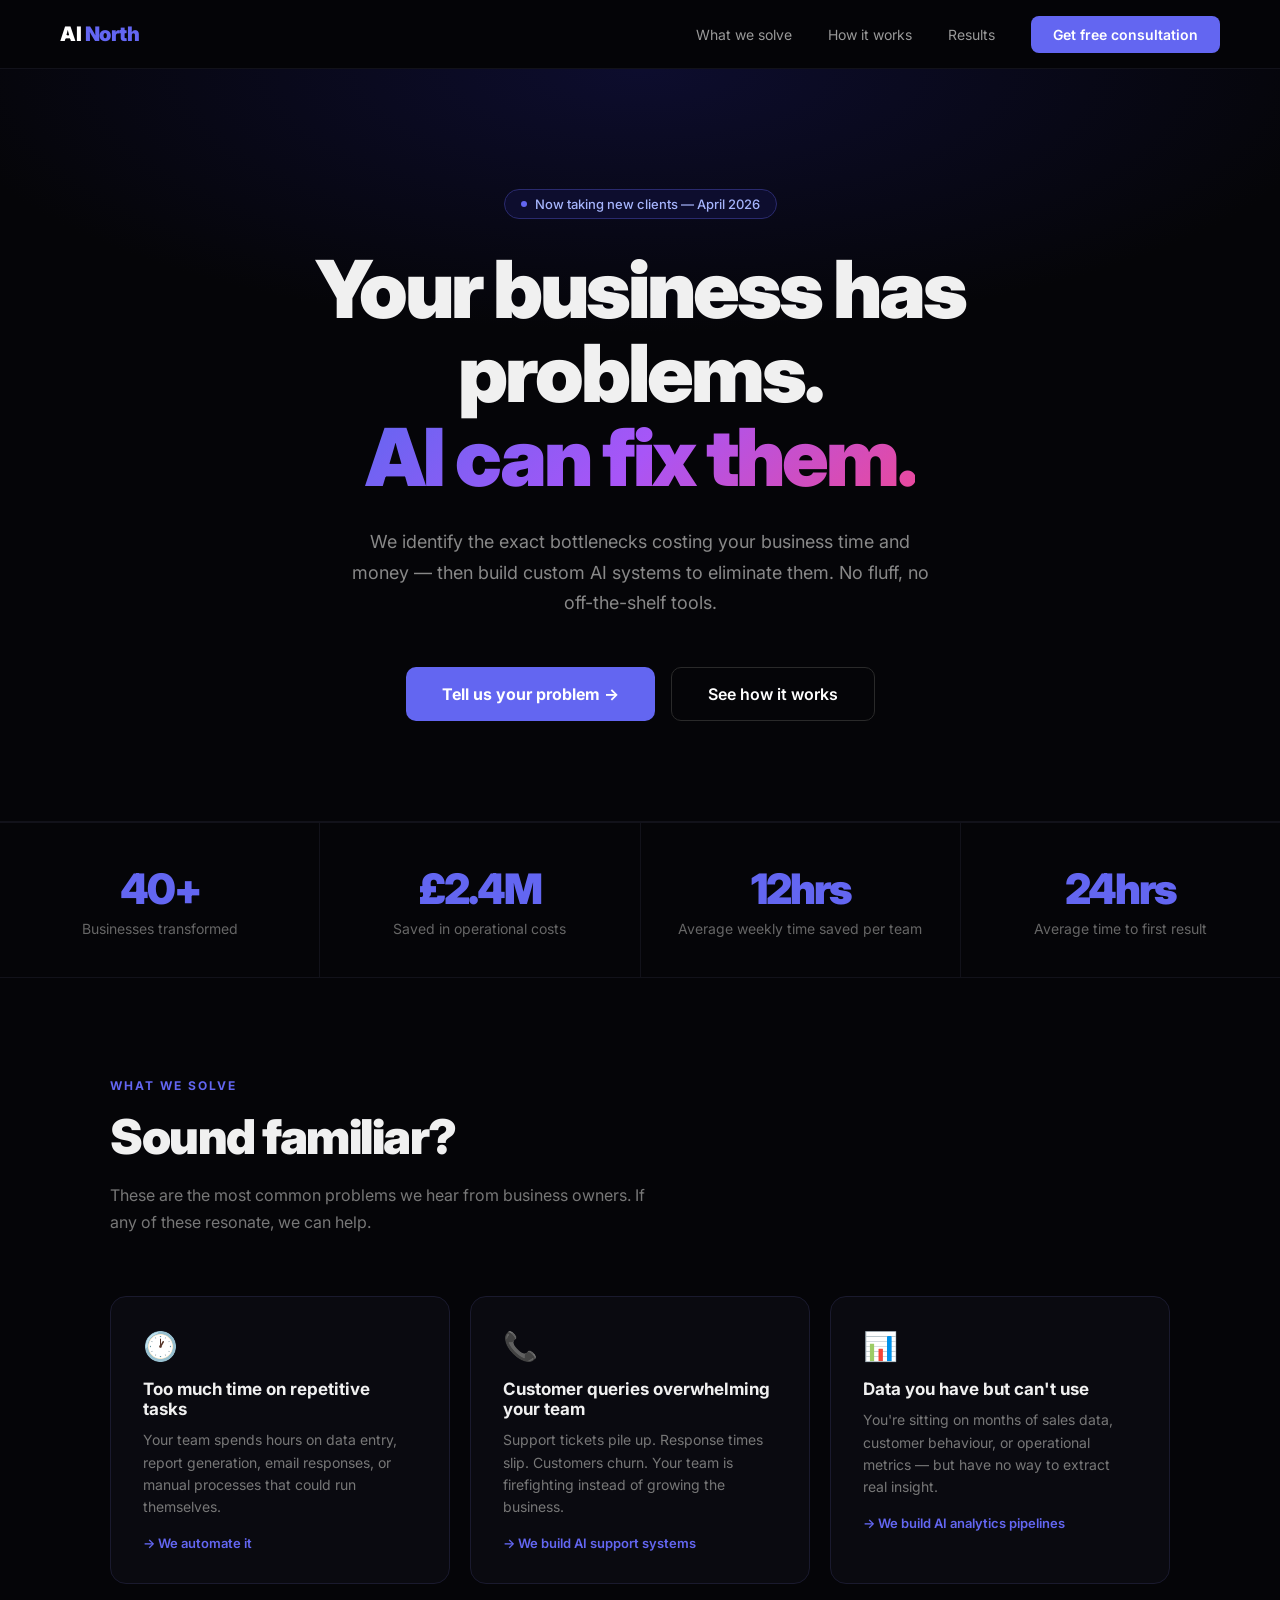
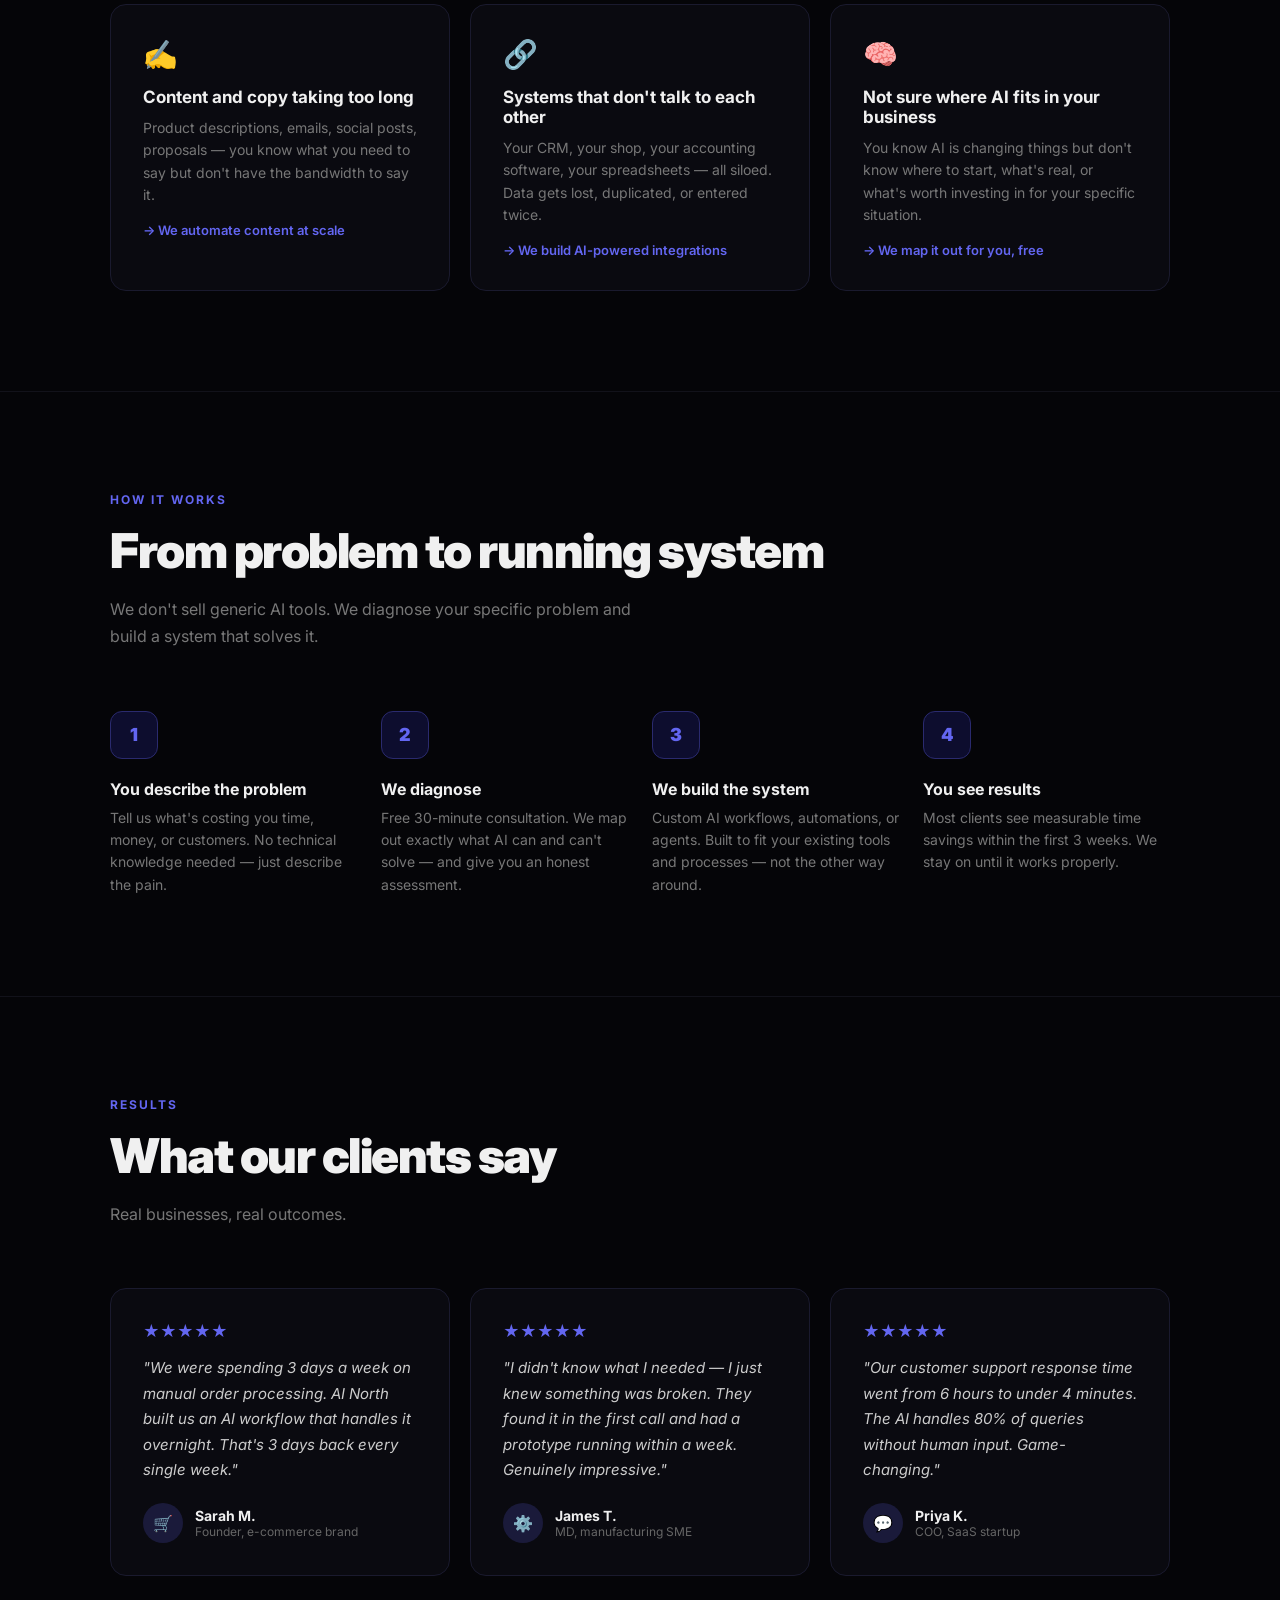
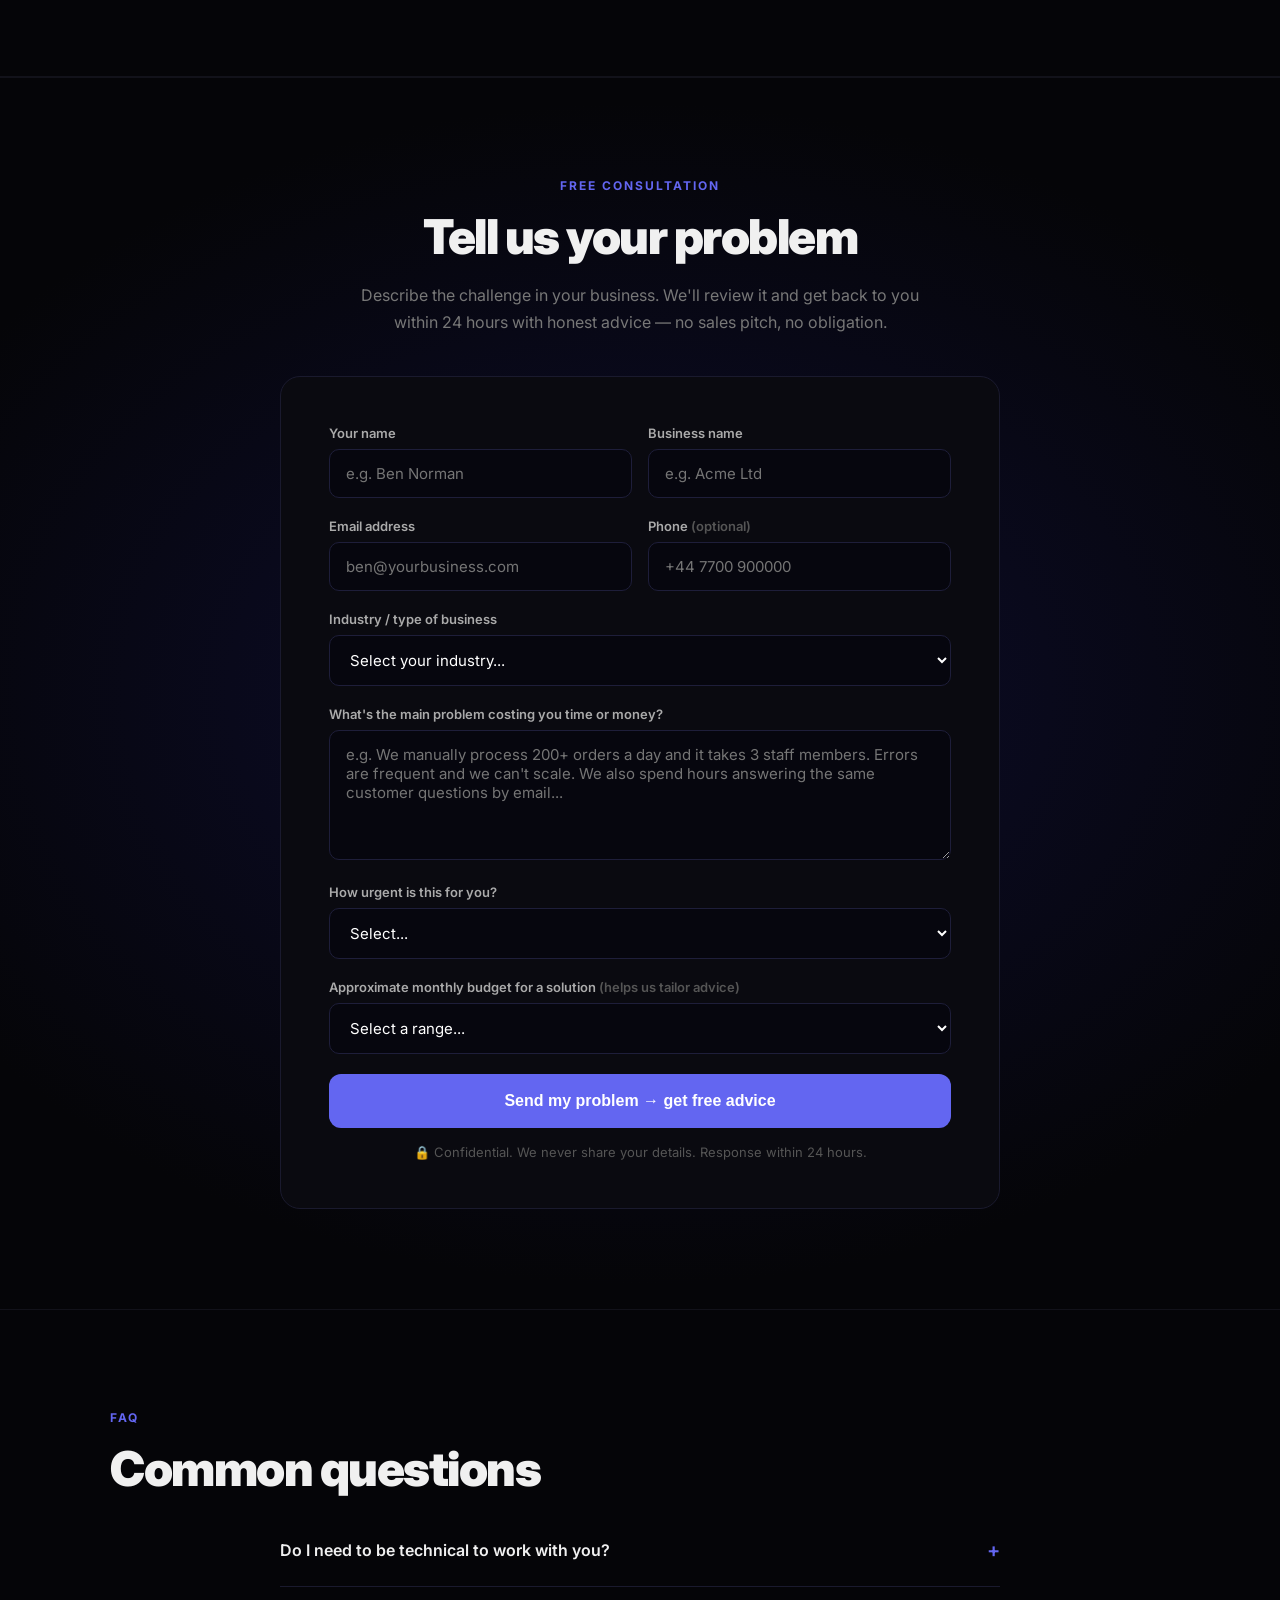
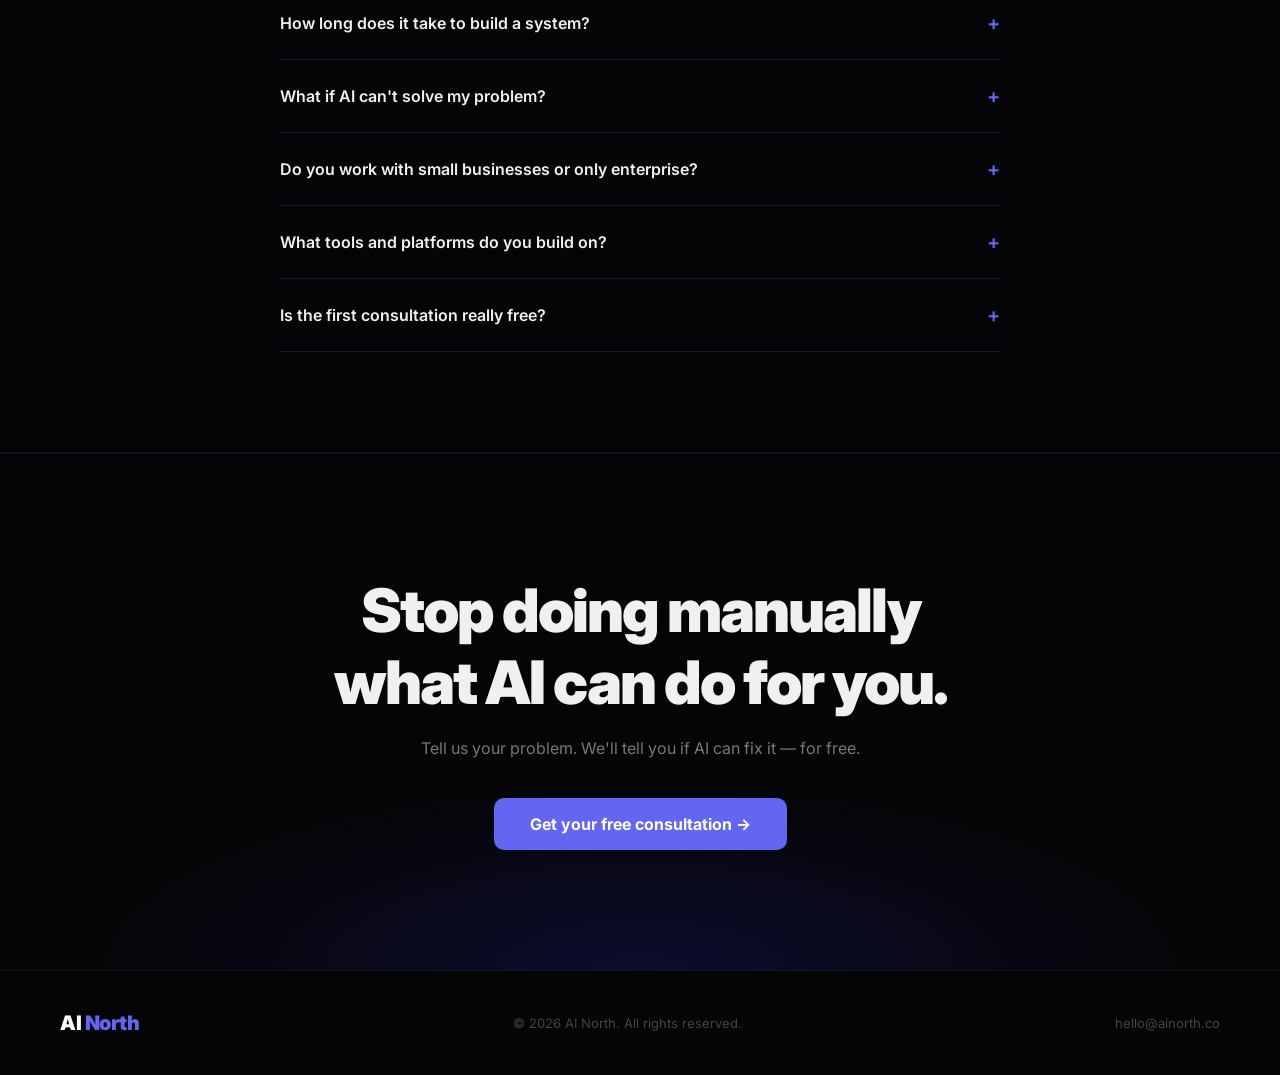
==== index.html @ d1d44990 "Initial commit - AI North landing page" ====
<!DOCTYPE html>
<html lang="en">
<head>
  <meta charset="UTF-8"/>
  <meta name="viewport" content="width=device-width, initial-scale=1.0"/>
  <title>AI North — Business AI Consultancy</title>
  <link href="https://fonts.googleapis.com/css2?family=Inter:wght@400;500;600;700;800;900&display=swap" rel="stylesheet"/>
  <style>
    *, *::before, *::after { box-sizing: border-box; margin: 0; padding: 0; }
    html { scroll-behavior: smooth; }
    body { font-family: 'Inter', sans-serif; background: #050508; color: #f0f0f0; }

    /* NAV */
    nav {
      display: flex; justify-content: space-between; align-items: center;
      padding: 22px 60px; border-bottom: 1px solid #12121a;
      position: sticky; top: 0; background: rgba(5,5,8,0.96);
      backdrop-filter: blur(12px); z-index: 100;
    }
    .logo { font-size: 20px; font-weight: 900; letter-spacing: -0.5px; color: #fff; }
    .logo span { color: #6366f1; }
    .nav-links a { color: #999; text-decoration: none; margin-left: 32px; font-size: 14px; transition: color 0.2s; }
    .nav-links a:hover { color: #fff; }
    .nav-cta {
      background: #6366f1; color: #fff !important; padding: 10px 22px;
      border-radius: 8px; font-weight: 600; font-size: 14px;
    }
    .nav-cta:hover { background: #4f46e5 !important; }

    /* HERO */
    .hero {
      padding: 120px 20px 100px; text-align: center;
      background: radial-gradient(ellipse 80% 50% at 50% 0%, #0d0d2e 0%, #050508 70%);
      border-bottom: 1px solid #12121a;
    }
    .hero-badge {
      display: inline-flex; align-items: center; gap: 8px;
      background: #0d0d2e; border: 1px solid #2a2a6e; color: #a5b4fc;
      padding: 6px 16px; border-radius: 20px; font-size: 13px; font-weight: 500; margin-bottom: 28px;
    }
    .hero-badge .dot { width: 6px; height: 6px; background: #6366f1; border-radius: 50%; animation: pulse 2s infinite; }
    @keyframes pulse { 0%,100%{opacity:1;} 50%{opacity:0.3;} }
    .hero h1 {
      font-size: clamp(38px, 7vw, 80px); font-weight: 900; line-height: 1.05;
      letter-spacing: -3px; max-width: 920px; margin: 0 auto 28px;
    }
    .hero h1 .grad {
      background: linear-gradient(135deg, #6366f1, #a855f7, #ec4899);
      -webkit-background-clip: text; -webkit-text-fill-color: transparent;
    }
    .hero p { font-size: 18px; color: #888; max-width: 580px; margin: 0 auto 48px; line-height: 1.7; }
    .hero-btns { display: flex; gap: 16px; justify-content: center; flex-wrap: wrap; }
    .btn-primary {
      background: #6366f1; color: #fff; padding: 16px 36px; border-radius: 10px;
      font-size: 16px; font-weight: 700; text-decoration: none; transition: background 0.2s;
      display: inline-flex; align-items: center; gap: 8px;
    }
    .btn-primary:hover { background: #4f46e5; }
    .btn-ghost {
      background: transparent; color: #fff; padding: 16px 36px; border-radius: 10px;
      font-size: 16px; font-weight: 600; text-decoration: none; border: 1px solid #2a2a2a;
      transition: border-color 0.2s;
    }
    .btn-ghost:hover { border-color: #6366f1; }

    /* STATS */
    .stats {
      display: grid; grid-template-columns: repeat(auto-fit, minmax(180px, 1fr));
      gap: 1px; background: #12121a; border-top: 1px solid #12121a; border-bottom: 1px solid #12121a;
    }
    .stat { background: #050508; padding: 40px 32px; text-align: center; }
    .stat .num { font-size: 42px; font-weight: 900; letter-spacing: -2px; color: #6366f1; }
    .stat .label { font-size: 14px; color: #666; margin-top: 6px; }

    /* SECTION */
    .section { padding: 100px 20px; max-width: 1100px; margin: 0 auto; }
    .section-label { color: #6366f1; font-size: 12px; font-weight: 700; text-transform: uppercase; letter-spacing: 2px; margin-bottom: 14px; }
    .section-title { font-size: clamp(28px, 4vw, 48px); font-weight: 900; letter-spacing: -1.5px; margin-bottom: 16px; }
    .section-sub { color: #777; font-size: 16px; line-height: 1.7; max-width: 560px; margin-bottom: 60px; }

    /* PROBLEMS */
    .problems-grid { display: grid; grid-template-columns: repeat(auto-fit, minmax(300px, 1fr)); gap: 20px; }
    .problem-card {
      background: #0a0a10; border: 1px solid #1a1a2e; border-radius: 16px;
      padding: 32px; transition: border-color 0.2s, transform 0.2s;
    }
    .problem-card:hover { border-color: #6366f1; transform: translateY(-2px); }
    .problem-icon { font-size: 28px; margin-bottom: 16px; }
    .problem-card h3 { font-size: 17px; font-weight: 700; margin-bottom: 10px; }
    .problem-card p { color: #777; font-size: 14px; line-height: 1.6; }
    .problem-arrow { color: #6366f1; font-size: 13px; font-weight: 600; margin-top: 16px; display: block; }

    /* PROCESS */
    .process-steps { display: grid; grid-template-columns: repeat(auto-fit, minmax(200px, 1fr)); gap: 24px; }
    .process-step { position: relative; }
    .step-num {
      width: 48px; height: 48px; background: #0d0d2e; border: 1px solid #2a2a6e;
      border-radius: 12px; display: flex; align-items: center; justify-content: center;
      font-size: 18px; font-weight: 900; color: #6366f1; margin-bottom: 20px;
    }
    .process-step h3 { font-size: 16px; font-weight: 700; margin-bottom: 8px; }
    .process-step p { color: #777; font-size: 14px; line-height: 1.6; }

    /* LEAD FORM */
    .form-section {
      background: radial-gradient(ellipse 80% 60% at 50% 50%, #0d0d2e 0%, #050508 80%);
      border-top: 1px solid #12121a; border-bottom: 1px solid #12121a;
      padding: 100px 20px;
    }
    .form-wrap { max-width: 720px; margin: 0 auto; }
    .form-wrap .section-title { text-align: center; }
    .form-wrap .section-sub { text-align: center; margin-left: auto; margin-right: auto; }

    .lead-form {
      background: #0a0a10; border: 1px solid #1a1a2e; border-radius: 20px;
      padding: 48px; margin-top: 40px;
    }
    .form-group { margin-bottom: 20px; }
    .form-group label { display: block; font-size: 13px; font-weight: 600; color: #aaa; margin-bottom: 8px; }
    .form-group input, .form-group select, .form-group textarea {
      width: 100%; background: #06060e; border: 1px solid #1e1e3a; border-radius: 10px;
      padding: 14px 16px; color: #fff; font-size: 15px; font-family: 'Inter', sans-serif;
      outline: none; transition: border-color 0.2s;
    }
    .form-group input:focus, .form-group select:focus, .form-group textarea:focus { border-color: #6366f1; }
    .form-group select option { background: #0a0a10; }
    .form-group textarea { min-height: 130px; resize: vertical; }
    .form-row-2 { display: grid; grid-template-columns: 1fr 1fr; gap: 16px; }
    @media (max-width: 560px) { .form-row-2 { grid-template-columns: 1fr; } }

    .form-submit {
      width: 100%; background: #6366f1; color: #fff; padding: 18px;
      border-radius: 12px; font-size: 16px; font-weight: 700; border: none;
      cursor: pointer; transition: background 0.2s; margin-top: 8px;
      display: flex; align-items: center; justify-content: center; gap: 8px;
    }
    .form-submit:hover { background: #4f46e5; }
    .form-note { text-align: center; color: #555; font-size: 13px; margin-top: 16px; }

    /* SUCCESS */
    .form-success {
      display: none; text-align: center; padding: 40px 20px;
    }
    .form-success .tick { font-size: 52px; margin-bottom: 16px; }
    .form-success h3 { font-size: 24px; font-weight: 800; margin-bottom: 10px; }
    .form-success p { color: #888; font-size: 15px; line-height: 1.6; }

    /* TESTIMONIALS */
    .testimonials { display: grid; grid-template-columns: repeat(auto-fit, minmax(280px, 1fr)); gap: 20px; }
    .tcard {
      background: #0a0a10; border: 1px solid #1a1a2e; border-radius: 16px; padding: 32px;
    }
    .tcard .stars { color: #6366f1; font-size: 16px; margin-bottom: 14px; }
    .tcard p { color: #ccc; font-size: 15px; line-height: 1.7; margin-bottom: 20px; font-style: italic; }
    .tcard .author { display: flex; align-items: center; gap: 12px; }
    .avatar {
      width: 40px; height: 40px; border-radius: 50%; background: #1a1a3a;
      display: flex; align-items: center; justify-content: center; font-size: 16px;
    }
    .tcard .name { font-size: 14px; font-weight: 700; }
    .tcard .role { font-size: 12px; color: #666; }

    /* FAQ */
    .faq { max-width: 720px; margin: 0 auto; }
    .faq-item { border-bottom: 1px solid #1a1a2e; padding: 24px 0; cursor: pointer; }
    .faq-q { display: flex; justify-content: space-between; align-items: center; font-size: 16px; font-weight: 600; }
    .faq-q .icon { color: #6366f1; font-size: 20px; transition: transform 0.2s; }
    .faq-a { color: #777; font-size: 14px; line-height: 1.7; max-height: 0; overflow: hidden; transition: max-height 0.3s ease, padding 0.3s; }
    .faq-item.open .faq-a { max-height: 200px; padding-top: 14px; }
    .faq-item.open .icon { transform: rotate(45deg); }

    /* CTA */
    .cta-section {
      text-align: center; padding: 120px 20px;
      background: radial-gradient(ellipse 60% 50% at 50% 100%, #0d0d2e 0%, #050508 70%);
      border-top: 1px solid #12121a;
    }
    .cta-section h2 { font-size: clamp(30px, 5vw, 60px); font-weight: 900; letter-spacing: -2px; margin-bottom: 20px; }
    .cta-section p { color: #777; font-size: 16px; margin-bottom: 40px; }

    /* FOOTER */
    footer {
      border-top: 1px solid #12121a; padding: 40px 60px;
      display: flex; justify-content: space-between; align-items: center; flex-wrap: wrap; gap: 20px;
    }
    footer p { color: #444; font-size: 13px; }

    @media (max-width: 700px) {
      nav { padding: 18px 20px; }
      .nav-links { display: none; }
      footer { padding: 32px 20px; flex-direction: column; text-align: center; }
    }
  </style>
</head>
<body>

<!-- NAV -->
<nav>
  <div class="logo">AI <span>North</span></div>
  <div class="nav-links">
    <a href="#problems">What we solve</a>
    <a href="#process">How it works</a>
    <a href="#testimonials">Results</a>
    <a href="#contact" class="nav-cta">Get free consultation</a>
  </div>
</nav>

<!-- HERO -->
<div class="hero">
  <div class="hero-badge">
    <div class="dot"></div>
    Now taking new clients — April 2026
  </div>
  <h1>Your business has problems.<br/><span class="grad">AI can fix them.</span></h1>
  <p>We identify the exact bottlenecks costing your business time and money — then build custom AI systems to eliminate them. No fluff, no off-the-shelf tools.</p>
  <div class="hero-btns">
    <a href="#contact" class="btn-primary">Tell us your problem →</a>
    <a href="#process" class="btn-ghost">See how it works</a>
  </div>
</div>

<!-- STATS -->
<div class="stats">
  <div class="stat">
    <div class="num">40+</div>
    <div class="label">Businesses transformed</div>
  </div>
  <div class="stat">
    <div class="num">£2.4M</div>
    <div class="label">Saved in operational costs</div>
  </div>
  <div class="stat">
    <div class="num">12hrs</div>
    <div class="label">Average weekly time saved per team</div>
  </div>
  <div class="stat">
    <div class="num">24hrs</div>
    <div class="label">Average time to first result</div>
  </div>
</div>

<!-- PROBLEMS -->
<div style="border-bottom: 1px solid #12121a;">
  <div class="section" id="problems">
    <div class="section-label">What we solve</div>
    <div class="section-title">Sound familiar?</div>
    <p class="section-sub">These are the most common problems we hear from business owners. If any of these resonate, we can help.</p>
    <div class="problems-grid">
      <div class="problem-card">
        <div class="problem-icon">🕐</div>
        <h3>Too much time on repetitive tasks</h3>
        <p>Your team spends hours on data entry, report generation, email responses, or manual processes that could run themselves.</p>
        <span class="problem-arrow">→ We automate it</span>
      </div>
      <div class="problem-card">
        <div class="problem-icon">📞</div>
        <h3>Customer queries overwhelming your team</h3>
        <p>Support tickets pile up. Response times slip. Customers churn. Your team is firefighting instead of growing the business.</p>
        <span class="problem-arrow">→ We build AI support systems</span>
      </div>
      <div class="problem-card">
        <div class="problem-icon">📊</div>
        <h3>Data you have but can't use</h3>
        <p>You're sitting on months of sales data, customer behaviour, or operational metrics — but have no way to extract real insight.</p>
        <span class="problem-arrow">→ We build AI analytics pipelines</span>
      </div>
      <div class="problem-card">
        <div class="problem-icon">✍️</div>
        <h3>Content and copy taking too long</h3>
        <p>Product descriptions, emails, social posts, proposals — you know what you need to say but don't have the bandwidth to say it.</p>
        <span class="problem-arrow">→ We automate content at scale</span>
      </div>
      <div class="problem-card">
        <div class="problem-icon">🔗</div>
        <h3>Systems that don't talk to each other</h3>
        <p>Your CRM, your shop, your accounting software, your spreadsheets — all siloed. Data gets lost, duplicated, or entered twice.</p>
        <span class="problem-arrow">→ We build AI-powered integrations</span>
      </div>
      <div class="problem-card">
        <div class="problem-icon">🧠</div>
        <h3>Not sure where AI fits in your business</h3>
        <p>You know AI is changing things but don't know where to start, what's real, or what's worth investing in for your specific situation.</p>
        <span class="problem-arrow">→ We map it out for you, free</span>
      </div>
    </div>
  </div>
</div>

<!-- PROCESS -->
<div style="border-bottom: 1px solid #12121a; background: #050508;">
  <div class="section" id="process">
    <div class="section-label">How it works</div>
    <div class="section-title">From problem to running system</div>
    <p class="section-sub">We don't sell generic AI tools. We diagnose your specific problem and build a system that solves it.</p>
    <div class="process-steps">
      <div class="process-step">
        <div class="step-num">1</div>
        <h3>You describe the problem</h3>
        <p>Tell us what's costing you time, money, or customers. No technical knowledge needed — just describe the pain.</p>
      </div>
      <div class="process-step">
        <div class="step-num">2</div>
        <h3>We diagnose</h3>
        <p>Free 30-minute consultation. We map out exactly what AI can and can't solve — and give you an honest assessment.</p>
      </div>
      <div class="process-step">
        <div class="step-num">3</div>
        <h3>We build the system</h3>
        <p>Custom AI workflows, automations, or agents. Built to fit your existing tools and processes — not the other way around.</p>
      </div>
      <div class="process-step">
        <div class="step-num">4</div>
        <h3>You see results</h3>
        <p>Most clients see measurable time savings within the first 3 weeks. We stay on until it works properly.</p>
      </div>
    </div>
  </div>
</div>

<!-- TESTIMONIALS -->
<div style="border-bottom: 1px solid #12121a;">
  <div class="section" id="testimonials">
    <div class="section-label">Results</div>
    <div class="section-title">What our clients say</div>
    <p class="section-sub">Real businesses, real outcomes.</p>
    <div class="testimonials">
      <div class="tcard">
        <div class="stars">★★★★★</div>
        <p>"We were spending 3 days a week on manual order processing. AI North built us an AI workflow that handles it overnight. That's 3 days back every single week."</p>
        <div class="author">
          <div class="avatar">🛒</div>
          <div>
            <div class="name">Sarah M.</div>
            <div class="role">Founder, e-commerce brand</div>
          </div>
        </div>
      </div>
      <div class="tcard">
        <div class="stars">★★★★★</div>
        <p>"I didn't know what I needed — I just knew something was broken. They found it in the first call and had a prototype running within a week. Genuinely impressive."</p>
        <div class="author">
          <div class="avatar">⚙️</div>
          <div>
            <div class="name">James T.</div>
            <div class="role">MD, manufacturing SME</div>
          </div>
        </div>
      </div>
      <div class="tcard">
        <div class="stars">★★★★★</div>
        <p>"Our customer support response time went from 6 hours to under 4 minutes. The AI handles 80% of queries without human input. Game-changing."</p>
        <div class="author">
          <div class="avatar">💬</div>
          <div>
            <div class="name">Priya K.</div>
            <div class="role">COO, SaaS startup</div>
          </div>
        </div>
      </div>
    </div>
  </div>
</div>

<!-- LEAD FORM -->
<div class="form-section" id="contact">
  <div class="form-wrap">
    <div class="section-label" style="text-align:center;">Free consultation</div>
    <div class="section-title" style="text-align:center;">Tell us your problem</div>
    <p class="section-sub" style="text-align:center; margin-bottom: 0;">
      Describe the challenge in your business. We'll review it and get back to you within 24 hours with honest advice — no sales pitch, no obligation.
    </p>

    <div class="lead-form" id="leadForm">
      <div class="form-row-2">
        <div class="form-group">
          <label>Your name</label>
          <input type="text" id="f-name" placeholder="e.g. Ben Norman"/>
        </div>
        <div class="form-group">
          <label>Business name</label>
          <input type="text" id="f-biz" placeholder="e.g. Acme Ltd"/>
        </div>
      </div>
      <div class="form-row-2">
        <div class="form-group">
          <label>Email address</label>
          <input type="email" id="f-email" placeholder="ben@yourbusiness.com"/>
        </div>
        <div class="form-group">
          <label>Phone <span style="color:#555">(optional)</span></label>
          <input type="tel" id="f-phone" placeholder="+44 7700 900000"/>
        </div>
      </div>
      <div class="form-group">
        <label>Industry / type of business</label>
        <select id="f-industry">
          <option value="">Select your industry...</option>
          <option>E-commerce / Retail</option>
          <option>Professional Services</option>
          <option>Healthcare</option>
          <option>Manufacturing</option>
          <option>Hospitality / Food & Beverage</option>
          <option>Real Estate</option>
          <option>Finance / Accounting</option>
          <option>Marketing / Agency</option>
          <option>Tech / SaaS</option>
          <option>Other</option>
        </select>
      </div>
      <div class="form-group">
        <label>What's the main problem costing you time or money?</label>
        <textarea id="f-problem" placeholder="e.g. We manually process 200+ orders a day and it takes 3 staff members. Errors are frequent and we can't scale. We also spend hours answering the same customer questions by email..."></textarea>
      </div>
      <div class="form-group">
        <label>How urgent is this for you?</label>
        <select id="f-urgency">
          <option value="">Select...</option>
          <option>Critical — costing us significantly right now</option>
          <option>Important — needs solving in the next month</option>
          <option>Planning ahead — next 3–6 months</option>
          <option>Just exploring what's possible</option>
        </select>
      </div>
      <div class="form-group">
        <label>Approximate monthly budget for a solution <span style="color:#555">(helps us tailor advice)</span></label>
        <select id="f-budget">
          <option value="">Select a range...</option>
          <option>Under £500/month</option>
          <option>£500–£1,500/month</option>
          <option>£1,500–£5,000/month</option>
          <option>£5,000+/month</option>
          <option>Not sure yet</option>
        </select>
      </div>
      <button class="form-submit" onclick="submitForm()">
        Send my problem → get free advice
      </button>
      <p class="form-note">🔒 Confidential. We never share your details. Response within 24 hours.</p>
    </div>

    <div class="form-success" id="formSuccess">
      <div class="tick">✅</div>
      <h3>We've got your message</h3>
      <p>Thanks — we'll review your situation and get back to you within 24 hours with honest, specific advice.<br/><br/>
      In the meantime, if it's urgent you can reach us directly at <strong style="color:#a5b4fc;">hello@ainorth.co</strong></p>
    </div>
  </div>
</div>

<!-- FAQ -->
<div style="border-bottom: 1px solid #12121a;">
  <div class="section">
    <div class="section-label">FAQ</div>
    <div class="section-title">Common questions</div>
    <div class="faq">
      <div class="faq-item" onclick="toggleFaq(this)">
        <div class="faq-q">Do I need to be technical to work with you? <span class="icon">+</span></div>
        <div class="faq-a">Not at all. Our job is to translate your business problem into a technical solution. You describe what's broken; we figure out how to fix it.</div>
      </div>
      <div class="faq-item" onclick="toggleFaq(this)">
        <div class="faq-q">How long does it take to build a system? <span class="icon">+</span></div>
        <div class="faq-a">Simple automations can be live in 1–2 weeks. More complex AI agents or multi-system integrations typically take 3–6 weeks. We'll give you a clear timeline before any work starts.</div>
      </div>
      <div class="faq-item" onclick="toggleFaq(this)">
        <div class="faq-q">What if AI can't solve my problem? <span class="icon">+</span></div>
        <div class="faq-a">We'll tell you that on the first call. We'd rather lose a lead than oversell. If AI isn't the right tool, we'll tell you what is.</div>
      </div>
      <div class="faq-item" onclick="toggleFaq(this)">
        <div class="faq-q">Do you work with small businesses or only enterprise? <span class="icon">+</span></div>
        <div class="faq-a">Both. Some of our best results have come from 5-person businesses where one well-placed AI system has a huge impact. Budget ranges from £500/month upwards depending on complexity.</div>
      </div>
      <div class="faq-item" onclick="toggleFaq(this)">
        <div class="faq-q">What tools and platforms do you build on? <span class="icon">+</span></div>
        <div class="faq-a">We're tool-agnostic. We use whatever fits your existing stack — whether that's OpenAI, Anthropic, Make, Zapier, custom Python, or purpose-built agents. No lock-in.</div>
      </div>
      <div class="faq-item" onclick="toggleFaq(this)">
        <div class="faq-q">Is the first consultation really free? <span class="icon">+</span></div>
        <div class="faq-a">Yes. No obligation, no sales pressure. We review your problem, tell you honestly what AI can do for you, and give you a rough cost estimate. You decide what to do from there.</div>
      </div>
    </div>
  </div>
</div>

<!-- FINAL CTA -->
<div class="cta-section">
  <h2>Stop doing manually<br/>what AI can do for you.</h2>
  <p>Tell us your problem. We'll tell you if AI can fix it — for free.</p>
  <a href="#contact" class="btn-primary">Get your free consultation →</a>
</div>

<!-- FOOTER -->
<footer>
  <div class="logo">AI <span>North</span></div>
  <p>© 2026 AI North. All rights reserved.</p>
  <p style="color:#444; font-size:13px;">hello@ainorth.co</p>
</footer>

<script>
  function submitForm() {
    const name = document.getElementById('f-name').value.trim();
    const email = document.getElementById('f-email').value.trim();
    const problem = document.getElementById('f-problem').value.trim();

    if (!name || !email || !problem) {
      alert('Please fill in your name, email, and describe your problem — we need those to help you.');
      return;
    }

    document.getElementById('leadForm').style.display = 'none';
    document.getElementById('formSuccess').style.display = 'block';
    window.scrollTo({ top: document.getElementById('contact').offsetTop, behavior: 'smooth' });

    // In production: POST to your backend / CRM / email here
    console.log('Lead captured:', { name, email, problem });
  }

  function toggleFaq(el) {
    el.classList.toggle('open');
  }
</script>

</body>
</html>
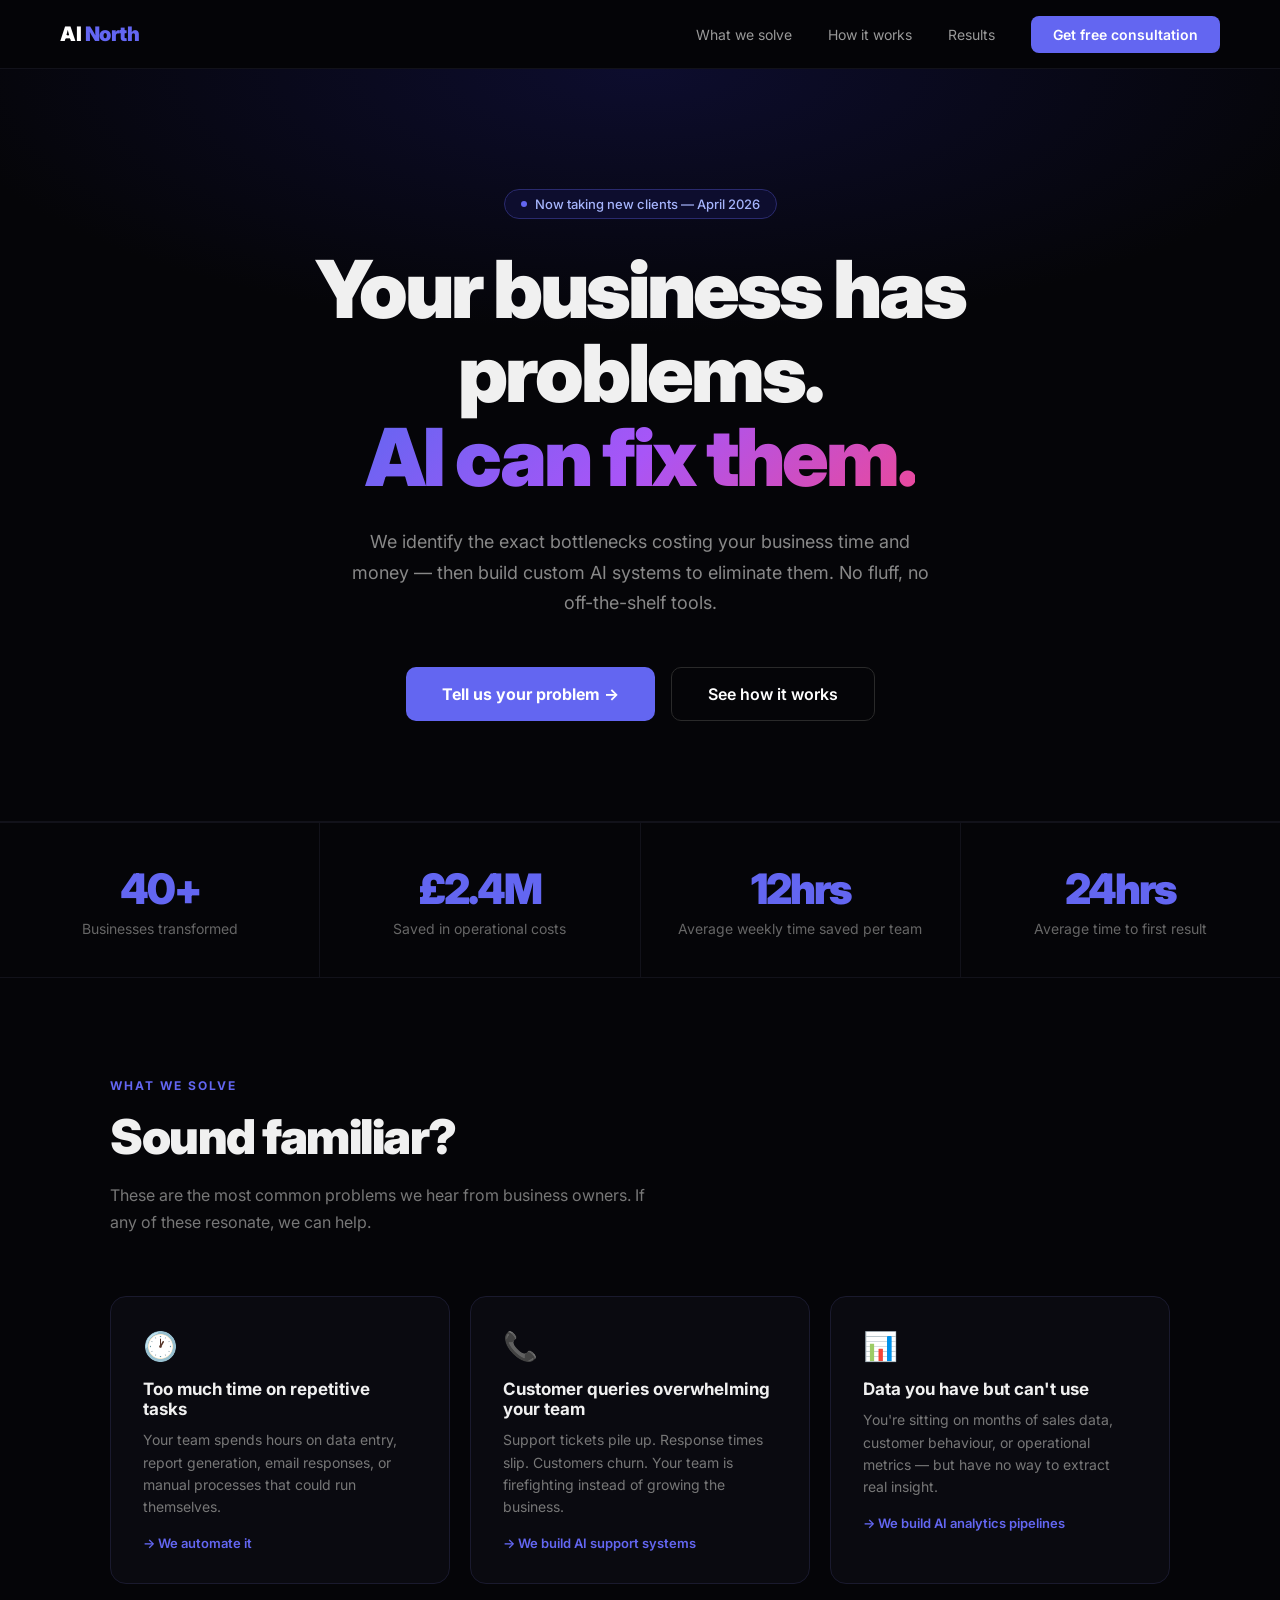
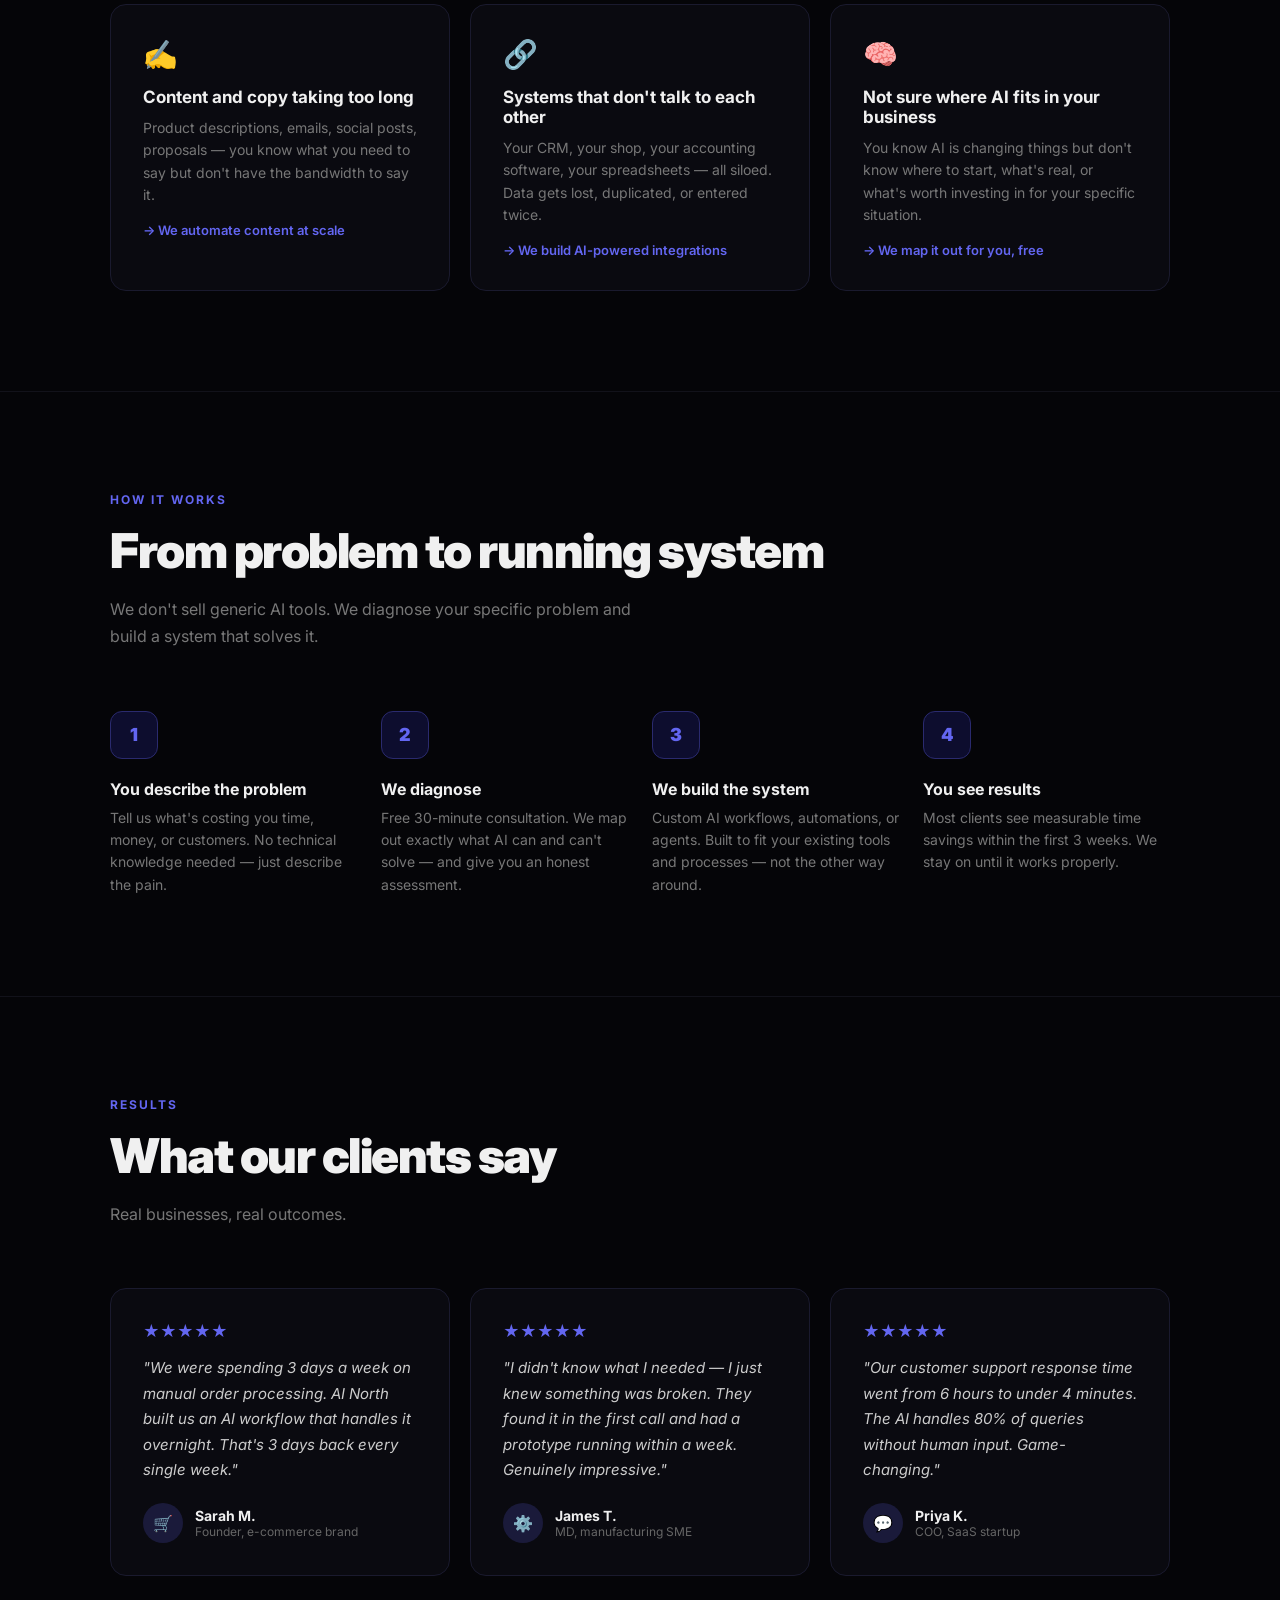
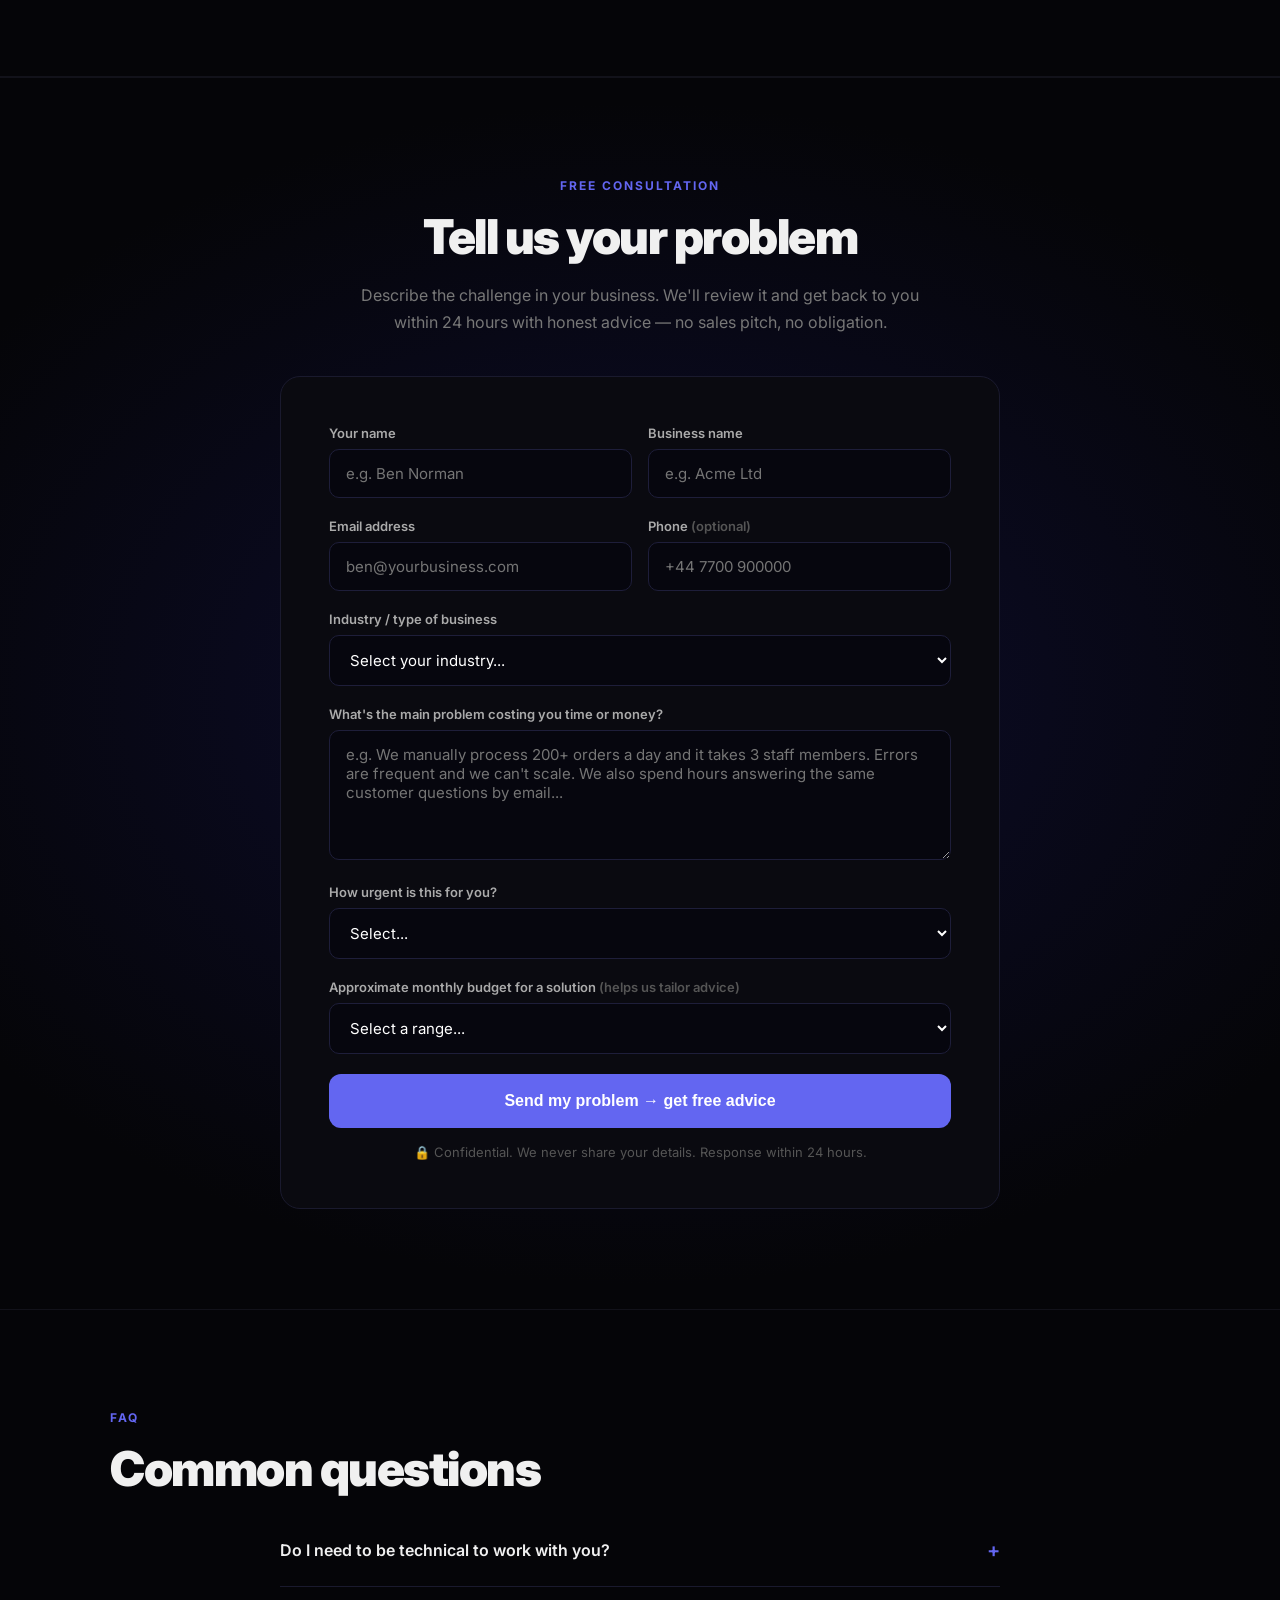
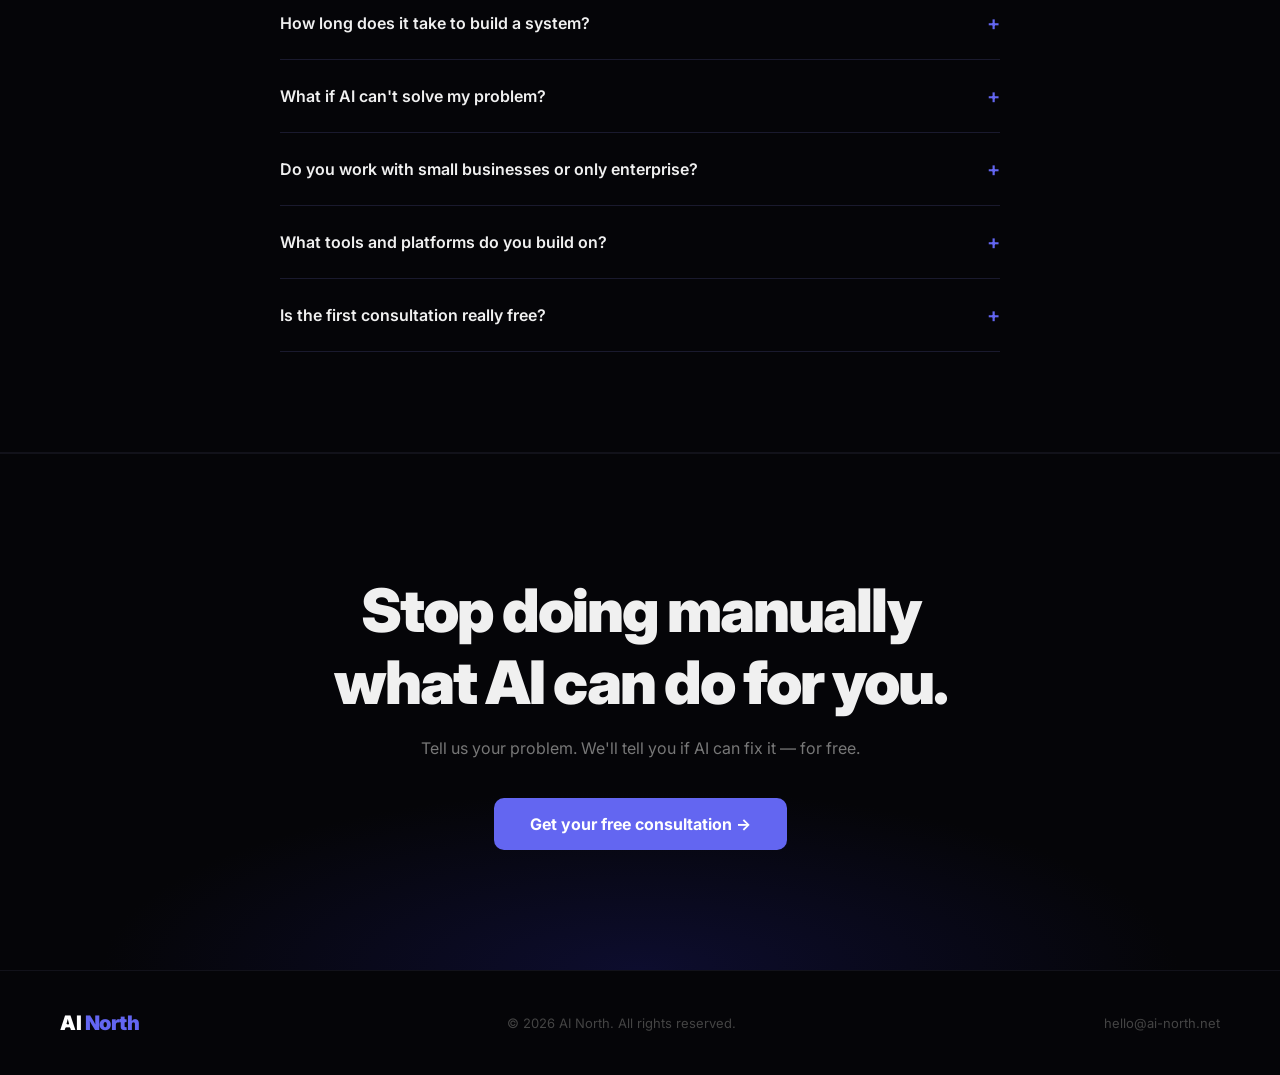
==== commit b2e8671a: "Update email to hello@ai-north.net" ====
--- a/index.html
+++ b/index.html
@@ -442,7 +442,7 @@
       <div class="tick">✅</div>
       <h3>We've got your message</h3>
       <p>Thanks — we'll review your situation and get back to you within 24 hours with honest, specific advice.<br/><br/>
-      In the meantime, if it's urgent you can reach us directly at <strong style="color:#a5b4fc;">hello@ainorth.co</strong></p>
+      In the meantime, if it's urgent you can reach us directly at <strong style="color:#a5b4fc;">hello@ai-north.net</strong></p>
     </div>
   </div>
 </div>
@@ -492,7 +492,7 @@
 <footer>
   <div class="logo">AI <span>North</span></div>
   <p>© 2026 AI North. All rights reserved.</p>
-  <p style="color:#444; font-size:13px;">hello@ainorth.co</p>
+  <p style="color:#444; font-size:13px;">hello@ai-north.net</p>
 </footer>
 
 <script>
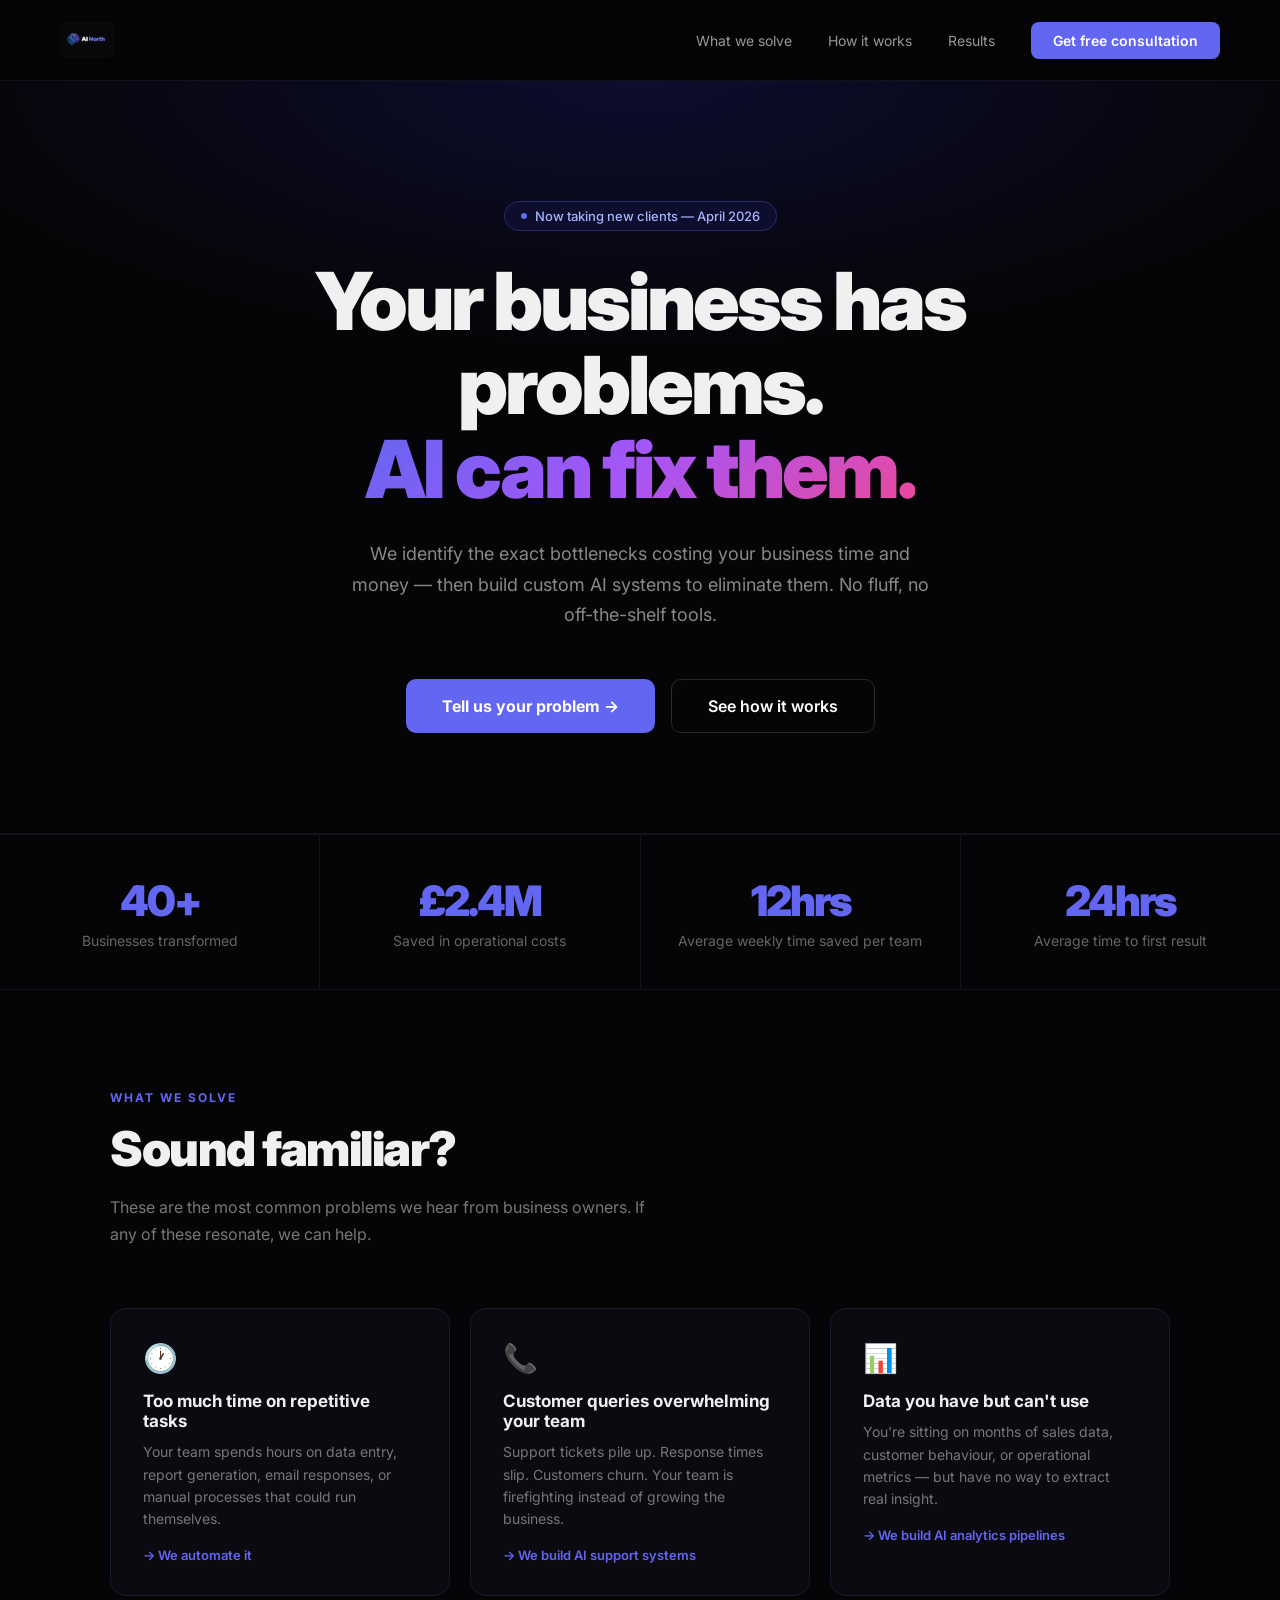
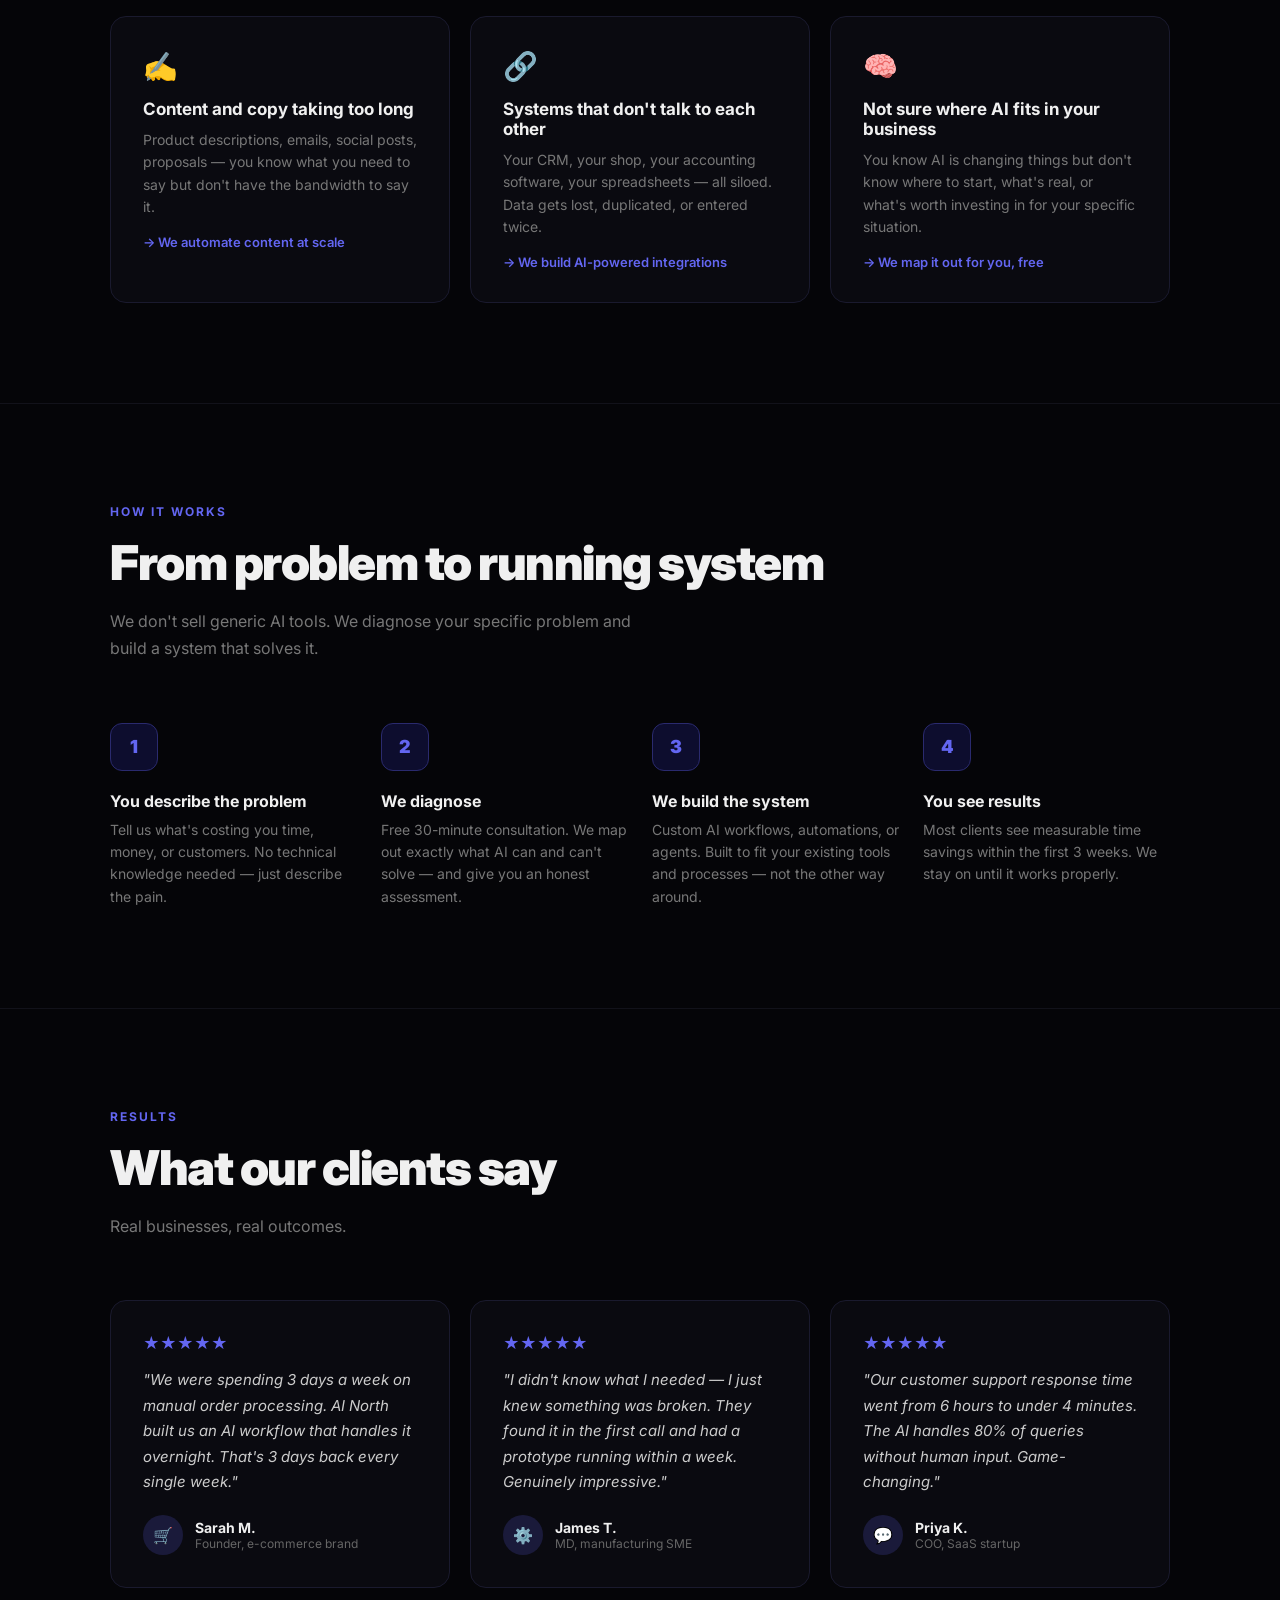
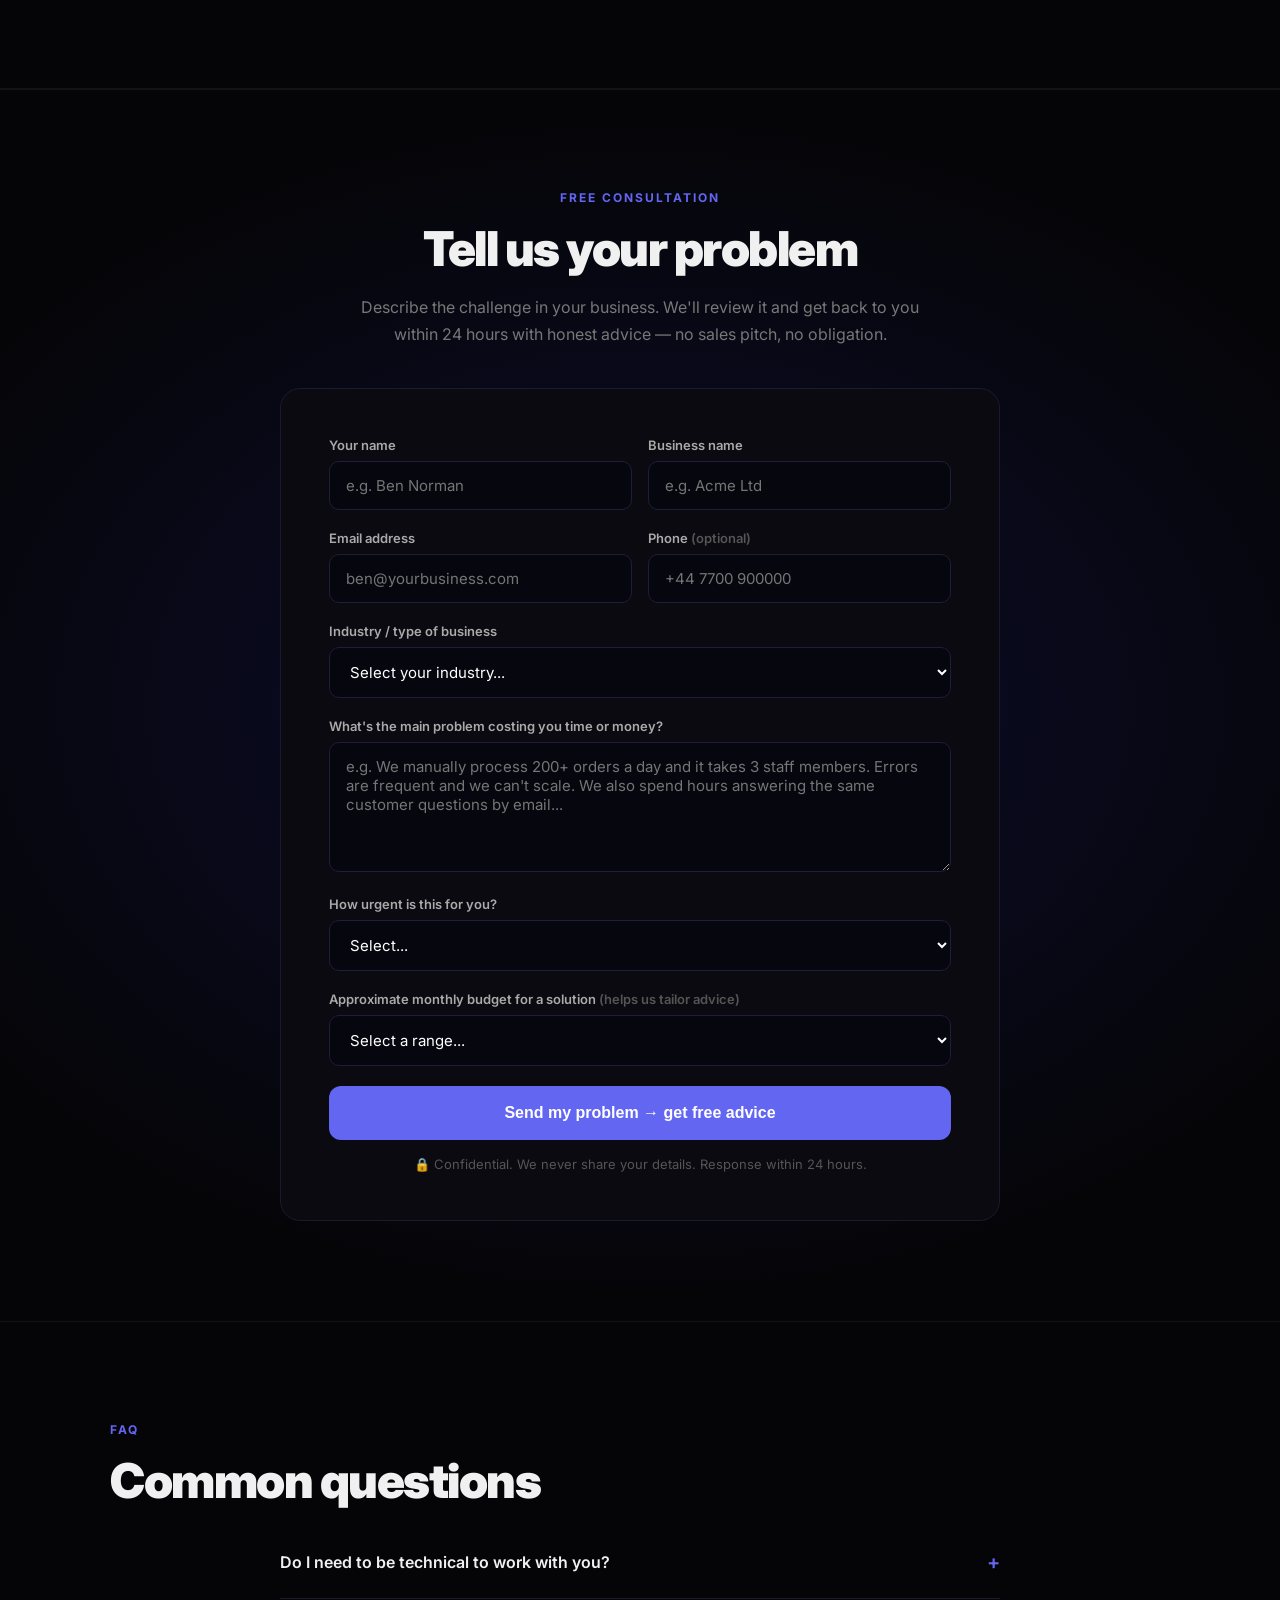
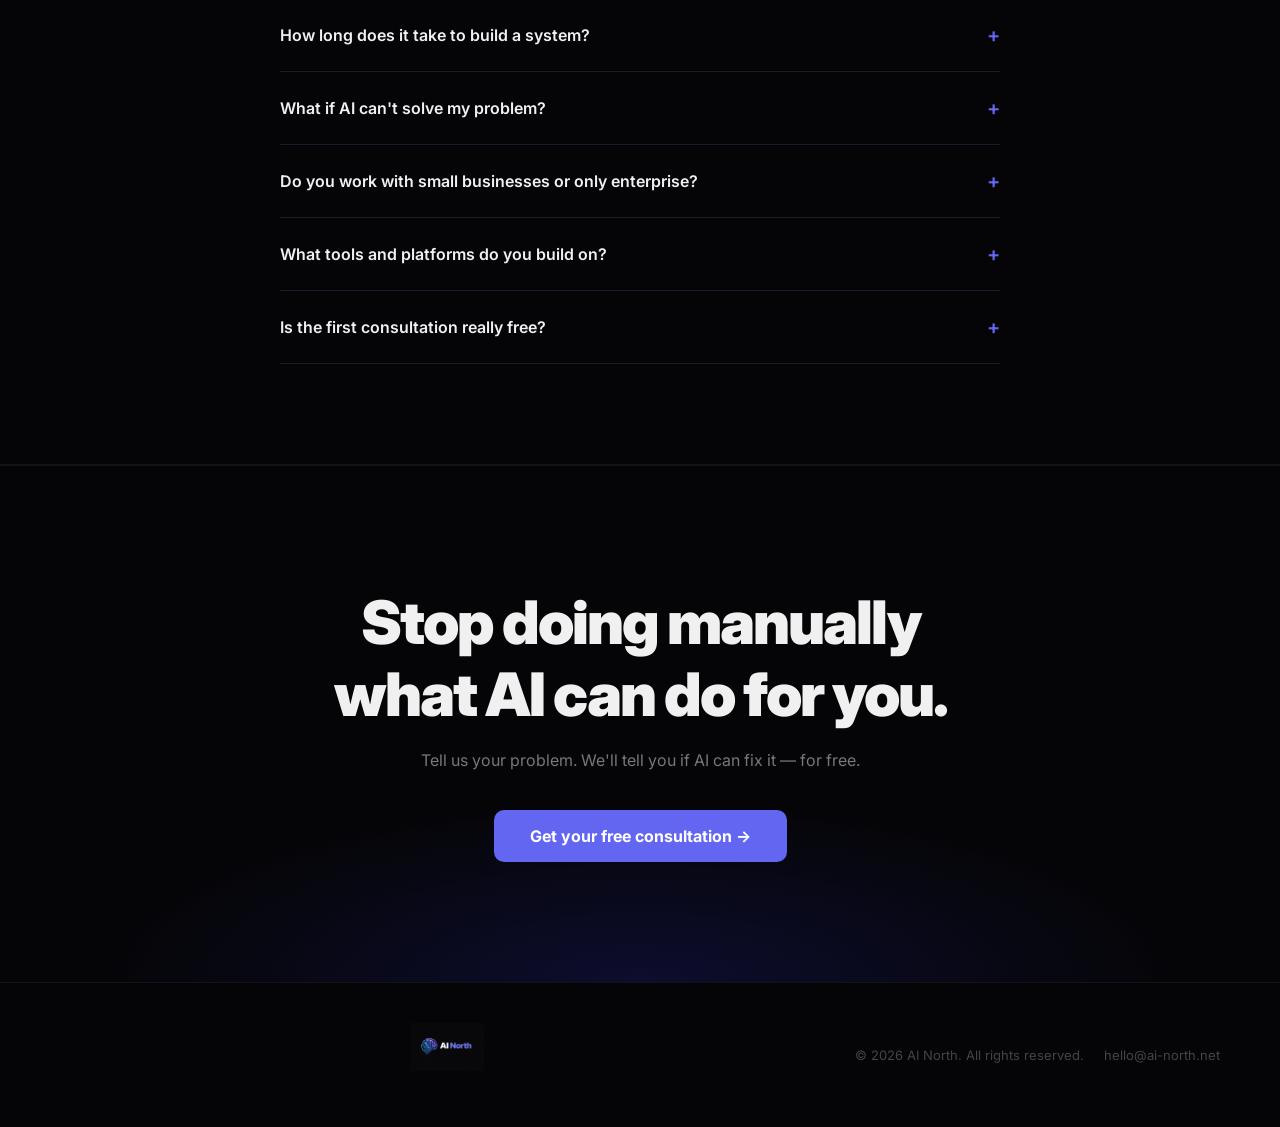
==== commit d3ca4609: "Add AI North logo to nav and footer" ====
--- a/index.html
+++ b/index.html
@@ -196,7 +196,7 @@
 
 <!-- NAV -->
 <nav>
-  <div class="logo">AI <span>North</span></div>
+  <img src="logo.jpg" alt="AI North" style="height:36px; display:block;"/>
   <div class="nav-links">
     <a href="#problems">What we solve</a>
     <a href="#process">How it works</a>
@@ -490,7 +490,7 @@
 
 <!-- FOOTER -->
 <footer>
-  <div class="logo">AI <span>North</span></div>
+  <img src="logo.jpg" alt="AI North" style="height:48px; display:block; margin:0 auto 16px;"/>
   <p>© 2026 AI North. All rights reserved.</p>
   <p style="color:#444; font-size:13px;">hello@ai-north.net</p>
 </footer>
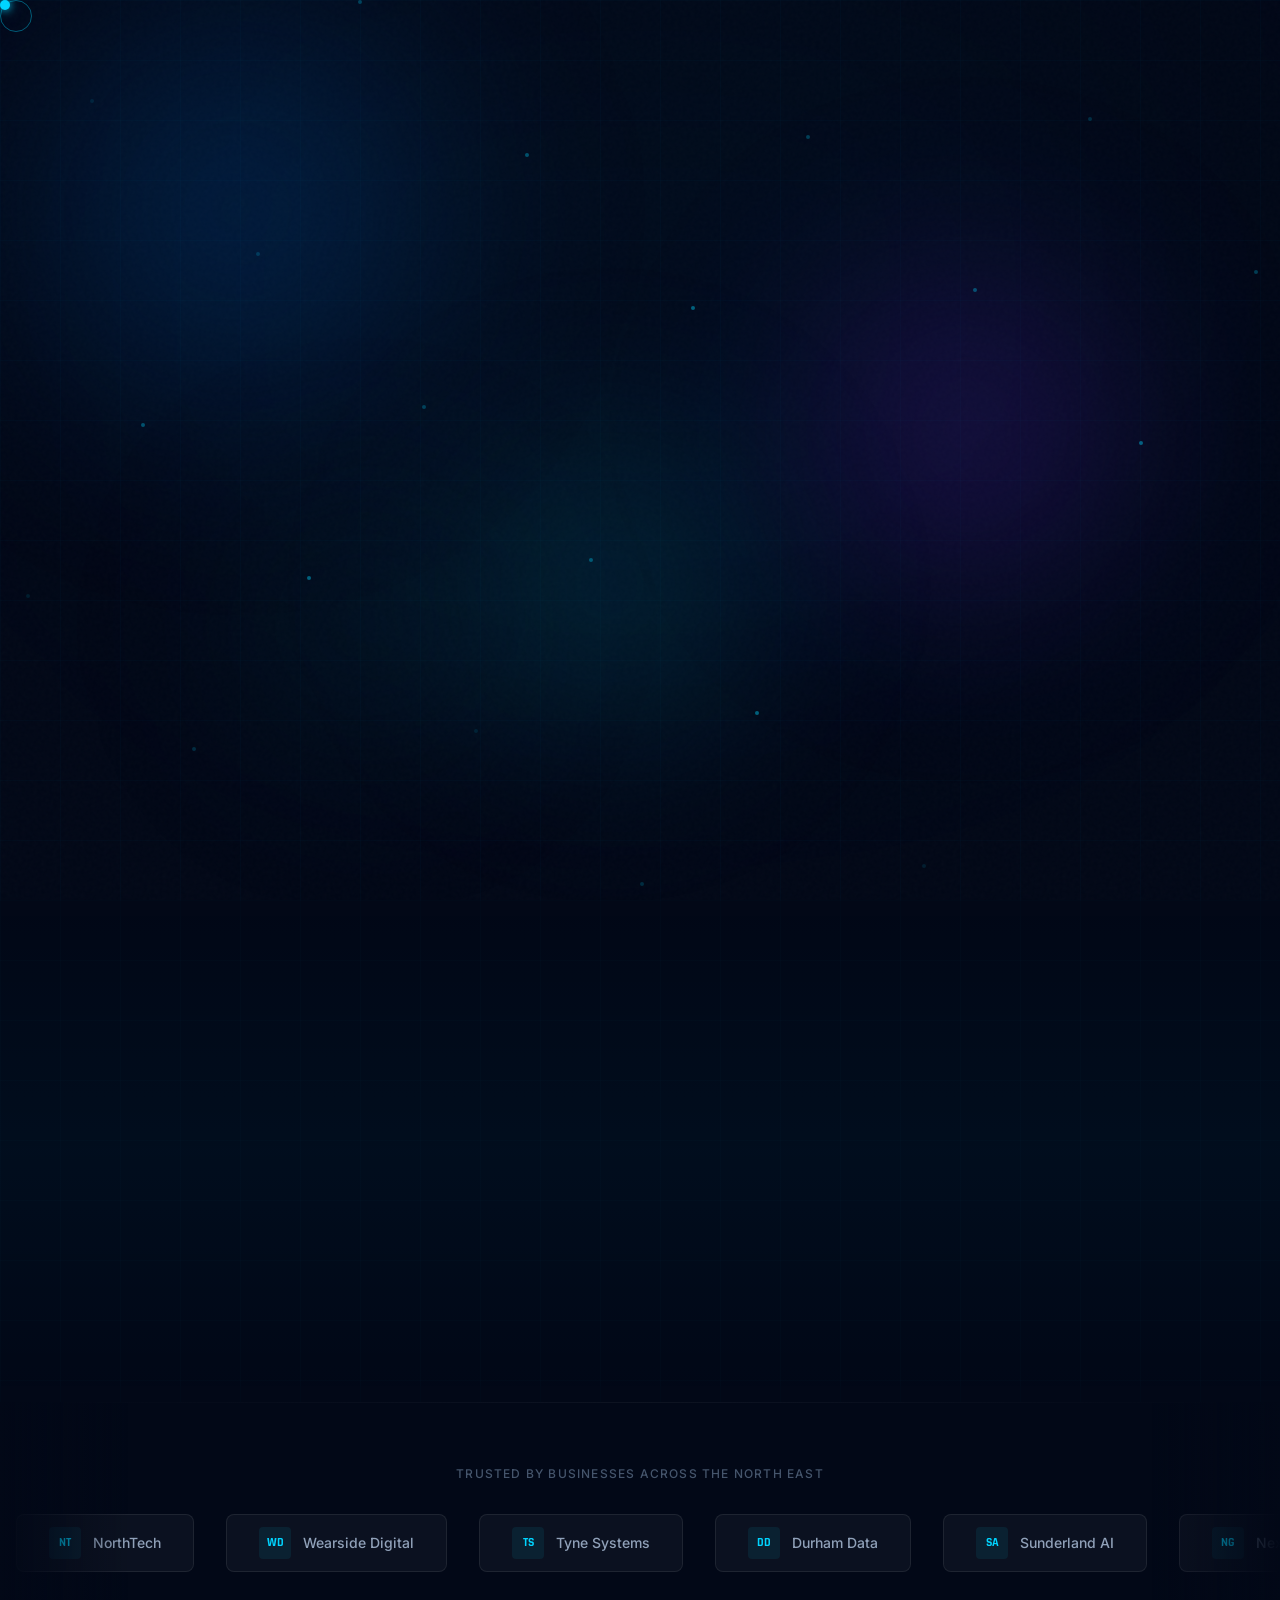
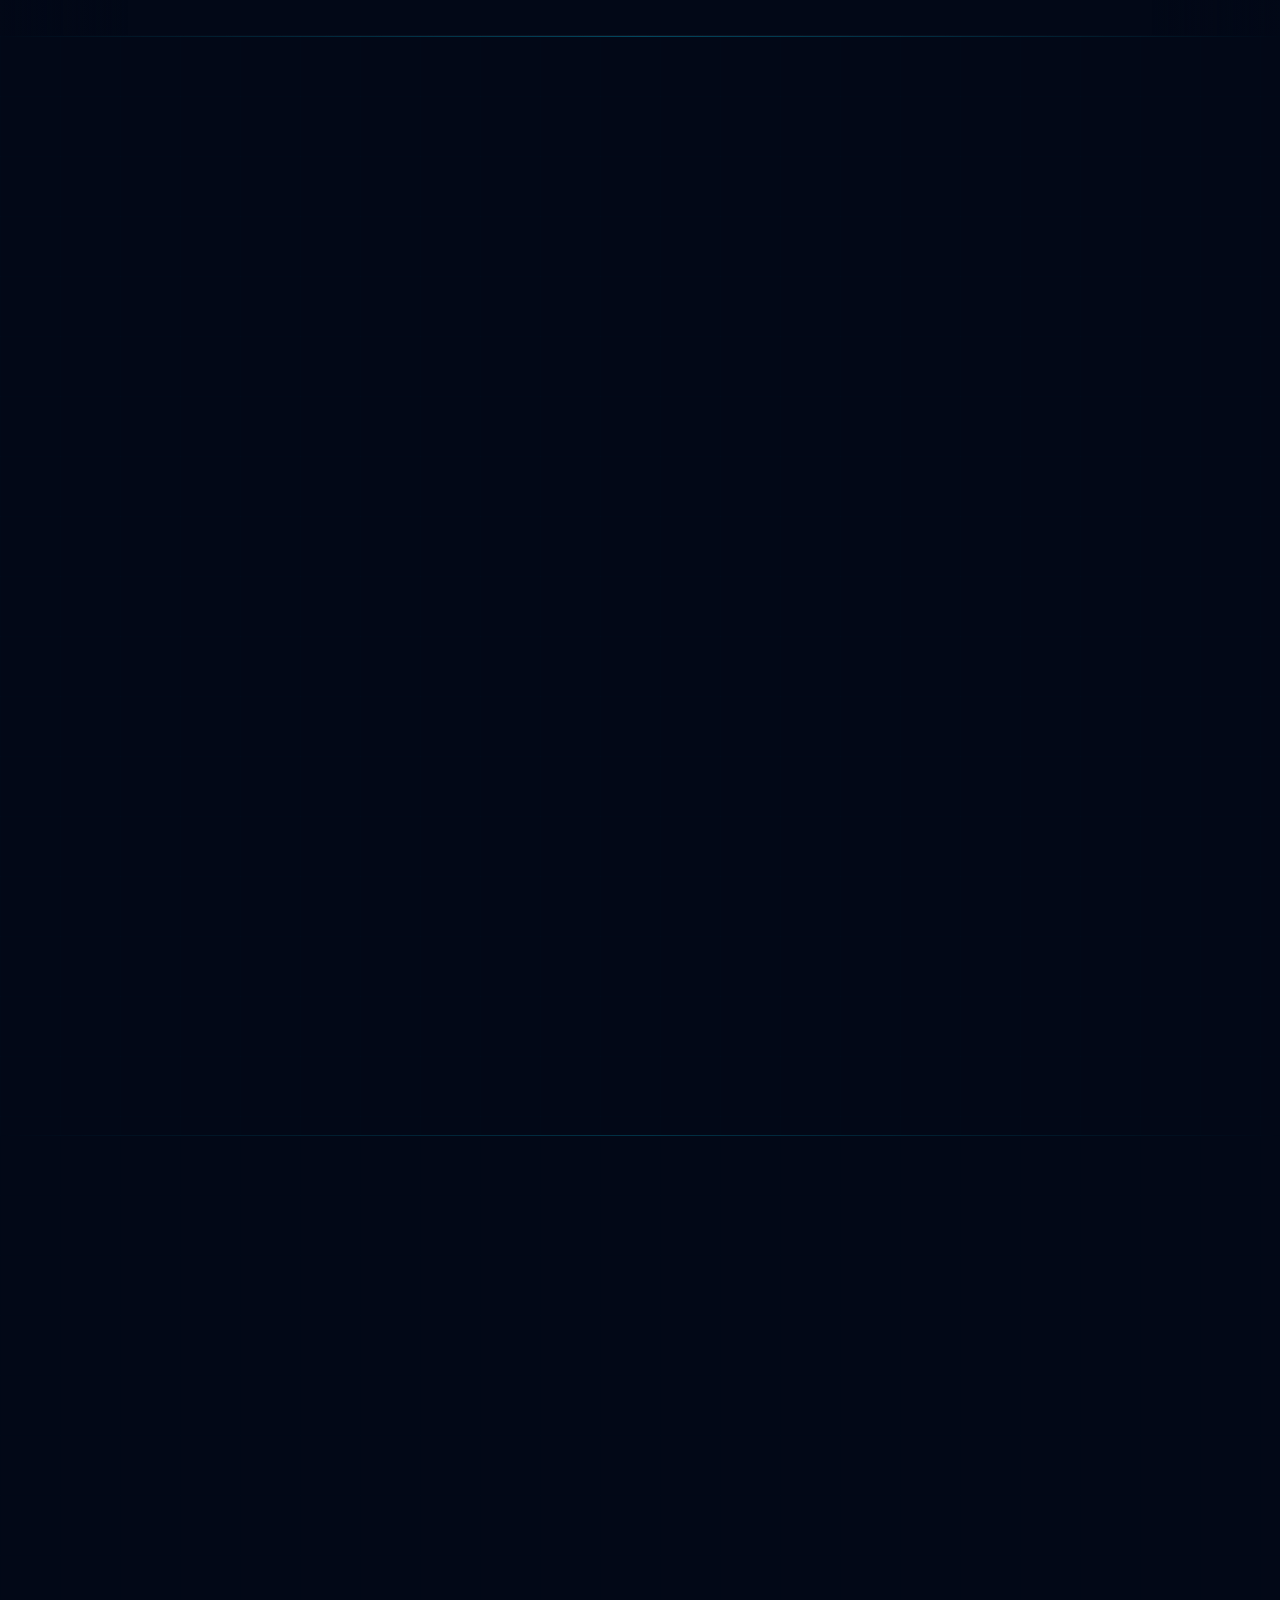
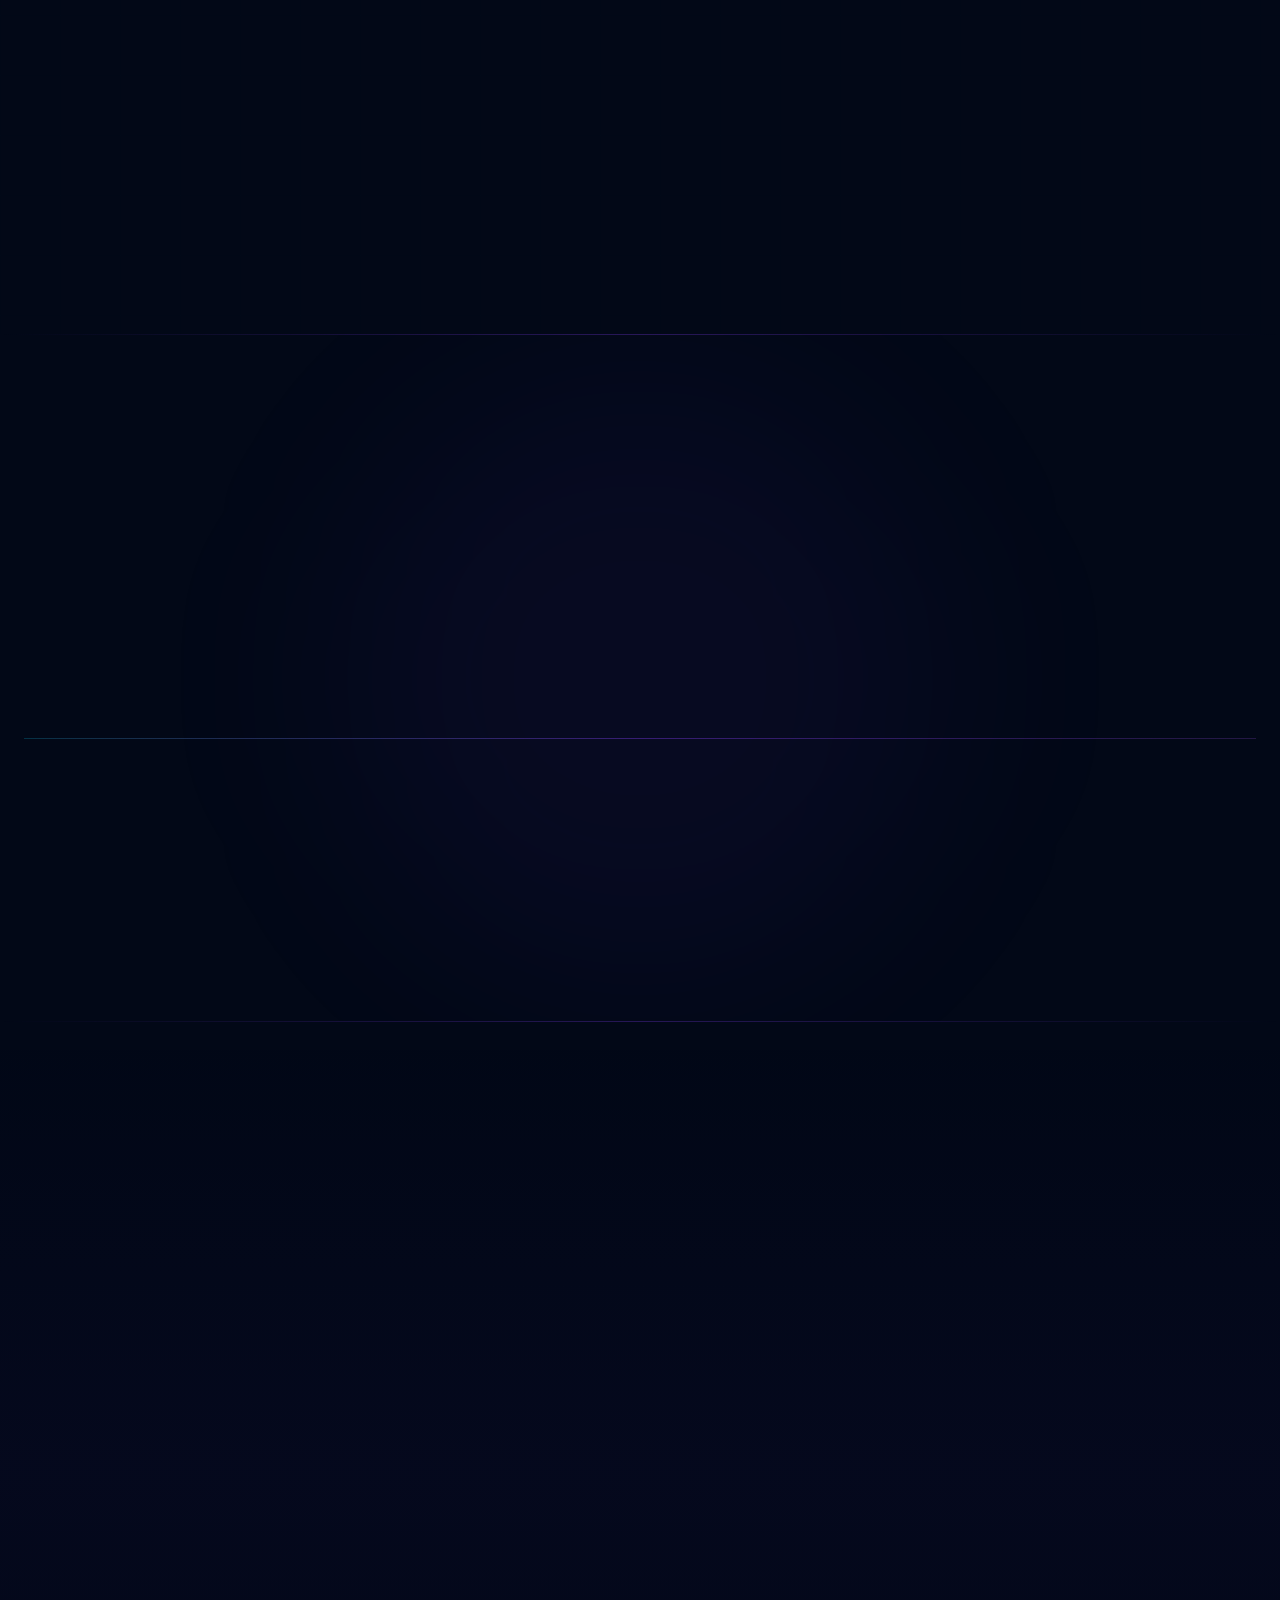
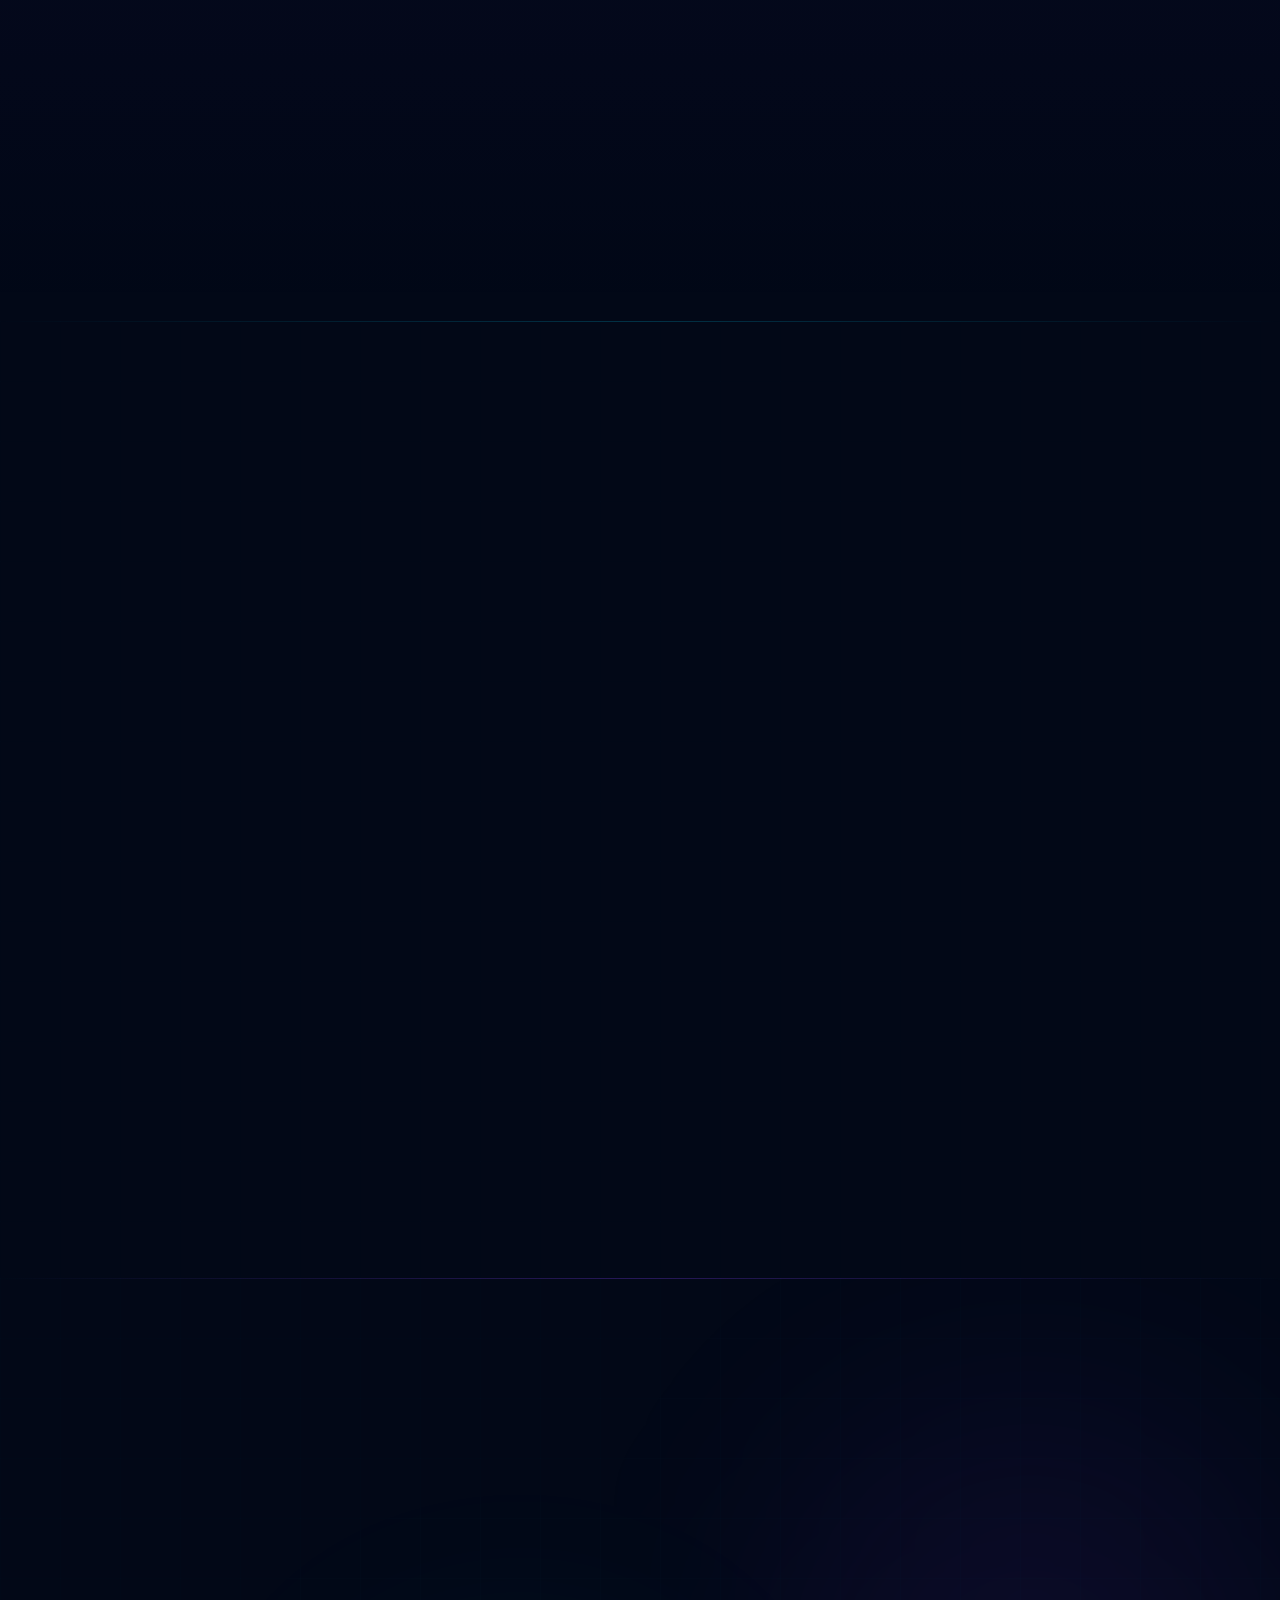
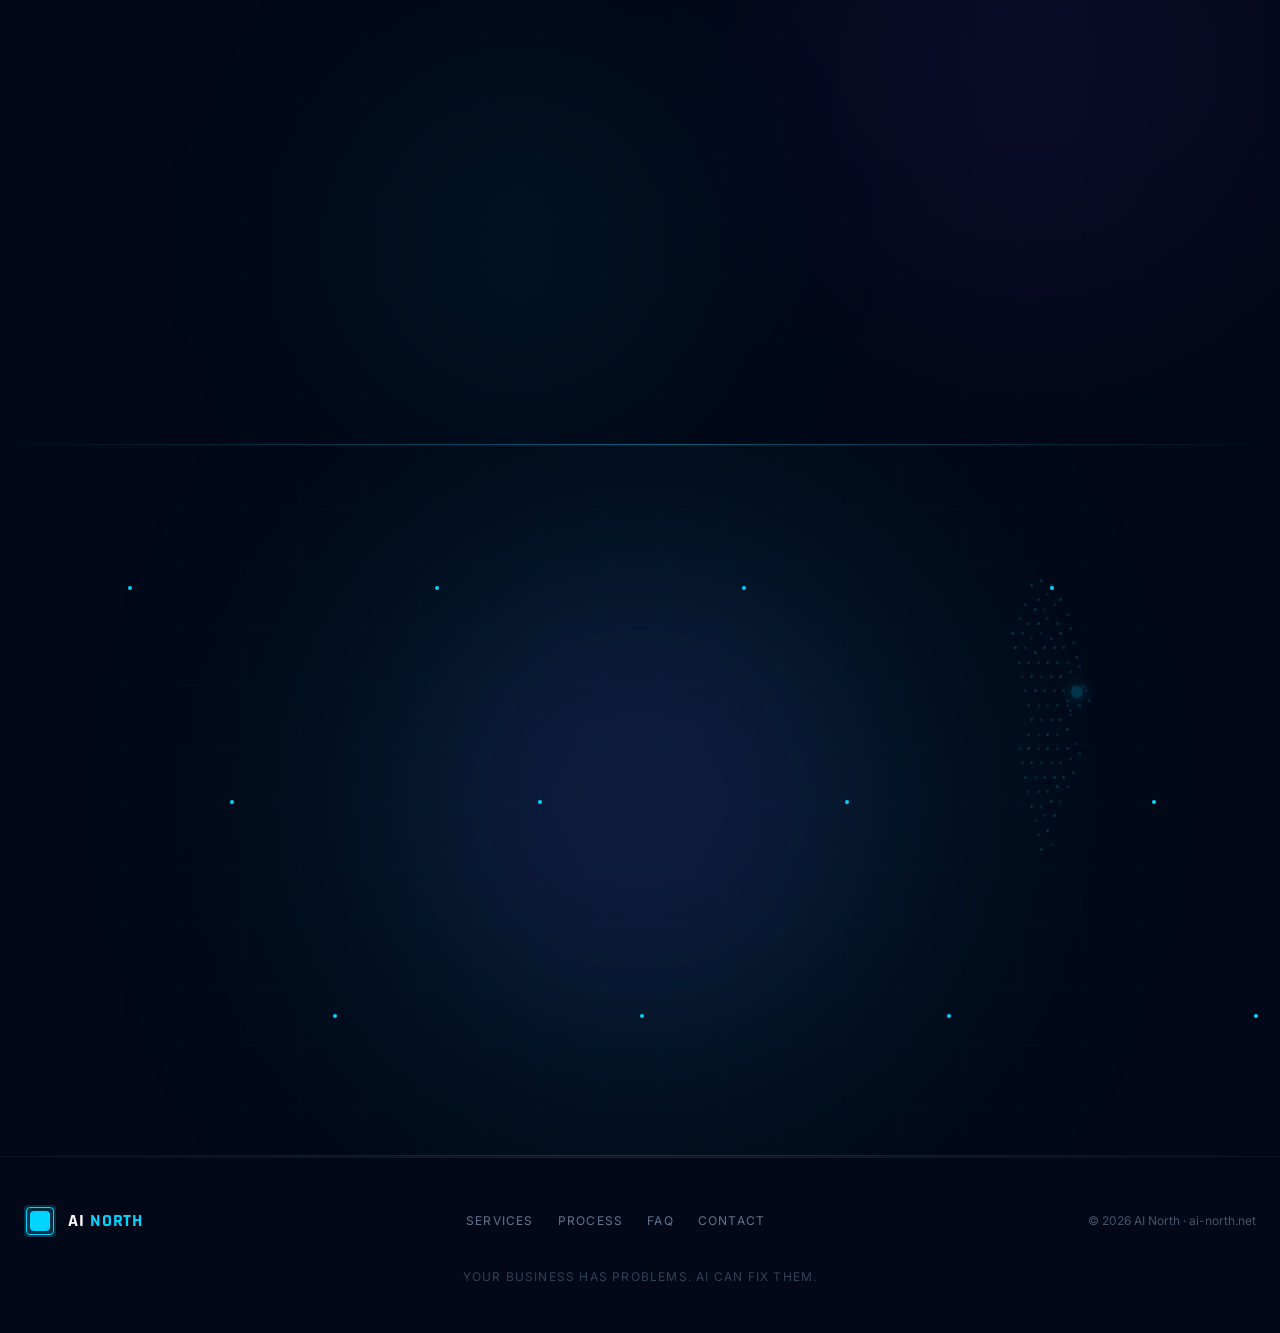
==== commit f3c3f434: "Rebrand: deploy new AI North site (Next.js static export)" ====
--- a/index.html
+++ b/index.html
@@ -1,523 +1 @@
-<!DOCTYPE html>
-<html lang="en">
-<head>
-  <meta charset="UTF-8"/>
-  <meta name="viewport" content="width=device-width, initial-scale=1.0"/>
-  <title>AI North — Business AI Consultancy</title>
-  <link href="https://fonts.googleapis.com/css2?family=Inter:wght@400;500;600;700;800;900&display=swap" rel="stylesheet"/>
-  <style>
-    *, *::before, *::after { box-sizing: border-box; margin: 0; padding: 0; }
-    html { scroll-behavior: smooth; }
-    body { font-family: 'Inter', sans-serif; background: #050508; color: #f0f0f0; }
-
-    /* NAV */
-    nav {
-      display: flex; justify-content: space-between; align-items: center;
-      padding: 22px 60px; border-bottom: 1px solid #12121a;
-      position: sticky; top: 0; background: rgba(5,5,8,0.96);
-      backdrop-filter: blur(12px); z-index: 100;
-    }
-    .logo { font-size: 20px; font-weight: 900; letter-spacing: -0.5px; color: #fff; }
-    .logo span { color: #6366f1; }
-    .nav-links a { color: #999; text-decoration: none; margin-left: 32px; font-size: 14px; transition: color 0.2s; }
-    .nav-links a:hover { color: #fff; }
-    .nav-cta {
-      background: #6366f1; color: #fff !important; padding: 10px 22px;
-      border-radius: 8px; font-weight: 600; font-size: 14px;
-    }
-    .nav-cta:hover { background: #4f46e5 !important; }
-
-    /* HERO */
-    .hero {
-      padding: 120px 20px 100px; text-align: center;
-      background: radial-gradient(ellipse 80% 50% at 50% 0%, #0d0d2e 0%, #050508 70%);
-      border-bottom: 1px solid #12121a;
-    }
-    .hero-badge {
-      display: inline-flex; align-items: center; gap: 8px;
-      background: #0d0d2e; border: 1px solid #2a2a6e; color: #a5b4fc;
-      padding: 6px 16px; border-radius: 20px; font-size: 13px; font-weight: 500; margin-bottom: 28px;
-    }
-    .hero-badge .dot { width: 6px; height: 6px; background: #6366f1; border-radius: 50%; animation: pulse 2s infinite; }
-    @keyframes pulse { 0%,100%{opacity:1;} 50%{opacity:0.3;} }
-    .hero h1 {
-      font-size: clamp(38px, 7vw, 80px); font-weight: 900; line-height: 1.05;
-      letter-spacing: -3px; max-width: 920px; margin: 0 auto 28px;
-    }
-    .hero h1 .grad {
-      background: linear-gradient(135deg, #6366f1, #a855f7, #ec4899);
-      -webkit-background-clip: text; -webkit-text-fill-color: transparent;
-    }
-    .hero p { font-size: 18px; color: #888; max-width: 580px; margin: 0 auto 48px; line-height: 1.7; }
-    .hero-btns { display: flex; gap: 16px; justify-content: center; flex-wrap: wrap; }
-    .btn-primary {
-      background: #6366f1; color: #fff; padding: 16px 36px; border-radius: 10px;
-      font-size: 16px; font-weight: 700; text-decoration: none; transition: background 0.2s;
-      display: inline-flex; align-items: center; gap: 8px;
-    }
-    .btn-primary:hover { background: #4f46e5; }
-    .btn-ghost {
-      background: transparent; color: #fff; padding: 16px 36px; border-radius: 10px;
-      font-size: 16px; font-weight: 600; text-decoration: none; border: 1px solid #2a2a2a;
-      transition: border-color 0.2s;
-    }
-    .btn-ghost:hover { border-color: #6366f1; }
-
-    /* STATS */
-    .stats {
-      display: grid; grid-template-columns: repeat(auto-fit, minmax(180px, 1fr));
-      gap: 1px; background: #12121a; border-top: 1px solid #12121a; border-bottom: 1px solid #12121a;
-    }
-    .stat { background: #050508; padding: 40px 32px; text-align: center; }
-    .stat .num { font-size: 42px; font-weight: 900; letter-spacing: -2px; color: #6366f1; }
-    .stat .label { font-size: 14px; color: #666; margin-top: 6px; }
-
-    /* SECTION */
-    .section { padding: 100px 20px; max-width: 1100px; margin: 0 auto; }
-    .section-label { color: #6366f1; font-size: 12px; font-weight: 700; text-transform: uppercase; letter-spacing: 2px; margin-bottom: 14px; }
-    .section-title { font-size: clamp(28px, 4vw, 48px); font-weight: 900; letter-spacing: -1.5px; margin-bottom: 16px; }
-    .section-sub { color: #777; font-size: 16px; line-height: 1.7; max-width: 560px; margin-bottom: 60px; }
-
-    /* PROBLEMS */
-    .problems-grid { display: grid; grid-template-columns: repeat(auto-fit, minmax(300px, 1fr)); gap: 20px; }
-    .problem-card {
-      background: #0a0a10; border: 1px solid #1a1a2e; border-radius: 16px;
-      padding: 32px; transition: border-color 0.2s, transform 0.2s;
-    }
-    .problem-card:hover { border-color: #6366f1; transform: translateY(-2px); }
-    .problem-icon { font-size: 28px; margin-bottom: 16px; }
-    .problem-card h3 { font-size: 17px; font-weight: 700; margin-bottom: 10px; }
-    .problem-card p { color: #777; font-size: 14px; line-height: 1.6; }
-    .problem-arrow { color: #6366f1; font-size: 13px; font-weight: 600; margin-top: 16px; display: block; }
-
-    /* PROCESS */
-    .process-steps { display: grid; grid-template-columns: repeat(auto-fit, minmax(200px, 1fr)); gap: 24px; }
-    .process-step { position: relative; }
-    .step-num {
-      width: 48px; height: 48px; background: #0d0d2e; border: 1px solid #2a2a6e;
-      border-radius: 12px; display: flex; align-items: center; justify-content: center;
-      font-size: 18px; font-weight: 900; color: #6366f1; margin-bottom: 20px;
-    }
-    .process-step h3 { font-size: 16px; font-weight: 700; margin-bottom: 8px; }
-    .process-step p { color: #777; font-size: 14px; line-height: 1.6; }
-
-    /* LEAD FORM */
-    .form-section {
-      background: radial-gradient(ellipse 80% 60% at 50% 50%, #0d0d2e 0%, #050508 80%);
-      border-top: 1px solid #12121a; border-bottom: 1px solid #12121a;
-      padding: 100px 20px;
-    }
-    .form-wrap { max-width: 720px; margin: 0 auto; }
-    .form-wrap .section-title { text-align: center; }
-    .form-wrap .section-sub { text-align: center; margin-left: auto; margin-right: auto; }
-
-    .lead-form {
-      background: #0a0a10; border: 1px solid #1a1a2e; border-radius: 20px;
-      padding: 48px; margin-top: 40px;
-    }
-    .form-group { margin-bottom: 20px; }
-    .form-group label { display: block; font-size: 13px; font-weight: 600; color: #aaa; margin-bottom: 8px; }
-    .form-group input, .form-group select, .form-group textarea {
-      width: 100%; background: #06060e; border: 1px solid #1e1e3a; border-radius: 10px;
-      padding: 14px 16px; color: #fff; font-size: 15px; font-family: 'Inter', sans-serif;
-      outline: none; transition: border-color 0.2s;
-    }
-    .form-group input:focus, .form-group select:focus, .form-group textarea:focus { border-color: #6366f1; }
-    .form-group select option { background: #0a0a10; }
-    .form-group textarea { min-height: 130px; resize: vertical; }
-    .form-row-2 { display: grid; grid-template-columns: 1fr 1fr; gap: 16px; }
-    @media (max-width: 560px) { .form-row-2 { grid-template-columns: 1fr; } }
-
-    .form-submit {
-      width: 100%; background: #6366f1; color: #fff; padding: 18px;
-      border-radius: 12px; font-size: 16px; font-weight: 700; border: none;
-      cursor: pointer; transition: background 0.2s; margin-top: 8px;
-      display: flex; align-items: center; justify-content: center; gap: 8px;
-    }
-    .form-submit:hover { background: #4f46e5; }
-    .form-note { text-align: center; color: #555; font-size: 13px; margin-top: 16px; }
-
-    /* SUCCESS */
-    .form-success {
-      display: none; text-align: center; padding: 40px 20px;
-    }
-    .form-success .tick { font-size: 52px; margin-bottom: 16px; }
-    .form-success h3 { font-size: 24px; font-weight: 800; margin-bottom: 10px; }
-    .form-success p { color: #888; font-size: 15px; line-height: 1.6; }
-
-    /* TESTIMONIALS */
-    .testimonials { display: grid; grid-template-columns: repeat(auto-fit, minmax(280px, 1fr)); gap: 20px; }
-    .tcard {
-      background: #0a0a10; border: 1px solid #1a1a2e; border-radius: 16px; padding: 32px;
-    }
-    .tcard .stars { color: #6366f1; font-size: 16px; margin-bottom: 14px; }
-    .tcard p { color: #ccc; font-size: 15px; line-height: 1.7; margin-bottom: 20px; font-style: italic; }
-    .tcard .author { display: flex; align-items: center; gap: 12px; }
-    .avatar {
-      width: 40px; height: 40px; border-radius: 50%; background: #1a1a3a;
-      display: flex; align-items: center; justify-content: center; font-size: 16px;
-    }
-    .tcard .name { font-size: 14px; font-weight: 700; }
-    .tcard .role { font-size: 12px; color: #666; }
-
-    /* FAQ */
-    .faq { max-width: 720px; margin: 0 auto; }
-    .faq-item { border-bottom: 1px solid #1a1a2e; padding: 24px 0; cursor: pointer; }
-    .faq-q { display: flex; justify-content: space-between; align-items: center; font-size: 16px; font-weight: 600; }
-    .faq-q .icon { color: #6366f1; font-size: 20px; transition: transform 0.2s; }
-    .faq-a { color: #777; font-size: 14px; line-height: 1.7; max-height: 0; overflow: hidden; transition: max-height 0.3s ease, padding 0.3s; }
-    .faq-item.open .faq-a { max-height: 200px; padding-top: 14px; }
-    .faq-item.open .icon { transform: rotate(45deg); }
-
-    /* CTA */
-    .cta-section {
-      text-align: center; padding: 120px 20px;
-      background: radial-gradient(ellipse 60% 50% at 50% 100%, #0d0d2e 0%, #050508 70%);
-      border-top: 1px solid #12121a;
-    }
-    .cta-section h2 { font-size: clamp(30px, 5vw, 60px); font-weight: 900; letter-spacing: -2px; margin-bottom: 20px; }
-    .cta-section p { color: #777; font-size: 16px; margin-bottom: 40px; }
-
-    /* FOOTER */
-    footer {
-      border-top: 1px solid #12121a; padding: 40px 60px;
-      display: flex; justify-content: space-between; align-items: center; flex-wrap: wrap; gap: 20px;
-    }
-    footer p { color: #444; font-size: 13px; }
-
-    @media (max-width: 700px) {
-      nav { padding: 18px 20px; }
-      .nav-links { display: none; }
-      footer { padding: 32px 20px; flex-direction: column; text-align: center; }
-    }
-  </style>
-</head>
-<body>
-
-<!-- NAV -->
-<nav>
-  <img src="logo.jpg" alt="AI North" style="height:36px; display:block;"/>
-  <div class="nav-links">
-    <a href="#problems">What we solve</a>
-    <a href="#process">How it works</a>
-    <a href="#testimonials">Results</a>
-    <a href="#contact" class="nav-cta">Get free consultation</a>
-  </div>
-</nav>
-
-<!-- HERO -->
-<div class="hero">
-  <div class="hero-badge">
-    <div class="dot"></div>
-    Now taking new clients — April 2026
-  </div>
-  <h1>Your business has problems.<br/><span class="grad">AI can fix them.</span></h1>
-  <p>We identify the exact bottlenecks costing your business time and money — then build custom AI systems to eliminate them. No fluff, no off-the-shelf tools.</p>
-  <div class="hero-btns">
-    <a href="#contact" class="btn-primary">Tell us your problem →</a>
-    <a href="#process" class="btn-ghost">See how it works</a>
-  </div>
-</div>
-
-<!-- STATS -->
-<div class="stats">
-  <div class="stat">
-    <div class="num">40+</div>
-    <div class="label">Businesses transformed</div>
-  </div>
-  <div class="stat">
-    <div class="num">£2.4M</div>
-    <div class="label">Saved in operational costs</div>
-  </div>
-  <div class="stat">
-    <div class="num">12hrs</div>
-    <div class="label">Average weekly time saved per team</div>
-  </div>
-  <div class="stat">
-    <div class="num">24hrs</div>
-    <div class="label">Average time to first result</div>
-  </div>
-</div>
-
-<!-- PROBLEMS -->
-<div style="border-bottom: 1px solid #12121a;">
-  <div class="section" id="problems">
-    <div class="section-label">What we solve</div>
-    <div class="section-title">Sound familiar?</div>
-    <p class="section-sub">These are the most common problems we hear from business owners. If any of these resonate, we can help.</p>
-    <div class="problems-grid">
-      <div class="problem-card">
-        <div class="problem-icon">🕐</div>
-        <h3>Too much time on repetitive tasks</h3>
-        <p>Your team spends hours on data entry, report generation, email responses, or manual processes that could run themselves.</p>
-        <span class="problem-arrow">→ We automate it</span>
-      </div>
-      <div class="problem-card">
-        <div class="problem-icon">📞</div>
-        <h3>Customer queries overwhelming your team</h3>
-        <p>Support tickets pile up. Response times slip. Customers churn. Your team is firefighting instead of growing the business.</p>
-        <span class="problem-arrow">→ We build AI support systems</span>
-      </div>
-      <div class="problem-card">
-        <div class="problem-icon">📊</div>
-        <h3>Data you have but can't use</h3>
-        <p>You're sitting on months of sales data, customer behaviour, or operational metrics — but have no way to extract real insight.</p>
-        <span class="problem-arrow">→ We build AI analytics pipelines</span>
-      </div>
-      <div class="problem-card">
-        <div class="problem-icon">✍️</div>
-        <h3>Content and copy taking too long</h3>
-        <p>Product descriptions, emails, social posts, proposals — you know what you need to say but don't have the bandwidth to say it.</p>
-        <span class="problem-arrow">→ We automate content at scale</span>
-      </div>
-      <div class="problem-card">
-        <div class="problem-icon">🔗</div>
-        <h3>Systems that don't talk to each other</h3>
-        <p>Your CRM, your shop, your accounting software, your spreadsheets — all siloed. Data gets lost, duplicated, or entered twice.</p>
-        <span class="problem-arrow">→ We build AI-powered integrations</span>
-      </div>
-      <div class="problem-card">
-        <div class="problem-icon">🧠</div>
-        <h3>Not sure where AI fits in your business</h3>
-        <p>You know AI is changing things but don't know where to start, what's real, or what's worth investing in for your specific situation.</p>
-        <span class="problem-arrow">→ We map it out for you, free</span>
-      </div>
-    </div>
-  </div>
-</div>
-
-<!-- PROCESS -->
-<div style="border-bottom: 1px solid #12121a; background: #050508;">
-  <div class="section" id="process">
-    <div class="section-label">How it works</div>
-    <div class="section-title">From problem to running system</div>
-    <p class="section-sub">We don't sell generic AI tools. We diagnose your specific problem and build a system that solves it.</p>
-    <div class="process-steps">
-      <div class="process-step">
-        <div class="step-num">1</div>
-        <h3>You describe the problem</h3>
-        <p>Tell us what's costing you time, money, or customers. No technical knowledge needed — just describe the pain.</p>
-      </div>
-      <div class="process-step">
-        <div class="step-num">2</div>
-        <h3>We diagnose</h3>
-        <p>Free 30-minute consultation. We map out exactly what AI can and can't solve — and give you an honest assessment.</p>
-      </div>
-      <div class="process-step">
-        <div class="step-num">3</div>
-        <h3>We build the system</h3>
-        <p>Custom AI workflows, automations, or agents. Built to fit your existing tools and processes — not the other way around.</p>
-      </div>
-      <div class="process-step">
-        <div class="step-num">4</div>
-        <h3>You see results</h3>
-        <p>Most clients see measurable time savings within the first 3 weeks. We stay on until it works properly.</p>
-      </div>
-    </div>
-  </div>
-</div>
-
-<!-- TESTIMONIALS -->
-<div style="border-bottom: 1px solid #12121a;">
-  <div class="section" id="testimonials">
-    <div class="section-label">Results</div>
-    <div class="section-title">What our clients say</div>
-    <p class="section-sub">Real businesses, real outcomes.</p>
-    <div class="testimonials">
-      <div class="tcard">
-        <div class="stars">★★★★★</div>
-        <p>"We were spending 3 days a week on manual order processing. AI North built us an AI workflow that handles it overnight. That's 3 days back every single week."</p>
-        <div class="author">
-          <div class="avatar">🛒</div>
-          <div>
-            <div class="name">Sarah M.</div>
-            <div class="role">Founder, e-commerce brand</div>
-          </div>
-        </div>
-      </div>
-      <div class="tcard">
-        <div class="stars">★★★★★</div>
-        <p>"I didn't know what I needed — I just knew something was broken. They found it in the first call and had a prototype running within a week. Genuinely impressive."</p>
-        <div class="author">
-          <div class="avatar">⚙️</div>
-          <div>
-            <div class="name">James T.</div>
-            <div class="role">MD, manufacturing SME</div>
-          </div>
-        </div>
-      </div>
-      <div class="tcard">
-        <div class="stars">★★★★★</div>
-        <p>"Our customer support response time went from 6 hours to under 4 minutes. The AI handles 80% of queries without human input. Game-changing."</p>
-        <div class="author">
-          <div class="avatar">💬</div>
-          <div>
-            <div class="name">Priya K.</div>
-            <div class="role">COO, SaaS startup</div>
-          </div>
-        </div>
-      </div>
-    </div>
-  </div>
-</div>
-
-<!-- LEAD FORM -->
-<div class="form-section" id="contact">
-  <div class="form-wrap">
-    <div class="section-label" style="text-align:center;">Free consultation</div>
-    <div class="section-title" style="text-align:center;">Tell us your problem</div>
-    <p class="section-sub" style="text-align:center; margin-bottom: 0;">
-      Describe the challenge in your business. We'll review it and get back to you within 24 hours with honest advice — no sales pitch, no obligation.
-    </p>
-
-    <div class="lead-form" id="leadForm">
-      <div class="form-row-2">
-        <div class="form-group">
-          <label>Your name</label>
-          <input type="text" id="f-name" placeholder="e.g. Ben Norman"/>
-        </div>
-        <div class="form-group">
-          <label>Business name</label>
-          <input type="text" id="f-biz" placeholder="e.g. Acme Ltd"/>
-        </div>
-      </div>
-      <div class="form-row-2">
-        <div class="form-group">
-          <label>Email address</label>
-          <input type="email" id="f-email" placeholder="ben@yourbusiness.com"/>
-        </div>
-        <div class="form-group">
-          <label>Phone <span style="color:#555">(optional)</span></label>
-          <input type="tel" id="f-phone" placeholder="+44 7700 900000"/>
-        </div>
-      </div>
-      <div class="form-group">
-        <label>Industry / type of business</label>
-        <select id="f-industry">
-          <option value="">Select your industry...</option>
-          <option>E-commerce / Retail</option>
-          <option>Professional Services</option>
-          <option>Healthcare</option>
-          <option>Manufacturing</option>
-          <option>Hospitality / Food & Beverage</option>
-          <option>Real Estate</option>
-          <option>Finance / Accounting</option>
-          <option>Marketing / Agency</option>
-          <option>Tech / SaaS</option>
-          <option>Other</option>
-        </select>
-      </div>
-      <div class="form-group">
-        <label>What's the main problem costing you time or money?</label>
-        <textarea id="f-problem" placeholder="e.g. We manually process 200+ orders a day and it takes 3 staff members. Errors are frequent and we can't scale. We also spend hours answering the same customer questions by email..."></textarea>
-      </div>
-      <div class="form-group">
-        <label>How urgent is this for you?</label>
-        <select id="f-urgency">
-          <option value="">Select...</option>
-          <option>Critical — costing us significantly right now</option>
-          <option>Important — needs solving in the next month</option>
-          <option>Planning ahead — next 3–6 months</option>
-          <option>Just exploring what's possible</option>
-        </select>
-      </div>
-      <div class="form-group">
-        <label>Approximate monthly budget for a solution <span style="color:#555">(helps us tailor advice)</span></label>
-        <select id="f-budget">
-          <option value="">Select a range...</option>
-          <option>Under £500/month</option>
-          <option>£500–£1,500/month</option>
-          <option>£1,500–£5,000/month</option>
-          <option>£5,000+/month</option>
-          <option>Not sure yet</option>
-        </select>
-      </div>
-      <button class="form-submit" onclick="submitForm()">
-        Send my problem → get free advice
-      </button>
-      <p class="form-note">🔒 Confidential. We never share your details. Response within 24 hours.</p>
-    </div>
-
-    <div class="form-success" id="formSuccess">
-      <div class="tick">✅</div>
-      <h3>We've got your message</h3>
-      <p>Thanks — we'll review your situation and get back to you within 24 hours with honest, specific advice.<br/><br/>
-      In the meantime, if it's urgent you can reach us directly at <strong style="color:#a5b4fc;">hello@ai-north.net</strong></p>
-    </div>
-  </div>
-</div>
-
-<!-- FAQ -->
-<div style="border-bottom: 1px solid #12121a;">
-  <div class="section">
-    <div class="section-label">FAQ</div>
-    <div class="section-title">Common questions</div>
-    <div class="faq">
-      <div class="faq-item" onclick="toggleFaq(this)">
-        <div class="faq-q">Do I need to be technical to work with you? <span class="icon">+</span></div>
-        <div class="faq-a">Not at all. Our job is to translate your business problem into a technical solution. You describe what's broken; we figure out how to fix it.</div>
-      </div>
-      <div class="faq-item" onclick="toggleFaq(this)">
-        <div class="faq-q">How long does it take to build a system? <span class="icon">+</span></div>
-        <div class="faq-a">Simple automations can be live in 1–2 weeks. More complex AI agents or multi-system integrations typically take 3–6 weeks. We'll give you a clear timeline before any work starts.</div>
-      </div>
-      <div class="faq-item" onclick="toggleFaq(this)">
-        <div class="faq-q">What if AI can't solve my problem? <span class="icon">+</span></div>
-        <div class="faq-a">We'll tell you that on the first call. We'd rather lose a lead than oversell. If AI isn't the right tool, we'll tell you what is.</div>
-      </div>
-      <div class="faq-item" onclick="toggleFaq(this)">
-        <div class="faq-q">Do you work with small businesses or only enterprise? <span class="icon">+</span></div>
-        <div class="faq-a">Both. Some of our best results have come from 5-person businesses where one well-placed AI system has a huge impact. Budget ranges from £500/month upwards depending on complexity.</div>
-      </div>
-      <div class="faq-item" onclick="toggleFaq(this)">
-        <div class="faq-q">What tools and platforms do you build on? <span class="icon">+</span></div>
-        <div class="faq-a">We're tool-agnostic. We use whatever fits your existing stack — whether that's OpenAI, Anthropic, Make, Zapier, custom Python, or purpose-built agents. No lock-in.</div>
-      </div>
-      <div class="faq-item" onclick="toggleFaq(this)">
-        <div class="faq-q">Is the first consultation really free? <span class="icon">+</span></div>
-        <div class="faq-a">Yes. No obligation, no sales pressure. We review your problem, tell you honestly what AI can do for you, and give you a rough cost estimate. You decide what to do from there.</div>
-      </div>
-    </div>
-  </div>
-</div>
-
-<!-- FINAL CTA -->
-<div class="cta-section">
-  <h2>Stop doing manually<br/>what AI can do for you.</h2>
-  <p>Tell us your problem. We'll tell you if AI can fix it — for free.</p>
-  <a href="#contact" class="btn-primary">Get your free consultation →</a>
-</div>
-
-<!-- FOOTER -->
-<footer>
-  <img src="logo.jpg" alt="AI North" style="height:48px; display:block; margin:0 auto 16px;"/>
-  <p>© 2026 AI North. All rights reserved.</p>
-  <p style="color:#444; font-size:13px;">hello@ai-north.net</p>
-</footer>
-
-<script>
-  function submitForm() {
-    const name = document.getElementById('f-name').value.trim();
-    const email = document.getElementById('f-email').value.trim();
-    const problem = document.getElementById('f-problem').value.trim();
-
-    if (!name || !email || !problem) {
-      alert('Please fill in your name, email, and describe your problem — we need those to help you.');
-      return;
-    }
-
-    document.getElementById('leadForm').style.display = 'none';
-    document.getElementById('formSuccess').style.display = 'block';
-    window.scrollTo({ top: document.getElementById('contact').offsetTop, behavior: 'smooth' });
-
-    // In production: POST to your backend / CRM / email here
-    console.log('Lead captured:', { name, email, problem });
-  }
-
-  function toggleFaq(el) {
-    el.classList.toggle('open');
-  }
-</script>
-
-</body>
-</html>
+<!DOCTYPE html><html lang="en" class="dark"><head><meta charSet="utf-8"/><meta name="viewport" content="width=device-width, initial-scale=1"/><link rel="stylesheet" href="/_next/static/chunks/0i_iizu~orw3q.css" data-precedence="next"/><link rel="preload" as="script" fetchPriority="low" href="/_next/static/chunks/0fpki3y6aj230.js"/><script src="/_next/static/chunks/0ie~z4v0mtx0d.js" async=""></script><script src="/_next/static/chunks/0n~dq4kpx9xxx.js" async=""></script><script src="/_next/static/chunks/turbopack-08ur5-6b~3fn..js" async=""></script><script src="/_next/static/chunks/0dbhjjzl8qfwv.js" async=""></script><script src="/_next/static/chunks/0ppp~ibxrglez.js" async=""></script><script src="/_next/static/chunks/03u4iez1grug9.js" async=""></script><link rel="preload" href="https://fonts.googleapis.com/css2?family=Inter:wght@300;400;500;600;700;800;900&amp;family=Rajdhani:wght@500;600;700&amp;display=swap" as="style"/><link rel="preconnect" href="https://fonts.googleapis.com"/><link rel="preconnect" href="https://fonts.gstatic.com" crossorigin="anonymous"/><title>AI North — Business AI Consultancy</title><meta name="description" content="Your business has problems. AI can fix them. Expert AI consultancy in the North of England."/><meta name="keywords" content="AI consultancy, business automation, AI North, artificial intelligence, automation"/><link rel="icon" href="/favicon.ico?favicon.0x3dzn~oxb6tn.ico" sizes="256x256" type="image/x-icon"/><link href="https://fonts.googleapis.com/css2?family=Inter:wght@300;400;500;600;700;800;900&amp;family=Rajdhani:wght@500;600;700&amp;display=swap" rel="stylesheet"/><script src="/_next/static/chunks/03~yq9q893hmn.js" noModule=""></script></head><body class="antialiased"><div hidden=""><!--$--><!--/$--></div><main class="relative min-h-screen bg-[#020817] overflow-x-hidden"><div class="cursor-trail fixed top-0 left-0 pointer-events-none z-[9999] w-8 h-8 rounded-full border border-[#00d4ff]/40 hidden md:block" style="transition:none;will-change:transform"></div><div class="cursor-dot fixed top-0 left-0 pointer-events-none z-[9999] w-2.5 h-2.5 rounded-full bg-[#00d4ff] hidden md:block" style="box-shadow:0 0 8px #00d4ff, 0 0 20px #00d4ff60;transition:none;will-change:transform"></div><div class="fixed inset-0 pointer-events-none z-0"><div class="absolute top-0 left-1/2 -translate-x-1/2 w-[1000px] h-[600px] rounded-full bg-[#00d4ff]/3 blur-[150px]"></div></div><div class="fixed top-0 left-0 right-0 h-[2px] z-[100]" aria-hidden="true" style="transform-origin:0% 50%;transform:scaleX(0)"><div class="h-full w-full" style="background:linear-gradient(90deg, #00d4ff, #7c3aed, #a855f7);box-shadow:0 0 8px #00d4ff60"></div></div><nav class="fixed top-0 left-0 right-0 z-50 transition-all duration-500 bg-transparent" style="opacity:0;transform:translateY(-100px)"><div class="max-w-7xl mx-auto px-6 py-4 flex items-center justify-between"><a href="#" class="flex items-center gap-3 group"><div class="relative w-9 h-9"><div class="absolute inset-0 bg-[#00d4ff] rounded-sm opacity-20 group-hover:opacity-30 transition-opacity"></div><div class="absolute inset-[3px] border border-[#00d4ff] rounded-sm"></div><div class="absolute inset-[7px] bg-[#00d4ff] rounded-sm"></div></div><span class="font-bold text-xl tracking-wider" style="font-family:Rajdhani, sans-serif"><span class="text-white">AI</span><span class="text-[#00d4ff]"> NORTH</span></span></a><div class="hidden md:flex items-center gap-8"><a href="#services" class="text-sm text-slate-400 hover:text-[#00d4ff] transition-colors duration-300 tracking-wider uppercase font-medium relative group">Services<span class="absolute -bottom-1 left-0 w-0 h-px bg-[#00d4ff] group-hover:w-full transition-all duration-300"></span></a><a href="#process" class="text-sm text-slate-400 hover:text-[#00d4ff] transition-colors duration-300 tracking-wider uppercase font-medium relative group">Process<span class="absolute -bottom-1 left-0 w-0 h-px bg-[#00d4ff] group-hover:w-full transition-all duration-300"></span></a><a href="#stats" class="text-sm text-slate-400 hover:text-[#00d4ff] transition-colors duration-300 tracking-wider uppercase font-medium relative group">Stats<span class="absolute -bottom-1 left-0 w-0 h-px bg-[#00d4ff] group-hover:w-full transition-all duration-300"></span></a><a href="#faq" class="text-sm text-slate-400 hover:text-[#00d4ff] transition-colors duration-300 tracking-wider uppercase font-medium relative group">FAQ<span class="absolute -bottom-1 left-0 w-0 h-px bg-[#00d4ff] group-hover:w-full transition-all duration-300"></span></a><a href="#contact" class="text-sm text-slate-400 hover:text-[#00d4ff] transition-colors duration-300 tracking-wider uppercase font-medium relative group">Contact<span class="absolute -bottom-1 left-0 w-0 h-px bg-[#00d4ff] group-hover:w-full transition-all duration-300"></span></a><a href="#contact" class="btn-neon text-xs py-2 px-5">Get Started</a></div><button class="md:hidden flex flex-col gap-1.5 p-2"><span class="block w-6 h-0.5 bg-[#00d4ff] transition-all duration-300 "></span><span class="block w-6 h-0.5 bg-[#00d4ff] transition-all duration-300 "></span><span class="block w-6 h-0.5 bg-[#00d4ff] transition-all duration-300 "></span></button></div></nav><section class="relative min-h-screen flex items-center overflow-hidden" id="hero"><div class="absolute inset-0 z-0 overflow-hidden"><div class="gradient-mesh-blob blob-1"></div><div class="gradient-mesh-blob blob-2"></div><div class="gradient-mesh-blob blob-3"></div><div class="gradient-mesh-blob blob-4"></div><div class="absolute inset-0 opacity-[0.02]" style="background-image:url(&quot;data:image/svg+xml,%3Csvg viewBox=&#x27;0 0 256 256&#x27; xmlns=&#x27;http://www.w3.org/2000/svg&#x27;%3E%3Cfilter id=&#x27;noise&#x27;%3E%3CfeTurbulence type=&#x27;fractalNoise&#x27; baseFrequency=&#x27;0.9&#x27; numOctaves=&#x27;4&#x27; stitchTiles=&#x27;stitch&#x27;/%3E%3C/filter%3E%3Crect width=&#x27;100%25&#x27; height=&#x27;100%25&#x27; filter=&#x27;url(%23noise)&#x27;/%3E%3C/svg%3E&quot;)"></div></div><div class="absolute inset-0 grid-bg opacity-40 z-0"></div><div class="absolute inset-0 z-[1]"><!--$!--><template data-dgst="BAILOUT_TO_CLIENT_SIDE_RENDERING"></template><!--/$--></div><div class="absolute inset-0 pointer-events-none z-[2]"><div class="absolute w-1 h-1 rounded-full bg-[#00d4ff]" style="left:7%;top:11%;opacity:0.1"></div><div class="absolute w-1 h-1 rounded-full bg-[#00d4ff]" style="left:20%;top:28%;opacity:0.18"></div><div class="absolute w-1 h-1 rounded-full bg-[#00d4ff]" style="left:33%;top:45%;opacity:0.26"></div><div class="absolute w-1 h-1 rounded-full bg-[#00d4ff]" style="left:46%;top:62%;opacity:0.33999999999999997"></div><div class="absolute w-1 h-1 rounded-full bg-[#00d4ff]" style="left:59%;top:79%;opacity:0.42000000000000004"></div><div class="absolute w-1 h-1 rounded-full bg-[#00d4ff]" style="left:72%;top:96%;opacity:0.1"></div><div class="absolute w-1 h-1 rounded-full bg-[#00d4ff]" style="left:85%;top:13%;opacity:0.18"></div><div class="absolute w-1 h-1 rounded-full bg-[#00d4ff]" style="left:98%;top:30%;opacity:0.26"></div><div class="absolute w-1 h-1 rounded-full bg-[#00d4ff]" style="left:11%;top:47%;opacity:0.33999999999999997"></div><div class="absolute w-1 h-1 rounded-full bg-[#00d4ff]" style="left:24%;top:64%;opacity:0.42000000000000004"></div><div class="absolute w-1 h-1 rounded-full bg-[#00d4ff]" style="left:37%;top:81%;opacity:0.1"></div><div class="absolute w-1 h-1 rounded-full bg-[#00d4ff]" style="left:50%;top:98%;opacity:0.18"></div><div class="absolute w-1 h-1 rounded-full bg-[#00d4ff]" style="left:63%;top:15%;opacity:0.26"></div><div class="absolute w-1 h-1 rounded-full bg-[#00d4ff]" style="left:76%;top:32%;opacity:0.33999999999999997"></div><div class="absolute w-1 h-1 rounded-full bg-[#00d4ff]" style="left:89%;top:49%;opacity:0.42000000000000004"></div><div class="absolute w-1 h-1 rounded-full bg-[#00d4ff]" style="left:2%;top:66%;opacity:0.1"></div><div class="absolute w-1 h-1 rounded-full bg-[#00d4ff]" style="left:15%;top:83%;opacity:0.18"></div><div class="absolute w-1 h-1 rounded-full bg-[#00d4ff]" style="left:28%;top:0%;opacity:0.26"></div><div class="absolute w-1 h-1 rounded-full bg-[#00d4ff]" style="left:41%;top:17%;opacity:0.33999999999999997"></div><div class="absolute w-1 h-1 rounded-full bg-[#00d4ff]" style="left:54%;top:34%;opacity:0.42000000000000004"></div></div><div class="relative z-10 max-w-7xl mx-auto px-6 pt-24 pb-20 w-full"><div class="max-w-3xl"><div class="inline-flex items-center gap-2 glass rounded-full px-4 py-2 mb-8 border border-[#00d4ff]/20" style="opacity:0;transform:translateY(20px)"><span class="w-2 h-2 rounded-full bg-[#00d4ff] animate-pulse"></span><span class="text-xs text-[#00d4ff] tracking-widest uppercase font-medium">AI Consultancy • North of England</span></div><h1 class="text-5xl md:text-7xl font-black mb-6 leading-tight" style="font-family:Rajdhani, sans-serif;letter-spacing:-0.02em;opacity:0;transform:translateY(30px)"><span class="text-white">Your Business</span><br/><span class="text-white">Has Problems.</span><br/><span class="gradient-text">AI Can Fix Them.</span></h1><p class="text-lg md:text-xl text-slate-400 mb-10 max-w-xl leading-relaxed" style="opacity:0;transform:translateY(20px)">We design and deploy intelligent AI systems that automate your biggest bottlenecks, cut costs, and give you back time — in days, not months.</p><div class="flex flex-col sm:flex-row gap-4" style="opacity:0;transform:translateY(20px)"><a href="#contact" class="btn-neon text-center">⚡ Start Your AI Journey</a><a href="#services" class="px-8 py-3 border border-slate-600 text-slate-300 hover:border-[#7c3aed] hover:text-white transition-all duration-300 rounded text-sm uppercase tracking-widest font-semibold text-center">Explore Services</a></div><div class="flex flex-wrap gap-6 mt-12 text-xs text-slate-500 uppercase tracking-widest" style="opacity:0"><span class="flex items-center gap-2"><span class="text-[#00d4ff]">■</span> <!-- -->40+ Businesses Helped</span><span class="flex items-center gap-2"><span class="text-[#00d4ff]">■</span> <!-- -->£2.4M Saved</span><span class="flex items-center gap-2"><span class="text-[#00d4ff]">■</span> <!-- -->24h To Prototype</span></div></div></div><div class="absolute bottom-8 left-1/2 -translate-x-1/2 flex flex-col items-center gap-2 z-10" style="opacity:0"><span class="text-xs text-slate-600 uppercase tracking-widest">Scroll</span><div class="w-px h-8 bg-gradient-to-b from-[#00d4ff] to-transparent"></div></div></section><section id="stats" class="relative py-24 overflow-hidden"><div class="absolute inset-0 bg-gradient-to-b from-transparent via-[#00d4ff]/3 to-transparent"></div><div class="absolute inset-0 grid-bg opacity-30"></div><div class="relative z-10 max-w-7xl mx-auto px-6"><div class="text-center mb-16" style="opacity:0;transform:translateY(20px)"><span class="text-xs text-[#00d4ff] tracking-widest uppercase font-medium">Proven Results</span><h2 class="text-4xl md:text-5xl font-bold mt-3 text-white" style="font-family:Rajdhani, sans-serif">Numbers Don&#x27;t Lie</h2></div><div class="grid grid-cols-2 md:grid-cols-4 gap-6"><div class="relative group" style="opacity:0;transform:translateY(30px)"><div class="glass rounded-lg p-6 md:p-8 text-center glow-border-animated h-full"><div class="absolute inset-0 rounded-lg bg-[#00d4ff]/5 opacity-0 group-hover:opacity-100 transition-opacity duration-500 blur-xl"></div><div class="text-4xl md:text-5xl font-black text-[#00d4ff] mb-2 glow-blue" style="font-family:Rajdhani, sans-serif"><span>0<!-- -->+</span></div><div class="text-white font-semibold text-sm mb-1">Businesses Helped</div><div class="text-slate-500 text-xs">Across every sector</div><span class="absolute top-2 left-2 w-3 h-3 border-t border-l border-[#00d4ff]/40"></span><span class="absolute top-2 right-2 w-3 h-3 border-t border-r border-[#00d4ff]/40"></span><span class="absolute bottom-2 left-2 w-3 h-3 border-b border-l border-[#00d4ff]/40"></span><span class="absolute bottom-2 right-2 w-3 h-3 border-b border-r border-[#00d4ff]/40"></span></div></div><div class="relative group" style="opacity:0;transform:translateY(30px)"><div class="glass rounded-lg p-6 md:p-8 text-center glow-border-animated h-full"><div class="absolute inset-0 rounded-lg bg-[#00d4ff]/5 opacity-0 group-hover:opacity-100 transition-opacity duration-500 blur-xl"></div><div class="text-4xl md:text-5xl font-black text-[#00d4ff] mb-2 glow-blue" style="font-family:Rajdhani, sans-serif"><span>£<!-- -->0.0<!-- -->M</span></div><div class="text-white font-semibold text-sm mb-1">Total Savings</div><div class="text-slate-500 text-xs">Delivered to clients</div><span class="absolute top-2 left-2 w-3 h-3 border-t border-l border-[#00d4ff]/40"></span><span class="absolute top-2 right-2 w-3 h-3 border-t border-r border-[#00d4ff]/40"></span><span class="absolute bottom-2 left-2 w-3 h-3 border-b border-l border-[#00d4ff]/40"></span><span class="absolute bottom-2 right-2 w-3 h-3 border-b border-r border-[#00d4ff]/40"></span></div></div><div class="relative group" style="opacity:0;transform:translateY(30px)"><div class="glass rounded-lg p-6 md:p-8 text-center glow-border-animated h-full"><div class="absolute inset-0 rounded-lg bg-[#00d4ff]/5 opacity-0 group-hover:opacity-100 transition-opacity duration-500 blur-xl"></div><div class="text-4xl md:text-5xl font-black text-[#00d4ff] mb-2 glow-blue" style="font-family:Rajdhani, sans-serif"><span>0<!-- -->hrs</span></div><div class="text-white font-semibold text-sm mb-1">Avg Response</div><div class="text-slate-500 text-xs">We move fast</div><span class="absolute top-2 left-2 w-3 h-3 border-t border-l border-[#00d4ff]/40"></span><span class="absolute top-2 right-2 w-3 h-3 border-t border-r border-[#00d4ff]/40"></span><span class="absolute bottom-2 left-2 w-3 h-3 border-b border-l border-[#00d4ff]/40"></span><span class="absolute bottom-2 right-2 w-3 h-3 border-b border-r border-[#00d4ff]/40"></span></div></div><div class="relative group" style="opacity:0;transform:translateY(30px)"><div class="glass rounded-lg p-6 md:p-8 text-center glow-border-animated h-full"><div class="absolute inset-0 rounded-lg bg-[#00d4ff]/5 opacity-0 group-hover:opacity-100 transition-opacity duration-500 blur-xl"></div><div class="text-4xl md:text-5xl font-black text-[#00d4ff] mb-2 glow-blue" style="font-family:Rajdhani, sans-serif"><span>0<!-- -->hrs</span></div><div class="text-white font-semibold text-sm mb-1">To Prototype</div><div class="text-slate-500 text-xs">Concept to working demo</div><span class="absolute top-2 left-2 w-3 h-3 border-t border-l border-[#00d4ff]/40"></span><span class="absolute top-2 right-2 w-3 h-3 border-t border-r border-[#00d4ff]/40"></span><span class="absolute bottom-2 left-2 w-3 h-3 border-b border-l border-[#00d4ff]/40"></span><span class="absolute bottom-2 right-2 w-3 h-3 border-b border-r border-[#00d4ff]/40"></span></div></div></div></div></section><section class="relative py-16 overflow-hidden"><div class="absolute top-0 left-0 right-0 h-px bg-gradient-to-r from-transparent via-white/5 to-transparent"></div><div class="absolute bottom-0 left-0 right-0 h-px bg-gradient-to-r from-transparent via-white/5 to-transparent"></div><div class="absolute left-0 top-0 bottom-0 w-32 z-10 pointer-events-none" style="background:linear-gradient(to right, #020817, transparent)"></div><div class="absolute right-0 top-0 bottom-0 w-32 z-10 pointer-events-none" style="background:linear-gradient(to left, #020817, transparent)"></div><div class="relative z-0 max-w-7xl mx-auto px-6 mb-8"><p class="text-center text-xs text-slate-600 tracking-widest uppercase font-medium">Trusted by businesses across the North East</p></div><div class="relative overflow-hidden"><div class="flex items-center" style="width:max-content"><div class="flex-shrink-0 flex items-center gap-3 px-8 py-3 mx-4 glass rounded-lg border border-white/5 group hover:border-[#00d4ff]/20 transition-colors duration-300"><div class="w-8 h-8 rounded flex items-center justify-center text-xs font-black text-[#00d4ff] flex-shrink-0" style="background:rgba(0,212,255,0.08);font-family:Rajdhani, sans-serif">NT</div><span class="text-slate-400 text-sm font-medium whitespace-nowrap group-hover:text-slate-300 transition-colors">NorthTech</span></div><div class="flex-shrink-0 flex items-center gap-3 px-8 py-3 mx-4 glass rounded-lg border border-white/5 group hover:border-[#00d4ff]/20 transition-colors duration-300"><div class="w-8 h-8 rounded flex items-center justify-center text-xs font-black text-[#00d4ff] flex-shrink-0" style="background:rgba(0,212,255,0.08);font-family:Rajdhani, sans-serif">WD</div><span class="text-slate-400 text-sm font-medium whitespace-nowrap group-hover:text-slate-300 transition-colors">Wearside Digital</span></div><div class="flex-shrink-0 flex items-center gap-3 px-8 py-3 mx-4 glass rounded-lg border border-white/5 group hover:border-[#00d4ff]/20 transition-colors duration-300"><div class="w-8 h-8 rounded flex items-center justify-center text-xs font-black text-[#00d4ff] flex-shrink-0" style="background:rgba(0,212,255,0.08);font-family:Rajdhani, sans-serif">TS</div><span class="text-slate-400 text-sm font-medium whitespace-nowrap group-hover:text-slate-300 transition-colors">Tyne Systems</span></div><div class="flex-shrink-0 flex items-center gap-3 px-8 py-3 mx-4 glass rounded-lg border border-white/5 group hover:border-[#00d4ff]/20 transition-colors duration-300"><div class="w-8 h-8 rounded flex items-center justify-center text-xs font-black text-[#00d4ff] flex-shrink-0" style="background:rgba(0,212,255,0.08);font-family:Rajdhani, sans-serif">DD</div><span class="text-slate-400 text-sm font-medium whitespace-nowrap group-hover:text-slate-300 transition-colors">Durham Data</span></div><div class="flex-shrink-0 flex items-center gap-3 px-8 py-3 mx-4 glass rounded-lg border border-white/5 group hover:border-[#00d4ff]/20 transition-colors duration-300"><div class="w-8 h-8 rounded flex items-center justify-center text-xs font-black text-[#00d4ff] flex-shrink-0" style="background:rgba(0,212,255,0.08);font-family:Rajdhani, sans-serif">SA</div><span class="text-slate-400 text-sm font-medium whitespace-nowrap group-hover:text-slate-300 transition-colors">Sunderland AI</span></div><div class="flex-shrink-0 flex items-center gap-3 px-8 py-3 mx-4 glass rounded-lg border border-white/5 group hover:border-[#00d4ff]/20 transition-colors duration-300"><div class="w-8 h-8 rounded flex items-center justify-center text-xs font-black text-[#00d4ff] flex-shrink-0" style="background:rgba(0,212,255,0.08);font-family:Rajdhani, sans-serif">NG</div><span class="text-slate-400 text-sm font-medium whitespace-nowrap group-hover:text-slate-300 transition-colors">Nexus Group</span></div><div class="flex-shrink-0 flex items-center gap-3 px-8 py-3 mx-4 glass rounded-lg border border-white/5 group hover:border-[#00d4ff]/20 transition-colors duration-300"><div class="w-8 h-8 rounded flex items-center justify-center text-xs font-black text-[#00d4ff] flex-shrink-0" style="background:rgba(0,212,255,0.08);font-family:Rajdhani, sans-serif">PN</div><span class="text-slate-400 text-sm font-medium whitespace-nowrap group-hover:text-slate-300 transition-colors">PitchNorth</span></div><div class="flex-shrink-0 flex items-center gap-3 px-8 py-3 mx-4 glass rounded-lg border border-white/5 group hover:border-[#00d4ff]/20 transition-colors duration-300"><div class="w-8 h-8 rounded flex items-center justify-center text-xs font-black text-[#00d4ff] flex-shrink-0" style="background:rgba(0,212,255,0.08);font-family:Rajdhani, sans-serif">CL</div><span class="text-slate-400 text-sm font-medium whitespace-nowrap group-hover:text-slate-300 transition-colors">Coastal Labs</span></div><div class="flex-shrink-0 flex items-center gap-3 px-8 py-3 mx-4 glass rounded-lg border border-white/5 group hover:border-[#00d4ff]/20 transition-colors duration-300"><div class="w-8 h-8 rounded flex items-center justify-center text-xs font-black text-[#00d4ff] flex-shrink-0" style="background:rgba(0,212,255,0.08);font-family:Rajdhani, sans-serif">GW</div><span class="text-slate-400 text-sm font-medium whitespace-nowrap group-hover:text-slate-300 transition-colors">Grid Works</span></div><div class="flex-shrink-0 flex items-center gap-3 px-8 py-3 mx-4 glass rounded-lg border border-white/5 group hover:border-[#00d4ff]/20 transition-colors duration-300"><div class="w-8 h-8 rounded flex items-center justify-center text-xs font-black text-[#00d4ff] flex-shrink-0" style="background:rgba(0,212,255,0.08);font-family:Rajdhani, sans-serif">AT</div><span class="text-slate-400 text-sm font-medium whitespace-nowrap group-hover:text-slate-300 transition-colors">Aurora Tech</span></div><div class="flex-shrink-0 flex items-center gap-3 px-8 py-3 mx-4 glass rounded-lg border border-white/5 group hover:border-[#00d4ff]/20 transition-colors duration-300"><div class="w-8 h-8 rounded flex items-center justify-center text-xs font-black text-[#00d4ff] flex-shrink-0" style="background:rgba(0,212,255,0.08);font-family:Rajdhani, sans-serif">NT</div><span class="text-slate-400 text-sm font-medium whitespace-nowrap group-hover:text-slate-300 transition-colors">NorthTech</span></div><div class="flex-shrink-0 flex items-center gap-3 px-8 py-3 mx-4 glass rounded-lg border border-white/5 group hover:border-[#00d4ff]/20 transition-colors duration-300"><div class="w-8 h-8 rounded flex items-center justify-center text-xs font-black text-[#00d4ff] flex-shrink-0" style="background:rgba(0,212,255,0.08);font-family:Rajdhani, sans-serif">WD</div><span class="text-slate-400 text-sm font-medium whitespace-nowrap group-hover:text-slate-300 transition-colors">Wearside Digital</span></div><div class="flex-shrink-0 flex items-center gap-3 px-8 py-3 mx-4 glass rounded-lg border border-white/5 group hover:border-[#00d4ff]/20 transition-colors duration-300"><div class="w-8 h-8 rounded flex items-center justify-center text-xs font-black text-[#00d4ff] flex-shrink-0" style="background:rgba(0,212,255,0.08);font-family:Rajdhani, sans-serif">TS</div><span class="text-slate-400 text-sm font-medium whitespace-nowrap group-hover:text-slate-300 transition-colors">Tyne Systems</span></div><div class="flex-shrink-0 flex items-center gap-3 px-8 py-3 mx-4 glass rounded-lg border border-white/5 group hover:border-[#00d4ff]/20 transition-colors duration-300"><div class="w-8 h-8 rounded flex items-center justify-center text-xs font-black text-[#00d4ff] flex-shrink-0" style="background:rgba(0,212,255,0.08);font-family:Rajdhani, sans-serif">DD</div><span class="text-slate-400 text-sm font-medium whitespace-nowrap group-hover:text-slate-300 transition-colors">Durham Data</span></div><div class="flex-shrink-0 flex items-center gap-3 px-8 py-3 mx-4 glass rounded-lg border border-white/5 group hover:border-[#00d4ff]/20 transition-colors duration-300"><div class="w-8 h-8 rounded flex items-center justify-center text-xs font-black text-[#00d4ff] flex-shrink-0" style="background:rgba(0,212,255,0.08);font-family:Rajdhani, sans-serif">SA</div><span class="text-slate-400 text-sm font-medium whitespace-nowrap group-hover:text-slate-300 transition-colors">Sunderland AI</span></div><div class="flex-shrink-0 flex items-center gap-3 px-8 py-3 mx-4 glass rounded-lg border border-white/5 group hover:border-[#00d4ff]/20 transition-colors duration-300"><div class="w-8 h-8 rounded flex items-center justify-center text-xs font-black text-[#00d4ff] flex-shrink-0" style="background:rgba(0,212,255,0.08);font-family:Rajdhani, sans-serif">NG</div><span class="text-slate-400 text-sm font-medium whitespace-nowrap group-hover:text-slate-300 transition-colors">Nexus Group</span></div><div class="flex-shrink-0 flex items-center gap-3 px-8 py-3 mx-4 glass rounded-lg border border-white/5 group hover:border-[#00d4ff]/20 transition-colors duration-300"><div class="w-8 h-8 rounded flex items-center justify-center text-xs font-black text-[#00d4ff] flex-shrink-0" style="background:rgba(0,212,255,0.08);font-family:Rajdhani, sans-serif">PN</div><span class="text-slate-400 text-sm font-medium whitespace-nowrap group-hover:text-slate-300 transition-colors">PitchNorth</span></div><div class="flex-shrink-0 flex items-center gap-3 px-8 py-3 mx-4 glass rounded-lg border border-white/5 group hover:border-[#00d4ff]/20 transition-colors duration-300"><div class="w-8 h-8 rounded flex items-center justify-center text-xs font-black text-[#00d4ff] flex-shrink-0" style="background:rgba(0,212,255,0.08);font-family:Rajdhani, sans-serif">CL</div><span class="text-slate-400 text-sm font-medium whitespace-nowrap group-hover:text-slate-300 transition-colors">Coastal Labs</span></div><div class="flex-shrink-0 flex items-center gap-3 px-8 py-3 mx-4 glass rounded-lg border border-white/5 group hover:border-[#00d4ff]/20 transition-colors duration-300"><div class="w-8 h-8 rounded flex items-center justify-center text-xs font-black text-[#00d4ff] flex-shrink-0" style="background:rgba(0,212,255,0.08);font-family:Rajdhani, sans-serif">GW</div><span class="text-slate-400 text-sm font-medium whitespace-nowrap group-hover:text-slate-300 transition-colors">Grid Works</span></div><div class="flex-shrink-0 flex items-center gap-3 px-8 py-3 mx-4 glass rounded-lg border border-white/5 group hover:border-[#00d4ff]/20 transition-colors duration-300"><div class="w-8 h-8 rounded flex items-center justify-center text-xs font-black text-[#00d4ff] flex-shrink-0" style="background:rgba(0,212,255,0.08);font-family:Rajdhani, sans-serif">AT</div><span class="text-slate-400 text-sm font-medium whitespace-nowrap group-hover:text-slate-300 transition-colors">Aurora Tech</span></div></div></div></section><section id="services" class="relative py-24 overflow-hidden"><div class="absolute inset-0 grid-bg opacity-20"></div><div class="absolute top-0 left-0 right-0 h-px bg-gradient-to-r from-transparent via-[#00d4ff]/30 to-transparent"></div><div class="relative z-10 max-w-7xl mx-auto px-6"><div class="text-center mb-16" style="opacity:0;transform:translateY(20px)"><span class="text-xs text-[#00d4ff] tracking-widest uppercase font-medium">What We Build</span><h2 class="text-4xl md:text-5xl font-bold mt-3 mb-4 text-white" style="font-family:Rajdhani, sans-serif">AI Solutions For Every Challenge</h2><p class="text-slate-400 max-w-xl mx-auto">From quick wins to full transformations — we&#x27;ve got the tools and expertise to solve your most pressing business problems.</p></div><div class="grid grid-cols-1 md:grid-cols-2 lg:grid-cols-3 gap-6"><div class="relative group cursor-default" style="opacity:0;transform:translateY(40px)"><div class="relative rounded-xl p-7 h-full overflow-hidden transition-shadow duration-500" style="background:rgba(255,255,255,0.03);border:1px solid rgba(255,255,255,0.06);box-shadow:0 4px 24px rgba(0,0,0,0.2);transition:border-color 0.3s, box-shadow 0.3s"><div class="absolute inset-0 opacity-[0.06] pointer-events-none" style="background-image:radial-gradient(circle, #00d4ff 1px, transparent 1px);background-size:20px 20px"></div><div class="absolute inset-0 rounded-xl opacity-0 group-hover:opacity-100 transition-opacity duration-500 pointer-events-none" style="background:radial-gradient(ellipse at 50% 0%, #00d4ff12, transparent 70%)"></div><div class="relative z-10"><div class="text-4xl mb-5 inline-block" style="display:inline-block;transform-origin:center">⚡</div><div class="w-8 h-0.5 mb-4 rounded-full transition-all duration-300 group-hover:w-16" style="background:#00d4ff"></div><h3 class="text-xl font-bold text-white mb-3 group-hover:text-[#00d4ff] transition-colors duration-300" style="font-family:Rajdhani, sans-serif">Automation</h3><p class="text-slate-400 text-sm leading-relaxed mb-5">Eliminate repetitive tasks with intelligent automation pipelines. From document processing to multi-step workflows — we automate the grind so your team focuses on what matters.</p><ul class="space-y-1.5"><li class="flex items-center gap-2 text-xs text-slate-500 group-hover:text-slate-400 transition-colors"><span style="color:#00d4ff">▸</span>Process automation</li><li class="flex items-center gap-2 text-xs text-slate-500 group-hover:text-slate-400 transition-colors"><span style="color:#00d4ff">▸</span>Workflow orchestration</li><li class="flex items-center gap-2 text-xs text-slate-500 group-hover:text-slate-400 transition-colors"><span style="color:#00d4ff">▸</span>RPA integration</li></ul></div><div class="absolute bottom-0 right-0 w-20 h-20 opacity-10 group-hover:opacity-25 transition-opacity duration-300 pointer-events-none" style="background:linear-gradient(225deg, #00d4ff, transparent);border-radius:0 0 12px 0"></div></div></div><div class="relative group cursor-default" style="opacity:0;transform:translateY(40px)"><div class="relative rounded-xl p-7 h-full overflow-hidden transition-shadow duration-500" style="background:rgba(255,255,255,0.03);border:1px solid rgba(255,255,255,0.06);box-shadow:0 4px 24px rgba(0,0,0,0.2);transition:border-color 0.3s, box-shadow 0.3s"><div class="absolute inset-0 opacity-[0.06] pointer-events-none" style="background-image:radial-gradient(circle, #7c3aed 1px, transparent 1px);background-size:20px 20px"></div><div class="absolute inset-0 rounded-xl opacity-0 group-hover:opacity-100 transition-opacity duration-500 pointer-events-none" style="background:radial-gradient(ellipse at 50% 0%, #7c3aed12, transparent 70%)"></div><div class="relative z-10"><div class="text-4xl mb-5 inline-block" style="display:inline-block;transform-origin:center">🤖</div><div class="w-8 h-0.5 mb-4 rounded-full transition-all duration-300 group-hover:w-16" style="background:#7c3aed"></div><h3 class="text-xl font-bold text-white mb-3 group-hover:text-[#00d4ff] transition-colors duration-300" style="font-family:Rajdhani, sans-serif">AI Support Systems</h3><p class="text-slate-400 text-sm leading-relaxed mb-5">Deploy AI agents that handle customer queries 24/7 — with the intelligence to escalate when needed. Cut support costs while improving response quality.</p><ul class="space-y-1.5"><li class="flex items-center gap-2 text-xs text-slate-500 group-hover:text-slate-400 transition-colors"><span style="color:#7c3aed">▸</span>24/7 AI chat</li><li class="flex items-center gap-2 text-xs text-slate-500 group-hover:text-slate-400 transition-colors"><span style="color:#7c3aed">▸</span>Smart escalation</li><li class="flex items-center gap-2 text-xs text-slate-500 group-hover:text-slate-400 transition-colors"><span style="color:#7c3aed">▸</span>Multi-channel support</li></ul></div><div class="absolute bottom-0 right-0 w-20 h-20 opacity-10 group-hover:opacity-25 transition-opacity duration-300 pointer-events-none" style="background:linear-gradient(225deg, #7c3aed, transparent);border-radius:0 0 12px 0"></div></div></div><div class="relative group cursor-default" style="opacity:0;transform:translateY(40px)"><div class="relative rounded-xl p-7 h-full overflow-hidden transition-shadow duration-500" style="background:rgba(255,255,255,0.03);border:1px solid rgba(255,255,255,0.06);box-shadow:0 4px 24px rgba(0,0,0,0.2);transition:border-color 0.3s, box-shadow 0.3s"><div class="absolute inset-0 opacity-[0.06] pointer-events-none" style="background-image:radial-gradient(circle, #06b6d4 1px, transparent 1px);background-size:20px 20px"></div><div class="absolute inset-0 rounded-xl opacity-0 group-hover:opacity-100 transition-opacity duration-500 pointer-events-none" style="background:radial-gradient(ellipse at 50% 0%, #06b6d412, transparent 70%)"></div><div class="relative z-10"><div class="text-4xl mb-5 inline-block" style="display:inline-block;transform-origin:center">📊</div><div class="w-8 h-0.5 mb-4 rounded-full transition-all duration-300 group-hover:w-16" style="background:#06b6d4"></div><h3 class="text-xl font-bold text-white mb-3 group-hover:text-[#00d4ff] transition-colors duration-300" style="font-family:Rajdhani, sans-serif">AI Analytics</h3><p class="text-slate-400 text-sm leading-relaxed mb-5">Transform raw data into actionable intelligence. AI-powered dashboards, predictive insights, and anomaly detection that give you an unfair advantage.</p><ul class="space-y-1.5"><li class="flex items-center gap-2 text-xs text-slate-500 group-hover:text-slate-400 transition-colors"><span style="color:#06b6d4">▸</span>Predictive analytics</li><li class="flex items-center gap-2 text-xs text-slate-500 group-hover:text-slate-400 transition-colors"><span style="color:#06b6d4">▸</span>Real-time dashboards</li><li class="flex items-center gap-2 text-xs text-slate-500 group-hover:text-slate-400 transition-colors"><span style="color:#06b6d4">▸</span>Anomaly detection</li></ul></div><div class="absolute bottom-0 right-0 w-20 h-20 opacity-10 group-hover:opacity-25 transition-opacity duration-300 pointer-events-none" style="background:linear-gradient(225deg, #06b6d4, transparent);border-radius:0 0 12px 0"></div></div></div><div class="relative group cursor-default" style="opacity:0;transform:translateY(40px)"><div class="relative rounded-xl p-7 h-full overflow-hidden transition-shadow duration-500" style="background:rgba(255,255,255,0.03);border:1px solid rgba(255,255,255,0.06);box-shadow:0 4px 24px rgba(0,0,0,0.2);transition:border-color 0.3s, box-shadow 0.3s"><div class="absolute inset-0 opacity-[0.06] pointer-events-none" style="background-image:radial-gradient(circle, #a855f7 1px, transparent 1px);background-size:20px 20px"></div><div class="absolute inset-0 rounded-xl opacity-0 group-hover:opacity-100 transition-opacity duration-500 pointer-events-none" style="background:radial-gradient(ellipse at 50% 0%, #a855f712, transparent 70%)"></div><div class="relative z-10"><div class="text-4xl mb-5 inline-block" style="display:inline-block;transform-origin:center">✍️</div><div class="w-8 h-0.5 mb-4 rounded-full transition-all duration-300 group-hover:w-16" style="background:#a855f7"></div><h3 class="text-xl font-bold text-white mb-3 group-hover:text-[#00d4ff] transition-colors duration-300" style="font-family:Rajdhani, sans-serif">Content at Scale</h3><p class="text-slate-400 text-sm leading-relaxed mb-5">Produce high-quality content at 100x the speed. Product descriptions, marketing copy, social content — all on-brand, all automated, all yours.</p><ul class="space-y-1.5"><li class="flex items-center gap-2 text-xs text-slate-500 group-hover:text-slate-400 transition-colors"><span style="color:#a855f7">▸</span>Brand-aligned AI</li><li class="flex items-center gap-2 text-xs text-slate-500 group-hover:text-slate-400 transition-colors"><span style="color:#a855f7">▸</span>Multi-format output</li><li class="flex items-center gap-2 text-xs text-slate-500 group-hover:text-slate-400 transition-colors"><span style="color:#a855f7">▸</span>SEO optimisation</li></ul></div><div class="absolute bottom-0 right-0 w-20 h-20 opacity-10 group-hover:opacity-25 transition-opacity duration-300 pointer-events-none" style="background:linear-gradient(225deg, #a855f7, transparent);border-radius:0 0 12px 0"></div></div></div><div class="relative group cursor-default" style="opacity:0;transform:translateY(40px)"><div class="relative rounded-xl p-7 h-full overflow-hidden transition-shadow duration-500" style="background:rgba(255,255,255,0.03);border:1px solid rgba(255,255,255,0.06);box-shadow:0 4px 24px rgba(0,0,0,0.2);transition:border-color 0.3s, box-shadow 0.3s"><div class="absolute inset-0 opacity-[0.06] pointer-events-none" style="background-image:radial-gradient(circle, #0ea5e9 1px, transparent 1px);background-size:20px 20px"></div><div class="absolute inset-0 rounded-xl opacity-0 group-hover:opacity-100 transition-opacity duration-500 pointer-events-none" style="background:radial-gradient(ellipse at 50% 0%, #0ea5e912, transparent 70%)"></div><div class="relative z-10"><div class="text-4xl mb-5 inline-block" style="display:inline-block;transform-origin:center">🔗</div><div class="w-8 h-0.5 mb-4 rounded-full transition-all duration-300 group-hover:w-16" style="background:#0ea5e9"></div><h3 class="text-xl font-bold text-white mb-3 group-hover:text-[#00d4ff] transition-colors duration-300" style="font-family:Rajdhani, sans-serif">AI Integrations</h3><p class="text-slate-400 text-sm leading-relaxed mb-5">Connect AI capabilities to your existing tools. CRM, ERP, Slack, Shopify, SAP — we build the bridges that make AI work inside your current stack.</p><ul class="space-y-1.5"><li class="flex items-center gap-2 text-xs text-slate-500 group-hover:text-slate-400 transition-colors"><span style="color:#0ea5e9">▸</span>API development</li><li class="flex items-center gap-2 text-xs text-slate-500 group-hover:text-slate-400 transition-colors"><span style="color:#0ea5e9">▸</span>Legacy system connectors</li><li class="flex items-center gap-2 text-xs text-slate-500 group-hover:text-slate-400 transition-colors"><span style="color:#0ea5e9">▸</span>Real-time sync</li></ul></div><div class="absolute bottom-0 right-0 w-20 h-20 opacity-10 group-hover:opacity-25 transition-opacity duration-300 pointer-events-none" style="background:linear-gradient(225deg, #0ea5e9, transparent);border-radius:0 0 12px 0"></div></div></div><div class="relative group cursor-default" style="opacity:0;transform:translateY(40px)"><div class="relative rounded-xl p-7 h-full overflow-hidden transition-shadow duration-500" style="background:rgba(255,255,255,0.03);border:1px solid rgba(255,255,255,0.06);box-shadow:0 4px 24px rgba(0,0,0,0.2);transition:border-color 0.3s, box-shadow 0.3s"><div class="absolute inset-0 opacity-[0.06] pointer-events-none" style="background-image:radial-gradient(circle, #6366f1 1px, transparent 1px);background-size:20px 20px"></div><div class="absolute inset-0 rounded-xl opacity-0 group-hover:opacity-100 transition-opacity duration-500 pointer-events-none" style="background:radial-gradient(ellipse at 50% 0%, #6366f112, transparent 70%)"></div><div class="relative z-10"><div class="text-4xl mb-5 inline-block" style="display:inline-block;transform-origin:center">🧭</div><div class="w-8 h-0.5 mb-4 rounded-full transition-all duration-300 group-hover:w-16" style="background:#6366f1"></div><h3 class="text-xl font-bold text-white mb-3 group-hover:text-[#00d4ff] transition-colors duration-300" style="font-family:Rajdhani, sans-serif">AI Strategy Mapping</h3><p class="text-slate-400 text-sm leading-relaxed mb-5">Not sure where to start? We audit your business, identify the highest-value AI opportunities, and build a phased roadmap you can actually execute.</p><ul class="space-y-1.5"><li class="flex items-center gap-2 text-xs text-slate-500 group-hover:text-slate-400 transition-colors"><span style="color:#6366f1">▸</span>AI readiness audit</li><li class="flex items-center gap-2 text-xs text-slate-500 group-hover:text-slate-400 transition-colors"><span style="color:#6366f1">▸</span>ROI prioritisation</li><li class="flex items-center gap-2 text-xs text-slate-500 group-hover:text-slate-400 transition-colors"><span style="color:#6366f1">▸</span>Phased roadmap</li></ul></div><div class="absolute bottom-0 right-0 w-20 h-20 opacity-10 group-hover:opacity-25 transition-opacity duration-300 pointer-events-none" style="background:linear-gradient(225deg, #6366f1, transparent);border-radius:0 0 12px 0"></div></div></div></div></div></section><section class="relative py-24 overflow-hidden"><div class="absolute inset-0 grid-bg opacity-10"></div><div class="absolute top-0 left-0 right-0 h-px bg-gradient-to-r from-transparent via-[#00d4ff]/20 to-transparent"></div><div class="relative z-10 max-w-7xl mx-auto px-6"><div class="text-center mb-16" style="opacity:0;transform:translateY(20px)"><span class="text-xs text-[#00d4ff] tracking-widest uppercase font-medium">Live Demo</span><h2 class="text-4xl md:text-5xl font-bold mt-3 mb-4 text-white" style="font-family:Rajdhani, sans-serif">See It In Action</h2><p class="text-slate-400 max-w-xl mx-auto">From problem to solution in a conversation. This is how fast AI North works.</p></div><div class="max-w-3xl mx-auto"><div class="relative rounded-xl overflow-hidden" style="background:rgba(0,0,0,0.7);border:1px solid rgba(0, 212, 255, 0.2);box-shadow:0 0 40px rgba(0, 212, 255, 0.05), 0 25px 50px rgba(0,0,0,0.5);opacity:0;transform:translateY(30px)"><div class="flex items-center gap-2 px-4 py-3 border-b border-[#00d4ff]/10 bg-black/30"><div class="w-3 h-3 rounded-full bg-red-500/70"></div><div class="w-3 h-3 rounded-full bg-yellow-500/70"></div><div class="w-3 h-3 rounded-full bg-green-500/70"></div><span class="ml-2 text-xs text-slate-500 font-mono">ai-north — terminal</span></div><div class="p-6 font-mono text-sm min-h-[320px]"><div class="leading-relaxed text-[#00d4ff]"><span class="inline-block w-2 h-4 bg-[#00d4ff] ml-0.5 animate-pulse align-middle"></span></div></div></div><div class="text-center mt-8" style="opacity:0;transform:translateY(10px)"><a href="#contact" class="btn-neon text-sm">⚡ Start Your Own Conversation</a></div></div></div></section><section id="process" class="relative py-24 overflow-hidden"><div class="absolute inset-0"><div class="absolute top-1/2 left-1/2 -translate-x-1/2 -translate-y-1/2 w-[600px] h-[600px] rounded-full bg-[#7c3aed]/5 blur-[100px]"></div></div><div class="absolute top-0 left-0 right-0 h-px bg-gradient-to-r from-transparent via-[#7c3aed]/30 to-transparent"></div><div class="relative z-10 max-w-7xl mx-auto px-6"><div class="text-center mb-16" style="opacity:0;transform:translateY(20px)"><span class="text-xs text-[#7c3aed] tracking-widest uppercase font-medium">How It Works</span><h2 class="text-4xl md:text-5xl font-bold mt-3 mb-4 text-white" style="font-family:Rajdhani, sans-serif">From Problem To Solution In Days</h2><p class="text-slate-400 max-w-xl mx-auto">A proven 4-step process that goes from conversation to live AI system faster than you thought possible.</p></div><div class="relative"><div class="hidden md:block absolute top-24 left-0 right-0 h-px"><div class="absolute inset-0 bg-gradient-to-r from-[#00d4ff]/20 via-[#7c3aed]/40 to-[#a855f7]/20"></div><div class="absolute inset-0 bg-gradient-to-r from-[#00d4ff] via-[#7c3aed] to-[#a855f7] origin-left" style="opacity:0.3;transform:scaleX(0)"></div></div><div class="grid grid-cols-1 md:grid-cols-4 gap-8 md:gap-6"><div class="relative group" style="opacity:0;transform:translateY(40px)"><div class="relative mb-8 flex justify-center"><div class="relative w-16 h-16 rounded-full flex items-center justify-center z-10" style="background:radial-gradient(circle, #00d4ff22, transparent);border:2px solid #00d4ff;box-shadow:0 0 20px #00d4ff40"><span class="text-2xl">💬</span><div class="absolute inset-0 rounded-full" style="border:1px solid #00d4ff"></div></div></div><div class="text-center"><div class="text-5xl font-black mb-2 opacity-10 group-hover:opacity-30 transition-opacity" style="color:#00d4ff;font-family:Rajdhani, sans-serif">01</div><h3 class="text-lg font-bold text-white mb-3" style="font-family:Rajdhani, sans-serif">Describe Your Problem</h3><p class="text-slate-400 text-sm leading-relaxed">Tell us what&#x27;s slowing you down. No jargon required — just describe what&#x27;s painful, slow, or expensive in plain English.</p></div><div class="md:hidden flex justify-center mt-6"><div class="text-[#7c3aed]">↓</div></div></div><div class="relative group" style="opacity:0;transform:translateY(40px)"><div class="relative mb-8 flex justify-center"><div class="relative w-16 h-16 rounded-full flex items-center justify-center z-10" style="background:radial-gradient(circle, #7c3aed22, transparent);border:2px solid #7c3aed;box-shadow:0 0 20px #7c3aed40"><span class="text-2xl">🔍</span><div class="absolute inset-0 rounded-full" style="border:1px solid #7c3aed"></div></div></div><div class="text-center"><div class="text-5xl font-black mb-2 opacity-10 group-hover:opacity-30 transition-opacity" style="color:#7c3aed;font-family:Rajdhani, sans-serif">02</div><h3 class="text-lg font-bold text-white mb-3" style="font-family:Rajdhani, sans-serif">We Diagnose</h3><p class="text-slate-400 text-sm leading-relaxed">Our team analyses your workflow, identifies AI opportunities, and maps out a custom solution designed specifically for your business.</p></div><div class="md:hidden flex justify-center mt-6"><div class="text-[#7c3aed]">↓</div></div></div><div class="relative group" style="opacity:0;transform:translateY(40px)"><div class="relative mb-8 flex justify-center"><div class="relative w-16 h-16 rounded-full flex items-center justify-center z-10" style="background:radial-gradient(circle, #06b6d422, transparent);border:2px solid #06b6d4;box-shadow:0 0 20px #06b6d440"><span class="text-2xl">⚙️</span><div class="absolute inset-0 rounded-full" style="border:1px solid #06b6d4"></div></div></div><div class="text-center"><div class="text-5xl font-black mb-2 opacity-10 group-hover:opacity-30 transition-opacity" style="color:#06b6d4;font-family:Rajdhani, sans-serif">03</div><h3 class="text-lg font-bold text-white mb-3" style="font-family:Rajdhani, sans-serif">We Build</h3><p class="text-slate-400 text-sm leading-relaxed">We design, develop, and test your AI system. You get a working prototype within 24 hours — not weeks of PowerPoint decks.</p></div><div class="md:hidden flex justify-center mt-6"><div class="text-[#7c3aed]">↓</div></div></div><div class="relative group" style="opacity:0;transform:translateY(40px)"><div class="relative mb-8 flex justify-center"><div class="relative w-16 h-16 rounded-full flex items-center justify-center z-10" style="background:radial-gradient(circle, #a855f722, transparent);border:2px solid #a855f7;box-shadow:0 0 20px #a855f740"><span class="text-2xl">📈</span><div class="absolute inset-0 rounded-full" style="border:1px solid #a855f7"></div></div></div><div class="text-center"><div class="text-5xl font-black mb-2 opacity-10 group-hover:opacity-30 transition-opacity" style="color:#a855f7;font-family:Rajdhani, sans-serif">04</div><h3 class="text-lg font-bold text-white mb-3" style="font-family:Rajdhani, sans-serif">See Results</h3><p class="text-slate-400 text-sm leading-relaxed">Your system goes live. We monitor, iterate, and optimise. You watch the hours saved, costs cut, and revenue grow.</p></div></div></div></div></div></section><section class="relative py-24 overflow-hidden"><div class="absolute inset-0 bg-gradient-to-b from-transparent via-[#7c3aed]/3 to-transparent"></div><div class="absolute top-0 left-0 right-0 h-px bg-gradient-to-r from-transparent via-[#7c3aed]/30 to-transparent"></div><div class="relative z-10 max-w-7xl mx-auto px-6"><div class="text-center mb-20" style="opacity:0;transform:translateY(20px)"><span class="text-xs text-[#7c3aed] tracking-widest uppercase font-medium">What We Build</span><h2 class="text-4xl md:text-5xl font-bold mt-3 mb-4 text-white" style="font-family:Rajdhani, sans-serif">Real AI. Real Results.</h2><p class="text-slate-400 max-w-xl mx-auto">Dashboards, agents, and pipelines — all designed around your specific problems.</p></div><div class="relative flex flex-col md:flex-row items-center justify-center gap-6 md:gap-0 md:h-[480px]"><div class="md:absolute w-full md:w-[340px] cursor-default" style="transform:translateY(60px) rotate(-6deg);z-index:2;position:relative;opacity:0"><div class="rounded-2xl overflow-hidden" style="background:rgba(255,255,255,0.03);backdrop-filter:blur(20px);border:1px solid #00d4ff30;box-shadow:0 20px 60px rgba(0,0,0,0.4), 0 0 40px #00d4ff10"><div class="p-4 bg-gradient-to-br from-[#00d4ff]/20 via-[#0ea5e9]/10 to-transparent border-b" style="border-color:#00d4ff20"><div class="flex items-center gap-2 mb-1"><div class="w-2 h-2 rounded-full animate-pulse" style="background:#00d4ff"></div><span class="text-xs font-mono" style="color:#00d4ff">LIVE</span></div><h3 class="text-white font-bold text-sm" style="font-family:Rajdhani, sans-serif">AI Analytics Dashboard</h3><p class="text-slate-500 text-xs">Real-time insights powered by machine learning</p></div><div class="p-4 grid grid-cols-3 gap-3 border-b" style="border-color:#00d4ff10"><div class="text-center"><div class="font-bold text-white text-sm" style="font-family:Rajdhani, sans-serif">2,847</div><div class="text-xs" style="color:#00d4ff">+73%</div><div class="text-xs text-slate-600 truncate">Tickets Resolved</div></div><div class="text-center"><div class="font-bold text-white text-sm" style="font-family:Rajdhani, sans-serif">£14,200</div><div class="text-xs" style="color:#00d4ff">this month</div><div class="text-xs text-slate-600 truncate">Cost Saved</div></div><div class="text-center"><div class="font-bold text-white text-sm" style="font-family:Rajdhani, sans-serif">0.3s</div><div class="text-xs" style="color:#00d4ff">-98%</div><div class="text-xs text-slate-600 truncate">Avg Response</div></div></div><div class="px-4 pt-2 pb-4"><svg viewBox="0 0 100 100" class="w-full h-16" preserveAspectRatio="none"><defs><linearGradient id="grad-#00d4ff" x1="0" y1="0" x2="0" y2="1"><stop offset="0%" stop-color="#00d4ff" stop-opacity="0.3"></stop><stop offset="100%" stop-color="#00d4ff" stop-opacity="0"></stop></linearGradient></defs><polyline points="0,66.31578947368422 14.285714285714286,45.26315789473684 28.571428571428573,53.68421052631579 42.85714285714286,32.631578947368425 57.142857142857146,39.368421052631575 71.42857142857143,24.21052631578948 85.71428571428572,28.421052631578945 100,20" fill="none" stroke="#00d4ff" stroke-width="2" stroke-linecap="round" stroke-linejoin="round"></polyline><polygon points="0,100 0,66.31578947368422 14.285714285714286,45.26315789473684 28.571428571428573,53.68421052631579 42.85714285714286,32.631578947368425 57.142857142857146,39.368421052631575 71.42857142857143,24.21052631578948 85.71428571428572,28.421052631578945 100,20 100,100" fill="url(#grad-#00d4ff)"></polygon></svg></div></div></div><div class="md:absolute w-full md:w-[340px] cursor-default" style="transform:translateY(60px);z-index:3;position:relative;opacity:0"><div class="rounded-2xl overflow-hidden" style="background:rgba(255,255,255,0.03);backdrop-filter:blur(20px);border:1px solid #a855f730;box-shadow:0 20px 60px rgba(0,0,0,0.4), 0 0 40px #a855f710"><div class="p-4 bg-gradient-to-br from-[#7c3aed]/20 via-[#a855f7]/10 to-transparent border-b" style="border-color:#a855f720"><div class="flex items-center gap-2 mb-1"><div class="w-2 h-2 rounded-full animate-pulse" style="background:#a855f7"></div><span class="text-xs font-mono" style="color:#a855f7">LIVE</span></div><h3 class="text-white font-bold text-sm" style="font-family:Rajdhani, sans-serif">AI Support Agent</h3><p class="text-slate-500 text-xs">Intelligent multi-channel customer support</p></div><div class="p-4 grid grid-cols-3 gap-3 border-b" style="border-color:#a855f710"><div class="text-center"><div class="font-bold text-white text-sm" style="font-family:Rajdhani, sans-serif">142</div><div class="text-xs" style="color:#a855f7">live</div><div class="text-xs text-slate-600 truncate">Active Conversations</div></div><div class="text-center"><div class="font-bold text-white text-sm" style="font-family:Rajdhani, sans-serif">94%</div><div class="text-xs" style="color:#a855f7">+22%</div><div class="text-xs text-slate-600 truncate">Resolution Rate</div></div><div class="text-center"><div class="font-bold text-white text-sm" style="font-family:Rajdhani, sans-serif">8</div><div class="text-xs" style="color:#a855f7">-64%</div><div class="text-xs text-slate-600 truncate">Escalations</div></div></div><div class="px-4 pt-2 pb-4"><svg viewBox="0 0 100 100" class="w-full h-16" preserveAspectRatio="none"><defs><linearGradient id="grad-#a855f7" x1="0" y1="0" x2="0" y2="1"><stop offset="0%" stop-color="#a855f7" stop-opacity="0.3"></stop><stop offset="100%" stop-color="#a855f7" stop-opacity="0"></stop></linearGradient></defs><polyline points="0,72.72727272727273 14.285714285714286,59.09090909090909 28.571428571428573,45.45454545454546 42.85714285714286,50 57.142857142857146,36.36363636363637 71.42857142857143,40.90909090909091 85.71428571428572,27.27272727272728 100,20" fill="none" stroke="#a855f7" stroke-width="2" stroke-linecap="round" stroke-linejoin="round"></polyline><polygon points="0,100 0,72.72727272727273 14.285714285714286,59.09090909090909 28.571428571428573,45.45454545454546 42.85714285714286,50 57.142857142857146,36.36363636363637 71.42857142857143,40.90909090909091 85.71428571428572,27.27272727272728 100,20 100,100" fill="url(#grad-#a855f7)"></polygon></svg></div></div></div><div class="md:absolute w-full md:w-[340px] cursor-default" style="transform:translateY(60px) rotate(6deg);z-index:1;position:relative;opacity:0"><div class="rounded-2xl overflow-hidden" style="background:rgba(255,255,255,0.03);backdrop-filter:blur(20px);border:1px solid #06b6d430;box-shadow:0 20px 60px rgba(0,0,0,0.4), 0 0 40px #06b6d410"><div class="p-4 bg-gradient-to-br from-[#06b6d4]/20 via-[#0ea5e9]/10 to-transparent border-b" style="border-color:#06b6d420"><div class="flex items-center gap-2 mb-1"><div class="w-2 h-2 rounded-full animate-pulse" style="background:#06b6d4"></div><span class="text-xs font-mono" style="color:#06b6d4">LIVE</span></div><h3 class="text-white font-bold text-sm" style="font-family:Rajdhani, sans-serif">Automation Pipeline</h3><p class="text-slate-500 text-xs">End-to-end workflow orchestration</p></div><div class="p-4 grid grid-cols-3 gap-3 border-b" style="border-color:#06b6d410"><div class="text-center"><div class="font-bold text-white text-sm" style="font-family:Rajdhani, sans-serif">18,490</div><div class="text-xs" style="color:#06b6d4">this week</div><div class="text-xs text-slate-600 truncate">Tasks Automated</div></div><div class="text-center"><div class="font-bold text-white text-sm" style="font-family:Rajdhani, sans-serif">340hrs</div><div class="text-xs" style="color:#06b6d4">per month</div><div class="text-xs text-slate-600 truncate">Time Saved</div></div><div class="text-center"><div class="font-bold text-white text-sm" style="font-family:Rajdhani, sans-serif">0.02%</div><div class="text-xs" style="color:#06b6d4">-99%</div><div class="text-xs text-slate-600 truncate">Error Rate</div></div></div><div class="px-4 pt-2 pb-4"><svg viewBox="0 0 100 100" class="w-full h-16" preserveAspectRatio="none"><defs><linearGradient id="grad-#06b6d4" x1="0" y1="0" x2="0" y2="1"><stop offset="0%" stop-color="#06b6d4" stop-opacity="0.3"></stop><stop offset="100%" stop-color="#06b6d4" stop-opacity="0"></stop></linearGradient></defs><polyline points="0,54.16666666666667 14.285714285714286,50 28.571428571428573,41.66666666666667 42.85714285714286,43.33333333333333 57.142857142857146,37.5 71.42857142857143,26.66666666666667 85.71428571428572,31.66666666666667 100,20" fill="none" stroke="#06b6d4" stroke-width="2" stroke-linecap="round" stroke-linejoin="round"></polyline><polygon points="0,100 0,54.16666666666667 14.285714285714286,50 28.571428571428573,41.66666666666667 42.85714285714286,43.33333333333333 57.142857142857146,37.5 71.42857142857143,26.66666666666667 85.71428571428572,31.66666666666667 100,20 100,100" fill="url(#grad-#06b6d4)"></polygon></svg></div></div></div></div></div></section><section id="faq" class="relative py-24 overflow-hidden"><div class="absolute inset-0 grid-bg opacity-15"></div><div class="absolute top-0 left-0 right-0 h-px bg-gradient-to-r from-transparent via-[#00d4ff]/20 to-transparent"></div><div class="relative z-10 max-w-4xl mx-auto px-6"><div class="text-center mb-16" style="opacity:0;transform:translateY(20px)"><span class="text-xs text-[#00d4ff] tracking-widest uppercase font-medium">Got Questions?</span><h2 class="text-4xl md:text-5xl font-bold mt-3 mb-4 text-white" style="font-family:Rajdhani, sans-serif">Frequently Asked</h2></div><div class="space-y-3"><div style="opacity:0;transform:translateY(20px)"><div class="glass rounded-lg overflow-hidden border transition-all duration-300 border-[#00d4ff]/30 shadow-lg shadow-[#00d4ff]/10"><button class="w-full flex items-center justify-between p-5 text-left gap-4 group"><span class="font-semibold transition-colors duration-300 text-[#00d4ff]">How quickly can you deliver a working solution?</span><span class="flex-shrink-0 w-6 h-6 flex items-center justify-center border rounded-sm text-sm transition-colors border-[#00d4ff] text-[#00d4ff]">+</span></button><div style="height:auto;opacity:1"><div class="px-5 pb-5 text-slate-400 text-sm leading-relaxed border-t border-[#00d4ff]/10 pt-4">We typically have a working prototype within 24 hours of our diagnosis call. Full deployment depends on complexity — simple automations go live in days, complex integrations within 2-3 weeks.</div></div></div></div><div style="opacity:0;transform:translateY(20px)"><div class="glass rounded-lg overflow-hidden border transition-all duration-300 border-white/5 hover:border-[#00d4ff]/15"><button class="w-full flex items-center justify-between p-5 text-left gap-4 group"><span class="font-semibold transition-colors duration-300 text-slate-200 group-hover:text-white">Do I need technical knowledge to work with you?</span><span class="flex-shrink-0 w-6 h-6 flex items-center justify-center border rounded-sm text-sm transition-colors border-slate-600 text-slate-400">+</span></button></div></div><div style="opacity:0;transform:translateY(20px)"><div class="glass rounded-lg overflow-hidden border transition-all duration-300 border-white/5 hover:border-[#00d4ff]/15"><button class="w-full flex items-center justify-between p-5 text-left gap-4 group"><span class="font-semibold transition-colors duration-300 text-slate-200 group-hover:text-white">What industries do you work with?</span><span class="flex-shrink-0 w-6 h-6 flex items-center justify-center border rounded-sm text-sm transition-colors border-slate-600 text-slate-400">+</span></button></div></div><div style="opacity:0;transform:translateY(20px)"><div class="glass rounded-lg overflow-hidden border transition-all duration-300 border-white/5 hover:border-[#00d4ff]/15"><button class="w-full flex items-center justify-between p-5 text-left gap-4 group"><span class="font-semibold transition-colors duration-300 text-slate-200 group-hover:text-white">How much does it cost?</span><span class="flex-shrink-0 w-6 h-6 flex items-center justify-center border rounded-sm text-sm transition-colors border-slate-600 text-slate-400">+</span></button></div></div><div style="opacity:0;transform:translateY(20px)"><div class="glass rounded-lg overflow-hidden border transition-all duration-300 border-white/5 hover:border-[#00d4ff]/15"><button class="w-full flex items-center justify-between p-5 text-left gap-4 group"><span class="font-semibold transition-colors duration-300 text-slate-200 group-hover:text-white">Will AI replace my employees?</span><span class="flex-shrink-0 w-6 h-6 flex items-center justify-center border rounded-sm text-sm transition-colors border-slate-600 text-slate-400">+</span></button></div></div><div style="opacity:0;transform:translateY(20px)"><div class="glass rounded-lg overflow-hidden border transition-all duration-300 border-white/5 hover:border-[#00d4ff]/15"><button class="w-full flex items-center justify-between p-5 text-left gap-4 group"><span class="font-semibold transition-colors duration-300 text-slate-200 group-hover:text-white">What happens after launch?</span><span class="flex-shrink-0 w-6 h-6 flex items-center justify-center border rounded-sm text-sm transition-colors border-slate-600 text-slate-400">+</span></button></div></div><div style="opacity:0;transform:translateY(20px)"><div class="glass rounded-lg overflow-hidden border transition-all duration-300 border-white/5 hover:border-[#00d4ff]/15"><button class="w-full flex items-center justify-between p-5 text-left gap-4 group"><span class="font-semibold transition-colors duration-300 text-slate-200 group-hover:text-white">Is my business data secure?</span><span class="flex-shrink-0 w-6 h-6 flex items-center justify-center border rounded-sm text-sm transition-colors border-slate-600 text-slate-400">+</span></button></div></div></div></div></section><section id="contact" class="relative py-24 overflow-hidden"><div class="absolute inset-0"><div class="absolute top-1/2 right-0 w-[500px] h-[500px] rounded-full bg-[#7c3aed]/8 blur-[120px] -translate-y-1/2"></div><div class="absolute bottom-0 left-1/4 w-[400px] h-[400px] rounded-full bg-[#00d4ff]/5 blur-[100px]"></div></div><div class="absolute inset-0 grid-bg opacity-20"></div><div class="absolute top-0 left-0 right-0 h-px bg-gradient-to-r from-transparent via-[#7c3aed]/30 to-transparent"></div><div class="relative z-10 max-w-7xl mx-auto px-6"><div class="grid grid-cols-1 lg:grid-cols-2 gap-16 items-start"><div style="opacity:0;transform:translateX(-30px)"><span class="text-xs text-[#7c3aed] tracking-widest uppercase font-medium">Get In Touch</span><h2 class="text-4xl md:text-5xl font-bold mt-3 mb-6 text-white" style="font-family:Rajdhani, sans-serif">Let&#x27;s Solve Your<br/><span class="gradient-text">Biggest Problem</span></h2><p class="text-slate-400 mb-8 leading-relaxed">Tell us what&#x27;s holding your business back. We&#x27;ll respond within 12 hours with a diagnosis and initial plan — no sales pitch, just solutions.</p><div class="space-y-4"><div class="flex items-start gap-4 glass rounded-lg p-4 border border-white/5"><span class="text-2xl">⚡</span><div><div class="text-white font-semibold text-sm">12hr Response</div><div class="text-slate-500 text-xs">We reply fast — always</div></div></div><div class="flex items-start gap-4 glass rounded-lg p-4 border border-white/5"><span class="text-2xl">🎯</span><div><div class="text-white font-semibold text-sm">24hr Prototype</div><div class="text-slate-500 text-xs">Working demo, not a deck</div></div></div><div class="flex items-start gap-4 glass rounded-lg p-4 border border-white/5"><span class="text-2xl">🔒</span><div><div class="text-white font-semibold text-sm">No Pressure</div><div class="text-slate-500 text-xs">Free diagnosis, no commitment</div></div></div></div></div><div style="opacity:0;transform:translateX(30px)"><form class="glass rounded-xl p-8 border border-white/5 space-y-5"><span class="absolute top-3 left-3 w-4 h-4 border-t-2 border-l-2 border-[#00d4ff]/40 rounded-tl-sm"></span><span class="absolute top-3 right-3 w-4 h-4 border-t-2 border-r-2 border-[#00d4ff]/40 rounded-tr-sm"></span><span class="absolute bottom-3 left-3 w-4 h-4 border-b-2 border-l-2 border-[#00d4ff]/40 rounded-bl-sm"></span><span class="absolute bottom-3 right-3 w-4 h-4 border-b-2 border-r-2 border-[#00d4ff]/40 rounded-br-sm"></span><div class="grid grid-cols-1 sm:grid-cols-2 gap-4"><div><label class="block text-xs text-slate-400 mb-1.5 uppercase tracking-wider">Name *</label><input required="" placeholder="John Smith" class="futuristic-input" name="name" value=""/></div><div><label class="block text-xs text-slate-400 mb-1.5 uppercase tracking-wider">Business Name *</label><input required="" placeholder="Acme Ltd" class="futuristic-input" name="business" value=""/></div></div><div class="grid grid-cols-1 sm:grid-cols-2 gap-4"><div><label class="block text-xs text-slate-400 mb-1.5 uppercase tracking-wider">Email *</label><input required="" type="email" placeholder="john@acme.co.uk" class="futuristic-input" name="email" value=""/></div><div><label class="block text-xs text-slate-400 mb-1.5 uppercase tracking-wider">Phone</label><input placeholder="07700 000000" class="futuristic-input" name="phone" value=""/></div></div><div class="grid grid-cols-1 sm:grid-cols-2 gap-4"><div><label class="block text-xs text-slate-400 mb-1.5 uppercase tracking-wider">Industry *</label><select required="" name="industry" class="futuristic-input"><option value="" disabled="" selected="">Select industry</option><option value="Retail" class="bg-[#020817]">Retail</option><option value="E-commerce" class="bg-[#020817]">E-commerce</option><option value="Professional Services" class="bg-[#020817]">Professional Services</option><option value="Healthcare" class="bg-[#020817]">Healthcare</option><option value="Logistics" class="bg-[#020817]">Logistics</option><option value="Hospitality" class="bg-[#020817]">Hospitality</option><option value="Manufacturing" class="bg-[#020817]">Manufacturing</option><option value="Finance" class="bg-[#020817]">Finance</option><option value="Education" class="bg-[#020817]">Education</option><option value="Other" class="bg-[#020817]">Other</option></select></div><div><label class="block text-xs text-slate-400 mb-1.5 uppercase tracking-wider">Budget Range</label><select name="budget" class="futuristic-input"><option value="" disabled="" selected="">Select budget</option><option value="Under £1,000" class="bg-[#020817]">Under £1,000</option><option value="£1,000 – £5,000" class="bg-[#020817]">£1,000 – £5,000</option><option value="£5,000 – £15,000" class="bg-[#020817]">£5,000 – £15,000</option><option value="£15,000 – £50,000" class="bg-[#020817]">£15,000 – £50,000</option><option value="£50,000+" class="bg-[#020817]">£50,000+</option><option value="Not sure yet" class="bg-[#020817]">Not sure yet</option></select></div></div><div><label class="block text-xs text-slate-400 mb-1.5 uppercase tracking-wider">Describe Your Problem *</label><textarea required="" name="problem" placeholder="Tell us what&#x27;s slowing you down, costing you money, or frustrating your team..." rows="4" class="futuristic-input resize-none"></textarea></div><button type="submit" class="relative w-full py-4 rounded font-bold text-sm uppercase tracking-widest overflow-hidden transition-all duration-300 btn-neon" tabindex="0"><span class="relative z-10">⚡ Send Message</span></button><p class="text-xs text-slate-600 text-center">No spam, no selling your data. We reply within 12 hours.</p></form></div></div></div></section><section class="relative py-32 overflow-hidden"><div class="absolute inset-0"><div class="absolute top-1/2 left-1/2 -translate-x-1/2 -translate-y-1/2 w-[700px] h-[700px] rounded-full bg-[#00d4ff]/8 blur-[120px]"></div><div class="absolute top-1/2 left-1/2 -translate-x-1/2 -translate-y-1/2 w-[400px] h-[400px] rounded-full bg-[#7c3aed]/10 blur-[80px]"></div></div><div class="absolute inset-0 grid-bg opacity-30"></div><div class="absolute top-0 left-0 right-0 h-px bg-gradient-to-r from-transparent via-[#00d4ff]/40 to-transparent"></div><div class="absolute bottom-0 left-0 right-0 h-px bg-gradient-to-r from-transparent via-[#7c3aed]/40 to-transparent"></div><div class="absolute inset-0 overflow-hidden pointer-events-none" aria-hidden="true"><div class="absolute inset-0 flex items-center justify-end pr-8 md:pr-16"><div class="relative w-[320px] h-[480px] opacity-20"><div class="absolute w-[3px] h-[3px] rounded-full bg-[#00d4ff]" style="left:42%;top:5%;opacity:0.907215207797856"></div><div class="absolute w-[3px] h-[3px] rounded-full bg-[#00d4ff]" style="left:45%;top:4%;opacity:0.9783567121402643"></div><div class="absolute w-[3px] h-[3px] rounded-full bg-[#00d4ff]" style="left:48%;top:5%;opacity:0.9572930817302379"></div><div class="absolute w-[3px] h-[3px] rounded-full bg-[#00d4ff]" style="left:44%;top:8%;opacity:0.7055186908553847"></div><div class="absolute w-[3px] h-[3px] rounded-full bg-[#00d4ff]" style="left:47%;top:7%;opacity:0.5653324505337296"></div><div class="absolute w-[3px] h-[3px] rounded-full bg-[#00d4ff]" style="left:40%;top:9%;opacity:0.7420022011914891"></div><div class="absolute w-[3px] h-[3px] rounded-full bg-[#00d4ff]" style="left:43%;top:10%;opacity:0.8844791423313484"></div><div class="absolute w-[3px] h-[3px] rounded-full bg-[#00d4ff]" style="left:46%;top:10%;opacity:0.5703977707805441"></div><div class="absolute w-[3px] h-[3px] rounded-full bg-[#00d4ff]" style="left:49%;top:9%;opacity:0.5904888991550548"></div><div class="absolute w-[3px] h-[3px] rounded-full bg-[#00d4ff]" style="left:51%;top:8%;opacity:0.8947259039324679"></div><div class="absolute w-[3px] h-[3px] rounded-full bg-[#00d4ff]" style="left:38%;top:12%;opacity:0.5385001283095501"></div><div class="absolute w-[3px] h-[3px] rounded-full bg-[#00d4ff]" style="left:41%;top:13%;opacity:0.6974912725147169"></div><div class="absolute w-[3px] h-[3px] rounded-full bg-[#00d4ff]" style="left:44%;top:13%;opacity:0.9866535401681871"></div><div class="absolute w-[3px] h-[3px] rounded-full bg-[#00d4ff]" style="left:47%;top:12%;opacity:0.6213516374325216"></div><div class="absolute w-[3px] h-[3px] rounded-full bg-[#00d4ff]" style="left:50%;top:13%;opacity:0.6230084285943893"></div><div class="absolute w-[3px] h-[3px] rounded-full bg-[#00d4ff]" style="left:53%;top:11%;opacity:0.5510661664869789"></div><div class="absolute w-[3px] h-[3px] rounded-full bg-[#00d4ff]" style="left:36%;top:15%;opacity:0.985318294875569"></div><div class="absolute w-[3px] h-[3px] rounded-full bg-[#00d4ff]" style="left:39%;top:15%;opacity:0.6599036873089402"></div><div class="absolute w-[3px] h-[3px] rounded-full bg-[#00d4ff]" style="left:42%;top:16%;opacity:0.5375021534477235"></div><div class="absolute w-[3px] h-[3px] rounded-full bg-[#00d4ff]" style="left:45%;top:15%;opacity:0.5194553907746877"></div><div class="absolute w-[3px] h-[3px] rounded-full bg-[#00d4ff]" style="left:48%;top:16%;opacity:0.7593689332802346"></div><div class="absolute w-[3px] h-[3px] rounded-full bg-[#00d4ff]" style="left:51%;top:15%;opacity:0.9829198407197093"></div><div class="absolute w-[3px] h-[3px] rounded-full bg-[#00d4ff]" style="left:54%;top:14%;opacity:0.7399076245131373"></div><div class="absolute w-[3px] h-[3px] rounded-full bg-[#00d4ff]" style="left:37%;top:18%;opacity:0.9544628498219544"></div><div class="absolute w-[3px] h-[3px] rounded-full bg-[#00d4ff]" style="left:40%;top:18%;opacity:0.6323110949637981"></div><div class="absolute w-[3px] h-[3px] rounded-full bg-[#00d4ff]" style="left:43%;top:19%;opacity:0.9320788658589837"></div><div class="absolute w-[3px] h-[3px] rounded-full bg-[#00d4ff]" style="left:46%;top:18%;opacity:0.9223678276829357"></div><div class="absolute w-[3px] h-[3px] rounded-full bg-[#00d4ff]" style="left:49%;top:18%;opacity:0.895998824323845"></div><div class="absolute w-[3px] h-[3px] rounded-full bg-[#00d4ff]" style="left:52%;top:18%;opacity:0.7483351485907502"></div><div class="absolute w-[3px] h-[3px] rounded-full bg-[#00d4ff]" style="left:55%;top:17%;opacity:0.5817120438913455"></div><div class="absolute w-[3px] h-[3px] rounded-full bg-[#00d4ff]" style="left:38%;top:21%;opacity:0.78030042942579"></div><div class="absolute w-[3px] h-[3px] rounded-full bg-[#00d4ff]" style="left:41%;top:21%;opacity:0.6697922313423503"></div><div class="absolute w-[3px] h-[3px] rounded-full bg-[#00d4ff]" style="left:44%;top:21%;opacity:0.5402033808581358"></div><div class="absolute w-[3px] h-[3px] rounded-full bg-[#00d4ff]" style="left:47%;top:21%;opacity:0.8139922550701559"></div><div class="absolute w-[3px] h-[3px] rounded-full bg-[#00d4ff]" style="left:50%;top:21%;opacity:0.8175101929291146"></div><div class="absolute w-[3px] h-[3px] rounded-full bg-[#00d4ff]" style="left:53%;top:21%;opacity:0.5441551256887065"></div><div class="absolute w-[3px] h-[3px] rounded-full bg-[#00d4ff]" style="left:56%;top:20%;opacity:0.7138522773651761"></div><div class="absolute w-[3px] h-[3px] rounded-full bg-[#00d4ff]" style="left:39%;top:24%;opacity:0.5567335129977476"></div><div class="absolute w-[3px] h-[3px] rounded-full bg-[#00d4ff]" style="left:42%;top:24%;opacity:0.8561626538075188"></div><div class="absolute w-[3px] h-[3px] rounded-full bg-[#00d4ff]" style="left:45%;top:24%;opacity:0.5685506780424483"></div><div class="absolute w-[3px] h-[3px] rounded-full bg-[#00d4ff]" style="left:48%;top:24%;opacity:0.7664141722824312"></div><div class="absolute w-[3px] h-[3px] rounded-full bg-[#00d4ff]" style="left:51%;top:24%;opacity:0.9484688823317816"></div><div class="absolute w-[3px] h-[3px] rounded-full bg-[#00d4ff]" style="left:54%;top:23%;opacity:0.6661435498192108"></div><div class="absolute w-[3px] h-[3px] rounded-full bg-[#00d4ff]" style="left:57%;top:22%;opacity:0.648642837207956"></div><div class="absolute w-[3px] h-[3px] rounded-full bg-[#00d4ff]" style="left:52%;top:27%;opacity:0.7461036683629836"></div><div class="absolute w-[3px] h-[3px] rounded-full bg-[#00d4ff]" style="left:55%;top:26%;opacity:0.5227180257734798"></div><div class="absolute w-[3px] h-[3px] rounded-full bg-[#00d4ff]" style="left:58%;top:26%;opacity:0.6777671088098536"></div><div class="absolute w-[3px] h-[3px] rounded-full bg-[#00d4ff]" style="left:53%;top:29%;opacity:0.8450223132995932"></div><div class="absolute w-[3px] h-[3px] rounded-full bg-[#00d4ff]" style="left:56%;top:28%;opacity:0.5798368908605123"></div><div class="absolute w-[3px] h-[3px] rounded-full bg-[#00d4ff]" style="left:59%;top:27%;opacity:0.7031953298281676"></div><div class="absolute w-[3px] h-[3px] rounded-full bg-[#00d4ff]" style="left:54%;top:31%;opacity:0.5511347862840265"></div><div class="absolute w-[3px] h-[3px] rounded-full bg-[#00d4ff]" style="left:57%;top:30%;opacity:0.8253439564033581"></div><div class="absolute w-[3px] h-[3px] rounded-full bg-[#00d4ff]" style="left:60%;top:29%;opacity:0.7002107413131528"></div><div class="absolute w-[3px] h-[3px] rounded-full bg-[#00d4ff]" style="left:40%;top:27%;opacity:0.7519686373589939"></div><div class="absolute w-[3px] h-[3px] rounded-full bg-[#00d4ff]" style="left:43%;top:27%;opacity:0.9542992746224456"></div><div class="absolute w-[3px] h-[3px] rounded-full bg-[#00d4ff]" style="left:46%;top:27%;opacity:0.8234268305858661"></div><div class="absolute w-[3px] h-[3px] rounded-full bg-[#00d4ff]" style="left:49%;top:27%;opacity:0.7717114552180981"></div><div class="absolute w-[3px] h-[3px] rounded-full bg-[#00d4ff]" style="left:41%;top:30%;opacity:0.7598389190502393"></div><div class="absolute w-[3px] h-[3px] rounded-full bg-[#00d4ff]" style="left:44%;top:30%;opacity:0.520781041289922"></div><div class="absolute w-[3px] h-[3px] rounded-full bg-[#00d4ff]" style="left:47%;top:30%;opacity:0.5583679420600861"></div><div class="absolute w-[3px] h-[3px] rounded-full bg-[#00d4ff]" style="left:50%;top:30%;opacity:0.6273457609229713"></div><div class="absolute w-[3px] h-[3px] rounded-full bg-[#00d4ff]" style="left:53%;top:30%;opacity:0.5614780345160406"></div><div class="absolute w-[3px] h-[3px] rounded-full bg-[#00d4ff]" style="left:42%;top:33%;opacity:0.8164610854132481"></div><div class="absolute w-[3px] h-[3px] rounded-full bg-[#00d4ff]" style="left:45%;top:33%;opacity:0.6473268247383075"></div><div class="absolute w-[3px] h-[3px] rounded-full bg-[#00d4ff]" style="left:48%;top:33%;opacity:0.6945270263355273"></div><div class="absolute w-[3px] h-[3px] rounded-full bg-[#00d4ff]" style="left:51%;top:33%;opacity:0.7492384136418991"></div><div class="absolute w-[3px] h-[3px] rounded-full bg-[#00d4ff]" style="left:54%;top:32%;opacity:0.5254050532865219"></div><div class="absolute w-[3px] h-[3px] rounded-full bg-[#00d4ff]" style="left:41%;top:36%;opacity:0.7332073464013007"></div><div class="absolute w-[3px] h-[3px] rounded-full bg-[#00d4ff]" style="left:44%;top:36%;opacity:0.5366819744529885"></div><div class="absolute w-[3px] h-[3px] rounded-full bg-[#00d4ff]" style="left:47%;top:36%;opacity:0.9821020112059925"></div><div class="absolute w-[3px] h-[3px] rounded-full bg-[#00d4ff]" style="left:50%;top:36%;opacity:0.5364194490721635"></div><div class="absolute w-[3px] h-[3px] rounded-full bg-[#00d4ff]" style="left:53%;top:35%;opacity:0.9233444474406644"></div><div class="absolute w-[3px] h-[3px] rounded-full bg-[#00d4ff]" style="left:38%;top:39%;opacity:0.6963289191192806"></div><div class="absolute w-[3px] h-[3px] rounded-full bg-[#00d4ff]" style="left:41%;top:39%;opacity:0.9539652066704238"></div><div class="absolute w-[3px] h-[3px] rounded-full bg-[#00d4ff]" style="left:44%;top:39%;opacity:0.5666827966482546"></div><div class="absolute w-[3px] h-[3px] rounded-full bg-[#00d4ff]" style="left:47%;top:39%;opacity:0.9771115328308491"></div><div class="absolute w-[3px] h-[3px] rounded-full bg-[#00d4ff]" style="left:50%;top:39%;opacity:0.5904177409034682"></div><div class="absolute w-[3px] h-[3px] rounded-full bg-[#00d4ff]" style="left:53%;top:39%;opacity:0.8288608459814184"></div><div class="absolute w-[3px] h-[3px] rounded-full bg-[#00d4ff]" style="left:56%;top:38%;opacity:0.5068131995704417"></div><div class="absolute w-[3px] h-[3px] rounded-full bg-[#00d4ff]" style="left:39%;top:42%;opacity:0.7161180837375906"></div><div class="absolute w-[3px] h-[3px] rounded-full bg-[#00d4ff]" style="left:42%;top:42%;opacity:0.8258544083331283"></div><div class="absolute w-[3px] h-[3px] rounded-full bg-[#00d4ff]" style="left:45%;top:42%;opacity:0.7364291365922689"></div><div class="absolute w-[3px] h-[3px] rounded-full bg-[#00d4ff]" style="left:48%;top:42%;opacity:0.5837649677924223"></div><div class="absolute w-[3px] h-[3px] rounded-full bg-[#00d4ff]" style="left:51%;top:42%;opacity:0.6614752414778147"></div><div class="absolute w-[3px] h-[3px] rounded-full bg-[#00d4ff]" style="left:54%;top:41%;opacity:0.5257420217111999"></div><div class="absolute w-[3px] h-[3px] rounded-full bg-[#00d4ff]" style="left:57%;top:40%;opacity:0.6464018275655015"></div><div class="absolute w-[3px] h-[3px] rounded-full bg-[#00d4ff]" style="left:40%;top:45%;opacity:0.8751271087200301"></div><div class="absolute w-[3px] h-[3px] rounded-full bg-[#00d4ff]" style="left:43%;top:45%;opacity:0.6296580304690875"></div><div class="absolute w-[3px] h-[3px] rounded-full bg-[#00d4ff]" style="left:46%;top:45%;opacity:0.8862875866953929"></div><div class="absolute w-[3px] h-[3px] rounded-full bg-[#00d4ff]" style="left:49%;top:45%;opacity:0.9669337516427495"></div><div class="absolute w-[3px] h-[3px] rounded-full bg-[#00d4ff]" style="left:52%;top:45%;opacity:0.9915943037236966"></div><div class="absolute w-[3px] h-[3px] rounded-full bg-[#00d4ff]" style="left:55%;top:44%;opacity:0.8541442532892928"></div><div class="absolute w-[3px] h-[3px] rounded-full bg-[#00d4ff]" style="left:41%;top:48%;opacity:0.6043765832588593"></div><div class="absolute w-[3px] h-[3px] rounded-full bg-[#00d4ff]" style="left:44%;top:48%;opacity:0.6507208824711632"></div><div class="absolute w-[3px] h-[3px] rounded-full bg-[#00d4ff]" style="left:47%;top:48%;opacity:0.7523174866695848"></div><div class="absolute w-[3px] h-[3px] rounded-full bg-[#00d4ff]" style="left:50%;top:47%;opacity:0.9521473747401575"></div><div class="absolute w-[3px] h-[3px] rounded-full bg-[#00d4ff]" style="left:53%;top:47%;opacity:0.557965486308178"></div><div class="absolute w-[3px] h-[3px] rounded-full bg-[#00d4ff]" style="left:42%;top:51%;opacity:0.8470323857584295"></div><div class="absolute w-[3px] h-[3px] rounded-full bg-[#00d4ff]" style="left:45%;top:51%;opacity:0.6236165508829622"></div><div class="absolute w-[3px] h-[3px] rounded-full bg-[#00d4ff]" style="left:48%;top:50%;opacity:0.9878820458393212"></div><div class="absolute w-[3px] h-[3px] rounded-full bg-[#00d4ff]" style="left:51%;top:50%;opacity:0.6059219801627596"></div><div class="absolute w-[3px] h-[3px] rounded-full bg-[#00d4ff]" style="left:43%;top:54%;opacity:0.5794565620291621"></div><div class="absolute w-[3px] h-[3px] rounded-full bg-[#00d4ff]" style="left:46%;top:53%;opacity:0.5134853181538238"></div><div class="absolute w-[3px] h-[3px] rounded-full bg-[#00d4ff]" style="left:49%;top:53%;opacity:0.9234338976723933"></div><div class="absolute w-[3px] h-[3px] rounded-full bg-[#00d4ff]" style="left:44%;top:57%;opacity:0.710124296542608"></div><div class="absolute w-[3px] h-[3px] rounded-full bg-[#00d4ff]" style="left:47%;top:56%;opacity:0.9532171700461429"></div><div class="absolute w-[3px] h-[3px] rounded-full bg-[#00d4ff]" style="left:45%;top:60%;opacity:0.8709095265939137"></div><div class="absolute w-[3px] h-[3px] rounded-full bg-[#00d4ff]" style="left:48%;top:59%;opacity:0.518177352064806"></div><div class="absolute" style="left:56.5%;top:27.5%"><div class="absolute w-3 h-3 -translate-x-1/2 -translate-y-1/2 rounded-full bg-[#00d4ff]" style="box-shadow:0 0 12px #00d4ff, 0 0 24px #00d4ff80"></div><div class="absolute rounded-full border border-[#00d4ff]/60" style="top:-50%;left:-50%"></div><div class="absolute rounded-full border border-[#00d4ff]/60" style="top:-50%;left:-50%"></div><div class="absolute rounded-full border border-[#00d4ff]/60" style="top:-50%;left:-50%"></div></div></div></div></div><div class="absolute inset-0 pointer-events-none"><div class="absolute w-1 h-1 rounded-full bg-[#00d4ff]" style="left:10%;top:20%"></div><div class="absolute w-1 h-1 rounded-full bg-[#00d4ff]" style="left:18%;top:50%"></div><div class="absolute w-1 h-1 rounded-full bg-[#00d4ff]" style="left:26%;top:80%"></div><div class="absolute w-1 h-1 rounded-full bg-[#00d4ff]" style="left:34%;top:20%"></div><div class="absolute w-1 h-1 rounded-full bg-[#00d4ff]" style="left:42%;top:50%"></div><div class="absolute w-1 h-1 rounded-full bg-[#00d4ff]" style="left:50%;top:80%"></div><div class="absolute w-1 h-1 rounded-full bg-[#00d4ff]" style="left:58%;top:20%"></div><div class="absolute w-1 h-1 rounded-full bg-[#00d4ff]" style="left:66%;top:50%"></div><div class="absolute w-1 h-1 rounded-full bg-[#00d4ff]" style="left:74%;top:80%"></div><div class="absolute w-1 h-1 rounded-full bg-[#00d4ff]" style="left:82%;top:20%"></div><div class="absolute w-1 h-1 rounded-full bg-[#00d4ff]" style="left:90%;top:50%"></div><div class="absolute w-1 h-1 rounded-full bg-[#00d4ff]" style="left:98%;top:80%"></div></div><div class="relative z-10 max-w-4xl mx-auto px-6 text-center"><div><div class="flex justify-center mb-8" style="opacity:0;transform:translateY(30px)"><div class="inline-flex items-center gap-3 glass rounded-full px-5 py-2 border border-[#00d4ff]/20"><span class="w-2 h-2 rounded-full bg-[#00d4ff] animate-pulse"></span><span class="text-xs text-[#00d4ff] tracking-widest uppercase">The Bottom Line</span></div></div><h2 class="text-4xl md:text-6xl font-black text-white mb-6 leading-tight" style="font-family:Rajdhani, sans-serif;opacity:0;transform:translateY(30px)">Stop Doing Manually<br/><span class="gradient-text">What AI Can Do For You.</span></h2><p class="text-lg text-slate-400 mb-10 max-w-2xl mx-auto leading-relaxed" style="opacity:0;transform:translateY(30px)">Every hour your team spends on repetitive tasks is an hour not spent on growth. Let&#x27;s fix that — fast.</p><div class="flex flex-col sm:flex-row gap-4 justify-center" style="opacity:0;transform:translateY(30px)"><a href="#contact" class="btn-neon text-sm py-4 px-10 inline-block" tabindex="0">⚡ Start Now — It&#x27;s Free To Talk</a><a href="#services" class="inline-block px-10 py-4 border border-slate-600 text-slate-300 hover:border-[#7c3aed] hover:text-white transition-all duration-300 rounded text-sm uppercase tracking-widest font-semibold" tabindex="0">See What We Build</a></div><div class="mt-12 flex flex-wrap justify-center gap-8 text-xs text-slate-600" style="opacity:0;transform:translateY(30px)"><span>✓ 40+ businesses transformed</span><span>✓ Results in days, not months</span><span>✓ UK-based team</span></div></div></div></section><footer class="relative border-t border-white/5 py-12"><div class="absolute top-0 left-0 right-0 h-px bg-gradient-to-r from-transparent via-[#00d4ff]/20 to-transparent"></div><div class="max-w-7xl mx-auto px-6"><div class="flex flex-col md:flex-row items-center justify-between gap-6"><div class="flex items-center gap-3"><div class="relative w-8 h-8"><div class="absolute inset-0 bg-[#00d4ff] rounded-sm opacity-20"></div><div class="absolute inset-[2px] border border-[#00d4ff] rounded-sm"></div><div class="absolute inset-[6px] bg-[#00d4ff] rounded-sm"></div></div><span class="font-bold text-lg tracking-wider" style="font-family:Rajdhani, sans-serif"><span class="text-white">AI</span><span class="text-[#00d4ff]"> NORTH</span></span></div><div class="flex flex-wrap justify-center gap-6 text-xs text-slate-500 uppercase tracking-widest"><a href="#services" class="hover:text-[#00d4ff] transition-colors">Services</a><a href="#process" class="hover:text-[#00d4ff] transition-colors">Process</a><a href="#faq" class="hover:text-[#00d4ff] transition-colors">FAQ</a><a href="#contact" class="hover:text-[#00d4ff] transition-colors">Contact</a></div><div class="text-xs text-slate-600">© <!-- -->2026<!-- --> AI North · ai-north.net</div></div><div class="mt-8 text-center text-xs text-slate-700 tracking-widest uppercase">Your business has problems. AI can fix them.</div></div></footer></main><!--$--><!--/$--><script src="/_next/static/chunks/0fpki3y6aj230.js" id="_R_" async=""></script><script>(self.__next_f=self.__next_f||[]).push([0])</script><script>self.__next_f.push([1,"1:\"$Sreact.fragment\"\n2:I[39756,[\"/_next/static/chunks/0dbhjjzl8qfwv.js\"],\"default\"]\n3:I[37457,[\"/_next/static/chunks/0dbhjjzl8qfwv.js\"],\"default\"]\n4:I[77768,[\"/_next/static/chunks/0dbhjjzl8qfwv.js\",\"/_next/static/chunks/0ppp~ibxrglez.js\",\"/_next/static/chunks/03u4iez1grug9.js\"],\"default\"]\n5:I[44805,[\"/_next/static/chunks/0dbhjjzl8qfwv.js\",\"/_next/static/chunks/0ppp~ibxrglez.js\",\"/_next/static/chunks/03u4iez1grug9.js\"],\"default\"]\n6:I[72776,[\"/_next/static/chunks/0dbhjjzl8qfwv.js\",\"/_next/static/chunks/0ppp~ibxrglez.js\",\"/_next/static/chunks/03u4iez1grug9.js\"],\"default\"]\n7:I[23271,[\"/_next/static/chunks/0dbhjjzl8qfwv.js\",\"/_next/static/chunks/0ppp~ibxrglez.js\",\"/_next/static/chunks/03u4iez1grug9.js\"],\"default\"]\n8:I[99648,[\"/_next/static/chunks/0dbhjjzl8qfwv.js\",\"/_next/static/chunks/0ppp~ibxrglez.js\",\"/_next/static/chunks/03u4iez1grug9.js\"],\"default\"]\n9:I[48278,[\"/_next/static/chunks/0dbhjjzl8qfwv.js\",\"/_next/static/chunks/0ppp~ibxrglez.js\",\"/_next/static/chunks/03u4iez1grug9.js\"],\"default\"]\na:I[42559,[\"/_next/static/chunks/0dbhjjzl8qfwv.js\",\"/_next/static/chunks/0ppp~ibxrglez.js\",\"/_next/static/chunks/03u4iez1grug9.js\"],\"default\"]\nb:I[13201,[\"/_next/static/chunks/0dbhjjzl8qfwv.js\",\"/_next/static/chunks/0ppp~ibxrglez.js\",\"/_next/static/chunks/03u4iez1grug9.js\"],\"default\"]\nc:I[75477,[\"/_next/static/chunks/0dbhjjzl8qfwv.js\",\"/_next/static/chunks/0ppp~ibxrglez.js\",\"/_next/static/chunks/03u4iez1grug9.js\"],\"default\"]\nd:I[15790,[\"/_next/static/chunks/0dbhjjzl8qfwv.js\",\"/_next/static/chunks/0ppp~ibxrglez.js\",\"/_next/static/chunks/03u4iez1grug9.js\"],\"default\"]\ne:I[12506,[\"/_next/static/chunks/0dbhjjzl8qfwv.js\",\"/_next/static/chunks/0ppp~ibxrglez.js\",\"/_next/static/chunks/03u4iez1grug9.js\"],\"default\"]\nf:I[94493,[\"/_next/static/chunks/0dbhjjzl8qfwv.js\",\"/_next/static/chunks/0ppp~ibxrglez.js\",\"/_next/static/chunks/03u4iez1grug9.js\"],\"default\"]\n10:I[86929,[\"/_next/static/chunks/0dbhjjzl8qfwv.js\",\"/_next/static/chunks/0ppp~ibxrglez.js\",\"/_next/static/chunks/03u4iez1grug9.js\"],\"default\"]\n11:I[56691,[\"/_next/static/chunks/0dbhjjzl8qfwv.js\",\"/_next/static/chunks/0ppp~ibxrglez.js\",\"/_next/static/chunks/03u4iez1grug9.js\"],\"default\"]\n12:I[97367,[\"/_next/static/chunks/0dbhjjzl8qfwv.js\"],\"OutletBoundary\"]\n13:\"$Sreact.suspense\"\n15:I[97367,[\"/_next/static/chunks/0dbhjjzl8qfwv.js\"],\"ViewportBoundary\"]\n17:I[97367,[\"/_next/static/chunks/0dbhjjzl8qfwv.js\"],\"MetadataBoundary\"]\n19:I[68027,[\"/_next/static/chunks/0dbhjjzl8qfwv.js\"],\"default\",1]\n:HL[\"/_next/static/chunks/0i_iizu~orw3q.css\",\"style\"]\n:HL[\"https://fonts.googleapis.com/css2?family=Inter:wght@300;400;500;600;700;800;900\u0026family=Rajdhani:wght@500;600;700\u0026display=swap\",\"style\"]\n"])</script><script>self.__next_f.push([1,"0:{\"P\":null,\"c\":[\"\",\"\"],\"q\":\"\",\"i\":false,\"f\":[[[\"\",{\"children\":[\"__PAGE__\",{}]},\"$undefined\",\"$undefined\",16],[[\"$\",\"$1\",\"c\",{\"children\":[[[\"$\",\"link\",\"0\",{\"rel\":\"stylesheet\",\"href\":\"/_next/static/chunks/0i_iizu~orw3q.css\",\"precedence\":\"next\",\"crossOrigin\":\"$undefined\",\"nonce\":\"$undefined\"}],[\"$\",\"script\",\"script-0\",{\"src\":\"/_next/static/chunks/0dbhjjzl8qfwv.js\",\"async\":true,\"nonce\":\"$undefined\"}]],[\"$\",\"html\",null,{\"lang\":\"en\",\"className\":\"dark\",\"children\":[[\"$\",\"head\",null,{\"children\":[[\"$\",\"link\",null,{\"rel\":\"preconnect\",\"href\":\"https://fonts.googleapis.com\"}],[\"$\",\"link\",null,{\"rel\":\"preconnect\",\"href\":\"https://fonts.gstatic.com\",\"crossOrigin\":\"anonymous\"}],[\"$\",\"link\",null,{\"href\":\"https://fonts.googleapis.com/css2?family=Inter:wght@300;400;500;600;700;800;900\u0026family=Rajdhani:wght@500;600;700\u0026display=swap\",\"rel\":\"stylesheet\"}]]}],[\"$\",\"body\",null,{\"className\":\"antialiased\",\"children\":[\"$\",\"$L2\",null,{\"parallelRouterKey\":\"children\",\"error\":\"$undefined\",\"errorStyles\":\"$undefined\",\"errorScripts\":\"$undefined\",\"template\":[\"$\",\"$L3\",null,{}],\"templateStyles\":\"$undefined\",\"templateScripts\":\"$undefined\",\"notFound\":[[[\"$\",\"title\",null,{\"children\":\"404: This page could not be found.\"}],[\"$\",\"div\",null,{\"style\":{\"fontFamily\":\"system-ui,\\\"Segoe UI\\\",Roboto,Helvetica,Arial,sans-serif,\\\"Apple Color Emoji\\\",\\\"Segoe UI Emoji\\\"\",\"height\":\"100vh\",\"textAlign\":\"center\",\"display\":\"flex\",\"flexDirection\":\"column\",\"alignItems\":\"center\",\"justifyContent\":\"center\"},\"children\":[\"$\",\"div\",null,{\"children\":[[\"$\",\"style\",null,{\"dangerouslySetInnerHTML\":{\"__html\":\"body{color:#000;background:#fff;margin:0}.next-error-h1{border-right:1px solid rgba(0,0,0,.3)}@media (prefers-color-scheme:dark){body{color:#fff;background:#000}.next-error-h1{border-right:1px solid rgba(255,255,255,.3)}}\"}}],[\"$\",\"h1\",null,{\"className\":\"next-error-h1\",\"style\":{\"display\":\"inline-block\",\"margin\":\"0 20px 0 0\",\"padding\":\"0 23px 0 0\",\"fontSize\":24,\"fontWeight\":500,\"verticalAlign\":\"top\",\"lineHeight\":\"49px\"},\"children\":404}],[\"$\",\"div\",null,{\"style\":{\"display\":\"inline-block\"},\"children\":[\"$\",\"h2\",null,{\"style\":{\"fontSize\":14,\"fontWeight\":400,\"lineHeight\":\"49px\",\"margin\":0},\"children\":\"This page could not be found.\"}]}]]}]}]],[]],\"forbidden\":\"$undefined\",\"unauthorized\":\"$undefined\"}]}]]}]]}],{\"children\":[[\"$\",\"$1\",\"c\",{\"children\":[[\"$\",\"main\",null,{\"className\":\"relative min-h-screen bg-[#020817] overflow-x-hidden\",\"children\":[[\"$\",\"$L4\",null,{}],[\"$\",\"$L5\",null,{}],[\"$\",\"div\",null,{\"className\":\"fixed inset-0 pointer-events-none z-0\",\"children\":[\"$\",\"div\",null,{\"className\":\"absolute top-0 left-1/2 -translate-x-1/2 w-[1000px] h-[600px] rounded-full bg-[#00d4ff]/3 blur-[150px]\"}]}],[\"$\",\"$L6\",null,{}],[\"$\",\"$L7\",null,{}],[\"$\",\"$L8\",null,{}],[\"$\",\"$L9\",null,{}],[\"$\",\"$La\",null,{}],[\"$\",\"$Lb\",null,{}],[\"$\",\"$Lc\",null,{}],[\"$\",\"$Ld\",null,{}],[\"$\",\"$Le\",null,{}],[\"$\",\"$Lf\",null,{}],[\"$\",\"$L10\",null,{}],[\"$\",\"$L11\",null,{}]]}],[[\"$\",\"script\",\"script-0\",{\"src\":\"/_next/static/chunks/0ppp~ibxrglez.js\",\"async\":true,\"nonce\":\"$undefined\"}],[\"$\",\"script\",\"script-1\",{\"src\":\"/_next/static/chunks/03u4iez1grug9.js\",\"async\":true,\"nonce\":\"$undefined\"}]],[\"$\",\"$L12\",null,{\"children\":[\"$\",\"$13\",null,{\"name\":\"Next.MetadataOutlet\",\"children\":\"$@14\"}]}]]}],{},null,false,null]},null,false,null],[\"$\",\"$1\",\"h\",{\"children\":[null,[\"$\",\"$L15\",null,{\"children\":\"$L16\"}],[\"$\",\"div\",null,{\"hidden\":true,\"children\":[\"$\",\"$L17\",null,{\"children\":[\"$\",\"$13\",null,{\"name\":\"Next.Metadata\",\"children\":\"$L18\"}]}]}],null]}],false]],\"m\":\"$undefined\",\"G\":[\"$19\",[[\"$\",\"link\",\"0\",{\"rel\":\"stylesheet\",\"href\":\"/_next/static/chunks/0i_iizu~orw3q.css\",\"precedence\":\"next\",\"crossOrigin\":\"$undefined\",\"nonce\":\"$undefined\"}]]],\"S\":true,\"h\":null,\"s\":\"$undefined\",\"l\":\"$undefined\",\"p\":\"$undefined\",\"d\":\"$undefined\",\"b\":\"bb7CKV6MQ-IuG_q_Jr5Aw\"}\n"])</script><script>self.__next_f.push([1,"16:[[\"$\",\"meta\",\"0\",{\"charSet\":\"utf-8\"}],[\"$\",\"meta\",\"1\",{\"name\":\"viewport\",\"content\":\"width=device-width, initial-scale=1\"}]]\n"])</script><script>self.__next_f.push([1,"1a:I[27201,[\"/_next/static/chunks/0dbhjjzl8qfwv.js\"],\"IconMark\"]\n14:null\n18:[[\"$\",\"title\",\"0\",{\"children\":\"AI North — Business AI Consultancy\"}],[\"$\",\"meta\",\"1\",{\"name\":\"description\",\"content\":\"Your business has problems. AI can fix them. Expert AI consultancy in the North of England.\"}],[\"$\",\"meta\",\"2\",{\"name\":\"keywords\",\"content\":\"AI consultancy, business automation, AI North, artificial intelligence, automation\"}],[\"$\",\"link\",\"3\",{\"rel\":\"icon\",\"href\":\"/favicon.ico?favicon.0x3dzn~oxb6tn.ico\",\"sizes\":\"256x256\",\"type\":\"image/x-icon\"}],[\"$\",\"$L1a\",\"4\",{}]]\n"])</script></body></html>
--- a/_next/static/chunks/0i_iizu~orw3q.css
+++ b/_next/static/chunks/0i_iizu~orw3q.css
@@ -0,0 +1 @@
+@layer properties{@supports (((-webkit-hyphens:none)) and (not (margin-trim:inline))) or ((-moz-orient:inline) and (not (color:rgb(from red r g b)))){*,:before,:after,::backdrop{--tw-translate-x:0;--tw-translate-y:0;--tw-translate-z:0;--tw-rotate-x:initial;--tw-rotate-y:initial;--tw-rotate-z:initial;--tw-skew-x:initial;--tw-skew-y:initial;--tw-space-y-reverse:0;--tw-border-style:solid;--tw-gradient-position:initial;--tw-gradient-from:#0000;--tw-gradient-via:#0000;--tw-gradient-to:#0000;--tw-gradient-stops:initial;--tw-gradient-via-stops:initial;--tw-gradient-from-position:0%;--tw-gradient-via-position:50%;--tw-gradient-to-position:100%;--tw-leading:initial;--tw-font-weight:initial;--tw-tracking:initial;--tw-shadow:0 0 #0000;--tw-shadow-color:initial;--tw-shadow-alpha:100%;--tw-inset-shadow:0 0 #0000;--tw-inset-shadow-color:initial;--tw-inset-shadow-alpha:100%;--tw-ring-color:initial;--tw-ring-shadow:0 0 #0000;--tw-inset-ring-color:initial;--tw-inset-ring-shadow:0 0 #0000;--tw-ring-inset:initial;--tw-ring-offset-width:0px;--tw-ring-offset-color:#fff;--tw-ring-offset-shadow:0 0 #0000;--tw-blur:initial;--tw-brightness:initial;--tw-contrast:initial;--tw-grayscale:initial;--tw-hue-rotate:initial;--tw-invert:initial;--tw-opacity:initial;--tw-saturate:initial;--tw-sepia:initial;--tw-drop-shadow:initial;--tw-drop-shadow-color:initial;--tw-drop-shadow-alpha:100%;--tw-drop-shadow-size:initial;--tw-backdrop-blur:initial;--tw-backdrop-brightness:initial;--tw-backdrop-contrast:initial;--tw-backdrop-grayscale:initial;--tw-backdrop-hue-rotate:initial;--tw-backdrop-invert:initial;--tw-backdrop-opacity:initial;--tw-backdrop-saturate:initial;--tw-backdrop-sepia:initial;--tw-duration:initial;--tw-ease:initial;--angle:0deg}}}@layer theme{:root,:host{--font-sans:ui-sans-serif, system-ui, sans-serif, "Apple Color Emoji", "Segoe UI Emoji", "Segoe UI Symbol", "Noto Color Emoji";--font-mono:ui-monospace, SFMono-Regular, Menlo, Monaco, Consolas, "Liberation Mono", "Courier New", monospace;--color-red-500:#fb2c36;--color-yellow-500:#edb200;--color-green-400:#05df72;--color-green-500:#00c758;--color-emerald-400:#00d294;--color-slate-200:#e2e8f0;--color-slate-300:#cad5e2;--color-slate-400:#90a1b9;--color-slate-500:#62748e;--color-slate-600:#45556c;--color-slate-700:#314158;--color-slate-800:#1d293d;--color-black:#000;--color-white:#fff;--spacing:.25rem;--container-xl:36rem;--container-2xl:42rem;--container-3xl:48rem;--container-4xl:56rem;--container-7xl:80rem;--text-xs:.75rem;--text-xs--line-height:calc(1 / .75);--text-sm:.875rem;--text-sm--line-height:calc(1.25 / .875);--text-lg:1.125rem;--text-lg--line-height:calc(1.75 / 1.125);--text-xl:1.25rem;--text-xl--line-height:calc(1.75 / 1.25);--text-2xl:1.5rem;--text-2xl--line-height:calc(2 / 1.5);--text-3xl:1.875rem;--text-3xl--line-height:calc(2.25 / 1.875);--text-4xl:2.25rem;--text-4xl--line-height:calc(2.5 / 2.25);--text-5xl:3rem;--text-5xl--line-height:1;--text-6xl:3.75rem;--text-6xl--line-height:1;--text-7xl:4.5rem;--text-7xl--line-height:1;--font-weight-medium:500;--font-weight-semibold:600;--font-weight-bold:700;--font-weight-black:900;--tracking-wider:.05em;--tracking-widest:.1em;--leading-tight:1.25;--leading-relaxed:1.625;--radius-sm:.25rem;--radius-lg:.5rem;--radius-xl:.75rem;--radius-2xl:1rem;--ease-in-out:cubic-bezier(.4, 0, .2, 1);--animate-pulse:pulse 2s cubic-bezier(.4, 0, .6, 1) infinite;--blur-xl:24px;--default-transition-duration:.15s;--default-transition-timing-function:cubic-bezier(.4, 0, .2, 1);--default-font-family:var(--font-sans);--default-mono-font-family:var(--font-mono)}@supports (color:lab(0% 0 0)){:root,:host{--color-red-500:lab(55.4814% 75.0732 48.8528);--color-yellow-500:lab(76.3898% 14.5258 98.4589);--color-green-400:lab(78.503% -64.9265 39.7492);--color-green-500:lab(70.5521% -66.5147 45.8073);--color-emerald-400:lab(75.0771% -60.7313 19.4147);--color-slate-200:lab(91.7353% -.998765 -4.76968);--color-slate-300:lab(84.7652% -1.94535 -7.93337);--color-slate-400:lab(65.5349% -2.25151 -14.5072);--color-slate-500:lab(48.0876% -2.03595 -16.5814);--color-slate-600:lab(35.5623% -1.74978 -15.4316);--color-slate-700:lab(26.9569% -1.47016 -15.6993);--color-slate-800:lab(16.132% -.318035 -14.6672)}}}@layer base{*,:after,:before,::backdrop{box-sizing:border-box;border:0 solid;margin:0;padding:0}::file-selector-button{box-sizing:border-box;border:0 solid;margin:0;padding:0}html,:host{-webkit-text-size-adjust:100%;tab-size:4;line-height:1.5;font-family:var(--default-font-family,ui-sans-serif, system-ui, sans-serif, "Apple Color Emoji", "Segoe UI Emoji", "Segoe UI Symbol", "Noto Color Emoji");font-feature-settings:var(--default-font-feature-settings,normal);font-variation-settings:var(--default-font-variation-settings,normal);-webkit-tap-highlight-color:transparent}hr{height:0;color:inherit;border-top-width:1px}abbr:where([title]){-webkit-text-decoration:underline dotted;text-decoration:underline dotted}h1,h2,h3,h4,h5,h6{font-size:inherit;font-weight:inherit}a{color:inherit;-webkit-text-decoration:inherit;-webkit-text-decoration:inherit;-webkit-text-decoration:inherit;-webkit-text-decoration:inherit;text-decoration:inherit}b,strong{font-weight:bolder}code,kbd,samp,pre{font-family:var(--default-mono-font-family,ui-monospace, SFMono-Regular, Menlo, Monaco, Consolas, "Liberation Mono", "Courier New", monospace);font-feature-settings:var(--default-mono-font-feature-settings,normal);font-variation-settings:var(--default-mono-font-variation-settings,normal);font-size:1em}small{font-size:80%}sub,sup{vertical-align:baseline;font-size:75%;line-height:0;position:relative}sub{bottom:-.25em}sup{top:-.5em}table{text-indent:0;border-color:inherit;border-collapse:collapse}:-moz-focusring{outline:auto}progress{vertical-align:baseline}summary{display:list-item}ol,ul,menu{list-style:none}img,svg,video,canvas,audio,iframe,embed,object{vertical-align:middle;display:block}img,video{max-width:100%;height:auto}button,input,select,optgroup,textarea{font:inherit;font-feature-settings:inherit;font-variation-settings:inherit;letter-spacing:inherit;color:inherit;opacity:1;background-color:#0000;border-radius:0}::file-selector-button{font:inherit;font-feature-settings:inherit;font-variation-settings:inherit;letter-spacing:inherit;color:inherit;opacity:1;background-color:#0000;border-radius:0}:where(select:is([multiple],[size])) optgroup{font-weight:bolder}:where(select:is([multiple],[size])) optgroup option{padding-inline-start:20px}::file-selector-button{margin-inline-end:4px}::placeholder{opacity:1}@supports (not ((-webkit-appearance:-apple-pay-button))) or (contain-intrinsic-size:1px){::placeholder{color:currentColor}@supports (color:color-mix(in lab, red, red)){::placeholder{color:color-mix(in oklab, currentcolor 50%, transparent)}}}textarea{resize:vertical}::-webkit-search-decoration{-webkit-appearance:none}::-webkit-date-and-time-value{min-height:1lh;text-align:inherit}::-webkit-datetime-edit{display:inline-flex}::-webkit-datetime-edit-fields-wrapper{padding:0}::-webkit-datetime-edit{padding-block:0}::-webkit-datetime-edit-year-field{padding-block:0}::-webkit-datetime-edit-month-field{padding-block:0}::-webkit-datetime-edit-day-field{padding-block:0}::-webkit-datetime-edit-hour-field{padding-block:0}::-webkit-datetime-edit-minute-field{padding-block:0}::-webkit-datetime-edit-second-field{padding-block:0}::-webkit-datetime-edit-millisecond-field{padding-block:0}::-webkit-datetime-edit-meridiem-field{padding-block:0}::-webkit-calendar-picker-indicator{line-height:1}:-moz-ui-invalid{box-shadow:none}button,input:where([type=button],[type=reset],[type=submit]){appearance:button}::file-selector-button{appearance:button}::-webkit-inner-spin-button{height:auto}::-webkit-outer-spin-button{height:auto}[hidden]:where(:not([hidden=until-found])){display:none!important}}@layer components;@layer utilities{.pointer-events-none{pointer-events:none}.visible{visibility:visible}.absolute{position:absolute}.fixed{position:fixed}.relative{position:relative}.inset-0{inset:calc(var(--spacing) * 0)}.inset-\[2px\]{inset:2px}.inset-\[3px\]{inset:3px}.inset-\[4px\]{inset:4px}.inset-\[6px\]{inset:6px}.inset-\[7px\]{inset:7px}.inset-\[10px\]{inset:10px}.start{inset-inline-start:var(--spacing)}.top-0{top:calc(var(--spacing) * 0)}.top-1\/2{top:50%}.top-2{top:calc(var(--spacing) * 2)}.top-3{top:calc(var(--spacing) * 3)}.top-6{top:calc(var(--spacing) * 6)}.top-24{top:calc(var(--spacing) * 24)}.right-0{right:calc(var(--spacing) * 0)}.right-2{right:calc(var(--spacing) * 2)}.right-3{right:calc(var(--spacing) * 3)}.right-6{right:calc(var(--spacing) * 6)}.-bottom-1{bottom:calc(var(--spacing) * -1)}.bottom-0{bottom:calc(var(--spacing) * 0)}.bottom-2{bottom:calc(var(--spacing) * 2)}.bottom-3{bottom:calc(var(--spacing) * 3)}.bottom-6{bottom:calc(var(--spacing) * 6)}.bottom-8{bottom:calc(var(--spacing) * 8)}.left-0{left:calc(var(--spacing) * 0)}.left-1\/2{left:50%}.left-1\/4{left:25%}.left-2{left:calc(var(--spacing) * 2)}.left-3{left:calc(var(--spacing) * 3)}.left-6{left:calc(var(--spacing) * 6)}.z-0{z-index:0}.z-10{z-index:10}.z-50{z-index:50}.z-\[1\]{z-index:1}.z-\[2\]{z-index:2}.z-\[100\]{z-index:100}.z-\[9999\]{z-index:9999}.z-\[99999\]{z-index:99999}.mx-4{margin-inline:calc(var(--spacing) * 4)}.mx-auto{margin-inline:auto}.mt-1{margin-top:calc(var(--spacing) * 1)}.mt-3{margin-top:calc(var(--spacing) * 3)}.mt-4{margin-top:calc(var(--spacing) * 4)}.mt-6{margin-top:calc(var(--spacing) * 6)}.mt-8{margin-top:calc(var(--spacing) * 8)}.mt-12{margin-top:calc(var(--spacing) * 12)}.mb-1{margin-bottom:calc(var(--spacing) * 1)}.mb-1\.5{margin-bottom:calc(var(--spacing) * 1.5)}.mb-2{margin-bottom:calc(var(--spacing) * 2)}.mb-3{margin-bottom:calc(var(--spacing) * 3)}.mb-4{margin-bottom:calc(var(--spacing) * 4)}.mb-5{margin-bottom:calc(var(--spacing) * 5)}.mb-6{margin-bottom:calc(var(--spacing) * 6)}.mb-8{margin-bottom:calc(var(--spacing) * 8)}.mb-10{margin-bottom:calc(var(--spacing) * 10)}.mb-16{margin-bottom:calc(var(--spacing) * 16)}.mb-20{margin-bottom:calc(var(--spacing) * 20)}.ml-0\.5{margin-left:calc(var(--spacing) * .5)}.ml-2{margin-left:calc(var(--spacing) * 2)}.block{display:block}.flex{display:flex}.grid{display:grid}.hidden{display:none}.inline-block{display:inline-block}.inline-flex{display:inline-flex}.h-0\.5{height:calc(var(--spacing) * .5)}.h-1{height:calc(var(--spacing) * 1)}.h-2{height:calc(var(--spacing) * 2)}.h-2\.5{height:calc(var(--spacing) * 2.5)}.h-3{height:calc(var(--spacing) * 3)}.h-4{height:calc(var(--spacing) * 4)}.h-6{height:calc(var(--spacing) * 6)}.h-8{height:calc(var(--spacing) * 8)}.h-9{height:calc(var(--spacing) * 9)}.h-16{height:calc(var(--spacing) * 16)}.h-20{height:calc(var(--spacing) * 20)}.h-\[2px\]{height:2px}.h-\[3px\]{height:3px}.h-\[400px\]{height:400px}.h-\[480px\]{height:480px}.h-\[500px\]{height:500px}.h-\[600px\]{height:600px}.h-\[700px\]{height:700px}.h-full{height:100%}.h-px{height:1px}.min-h-\[320px\]{min-height:320px}.min-h-screen{min-height:100vh}.w-0{width:calc(var(--spacing) * 0)}.w-1{width:calc(var(--spacing) * 1)}.w-2{width:calc(var(--spacing) * 2)}.w-2\.5{width:calc(var(--spacing) * 2.5)}.w-3{width:calc(var(--spacing) * 3)}.w-4{width:calc(var(--spacing) * 4)}.w-6{width:calc(var(--spacing) * 6)}.w-8{width:calc(var(--spacing) * 8)}.w-9{width:calc(var(--spacing) * 9)}.w-16{width:calc(var(--spacing) * 16)}.w-20{width:calc(var(--spacing) * 20)}.w-32{width:calc(var(--spacing) * 32)}.w-48{width:calc(var(--spacing) * 48)}.w-\[3px\]{width:3px}.w-\[320px\]{width:320px}.w-\[400px\]{width:400px}.w-\[500px\]{width:500px}.w-\[600px\]{width:600px}.w-\[700px\]{width:700px}.w-\[1000px\]{width:1000px}.w-full{width:100%}.w-px{width:1px}.max-w-2xl{max-width:var(--container-2xl)}.max-w-3xl{max-width:var(--container-3xl)}.max-w-4xl{max-width:var(--container-4xl)}.max-w-7xl{max-width:var(--container-7xl)}.max-w-xl{max-width:var(--container-xl)}.flex-shrink-0{flex-shrink:0}.origin-left{transform-origin:0}.-translate-x-1\/2{--tw-translate-x:calc(calc(1 / 2 * 100%) * -1);translate:var(--tw-translate-x) var(--tw-translate-y)}.-translate-y-1\/2{--tw-translate-y:calc(calc(1 / 2 * 100%) * -1);translate:var(--tw-translate-x) var(--tw-translate-y)}.-translate-y-2{--tw-translate-y:calc(var(--spacing) * -2);translate:var(--tw-translate-x) var(--tw-translate-y)}.translate-y-2{--tw-translate-y:calc(var(--spacing) * 2);translate:var(--tw-translate-x) var(--tw-translate-y)}.-rotate-45{rotate:-45deg}.rotate-45{rotate:45deg}.transform{transform:var(--tw-rotate-x,) var(--tw-rotate-y,) var(--tw-rotate-z,) var(--tw-skew-x,) var(--tw-skew-y,)}.animate-pulse{animation:var(--animate-pulse)}.cursor-default{cursor:default}.cursor-wait{cursor:wait}.resize-none{resize:none}.grid-cols-1{grid-template-columns:repeat(1,minmax(0,1fr))}.grid-cols-2{grid-template-columns:repeat(2,minmax(0,1fr))}.grid-cols-3{grid-template-columns:repeat(3,minmax(0,1fr))}.flex-col{flex-direction:column}.flex-wrap{flex-wrap:wrap}.items-center{align-items:center}.items-start{align-items:flex-start}.justify-between{justify-content:space-between}.justify-center{justify-content:center}.justify-end{justify-content:flex-end}.gap-1\.5{gap:calc(var(--spacing) * 1.5)}.gap-2{gap:calc(var(--spacing) * 2)}.gap-3{gap:calc(var(--spacing) * 3)}.gap-4{gap:calc(var(--spacing) * 4)}.gap-6{gap:calc(var(--spacing) * 6)}.gap-8{gap:calc(var(--spacing) * 8)}.gap-16{gap:calc(var(--spacing) * 16)}:where(.space-y-1\.5>:not(:last-child)){--tw-space-y-reverse:0;margin-block-start:calc(calc(var(--spacing) * 1.5) * var(--tw-space-y-reverse));margin-block-end:calc(calc(var(--spacing) * 1.5) * calc(1 - var(--tw-space-y-reverse)))}:where(.space-y-3>:not(:last-child)){--tw-space-y-reverse:0;margin-block-start:calc(calc(var(--spacing) * 3) * var(--tw-space-y-reverse));margin-block-end:calc(calc(var(--spacing) * 3) * calc(1 - var(--tw-space-y-reverse)))}:where(.space-y-4>:not(:last-child)){--tw-space-y-reverse:0;margin-block-start:calc(calc(var(--spacing) * 4) * var(--tw-space-y-reverse));margin-block-end:calc(calc(var(--spacing) * 4) * calc(1 - var(--tw-space-y-reverse)))}:where(.space-y-5>:not(:last-child)){--tw-space-y-reverse:0;margin-block-start:calc(calc(var(--spacing) * 5) * var(--tw-space-y-reverse));margin-block-end:calc(calc(var(--spacing) * 5) * calc(1 - var(--tw-space-y-reverse)))}.truncate{text-overflow:ellipsis;white-space:nowrap;overflow:hidden}.overflow-hidden{overflow:hidden}.overflow-x-hidden{overflow-x:hidden}.rounded{border-radius:.25rem}.rounded-2xl{border-radius:var(--radius-2xl)}.rounded-full{border-radius:3.40282e38px}.rounded-lg{border-radius:var(--radius-lg)}.rounded-sm{border-radius:var(--radius-sm)}.rounded-xl{border-radius:var(--radius-xl)}.rounded-tl-sm{border-top-left-radius:var(--radius-sm)}.rounded-tr-sm{border-top-right-radius:var(--radius-sm)}.rounded-br-sm{border-bottom-right-radius:var(--radius-sm)}.rounded-bl-sm{border-bottom-left-radius:var(--radius-sm)}.border{border-style:var(--tw-border-style);border-width:1px}.border-2{border-style:var(--tw-border-style);border-width:2px}.border-t{border-top-style:var(--tw-border-style);border-top-width:1px}.border-t-2{border-top-style:var(--tw-border-style);border-top-width:2px}.border-r{border-right-style:var(--tw-border-style);border-right-width:1px}.border-r-2{border-right-style:var(--tw-border-style);border-right-width:2px}.border-b{border-bottom-style:var(--tw-border-style);border-bottom-width:1px}.border-b-2{border-bottom-style:var(--tw-border-style);border-bottom-width:2px}.border-l{border-left-style:var(--tw-border-style);border-left-width:1px}.border-l-2{border-left-style:var(--tw-border-style);border-left-width:2px}.border-\[\#00d4ff\]{border-color:#00d4ff}.border-\[\#00d4ff\]\/10{border-color:#00d4ff1a;border-color:lab(78.0283% -33.4425 -34.0028/.1)}.border-\[\#00d4ff\]\/20{border-color:#00d4ff33;border-color:lab(78.0283% -33.4425 -34.0028/.2)}.border-\[\#00d4ff\]\/30{border-color:#00d4ff4d;border-color:lab(78.0283% -33.4425 -34.0028/.3)}.border-\[\#00d4ff\]\/40{border-color:#00d4ff66;border-color:lab(78.0283% -33.4425 -34.0028/.4)}.border-\[\#00d4ff\]\/50{border-color:#00d4ff80;border-color:lab(78.0283% -33.4425 -34.0028/.5)}.border-\[\#00d4ff\]\/60{border-color:#00d4ff99;border-color:lab(78.0283% -33.4425 -34.0028/.6)}.border-slate-600{border-color:var(--color-slate-600)}.border-white\/5{border-color:#ffffff0d}@supports (color:color-mix(in lab, red, red)){.border-white\/5{border-color:color-mix(in oklab, var(--color-white) 5%, transparent)}}.bg-\[\#00d4ff\]{background-color:#00d4ff}.bg-\[\#00d4ff\]\/3{background-color:#00d4ff08;background-color:lab(78.0283% -33.4425 -34.0028/.03)}.bg-\[\#00d4ff\]\/5{background-color:#00d4ff0d;background-color:lab(78.0283% -33.4425 -34.0028/.05)}.bg-\[\#00d4ff\]\/8{background-color:#00d4ff14;background-color:lab(78.0283% -33.4425 -34.0028/.08)}.bg-\[\#00d4ff\]\/10{background-color:#00d4ff1a;background-color:lab(78.0283% -33.4425 -34.0028/.1)}.bg-\[\#7c3aed\]\/5{background-color:#7c3aed0d;background-color:lab(42.2333% 56.9751 -80.6058/.05)}.bg-\[\#7c3aed\]\/8{background-color:#7c3aed14;background-color:lab(42.2333% 56.9751 -80.6058/.08)}.bg-\[\#7c3aed\]\/10{background-color:#7c3aed1a;background-color:lab(42.2333% 56.9751 -80.6058/.1)}.bg-\[\#020817\]{background-color:#020817}.bg-\[\#020817\]\/80{background-color:#020817cc;background-color:lab(2.16362% .469014 -8.27943/.8)}.bg-\[\#020817\]\/95{background-color:#020817f2;background-color:lab(2.16362% .469014 -8.27943/.95)}.bg-black\/30{background-color:#0000004d}@supports (color:color-mix(in lab, red, red)){.bg-black\/30{background-color:color-mix(in oklab, var(--color-black) 30%, transparent)}}.bg-green-500\/70{background-color:#00c758b3}@supports (color:color-mix(in lab, red, red)){.bg-green-500\/70{background-color:color-mix(in oklab, var(--color-green-500) 70%, transparent)}}.bg-red-500\/70{background-color:#fb2c36b3}@supports (color:color-mix(in lab, red, red)){.bg-red-500\/70{background-color:color-mix(in oklab, var(--color-red-500) 70%, transparent)}}.bg-slate-800{background-color:var(--color-slate-800)}.bg-transparent{background-color:#0000}.bg-yellow-500\/70{background-color:#edb200b3}@supports (color:color-mix(in lab, red, red)){.bg-yellow-500\/70{background-color:color-mix(in oklab, var(--color-yellow-500) 70%, transparent)}}.bg-gradient-to-b{--tw-gradient-position:to bottom in oklab;background-image:linear-gradient(var(--tw-gradient-stops))}.bg-gradient-to-br{--tw-gradient-position:to bottom right in oklab;background-image:linear-gradient(var(--tw-gradient-stops))}.bg-gradient-to-r{--tw-gradient-position:to right in oklab;background-image:linear-gradient(var(--tw-gradient-stops))}.from-\[\#00d4ff\]{--tw-gradient-from:#00d4ff;--tw-gradient-stops:var(--tw-gradient-via-stops,var(--tw-gradient-position), var(--tw-gradient-from) var(--tw-gradient-from-position), var(--tw-gradient-to) var(--tw-gradient-to-position))}.from-\[\#00d4ff\]\/20{--tw-gradient-from:#00d4ff33;--tw-gradient-stops:var(--tw-gradient-via-stops,var(--tw-gradient-position), var(--tw-gradient-from) var(--tw-gradient-from-position), var(--tw-gradient-to) var(--tw-gradient-to-position))}@supports (color:lab(0% 0 0)){.from-\[\#00d4ff\]\/20{--tw-gradient-from:lab(78.0283% -33.4425 -34.0028/.2)}}.from-\[\#06b6d4\]\/20{--tw-gradient-from:#06b6d433;--tw-gradient-stops:var(--tw-gradient-via-stops,var(--tw-gradient-position), var(--tw-gradient-from) var(--tw-gradient-from-position), var(--tw-gradient-to) var(--tw-gradient-to-position))}@supports (color:lab(0% 0 0)){.from-\[\#06b6d4\]\/20{--tw-gradient-from:lab(67.6998% -31.5985 -26.6758/.2)}}.from-\[\#7c3aed\]\/20{--tw-gradient-from:#7c3aed33;--tw-gradient-stops:var(--tw-gradient-via-stops,var(--tw-gradient-position), var(--tw-gradient-from) var(--tw-gradient-from-position), var(--tw-gradient-to) var(--tw-gradient-to-position))}@supports (color:lab(0% 0 0)){.from-\[\#7c3aed\]\/20{--tw-gradient-from:lab(42.2333% 56.9751 -80.6058/.2)}}.from-transparent{--tw-gradient-from:transparent;--tw-gradient-stops:var(--tw-gradient-via-stops,var(--tw-gradient-position), var(--tw-gradient-from) var(--tw-gradient-from-position), var(--tw-gradient-to) var(--tw-gradient-to-position))}.via-\[\#0ea5e9\]\/10{--tw-gradient-via:#0ea5e91a;--tw-gradient-via-stops:var(--tw-gradient-position), var(--tw-gradient-from) var(--tw-gradient-from-position), var(--tw-gradient-via) var(--tw-gradient-via-position), var(--tw-gradient-to) var(--tw-gradient-to-position);--tw-gradient-stops:var(--tw-gradient-via-stops)}@supports (color:lab(0% 0 0)){.via-\[\#0ea5e9\]\/10{--tw-gradient-via:lab(63.352% -17.6082 -44.8631/.1)}}.via-\[\#00d4ff\]{--tw-gradient-via:#00d4ff;--tw-gradient-via-stops:var(--tw-gradient-position), var(--tw-gradient-from) var(--tw-gradient-from-position), var(--tw-gradient-via) var(--tw-gradient-via-position), var(--tw-gradient-to) var(--tw-gradient-to-position);--tw-gradient-stops:var(--tw-gradient-via-stops)}.via-\[\#00d4ff\]\/3{--tw-gradient-via:#00d4ff08;--tw-gradient-via-stops:var(--tw-gradient-position), var(--tw-gradient-from) var(--tw-gradient-from-position), var(--tw-gradient-via) var(--tw-gradient-via-position), var(--tw-gradient-to) var(--tw-gradient-to-position);--tw-gradient-stops:var(--tw-gradient-via-stops)}@supports (color:lab(0% 0 0)){.via-\[\#00d4ff\]\/3{--tw-gradient-via:lab(78.0283% -33.4425 -34.0028/.03)}}.via-\[\#00d4ff\]\/20{--tw-gradient-via:#00d4ff33;--tw-gradient-via-stops:var(--tw-gradient-position), var(--tw-gradient-from) var(--tw-gradient-from-position), var(--tw-gradient-via) var(--tw-gradient-via-position), var(--tw-gradient-to) var(--tw-gradient-to-position);--tw-gradient-stops:var(--tw-gradient-via-stops)}@supports (color:lab(0% 0 0)){.via-\[\#00d4ff\]\/20{--tw-gradient-via:lab(78.0283% -33.4425 -34.0028/.2)}}.via-\[\#00d4ff\]\/30{--tw-gradient-via:#00d4ff4d;--tw-gradient-via-stops:var(--tw-gradient-position), var(--tw-gradient-from) var(--tw-gradient-from-position), var(--tw-gradient-via) var(--tw-gradient-via-position), var(--tw-gradient-to) var(--tw-gradient-to-position);--tw-gradient-stops:var(--tw-gradient-via-stops)}@supports (color:lab(0% 0 0)){.via-\[\#00d4ff\]\/30{--tw-gradient-via:lab(78.0283% -33.4425 -34.0028/.3)}}.via-\[\#00d4ff\]\/40{--tw-gradient-via:#00d4ff66;--tw-gradient-via-stops:var(--tw-gradient-position), var(--tw-gradient-from) var(--tw-gradient-from-position), var(--tw-gradient-via) var(--tw-gradient-via-position), var(--tw-gradient-to) var(--tw-gradient-to-position);--tw-gradient-stops:var(--tw-gradient-via-stops)}@supports (color:lab(0% 0 0)){.via-\[\#00d4ff\]\/40{--tw-gradient-via:lab(78.0283% -33.4425 -34.0028/.4)}}.via-\[\#7c3aed\]{--tw-gradient-via:#7c3aed;--tw-gradient-via-stops:var(--tw-gradient-position), var(--tw-gradient-from) var(--tw-gradient-from-position), var(--tw-gradient-via) var(--tw-gradient-via-position), var(--tw-gradient-to) var(--tw-gradient-to-position);--tw-gradient-stops:var(--tw-gradient-via-stops)}.via-\[\#7c3aed\]\/3{--tw-gradient-via:#7c3aed08;--tw-gradient-via-stops:var(--tw-gradient-position), var(--tw-gradient-from) var(--tw-gradient-from-position), var(--tw-gradient-via) var(--tw-gradient-via-position), var(--tw-gradient-to) var(--tw-gradient-to-position);--tw-gradient-stops:var(--tw-gradient-via-stops)}@supports (color:lab(0% 0 0)){.via-\[\#7c3aed\]\/3{--tw-gradient-via:lab(42.2333% 56.9751 -80.6058/.03)}}.via-\[\#7c3aed\]\/30{--tw-gradient-via:#7c3aed4d;--tw-gradient-via-stops:var(--tw-gradient-position), var(--tw-gradient-from) var(--tw-gradient-from-position), var(--tw-gradient-via) var(--tw-gradient-via-position), var(--tw-gradient-to) var(--tw-gradient-to-position);--tw-gradient-stops:var(--tw-gradient-via-stops)}@supports (color:lab(0% 0 0)){.via-\[\#7c3aed\]\/30{--tw-gradient-via:lab(42.2333% 56.9751 -80.6058/.3)}}.via-\[\#7c3aed\]\/40{--tw-gradient-via:#7c3aed66;--tw-gradient-via-stops:var(--tw-gradient-position), var(--tw-gradient-from) var(--tw-gradient-from-position), var(--tw-gradient-via) var(--tw-gradient-via-position), var(--tw-gradient-to) var(--tw-gradient-to-position);--tw-gradient-stops:var(--tw-gradient-via-stops)}@supports (color:lab(0% 0 0)){.via-\[\#7c3aed\]\/40{--tw-gradient-via:lab(42.2333% 56.9751 -80.6058/.4)}}.via-\[\#a855f7\]\/10{--tw-gradient-via:#a855f71a;--tw-gradient-via-stops:var(--tw-gradient-position), var(--tw-gradient-from) var(--tw-gradient-from-position), var(--tw-gradient-via) var(--tw-gradient-via-position), var(--tw-gradient-to) var(--tw-gradient-to-position);--tw-gradient-stops:var(--tw-gradient-via-stops)}@supports (color:lab(0% 0 0)){.via-\[\#a855f7\]\/10{--tw-gradient-via:lab(52.7991% 56.2743 -68.752/.1)}}.via-white\/5{--tw-gradient-via:#ffffff0d}@supports (color:color-mix(in lab, red, red)){.via-white\/5{--tw-gradient-via:color-mix(in oklab, var(--color-white) 5%, transparent)}}.via-white\/5{--tw-gradient-via-stops:var(--tw-gradient-position), var(--tw-gradient-from) var(--tw-gradient-from-position), var(--tw-gradient-via) var(--tw-gradient-via-position), var(--tw-gradient-to) var(--tw-gradient-to-position);--tw-gradient-stops:var(--tw-gradient-via-stops)}.to-\[\#7c3aed\]{--tw-gradient-to:#7c3aed;--tw-gradient-stops:var(--tw-gradient-via-stops,var(--tw-gradient-position), var(--tw-gradient-from) var(--tw-gradient-from-position), var(--tw-gradient-to) var(--tw-gradient-to-position))}.to-\[\#a855f7\]{--tw-gradient-to:#a855f7;--tw-gradient-stops:var(--tw-gradient-via-stops,var(--tw-gradient-position), var(--tw-gradient-from) var(--tw-gradient-from-position), var(--tw-gradient-to) var(--tw-gradient-to-position))}.to-\[\#a855f7\]\/20{--tw-gradient-to:#a855f733;--tw-gradient-stops:var(--tw-gradient-via-stops,var(--tw-gradient-position), var(--tw-gradient-from) var(--tw-gradient-from-position), var(--tw-gradient-to) var(--tw-gradient-to-position))}@supports (color:lab(0% 0 0)){.to-\[\#a855f7\]\/20{--tw-gradient-to:lab(52.7991% 56.2743 -68.752/.2)}}.to-transparent{--tw-gradient-to:transparent;--tw-gradient-stops:var(--tw-gradient-via-stops,var(--tw-gradient-position), var(--tw-gradient-from) var(--tw-gradient-from-position), var(--tw-gradient-to) var(--tw-gradient-to-position))}.p-2{padding:calc(var(--spacing) * 2)}.p-4{padding:calc(var(--spacing) * 4)}.p-5{padding:calc(var(--spacing) * 5)}.p-6{padding:calc(var(--spacing) * 6)}.p-7{padding:calc(var(--spacing) * 7)}.p-8{padding:calc(var(--spacing) * 8)}.p-12{padding:calc(var(--spacing) * 12)}.px-4{padding-inline:calc(var(--spacing) * 4)}.px-5{padding-inline:calc(var(--spacing) * 5)}.px-6{padding-inline:calc(var(--spacing) * 6)}.px-8{padding-inline:calc(var(--spacing) * 8)}.px-10{padding-inline:calc(var(--spacing) * 10)}.py-2{padding-block:calc(var(--spacing) * 2)}.py-3{padding-block:calc(var(--spacing) * 3)}.py-4{padding-block:calc(var(--spacing) * 4)}.py-12{padding-block:calc(var(--spacing) * 12)}.py-16{padding-block:calc(var(--spacing) * 16)}.py-24{padding-block:calc(var(--spacing) * 24)}.py-32{padding-block:calc(var(--spacing) * 32)}.pt-2{padding-top:calc(var(--spacing) * 2)}.pt-4{padding-top:calc(var(--spacing) * 4)}.pt-24{padding-top:calc(var(--spacing) * 24)}.pr-8{padding-right:calc(var(--spacing) * 8)}.pb-4{padding-bottom:calc(var(--spacing) * 4)}.pb-5{padding-bottom:calc(var(--spacing) * 5)}.pb-20{padding-bottom:calc(var(--spacing) * 20)}.text-center{text-align:center}.text-left{text-align:left}.align-middle{vertical-align:middle}.font-mono{font-family:var(--font-mono)}.text-2xl{font-size:var(--text-2xl);line-height:var(--tw-leading,var(--text-2xl--line-height))}.text-3xl{font-size:var(--text-3xl);line-height:var(--tw-leading,var(--text-3xl--line-height))}.text-4xl{font-size:var(--text-4xl);line-height:var(--tw-leading,var(--text-4xl--line-height))}.text-5xl{font-size:var(--text-5xl);line-height:var(--tw-leading,var(--text-5xl--line-height))}.text-6xl{font-size:var(--text-6xl);line-height:var(--tw-leading,var(--text-6xl--line-height))}.text-lg{font-size:var(--text-lg);line-height:var(--tw-leading,var(--text-lg--line-height))}.text-sm{font-size:var(--text-sm);line-height:var(--tw-leading,var(--text-sm--line-height))}.text-xl{font-size:var(--text-xl);line-height:var(--tw-leading,var(--text-xl--line-height))}.text-xs{font-size:var(--text-xs);line-height:var(--tw-leading,var(--text-xs--line-height))}.leading-relaxed{--tw-leading:var(--leading-relaxed);line-height:var(--leading-relaxed)}.leading-tight{--tw-leading:var(--leading-tight);line-height:var(--leading-tight)}.font-black{--tw-font-weight:var(--font-weight-black);font-weight:var(--font-weight-black)}.font-bold{--tw-font-weight:var(--font-weight-bold);font-weight:var(--font-weight-bold)}.font-medium{--tw-font-weight:var(--font-weight-medium);font-weight:var(--font-weight-medium)}.font-semibold{--tw-font-weight:var(--font-weight-semibold);font-weight:var(--font-weight-semibold)}.tracking-wider{--tw-tracking:var(--tracking-wider);letter-spacing:var(--tracking-wider)}.tracking-widest{--tw-tracking:var(--tracking-widest);letter-spacing:var(--tracking-widest)}.whitespace-nowrap{white-space:nowrap}.text-\[\#00d4ff\]{color:#00d4ff}.text-\[\#7c3aed\]{color:#7c3aed}.text-\[\#a855f7\]{color:#a855f7}.text-emerald-400{color:var(--color-emerald-400)}.text-green-400{color:var(--color-green-400)}.text-slate-200{color:var(--color-slate-200)}.text-slate-300{color:var(--color-slate-300)}.text-slate-400{color:var(--color-slate-400)}.text-slate-500{color:var(--color-slate-500)}.text-slate-600{color:var(--color-slate-600)}.text-slate-700{color:var(--color-slate-700)}.text-white{color:var(--color-white)}.uppercase{text-transform:uppercase}.antialiased{-webkit-font-smoothing:antialiased;-moz-osx-font-smoothing:grayscale}.opacity-0{opacity:0}.opacity-10{opacity:.1}.opacity-15{opacity:.15}.opacity-20{opacity:.2}.opacity-30{opacity:.3}.opacity-40{opacity:.4}.opacity-\[0\.02\]{opacity:.02}.opacity-\[0\.06\]{opacity:.06}.shadow-lg{--tw-shadow:0 10px 15px -3px var(--tw-shadow-color,#0000001a), 0 4px 6px -4px var(--tw-shadow-color,#0000001a);box-shadow:var(--tw-inset-shadow), var(--tw-inset-ring-shadow), var(--tw-ring-offset-shadow), var(--tw-ring-shadow), var(--tw-shadow)}.ring{--tw-ring-shadow:var(--tw-ring-inset,) 0 0 0 calc(1px + var(--tw-ring-offset-width)) var(--tw-ring-color,currentcolor);box-shadow:var(--tw-inset-shadow), var(--tw-inset-ring-shadow), var(--tw-ring-offset-shadow), var(--tw-ring-shadow), var(--tw-shadow)}.shadow-\[\#00d4ff\]\/5{--tw-shadow-color:#00d4ff0d}@supports (color:color-mix(in lab, red, red)){.shadow-\[\#00d4ff\]\/5{--tw-shadow-color:color-mix(in oklab, lab(78.0283% -33.4425 -34.0028/.05) var(--tw-shadow-alpha), transparent)}}.shadow-\[\#00d4ff\]\/10{--tw-shadow-color:#00d4ff1a}@supports (color:color-mix(in lab, red, red)){.shadow-\[\#00d4ff\]\/10{--tw-shadow-color:color-mix(in oklab, lab(78.0283% -33.4425 -34.0028/.1) var(--tw-shadow-alpha), transparent)}}.blur-\[80px\]{--tw-blur:blur(80px);filter:var(--tw-blur,) var(--tw-brightness,) var(--tw-contrast,) var(--tw-grayscale,) var(--tw-hue-rotate,) var(--tw-invert,) var(--tw-saturate,) var(--tw-sepia,) var(--tw-drop-shadow,)}.blur-\[100px\]{--tw-blur:blur(100px);filter:var(--tw-blur,) var(--tw-brightness,) var(--tw-contrast,) var(--tw-grayscale,) var(--tw-hue-rotate,) var(--tw-invert,) var(--tw-saturate,) var(--tw-sepia,) var(--tw-drop-shadow,)}.blur-\[120px\]{--tw-blur:blur(120px);filter:var(--tw-blur,) var(--tw-brightness,) var(--tw-contrast,) var(--tw-grayscale,) var(--tw-hue-rotate,) var(--tw-invert,) var(--tw-saturate,) var(--tw-sepia,) var(--tw-drop-shadow,)}.blur-\[150px\]{--tw-blur:blur(150px);filter:var(--tw-blur,) var(--tw-brightness,) var(--tw-contrast,) var(--tw-grayscale,) var(--tw-hue-rotate,) var(--tw-invert,) var(--tw-saturate,) var(--tw-sepia,) var(--tw-drop-shadow,)}.blur-xl{--tw-blur:blur(var(--blur-xl));filter:var(--tw-blur,) var(--tw-brightness,) var(--tw-contrast,) var(--tw-grayscale,) var(--tw-hue-rotate,) var(--tw-invert,) var(--tw-saturate,) var(--tw-sepia,) var(--tw-drop-shadow,)}.filter{filter:var(--tw-blur,) var(--tw-brightness,) var(--tw-contrast,) var(--tw-grayscale,) var(--tw-hue-rotate,) var(--tw-invert,) var(--tw-saturate,) var(--tw-sepia,) var(--tw-drop-shadow,)}.backdrop-blur-xl{--tw-backdrop-blur:blur(var(--blur-xl));-webkit-backdrop-filter:var(--tw-backdrop-blur,) var(--tw-backdrop-brightness,) var(--tw-backdrop-contrast,) var(--tw-backdrop-grayscale,) var(--tw-backdrop-hue-rotate,) var(--tw-backdrop-invert,) var(--tw-backdrop-opacity,) var(--tw-backdrop-saturate,) var(--tw-backdrop-sepia,);backdrop-filter:var(--tw-backdrop-blur,) var(--tw-backdrop-brightness,) var(--tw-backdrop-contrast,) var(--tw-backdrop-grayscale,) var(--tw-backdrop-hue-rotate,) var(--tw-backdrop-invert,) var(--tw-backdrop-opacity,) var(--tw-backdrop-saturate,) var(--tw-backdrop-sepia,)}.transition{transition-property:color,background-color,border-color,outline-color,text-decoration-color,fill,stroke,--tw-gradient-from,--tw-gradient-via,--tw-gradient-to,opacity,box-shadow,transform,translate,scale,rotate,filter,-webkit-backdrop-filter,backdrop-filter,display,content-visibility,overlay,pointer-events;transition-timing-function:var(--tw-ease,var(--default-transition-timing-function));transition-duration:var(--tw-duration,var(--default-transition-duration))}.transition-all{transition-property:all;transition-timing-function:var(--tw-ease,var(--default-transition-timing-function));transition-duration:var(--tw-duration,var(--default-transition-duration))}.transition-colors{transition-property:color,background-color,border-color,outline-color,text-decoration-color,fill,stroke,--tw-gradient-from,--tw-gradient-via,--tw-gradient-to;transition-timing-function:var(--tw-ease,var(--default-transition-timing-function));transition-duration:var(--tw-duration,var(--default-transition-duration))}.transition-opacity{transition-property:opacity;transition-timing-function:var(--tw-ease,var(--default-transition-timing-function));transition-duration:var(--tw-duration,var(--default-transition-duration))}.transition-shadow{transition-property:box-shadow;transition-timing-function:var(--tw-ease,var(--default-transition-timing-function));transition-duration:var(--tw-duration,var(--default-transition-duration))}.duration-300{--tw-duration:.3s;transition-duration:.3s}.duration-500{--tw-duration:.5s;transition-duration:.5s}.ease-in-out{--tw-ease:var(--ease-in-out);transition-timing-function:var(--ease-in-out)}@media (hover:hover){.group-hover\:w-16:is(:where(.group):hover *){width:calc(var(--spacing) * 16)}.group-hover\:w-full:is(:where(.group):hover *){width:100%}.group-hover\:text-\[\#00d4ff\]:is(:where(.group):hover *){color:#00d4ff}.group-hover\:text-slate-300:is(:where(.group):hover *){color:var(--color-slate-300)}.group-hover\:text-slate-400:is(:where(.group):hover *){color:var(--color-slate-400)}.group-hover\:text-white:is(:where(.group):hover *){color:var(--color-white)}.group-hover\:opacity-25:is(:where(.group):hover *){opacity:.25}.group-hover\:opacity-30:is(:where(.group):hover *){opacity:.3}.group-hover\:opacity-100:is(:where(.group):hover *){opacity:1}.hover\:border-\[\#00d4ff\]\/15:hover{border-color:#00d4ff26;border-color:lab(78.0283% -33.4425 -34.0028/.15)}.hover\:border-\[\#00d4ff\]\/20:hover{border-color:#00d4ff33;border-color:lab(78.0283% -33.4425 -34.0028/.2)}.hover\:border-\[\#7c3aed\]:hover{border-color:#7c3aed}.hover\:text-\[\#00d4ff\]:hover{color:#00d4ff}.hover\:text-white:hover{color:var(--color-white)}}@media (min-width:40rem){.sm\:grid-cols-2{grid-template-columns:repeat(2,minmax(0,1fr))}.sm\:flex-row{flex-direction:row}}@media (min-width:48rem){.md\:absolute{position:absolute}.md\:block{display:block}.md\:flex{display:flex}.md\:hidden{display:none}.md\:h-\[480px\]{height:480px}.md\:w-\[340px\]{width:340px}.md\:grid-cols-2{grid-template-columns:repeat(2,minmax(0,1fr))}.md\:grid-cols-4{grid-template-columns:repeat(4,minmax(0,1fr))}.md\:flex-row{flex-direction:row}.md\:gap-0{gap:calc(var(--spacing) * 0)}.md\:gap-6{gap:calc(var(--spacing) * 6)}.md\:p-8{padding:calc(var(--spacing) * 8)}.md\:pr-16{padding-right:calc(var(--spacing) * 16)}.md\:text-5xl{font-size:var(--text-5xl);line-height:var(--tw-leading,var(--text-5xl--line-height))}.md\:text-6xl{font-size:var(--text-6xl);line-height:var(--tw-leading,var(--text-6xl--line-height))}.md\:text-7xl{font-size:var(--text-7xl);line-height:var(--tw-leading,var(--text-7xl--line-height))}.md\:text-xl{font-size:var(--text-xl);line-height:var(--tw-leading,var(--text-xl--line-height))}}@media (min-width:64rem){.lg\:grid-cols-2{grid-template-columns:repeat(2,minmax(0,1fr))}.lg\:grid-cols-3{grid-template-columns:repeat(3,minmax(0,1fr))}}}:root{--blue-glow:#00d4ff;--purple-glow:#7c3aed;--navy:#020817;--card-bg:#ffffff08}*{box-sizing:border-box}html{scroll-behavior:smooth}body{color:#e2e8f0;background:#020817;font-family:Inter,-apple-system,BlinkMacSystemFont,sans-serif;overflow-x:hidden}::-webkit-scrollbar{width:6px}::-webkit-scrollbar-track{background:#020817}::-webkit-scrollbar-thumb{background:#00d4ff44;border-radius:3px}::-webkit-scrollbar-thumb:hover{background:#00d4ff88}.grid-bg{background-image:linear-gradient(#00d4ff0d 1px,#0000 1px),linear-gradient(90deg,#00d4ff0d 1px,#0000 1px);background-size:60px 60px}.glow-blue{text-shadow:0 0 20px #00d4ffcc,0 0 40px #00d4ff66}.glow-border{background:linear-gradient(#020817,#020817) padding-box padding-box,linear-gradient(135deg,#00d4ff,#7c3aed) border-box;border:1px solid #0000}.glow-border-animated{background-color:#0000;background-image:linear-gradient(#020817e6,#020817e6),linear-gradient(135deg,#00d4ff,#7c3aed,#00d4ff);background-position:0 0,0 0;background-repeat:repeat,repeat;background-size:200% 200%;background-attachment:scroll,scroll;background-origin:padding-box,border-box;background-clip:padding-box,border-box;border:1px solid #0000;animation:3s linear infinite borderFlow;position:relative}@keyframes borderFlow{0%{background-position:0%}50%{background-position:100%}to{background-position:0%}}.glass{-webkit-backdrop-filter:blur(20px);background:#ffffff0a;border:1px solid #ffffff14}.btn-neon{color:#00d4ff;letter-spacing:.1em;text-transform:uppercase;cursor:pointer;background:linear-gradient(135deg,#00d4ff22,#7c3aed22);border:1px solid #00d4ff;border-radius:4px;padding:12px 32px;font-size:.85rem;font-weight:600;transition:all .3s;position:relative;overflow:hidden}.btn-neon:before{content:"";opacity:0;background:linear-gradient(135deg,#00d4ff,#7c3aed);transition:opacity .3s;position:absolute;inset:0}.btn-neon:hover:before{opacity:.15}.btn-neon:hover{transform:translateY(-1px);box-shadow:0 0 20px #00d4ff80,0 0 40px #00d4ff33}@keyframes scan{0%{top:-100%}to{top:200%}}.scanning:after{content:"";background:linear-gradient(90deg,#0000,#00d4ff,#0000);width:100%;height:2px;animation:1.5s linear infinite scan;position:absolute;left:0}.circuit-line{background:linear-gradient(90deg,#0000,#00d4ff4d,#0000);height:1px;animation:4s linear infinite circuitFlow;position:absolute}@keyframes circuitFlow{0%{opacity:0;transform:scaleX(0)}50%{opacity:1;transform:scaleX(1)}to{opacity:0;transform:scaleX(0)}}@keyframes pulseRing{0%{opacity:1;transform:scale(.8)}to{opacity:0;transform:scale(2)}}.pulse-ring{animation:2s ease-out infinite pulseRing}@keyframes float{0%,to{transform:translateY(0)}50%{transform:translateY(-10px)}}.float{animation:6s ease-in-out infinite float}.gradient-text{-webkit-text-fill-color:transparent;background:linear-gradient(135deg,#00d4ff,#a78bfa,#00d4ff) 0 0/200% 200%;-webkit-background-clip:text;background-clip:text;animation:4s infinite gradientShift}@keyframes gradientShift{0%{background-position:0%}50%{background-position:100%}to{background-position:0%}}.futuristic-input{color:#e2e8f0;background:#00d4ff08;border:1px solid #00d4ff33;border-radius:4px;outline:none;width:100%;padding:12px 16px;font-size:.9rem;transition:all .3s}.futuristic-input:focus{background:#00d4ff0f;border-color:#00d4ff;box-shadow:0 0 15px #00d4ff26}.futuristic-input::placeholder{color:#e2e8f04d}.noise:before{content:"";pointer-events:none;z-index:1;opacity:.4;background-image:url("data:image/svg+xml,%3Csvg viewBox='0 0 200 200' xmlns='http://www.w3.org/2000/svg'%3E%3Cfilter id='noise'%3E%3CfeTurbulence type='fractalNoise' baseFrequency='0.9' numOctaves='4' stitchTiles='stitch'/%3E%3C/filter%3E%3Crect width='100%25' height='100%25' filter='url(%23noise)' opacity='0.03'/%3E%3C/svg%3E");position:fixed;inset:0}.section-reveal{opacity:0;transition:opacity .7s,transform .7s;transform:translateY(30px)}.section-reveal.visible{opacity:1;transform:translateY(0)}.gradient-mesh-blob{filter:blur(80px);will-change:transform, opacity;pointer-events:none;border-radius:50%;position:absolute}.blob-1{background:radial-gradient(circle,#0050a059,#0000 70%);width:600px;height:600px;animation:12s ease-in-out infinite blobFloat1;top:-10%;left:-5%}.blob-2{background:radial-gradient(circle,#641ec847,#0000 70%);width:500px;height:500px;animation:16s ease-in-out infinite blobFloat2;top:20%;right:5%}.blob-3{background:radial-gradient(circle,#00b4dc2e,#0000 70%);width:450px;height:450px;animation:14s ease-in-out infinite blobFloat3;bottom:10%;left:30%}.blob-4{background:radial-gradient(circle,#003c504d,#0000 70%);width:350px;height:350px;animation:18s ease-in-out infinite blobFloat4;top:50%;left:15%}@keyframes blobFloat1{0%,to{transform:translate(0)scale(1)}33%{transform:translate(40px,-30px)scale(1.08)}66%{transform:translate(-20px,20px)scale(.95)}}@keyframes blobFloat2{0%,to{transform:translate(0)scale(1)}40%{transform:translate(-50px,40px)scale(1.1)}70%{transform:translate(30px,-20px)scale(.92)}}@keyframes blobFloat3{0%,to{transform:translate(0)scale(1)}30%{transform:translate(30px,40px)scale(1.05)}60%{transform:translate(-40px,-30px)scale(.98)}}@keyframes blobFloat4{0%,to{transform:translate(0)scale(1)}50%{transform:translate(60px,-40px)scale(1.12)}}@property --angle{syntax:"<angle>";inherits:false;initial-value:0deg}@keyframes rotateBorder{0%{--angle:0deg}to{--angle:360deg}}@media (hover:hover) and (pointer:fine){body,a,button,[role=button]{cursor:none!important}}@property --tw-translate-x{syntax:"*";inherits:false;initial-value:0}@property --tw-translate-y{syntax:"*";inherits:false;initial-value:0}@property --tw-translate-z{syntax:"*";inherits:false;initial-value:0}@property --tw-rotate-x{syntax:"*";inherits:false}@property --tw-rotate-y{syntax:"*";inherits:false}@property --tw-rotate-z{syntax:"*";inherits:false}@property --tw-skew-x{syntax:"*";inherits:false}@property --tw-skew-y{syntax:"*";inherits:false}@property --tw-space-y-reverse{syntax:"*";inherits:false;initial-value:0}@property --tw-border-style{syntax:"*";inherits:false;initial-value:solid}@property --tw-gradient-position{syntax:"*";inherits:false}@property --tw-gradient-from{syntax:"<color>";inherits:false;initial-value:#0000}@property --tw-gradient-via{syntax:"<color>";inherits:false;initial-value:#0000}@property --tw-gradient-to{syntax:"<color>";inherits:false;initial-value:#0000}@property --tw-gradient-stops{syntax:"*";inherits:false}@property --tw-gradient-via-stops{syntax:"*";inherits:false}@property --tw-gradient-from-position{syntax:"<length-percentage>";inherits:false;initial-value:0%}@property --tw-gradient-via-position{syntax:"<length-percentage>";inherits:false;initial-value:50%}@property --tw-gradient-to-position{syntax:"<length-percentage>";inherits:false;initial-value:100%}@property --tw-leading{syntax:"*";inherits:false}@property --tw-font-weight{syntax:"*";inherits:false}@property --tw-tracking{syntax:"*";inherits:false}@property --tw-shadow{syntax:"*";inherits:false;initial-value:0 0 #0000}@property --tw-shadow-color{syntax:"*";inherits:false}@property --tw-shadow-alpha{syntax:"<percentage>";inherits:false;initial-value:100%}@property --tw-inset-shadow{syntax:"*";inherits:false;initial-value:0 0 #0000}@property --tw-inset-shadow-color{syntax:"*";inherits:false}@property --tw-inset-shadow-alpha{syntax:"<percentage>";inherits:false;initial-value:100%}@property --tw-ring-color{syntax:"*";inherits:false}@property --tw-ring-shadow{syntax:"*";inherits:false;initial-value:0 0 #0000}@property --tw-inset-ring-color{syntax:"*";inherits:false}@property --tw-inset-ring-shadow{syntax:"*";inherits:false;initial-value:0 0 #0000}@property --tw-ring-inset{syntax:"*";inherits:false}@property --tw-ring-offset-width{syntax:"<length>";inherits:false;initial-value:0}@property --tw-ring-offset-color{syntax:"*";inherits:false;initial-value:#fff}@property --tw-ring-offset-shadow{syntax:"*";inherits:false;initial-value:0 0 #0000}@property --tw-blur{syntax:"*";inherits:false}@property --tw-brightness{syntax:"*";inherits:false}@property --tw-contrast{syntax:"*";inherits:false}@property --tw-grayscale{syntax:"*";inherits:false}@property --tw-hue-rotate{syntax:"*";inherits:false}@property --tw-invert{syntax:"*";inherits:false}@property --tw-opacity{syntax:"*";inherits:false}@property --tw-saturate{syntax:"*";inherits:false}@property --tw-sepia{syntax:"*";inherits:false}@property --tw-drop-shadow{syntax:"*";inherits:false}@property --tw-drop-shadow-color{syntax:"*";inherits:false}@property --tw-drop-shadow-alpha{syntax:"<percentage>";inherits:false;initial-value:100%}@property --tw-drop-shadow-size{syntax:"*";inherits:false}@property --tw-backdrop-blur{syntax:"*";inherits:false}@property --tw-backdrop-brightness{syntax:"*";inherits:false}@property --tw-backdrop-contrast{syntax:"*";inherits:false}@property --tw-backdrop-grayscale{syntax:"*";inherits:false}@property --tw-backdrop-hue-rotate{syntax:"*";inherits:false}@property --tw-backdrop-invert{syntax:"*";inherits:false}@property --tw-backdrop-opacity{syntax:"*";inherits:false}@property --tw-backdrop-saturate{syntax:"*";inherits:false}@property --tw-backdrop-sepia{syntax:"*";inherits:false}@property --tw-duration{syntax:"*";inherits:false}@property --tw-ease{syntax:"*";inherits:false}@keyframes pulse{50%{opacity:.5}}
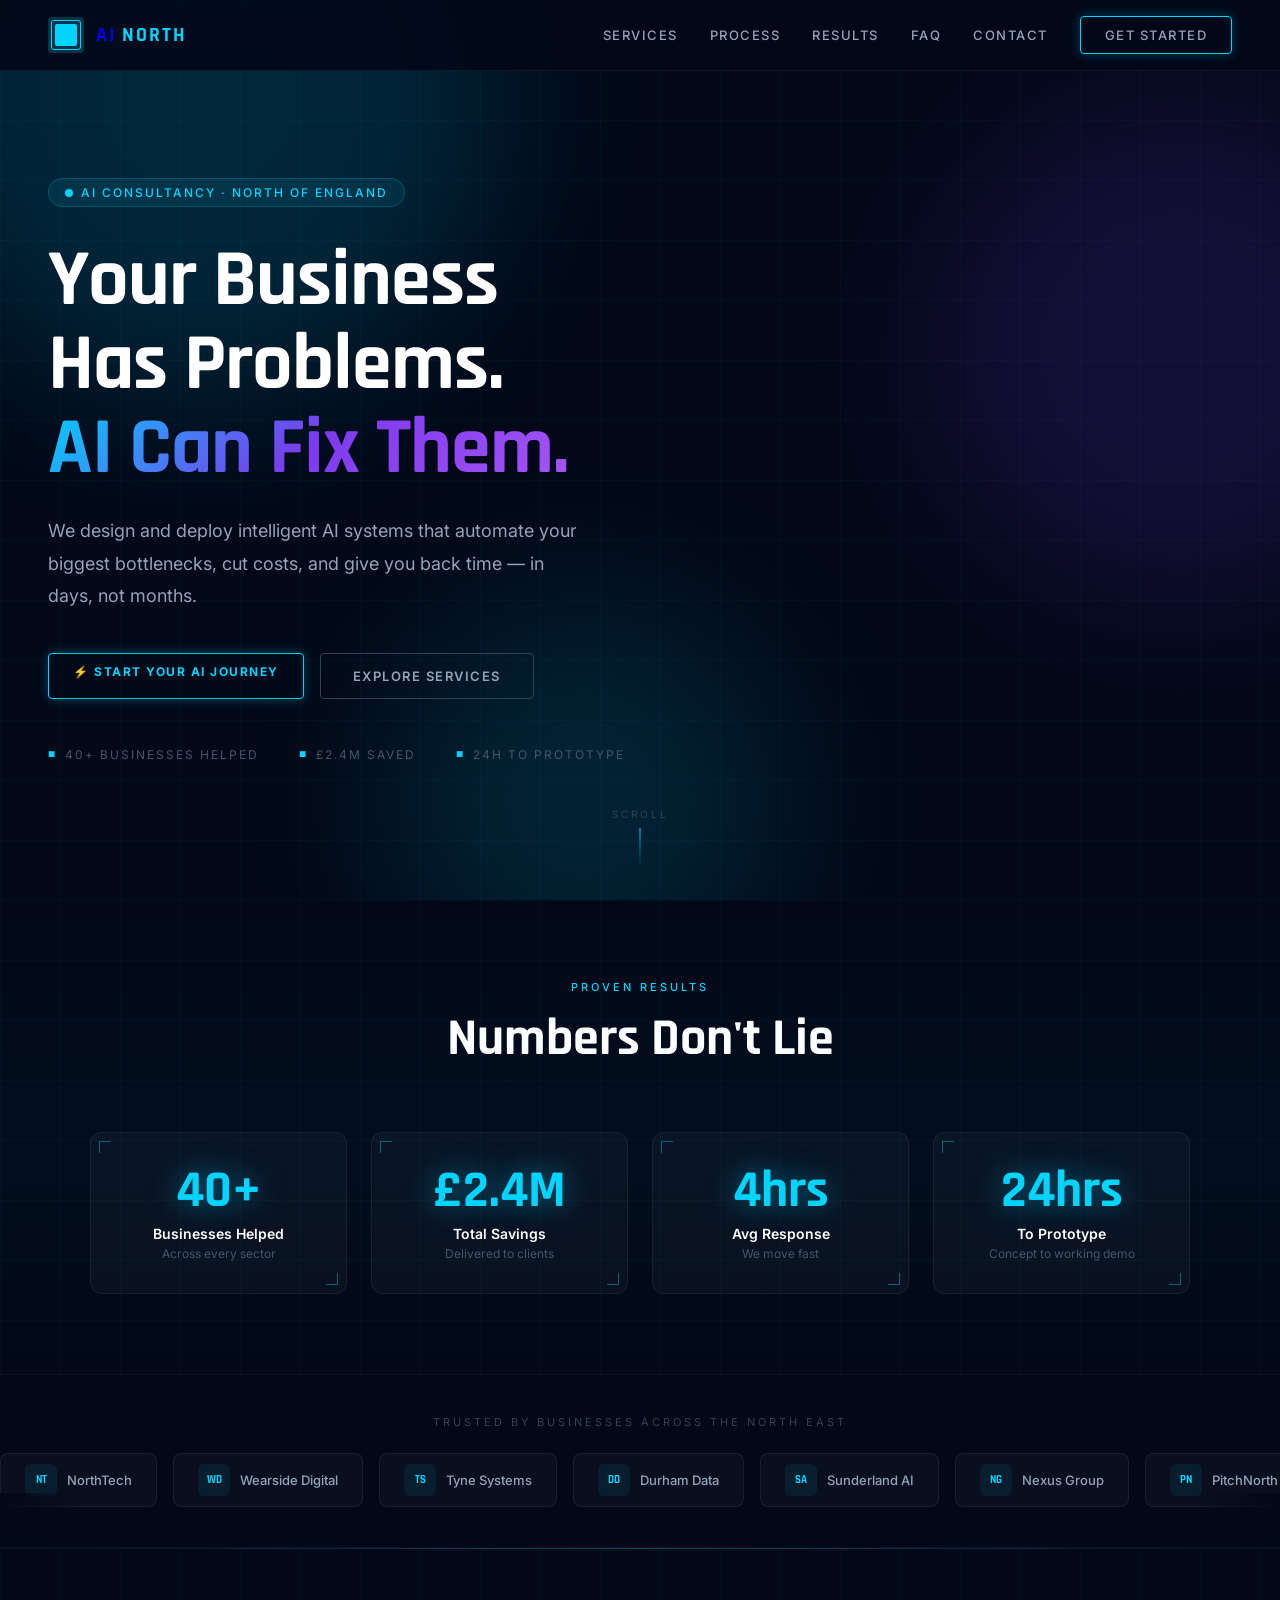
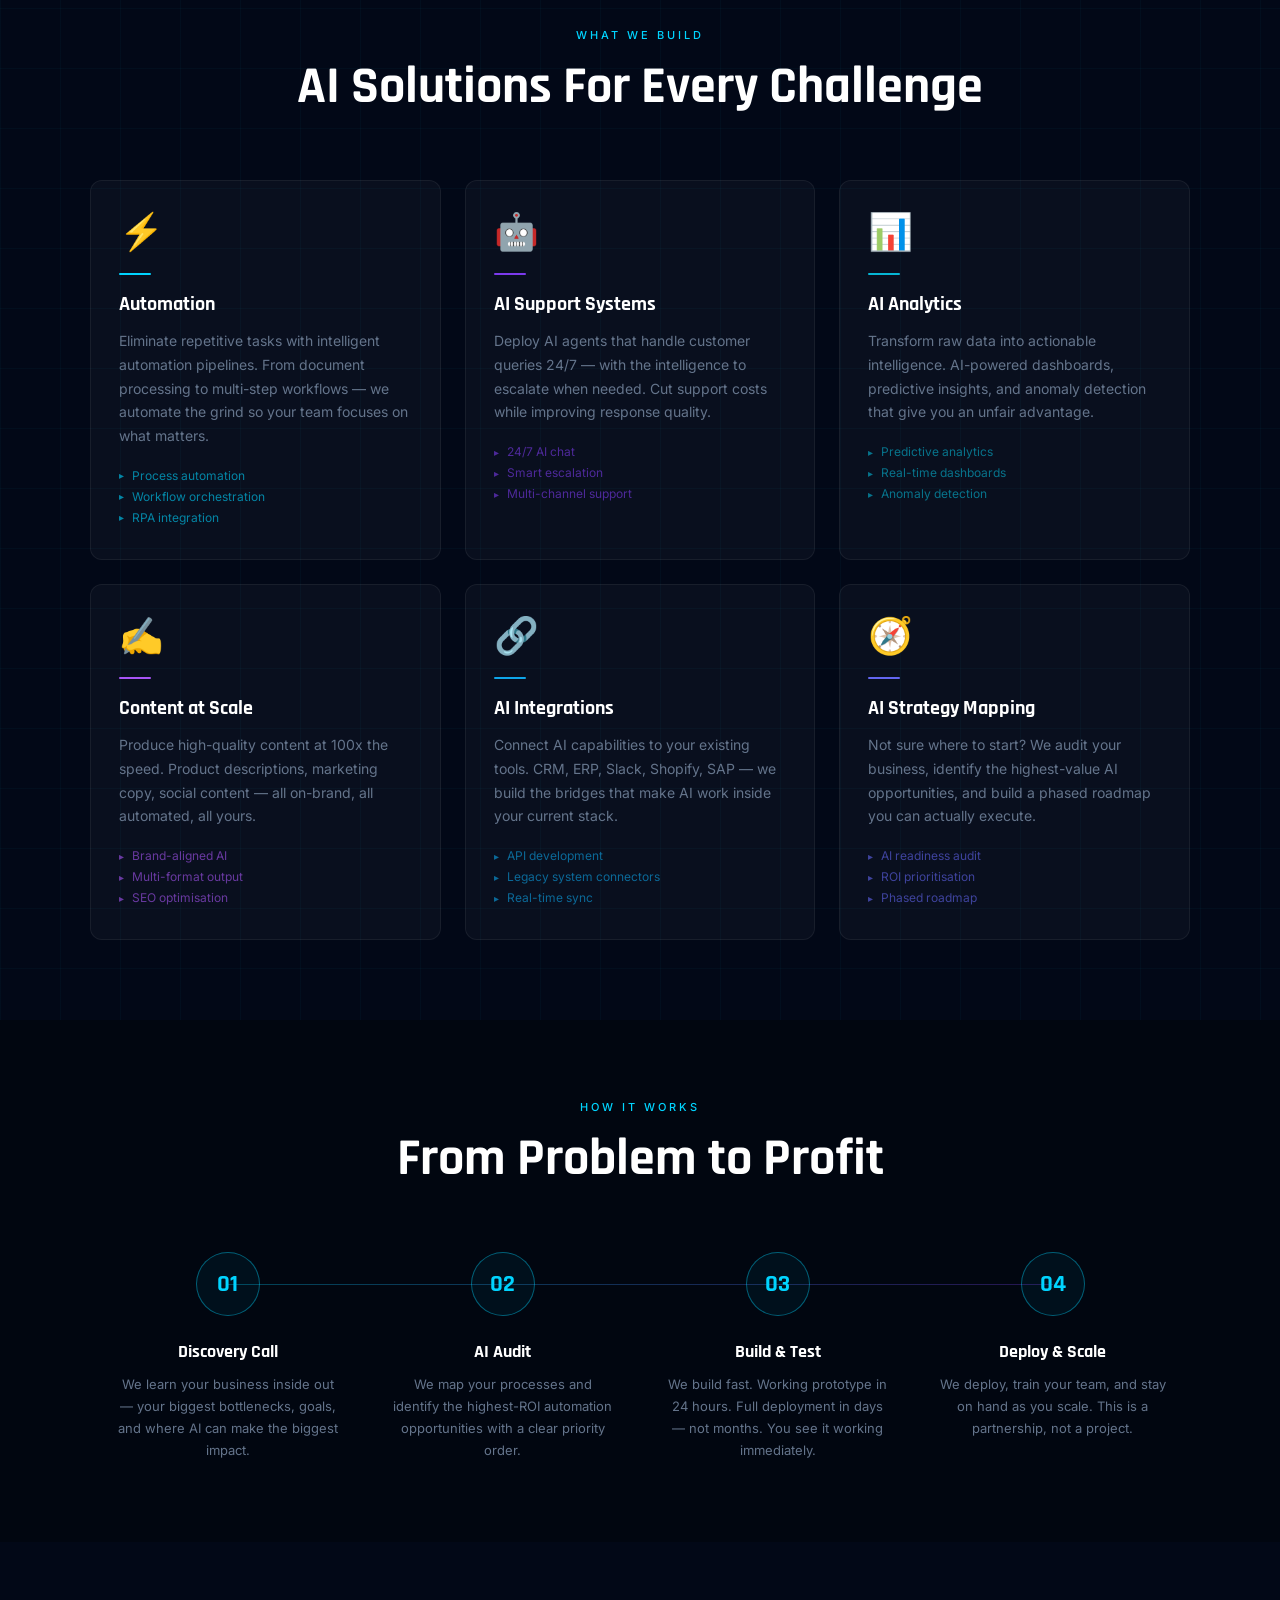
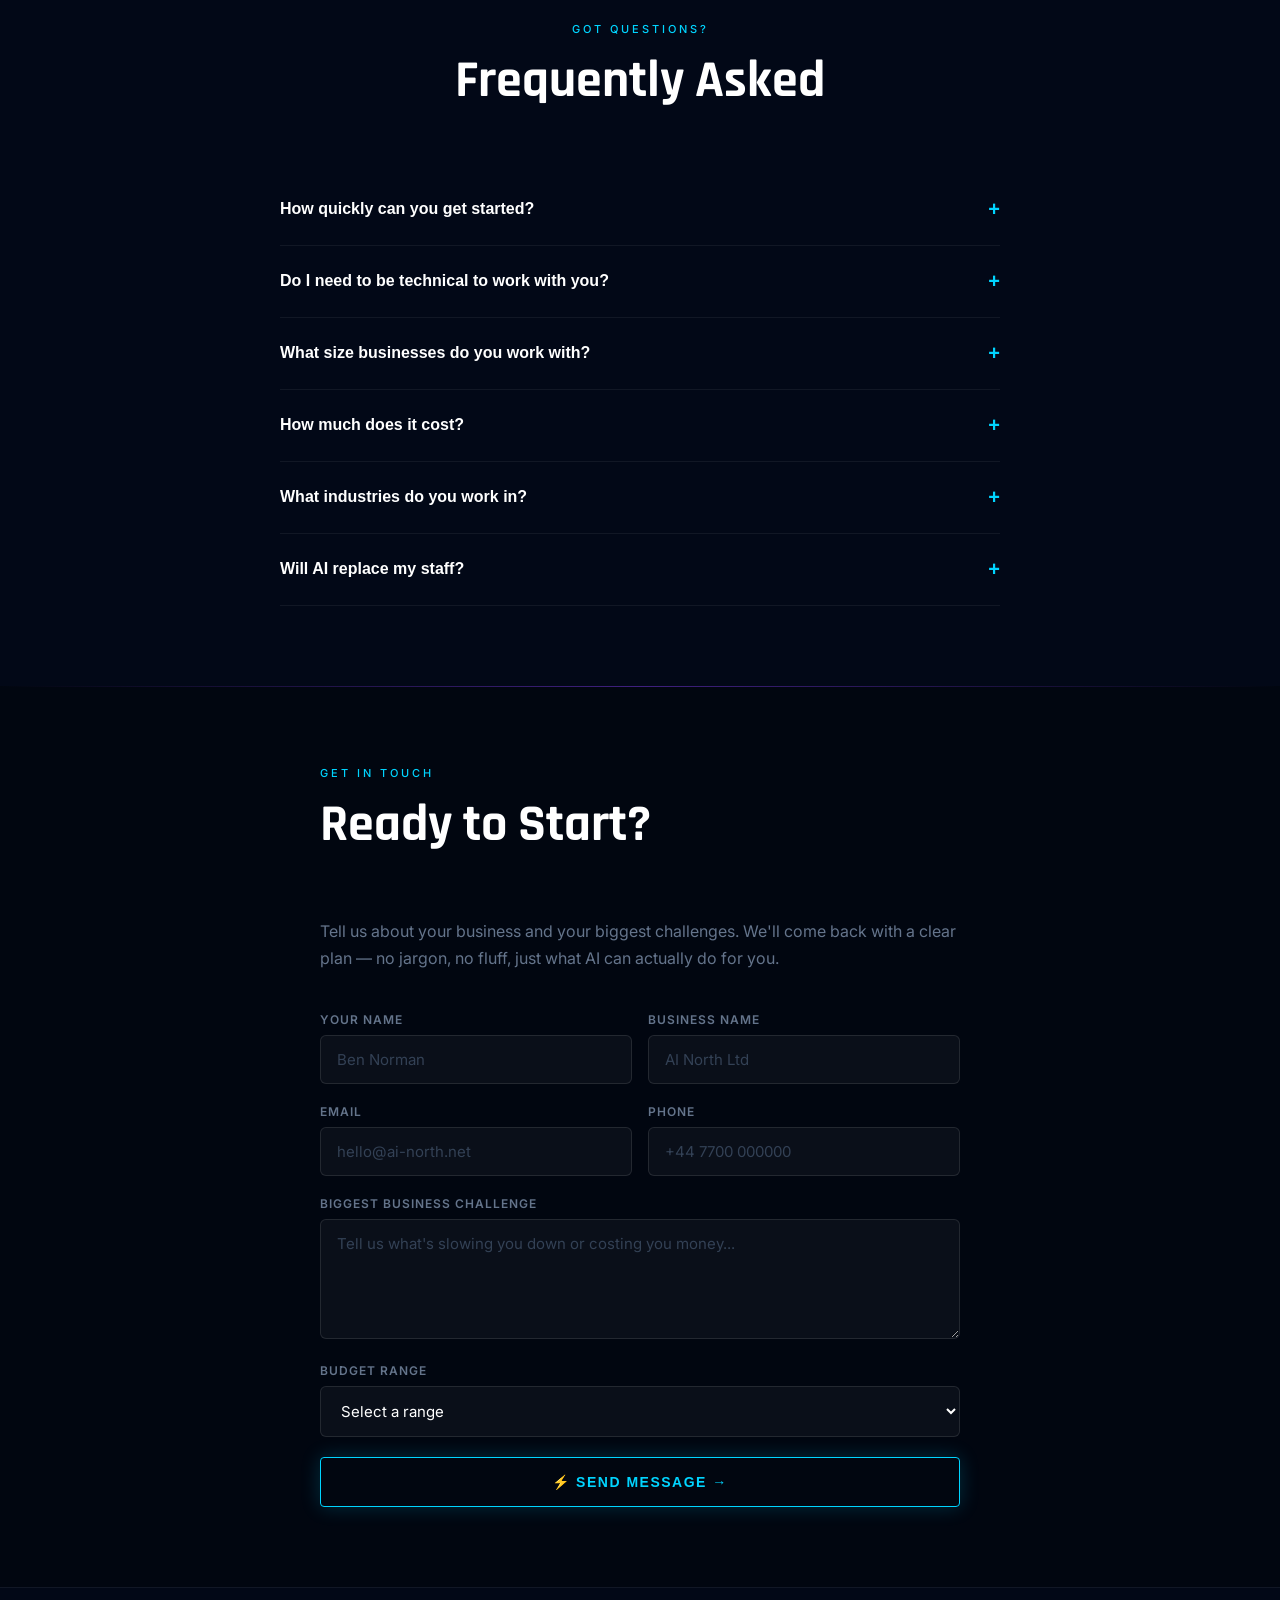
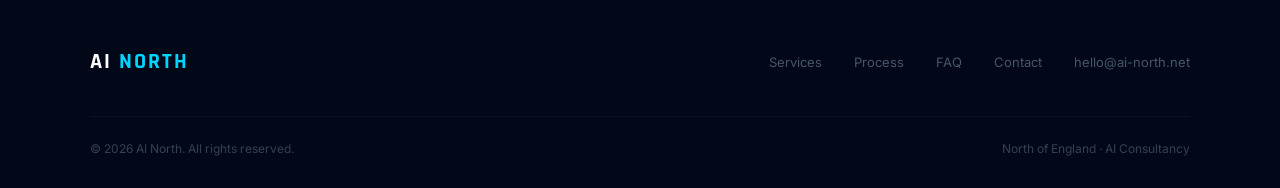
==== commit 16cecb95: "Rebuild as pure HTML/CSS — same dark design, no React dependency, works on all browsers" ====
--- a/index.html
+++ b/index.html
@@ -1 +1,551 @@
-<!DOCTYPE html><html lang="en" class="dark"><head><meta charSet="utf-8"/><meta name="viewport" content="width=device-width, initial-scale=1"/><link rel="stylesheet" href="/_next/static/chunks/0i_iizu~orw3q.css" data-precedence="next"/><link rel="preload" as="script" fetchPriority="low" href="/_next/static/chunks/0fpki3y6aj230.js"/><script src="/_next/static/chunks/0ie~z4v0mtx0d.js" async=""></script><script src="/_next/static/chunks/0n~dq4kpx9xxx.js" async=""></script><script src="/_next/static/chunks/turbopack-08ur5-6b~3fn..js" async=""></script><script src="/_next/static/chunks/0dbhjjzl8qfwv.js" async=""></script><script src="/_next/static/chunks/0ppp~ibxrglez.js" async=""></script><script src="/_next/static/chunks/03u4iez1grug9.js" async=""></script><link rel="preload" href="https://fonts.googleapis.com/css2?family=Inter:wght@300;400;500;600;700;800;900&amp;family=Rajdhani:wght@500;600;700&amp;display=swap" as="style"/><link rel="preconnect" href="https://fonts.googleapis.com"/><link rel="preconnect" href="https://fonts.gstatic.com" crossorigin="anonymous"/><title>AI North — Business AI Consultancy</title><meta name="description" content="Your business has problems. AI can fix them. Expert AI consultancy in the North of England."/><meta name="keywords" content="AI consultancy, business automation, AI North, artificial intelligence, automation"/><link rel="icon" href="/favicon.ico?favicon.0x3dzn~oxb6tn.ico" sizes="256x256" type="image/x-icon"/><link href="https://fonts.googleapis.com/css2?family=Inter:wght@300;400;500;600;700;800;900&amp;family=Rajdhani:wght@500;600;700&amp;display=swap" rel="stylesheet"/><script src="/_next/static/chunks/03~yq9q893hmn.js" noModule=""></script></head><body class="antialiased"><div hidden=""><!--$--><!--/$--></div><main class="relative min-h-screen bg-[#020817] overflow-x-hidden"><div class="cursor-trail fixed top-0 left-0 pointer-events-none z-[9999] w-8 h-8 rounded-full border border-[#00d4ff]/40 hidden md:block" style="transition:none;will-change:transform"></div><div class="cursor-dot fixed top-0 left-0 pointer-events-none z-[9999] w-2.5 h-2.5 rounded-full bg-[#00d4ff] hidden md:block" style="box-shadow:0 0 8px #00d4ff, 0 0 20px #00d4ff60;transition:none;will-change:transform"></div><div class="fixed inset-0 pointer-events-none z-0"><div class="absolute top-0 left-1/2 -translate-x-1/2 w-[1000px] h-[600px] rounded-full bg-[#00d4ff]/3 blur-[150px]"></div></div><div class="fixed top-0 left-0 right-0 h-[2px] z-[100]" aria-hidden="true" style="transform-origin:0% 50%;transform:scaleX(0)"><div class="h-full w-full" style="background:linear-gradient(90deg, #00d4ff, #7c3aed, #a855f7);box-shadow:0 0 8px #00d4ff60"></div></div><nav class="fixed top-0 left-0 right-0 z-50 transition-all duration-500 bg-transparent" style="opacity:0;transform:translateY(-100px)"><div class="max-w-7xl mx-auto px-6 py-4 flex items-center justify-between"><a href="#" class="flex items-center gap-3 group"><div class="relative w-9 h-9"><div class="absolute inset-0 bg-[#00d4ff] rounded-sm opacity-20 group-hover:opacity-30 transition-opacity"></div><div class="absolute inset-[3px] border border-[#00d4ff] rounded-sm"></div><div class="absolute inset-[7px] bg-[#00d4ff] rounded-sm"></div></div><span class="font-bold text-xl tracking-wider" style="font-family:Rajdhani, sans-serif"><span class="text-white">AI</span><span class="text-[#00d4ff]"> NORTH</span></span></a><div class="hidden md:flex items-center gap-8"><a href="#services" class="text-sm text-slate-400 hover:text-[#00d4ff] transition-colors duration-300 tracking-wider uppercase font-medium relative group">Services<span class="absolute -bottom-1 left-0 w-0 h-px bg-[#00d4ff] group-hover:w-full transition-all duration-300"></span></a><a href="#process" class="text-sm text-slate-400 hover:text-[#00d4ff] transition-colors duration-300 tracking-wider uppercase font-medium relative group">Process<span class="absolute -bottom-1 left-0 w-0 h-px bg-[#00d4ff] group-hover:w-full transition-all duration-300"></span></a><a href="#stats" class="text-sm text-slate-400 hover:text-[#00d4ff] transition-colors duration-300 tracking-wider uppercase font-medium relative group">Stats<span class="absolute -bottom-1 left-0 w-0 h-px bg-[#00d4ff] group-hover:w-full transition-all duration-300"></span></a><a href="#faq" class="text-sm text-slate-400 hover:text-[#00d4ff] transition-colors duration-300 tracking-wider uppercase font-medium relative group">FAQ<span class="absolute -bottom-1 left-0 w-0 h-px bg-[#00d4ff] group-hover:w-full transition-all duration-300"></span></a><a href="#contact" class="text-sm text-slate-400 hover:text-[#00d4ff] transition-colors duration-300 tracking-wider uppercase font-medium relative group">Contact<span class="absolute -bottom-1 left-0 w-0 h-px bg-[#00d4ff] group-hover:w-full transition-all duration-300"></span></a><a href="#contact" class="btn-neon text-xs py-2 px-5">Get Started</a></div><button class="md:hidden flex flex-col gap-1.5 p-2"><span class="block w-6 h-0.5 bg-[#00d4ff] transition-all duration-300 "></span><span class="block w-6 h-0.5 bg-[#00d4ff] transition-all duration-300 "></span><span class="block w-6 h-0.5 bg-[#00d4ff] transition-all duration-300 "></span></button></div></nav><section class="relative min-h-screen flex items-center overflow-hidden" id="hero"><div class="absolute inset-0 z-0 overflow-hidden"><div class="gradient-mesh-blob blob-1"></div><div class="gradient-mesh-blob blob-2"></div><div class="gradient-mesh-blob blob-3"></div><div class="gradient-mesh-blob blob-4"></div><div class="absolute inset-0 opacity-[0.02]" style="background-image:url(&quot;data:image/svg+xml,%3Csvg viewBox=&#x27;0 0 256 256&#x27; xmlns=&#x27;http://www.w3.org/2000/svg&#x27;%3E%3Cfilter id=&#x27;noise&#x27;%3E%3CfeTurbulence type=&#x27;fractalNoise&#x27; baseFrequency=&#x27;0.9&#x27; numOctaves=&#x27;4&#x27; stitchTiles=&#x27;stitch&#x27;/%3E%3C/filter%3E%3Crect width=&#x27;100%25&#x27; height=&#x27;100%25&#x27; filter=&#x27;url(%23noise)&#x27;/%3E%3C/svg%3E&quot;)"></div></div><div class="absolute inset-0 grid-bg opacity-40 z-0"></div><div class="absolute inset-0 z-[1]"><!--$!--><template data-dgst="BAILOUT_TO_CLIENT_SIDE_RENDERING"></template><!--/$--></div><div class="absolute inset-0 pointer-events-none z-[2]"><div class="absolute w-1 h-1 rounded-full bg-[#00d4ff]" style="left:7%;top:11%;opacity:0.1"></div><div class="absolute w-1 h-1 rounded-full bg-[#00d4ff]" style="left:20%;top:28%;opacity:0.18"></div><div class="absolute w-1 h-1 rounded-full bg-[#00d4ff]" style="left:33%;top:45%;opacity:0.26"></div><div class="absolute w-1 h-1 rounded-full bg-[#00d4ff]" style="left:46%;top:62%;opacity:0.33999999999999997"></div><div class="absolute w-1 h-1 rounded-full bg-[#00d4ff]" style="left:59%;top:79%;opacity:0.42000000000000004"></div><div class="absolute w-1 h-1 rounded-full bg-[#00d4ff]" style="left:72%;top:96%;opacity:0.1"></div><div class="absolute w-1 h-1 rounded-full bg-[#00d4ff]" style="left:85%;top:13%;opacity:0.18"></div><div class="absolute w-1 h-1 rounded-full bg-[#00d4ff]" style="left:98%;top:30%;opacity:0.26"></div><div class="absolute w-1 h-1 rounded-full bg-[#00d4ff]" style="left:11%;top:47%;opacity:0.33999999999999997"></div><div class="absolute w-1 h-1 rounded-full bg-[#00d4ff]" style="left:24%;top:64%;opacity:0.42000000000000004"></div><div class="absolute w-1 h-1 rounded-full bg-[#00d4ff]" style="left:37%;top:81%;opacity:0.1"></div><div class="absolute w-1 h-1 rounded-full bg-[#00d4ff]" style="left:50%;top:98%;opacity:0.18"></div><div class="absolute w-1 h-1 rounded-full bg-[#00d4ff]" style="left:63%;top:15%;opacity:0.26"></div><div class="absolute w-1 h-1 rounded-full bg-[#00d4ff]" style="left:76%;top:32%;opacity:0.33999999999999997"></div><div class="absolute w-1 h-1 rounded-full bg-[#00d4ff]" style="left:89%;top:49%;opacity:0.42000000000000004"></div><div class="absolute w-1 h-1 rounded-full bg-[#00d4ff]" style="left:2%;top:66%;opacity:0.1"></div><div class="absolute w-1 h-1 rounded-full bg-[#00d4ff]" style="left:15%;top:83%;opacity:0.18"></div><div class="absolute w-1 h-1 rounded-full bg-[#00d4ff]" style="left:28%;top:0%;opacity:0.26"></div><div class="absolute w-1 h-1 rounded-full bg-[#00d4ff]" style="left:41%;top:17%;opacity:0.33999999999999997"></div><div class="absolute w-1 h-1 rounded-full bg-[#00d4ff]" style="left:54%;top:34%;opacity:0.42000000000000004"></div></div><div class="relative z-10 max-w-7xl mx-auto px-6 pt-24 pb-20 w-full"><div class="max-w-3xl"><div class="inline-flex items-center gap-2 glass rounded-full px-4 py-2 mb-8 border border-[#00d4ff]/20" style="opacity:0;transform:translateY(20px)"><span class="w-2 h-2 rounded-full bg-[#00d4ff] animate-pulse"></span><span class="text-xs text-[#00d4ff] tracking-widest uppercase font-medium">AI Consultancy • North of England</span></div><h1 class="text-5xl md:text-7xl font-black mb-6 leading-tight" style="font-family:Rajdhani, sans-serif;letter-spacing:-0.02em;opacity:0;transform:translateY(30px)"><span class="text-white">Your Business</span><br/><span class="text-white">Has Problems.</span><br/><span class="gradient-text">AI Can Fix Them.</span></h1><p class="text-lg md:text-xl text-slate-400 mb-10 max-w-xl leading-relaxed" style="opacity:0;transform:translateY(20px)">We design and deploy intelligent AI systems that automate your biggest bottlenecks, cut costs, and give you back time — in days, not months.</p><div class="flex flex-col sm:flex-row gap-4" style="opacity:0;transform:translateY(20px)"><a href="#contact" class="btn-neon text-center">⚡ Start Your AI Journey</a><a href="#services" class="px-8 py-3 border border-slate-600 text-slate-300 hover:border-[#7c3aed] hover:text-white transition-all duration-300 rounded text-sm uppercase tracking-widest font-semibold text-center">Explore Services</a></div><div class="flex flex-wrap gap-6 mt-12 text-xs text-slate-500 uppercase tracking-widest" style="opacity:0"><span class="flex items-center gap-2"><span class="text-[#00d4ff]">■</span> <!-- -->40+ Businesses Helped</span><span class="flex items-center gap-2"><span class="text-[#00d4ff]">■</span> <!-- -->£2.4M Saved</span><span class="flex items-center gap-2"><span class="text-[#00d4ff]">■</span> <!-- -->24h To Prototype</span></div></div></div><div class="absolute bottom-8 left-1/2 -translate-x-1/2 flex flex-col items-center gap-2 z-10" style="opacity:0"><span class="text-xs text-slate-600 uppercase tracking-widest">Scroll</span><div class="w-px h-8 bg-gradient-to-b from-[#00d4ff] to-transparent"></div></div></section><section id="stats" class="relative py-24 overflow-hidden"><div class="absolute inset-0 bg-gradient-to-b from-transparent via-[#00d4ff]/3 to-transparent"></div><div class="absolute inset-0 grid-bg opacity-30"></div><div class="relative z-10 max-w-7xl mx-auto px-6"><div class="text-center mb-16" style="opacity:0;transform:translateY(20px)"><span class="text-xs text-[#00d4ff] tracking-widest uppercase font-medium">Proven Results</span><h2 class="text-4xl md:text-5xl font-bold mt-3 text-white" style="font-family:Rajdhani, sans-serif">Numbers Don&#x27;t Lie</h2></div><div class="grid grid-cols-2 md:grid-cols-4 gap-6"><div class="relative group" style="opacity:0;transform:translateY(30px)"><div class="glass rounded-lg p-6 md:p-8 text-center glow-border-animated h-full"><div class="absolute inset-0 rounded-lg bg-[#00d4ff]/5 opacity-0 group-hover:opacity-100 transition-opacity duration-500 blur-xl"></div><div class="text-4xl md:text-5xl font-black text-[#00d4ff] mb-2 glow-blue" style="font-family:Rajdhani, sans-serif"><span>0<!-- -->+</span></div><div class="text-white font-semibold text-sm mb-1">Businesses Helped</div><div class="text-slate-500 text-xs">Across every sector</div><span class="absolute top-2 left-2 w-3 h-3 border-t border-l border-[#00d4ff]/40"></span><span class="absolute top-2 right-2 w-3 h-3 border-t border-r border-[#00d4ff]/40"></span><span class="absolute bottom-2 left-2 w-3 h-3 border-b border-l border-[#00d4ff]/40"></span><span class="absolute bottom-2 right-2 w-3 h-3 border-b border-r border-[#00d4ff]/40"></span></div></div><div class="relative group" style="opacity:0;transform:translateY(30px)"><div class="glass rounded-lg p-6 md:p-8 text-center glow-border-animated h-full"><div class="absolute inset-0 rounded-lg bg-[#00d4ff]/5 opacity-0 group-hover:opacity-100 transition-opacity duration-500 blur-xl"></div><div class="text-4xl md:text-5xl font-black text-[#00d4ff] mb-2 glow-blue" style="font-family:Rajdhani, sans-serif"><span>£<!-- -->0.0<!-- -->M</span></div><div class="text-white font-semibold text-sm mb-1">Total Savings</div><div class="text-slate-500 text-xs">Delivered to clients</div><span class="absolute top-2 left-2 w-3 h-3 border-t border-l border-[#00d4ff]/40"></span><span class="absolute top-2 right-2 w-3 h-3 border-t border-r border-[#00d4ff]/40"></span><span class="absolute bottom-2 left-2 w-3 h-3 border-b border-l border-[#00d4ff]/40"></span><span class="absolute bottom-2 right-2 w-3 h-3 border-b border-r border-[#00d4ff]/40"></span></div></div><div class="relative group" style="opacity:0;transform:translateY(30px)"><div class="glass rounded-lg p-6 md:p-8 text-center glow-border-animated h-full"><div class="absolute inset-0 rounded-lg bg-[#00d4ff]/5 opacity-0 group-hover:opacity-100 transition-opacity duration-500 blur-xl"></div><div class="text-4xl md:text-5xl font-black text-[#00d4ff] mb-2 glow-blue" style="font-family:Rajdhani, sans-serif"><span>0<!-- -->hrs</span></div><div class="text-white font-semibold text-sm mb-1">Avg Response</div><div class="text-slate-500 text-xs">We move fast</div><span class="absolute top-2 left-2 w-3 h-3 border-t border-l border-[#00d4ff]/40"></span><span class="absolute top-2 right-2 w-3 h-3 border-t border-r border-[#00d4ff]/40"></span><span class="absolute bottom-2 left-2 w-3 h-3 border-b border-l border-[#00d4ff]/40"></span><span class="absolute bottom-2 right-2 w-3 h-3 border-b border-r border-[#00d4ff]/40"></span></div></div><div class="relative group" style="opacity:0;transform:translateY(30px)"><div class="glass rounded-lg p-6 md:p-8 text-center glow-border-animated h-full"><div class="absolute inset-0 rounded-lg bg-[#00d4ff]/5 opacity-0 group-hover:opacity-100 transition-opacity duration-500 blur-xl"></div><div class="text-4xl md:text-5xl font-black text-[#00d4ff] mb-2 glow-blue" style="font-family:Rajdhani, sans-serif"><span>0<!-- -->hrs</span></div><div class="text-white font-semibold text-sm mb-1">To Prototype</div><div class="text-slate-500 text-xs">Concept to working demo</div><span class="absolute top-2 left-2 w-3 h-3 border-t border-l border-[#00d4ff]/40"></span><span class="absolute top-2 right-2 w-3 h-3 border-t border-r border-[#00d4ff]/40"></span><span class="absolute bottom-2 left-2 w-3 h-3 border-b border-l border-[#00d4ff]/40"></span><span class="absolute bottom-2 right-2 w-3 h-3 border-b border-r border-[#00d4ff]/40"></span></div></div></div></div></section><section class="relative py-16 overflow-hidden"><div class="absolute top-0 left-0 right-0 h-px bg-gradient-to-r from-transparent via-white/5 to-transparent"></div><div class="absolute bottom-0 left-0 right-0 h-px bg-gradient-to-r from-transparent via-white/5 to-transparent"></div><div class="absolute left-0 top-0 bottom-0 w-32 z-10 pointer-events-none" style="background:linear-gradient(to right, #020817, transparent)"></div><div class="absolute right-0 top-0 bottom-0 w-32 z-10 pointer-events-none" style="background:linear-gradient(to left, #020817, transparent)"></div><div class="relative z-0 max-w-7xl mx-auto px-6 mb-8"><p class="text-center text-xs text-slate-600 tracking-widest uppercase font-medium">Trusted by businesses across the North East</p></div><div class="relative overflow-hidden"><div class="flex items-center" style="width:max-content"><div class="flex-shrink-0 flex items-center gap-3 px-8 py-3 mx-4 glass rounded-lg border border-white/5 group hover:border-[#00d4ff]/20 transition-colors duration-300"><div class="w-8 h-8 rounded flex items-center justify-center text-xs font-black text-[#00d4ff] flex-shrink-0" style="background:rgba(0,212,255,0.08);font-family:Rajdhani, sans-serif">NT</div><span class="text-slate-400 text-sm font-medium whitespace-nowrap group-hover:text-slate-300 transition-colors">NorthTech</span></div><div class="flex-shrink-0 flex items-center gap-3 px-8 py-3 mx-4 glass rounded-lg border border-white/5 group hover:border-[#00d4ff]/20 transition-colors duration-300"><div class="w-8 h-8 rounded flex items-center justify-center text-xs font-black text-[#00d4ff] flex-shrink-0" style="background:rgba(0,212,255,0.08);font-family:Rajdhani, sans-serif">WD</div><span class="text-slate-400 text-sm font-medium whitespace-nowrap group-hover:text-slate-300 transition-colors">Wearside Digital</span></div><div class="flex-shrink-0 flex items-center gap-3 px-8 py-3 mx-4 glass rounded-lg border border-white/5 group hover:border-[#00d4ff]/20 transition-colors duration-300"><div class="w-8 h-8 rounded flex items-center justify-center text-xs font-black text-[#00d4ff] flex-shrink-0" style="background:rgba(0,212,255,0.08);font-family:Rajdhani, sans-serif">TS</div><span class="text-slate-400 text-sm font-medium whitespace-nowrap group-hover:text-slate-300 transition-colors">Tyne Systems</span></div><div class="flex-shrink-0 flex items-center gap-3 px-8 py-3 mx-4 glass rounded-lg border border-white/5 group hover:border-[#00d4ff]/20 transition-colors duration-300"><div class="w-8 h-8 rounded flex items-center justify-center text-xs font-black text-[#00d4ff] flex-shrink-0" style="background:rgba(0,212,255,0.08);font-family:Rajdhani, sans-serif">DD</div><span class="text-slate-400 text-sm font-medium whitespace-nowrap group-hover:text-slate-300 transition-colors">Durham Data</span></div><div class="flex-shrink-0 flex items-center gap-3 px-8 py-3 mx-4 glass rounded-lg border border-white/5 group hover:border-[#00d4ff]/20 transition-colors duration-300"><div class="w-8 h-8 rounded flex items-center justify-center text-xs font-black text-[#00d4ff] flex-shrink-0" style="background:rgba(0,212,255,0.08);font-family:Rajdhani, sans-serif">SA</div><span class="text-slate-400 text-sm font-medium whitespace-nowrap group-hover:text-slate-300 transition-colors">Sunderland AI</span></div><div class="flex-shrink-0 flex items-center gap-3 px-8 py-3 mx-4 glass rounded-lg border border-white/5 group hover:border-[#00d4ff]/20 transition-colors duration-300"><div class="w-8 h-8 rounded flex items-center justify-center text-xs font-black text-[#00d4ff] flex-shrink-0" style="background:rgba(0,212,255,0.08);font-family:Rajdhani, sans-serif">NG</div><span class="text-slate-400 text-sm font-medium whitespace-nowrap group-hover:text-slate-300 transition-colors">Nexus Group</span></div><div class="flex-shrink-0 flex items-center gap-3 px-8 py-3 mx-4 glass rounded-lg border border-white/5 group hover:border-[#00d4ff]/20 transition-colors duration-300"><div class="w-8 h-8 rounded flex items-center justify-center text-xs font-black text-[#00d4ff] flex-shrink-0" style="background:rgba(0,212,255,0.08);font-family:Rajdhani, sans-serif">PN</div><span class="text-slate-400 text-sm font-medium whitespace-nowrap group-hover:text-slate-300 transition-colors">PitchNorth</span></div><div class="flex-shrink-0 flex items-center gap-3 px-8 py-3 mx-4 glass rounded-lg border border-white/5 group hover:border-[#00d4ff]/20 transition-colors duration-300"><div class="w-8 h-8 rounded flex items-center justify-center text-xs font-black text-[#00d4ff] flex-shrink-0" style="background:rgba(0,212,255,0.08);font-family:Rajdhani, sans-serif">CL</div><span class="text-slate-400 text-sm font-medium whitespace-nowrap group-hover:text-slate-300 transition-colors">Coastal Labs</span></div><div class="flex-shrink-0 flex items-center gap-3 px-8 py-3 mx-4 glass rounded-lg border border-white/5 group hover:border-[#00d4ff]/20 transition-colors duration-300"><div class="w-8 h-8 rounded flex items-center justify-center text-xs font-black text-[#00d4ff] flex-shrink-0" style="background:rgba(0,212,255,0.08);font-family:Rajdhani, sans-serif">GW</div><span class="text-slate-400 text-sm font-medium whitespace-nowrap group-hover:text-slate-300 transition-colors">Grid Works</span></div><div class="flex-shrink-0 flex items-center gap-3 px-8 py-3 mx-4 glass rounded-lg border border-white/5 group hover:border-[#00d4ff]/20 transition-colors duration-300"><div class="w-8 h-8 rounded flex items-center justify-center text-xs font-black text-[#00d4ff] flex-shrink-0" style="background:rgba(0,212,255,0.08);font-family:Rajdhani, sans-serif">AT</div><span class="text-slate-400 text-sm font-medium whitespace-nowrap group-hover:text-slate-300 transition-colors">Aurora Tech</span></div><div class="flex-shrink-0 flex items-center gap-3 px-8 py-3 mx-4 glass rounded-lg border border-white/5 group hover:border-[#00d4ff]/20 transition-colors duration-300"><div class="w-8 h-8 rounded flex items-center justify-center text-xs font-black text-[#00d4ff] flex-shrink-0" style="background:rgba(0,212,255,0.08);font-family:Rajdhani, sans-serif">NT</div><span class="text-slate-400 text-sm font-medium whitespace-nowrap group-hover:text-slate-300 transition-colors">NorthTech</span></div><div class="flex-shrink-0 flex items-center gap-3 px-8 py-3 mx-4 glass rounded-lg border border-white/5 group hover:border-[#00d4ff]/20 transition-colors duration-300"><div class="w-8 h-8 rounded flex items-center justify-center text-xs font-black text-[#00d4ff] flex-shrink-0" style="background:rgba(0,212,255,0.08);font-family:Rajdhani, sans-serif">WD</div><span class="text-slate-400 text-sm font-medium whitespace-nowrap group-hover:text-slate-300 transition-colors">Wearside Digital</span></div><div class="flex-shrink-0 flex items-center gap-3 px-8 py-3 mx-4 glass rounded-lg border border-white/5 group hover:border-[#00d4ff]/20 transition-colors duration-300"><div class="w-8 h-8 rounded flex items-center justify-center text-xs font-black text-[#00d4ff] flex-shrink-0" style="background:rgba(0,212,255,0.08);font-family:Rajdhani, sans-serif">TS</div><span class="text-slate-400 text-sm font-medium whitespace-nowrap group-hover:text-slate-300 transition-colors">Tyne Systems</span></div><div class="flex-shrink-0 flex items-center gap-3 px-8 py-3 mx-4 glass rounded-lg border border-white/5 group hover:border-[#00d4ff]/20 transition-colors duration-300"><div class="w-8 h-8 rounded flex items-center justify-center text-xs font-black text-[#00d4ff] flex-shrink-0" style="background:rgba(0,212,255,0.08);font-family:Rajdhani, sans-serif">DD</div><span class="text-slate-400 text-sm font-medium whitespace-nowrap group-hover:text-slate-300 transition-colors">Durham Data</span></div><div class="flex-shrink-0 flex items-center gap-3 px-8 py-3 mx-4 glass rounded-lg border border-white/5 group hover:border-[#00d4ff]/20 transition-colors duration-300"><div class="w-8 h-8 rounded flex items-center justify-center text-xs font-black text-[#00d4ff] flex-shrink-0" style="background:rgba(0,212,255,0.08);font-family:Rajdhani, sans-serif">SA</div><span class="text-slate-400 text-sm font-medium whitespace-nowrap group-hover:text-slate-300 transition-colors">Sunderland AI</span></div><div class="flex-shrink-0 flex items-center gap-3 px-8 py-3 mx-4 glass rounded-lg border border-white/5 group hover:border-[#00d4ff]/20 transition-colors duration-300"><div class="w-8 h-8 rounded flex items-center justify-center text-xs font-black text-[#00d4ff] flex-shrink-0" style="background:rgba(0,212,255,0.08);font-family:Rajdhani, sans-serif">NG</div><span class="text-slate-400 text-sm font-medium whitespace-nowrap group-hover:text-slate-300 transition-colors">Nexus Group</span></div><div class="flex-shrink-0 flex items-center gap-3 px-8 py-3 mx-4 glass rounded-lg border border-white/5 group hover:border-[#00d4ff]/20 transition-colors duration-300"><div class="w-8 h-8 rounded flex items-center justify-center text-xs font-black text-[#00d4ff] flex-shrink-0" style="background:rgba(0,212,255,0.08);font-family:Rajdhani, sans-serif">PN</div><span class="text-slate-400 text-sm font-medium whitespace-nowrap group-hover:text-slate-300 transition-colors">PitchNorth</span></div><div class="flex-shrink-0 flex items-center gap-3 px-8 py-3 mx-4 glass rounded-lg border border-white/5 group hover:border-[#00d4ff]/20 transition-colors duration-300"><div class="w-8 h-8 rounded flex items-center justify-center text-xs font-black text-[#00d4ff] flex-shrink-0" style="background:rgba(0,212,255,0.08);font-family:Rajdhani, sans-serif">CL</div><span class="text-slate-400 text-sm font-medium whitespace-nowrap group-hover:text-slate-300 transition-colors">Coastal Labs</span></div><div class="flex-shrink-0 flex items-center gap-3 px-8 py-3 mx-4 glass rounded-lg border border-white/5 group hover:border-[#00d4ff]/20 transition-colors duration-300"><div class="w-8 h-8 rounded flex items-center justify-center text-xs font-black text-[#00d4ff] flex-shrink-0" style="background:rgba(0,212,255,0.08);font-family:Rajdhani, sans-serif">GW</div><span class="text-slate-400 text-sm font-medium whitespace-nowrap group-hover:text-slate-300 transition-colors">Grid Works</span></div><div class="flex-shrink-0 flex items-center gap-3 px-8 py-3 mx-4 glass rounded-lg border border-white/5 group hover:border-[#00d4ff]/20 transition-colors duration-300"><div class="w-8 h-8 rounded flex items-center justify-center text-xs font-black text-[#00d4ff] flex-shrink-0" style="background:rgba(0,212,255,0.08);font-family:Rajdhani, sans-serif">AT</div><span class="text-slate-400 text-sm font-medium whitespace-nowrap group-hover:text-slate-300 transition-colors">Aurora Tech</span></div></div></div></section><section id="services" class="relative py-24 overflow-hidden"><div class="absolute inset-0 grid-bg opacity-20"></div><div class="absolute top-0 left-0 right-0 h-px bg-gradient-to-r from-transparent via-[#00d4ff]/30 to-transparent"></div><div class="relative z-10 max-w-7xl mx-auto px-6"><div class="text-center mb-16" style="opacity:0;transform:translateY(20px)"><span class="text-xs text-[#00d4ff] tracking-widest uppercase font-medium">What We Build</span><h2 class="text-4xl md:text-5xl font-bold mt-3 mb-4 text-white" style="font-family:Rajdhani, sans-serif">AI Solutions For Every Challenge</h2><p class="text-slate-400 max-w-xl mx-auto">From quick wins to full transformations — we&#x27;ve got the tools and expertise to solve your most pressing business problems.</p></div><div class="grid grid-cols-1 md:grid-cols-2 lg:grid-cols-3 gap-6"><div class="relative group cursor-default" style="opacity:0;transform:translateY(40px)"><div class="relative rounded-xl p-7 h-full overflow-hidden transition-shadow duration-500" style="background:rgba(255,255,255,0.03);border:1px solid rgba(255,255,255,0.06);box-shadow:0 4px 24px rgba(0,0,0,0.2);transition:border-color 0.3s, box-shadow 0.3s"><div class="absolute inset-0 opacity-[0.06] pointer-events-none" style="background-image:radial-gradient(circle, #00d4ff 1px, transparent 1px);background-size:20px 20px"></div><div class="absolute inset-0 rounded-xl opacity-0 group-hover:opacity-100 transition-opacity duration-500 pointer-events-none" style="background:radial-gradient(ellipse at 50% 0%, #00d4ff12, transparent 70%)"></div><div class="relative z-10"><div class="text-4xl mb-5 inline-block" style="display:inline-block;transform-origin:center">⚡</div><div class="w-8 h-0.5 mb-4 rounded-full transition-all duration-300 group-hover:w-16" style="background:#00d4ff"></div><h3 class="text-xl font-bold text-white mb-3 group-hover:text-[#00d4ff] transition-colors duration-300" style="font-family:Rajdhani, sans-serif">Automation</h3><p class="text-slate-400 text-sm leading-relaxed mb-5">Eliminate repetitive tasks with intelligent automation pipelines. From document processing to multi-step workflows — we automate the grind so your team focuses on what matters.</p><ul class="space-y-1.5"><li class="flex items-center gap-2 text-xs text-slate-500 group-hover:text-slate-400 transition-colors"><span style="color:#00d4ff">▸</span>Process automation</li><li class="flex items-center gap-2 text-xs text-slate-500 group-hover:text-slate-400 transition-colors"><span style="color:#00d4ff">▸</span>Workflow orchestration</li><li class="flex items-center gap-2 text-xs text-slate-500 group-hover:text-slate-400 transition-colors"><span style="color:#00d4ff">▸</span>RPA integration</li></ul></div><div class="absolute bottom-0 right-0 w-20 h-20 opacity-10 group-hover:opacity-25 transition-opacity duration-300 pointer-events-none" style="background:linear-gradient(225deg, #00d4ff, transparent);border-radius:0 0 12px 0"></div></div></div><div class="relative group cursor-default" style="opacity:0;transform:translateY(40px)"><div class="relative rounded-xl p-7 h-full overflow-hidden transition-shadow duration-500" style="background:rgba(255,255,255,0.03);border:1px solid rgba(255,255,255,0.06);box-shadow:0 4px 24px rgba(0,0,0,0.2);transition:border-color 0.3s, box-shadow 0.3s"><div class="absolute inset-0 opacity-[0.06] pointer-events-none" style="background-image:radial-gradient(circle, #7c3aed 1px, transparent 1px);background-size:20px 20px"></div><div class="absolute inset-0 rounded-xl opacity-0 group-hover:opacity-100 transition-opacity duration-500 pointer-events-none" style="background:radial-gradient(ellipse at 50% 0%, #7c3aed12, transparent 70%)"></div><div class="relative z-10"><div class="text-4xl mb-5 inline-block" style="display:inline-block;transform-origin:center">🤖</div><div class="w-8 h-0.5 mb-4 rounded-full transition-all duration-300 group-hover:w-16" style="background:#7c3aed"></div><h3 class="text-xl font-bold text-white mb-3 group-hover:text-[#00d4ff] transition-colors duration-300" style="font-family:Rajdhani, sans-serif">AI Support Systems</h3><p class="text-slate-400 text-sm leading-relaxed mb-5">Deploy AI agents that handle customer queries 24/7 — with the intelligence to escalate when needed. Cut support costs while improving response quality.</p><ul class="space-y-1.5"><li class="flex items-center gap-2 text-xs text-slate-500 group-hover:text-slate-400 transition-colors"><span style="color:#7c3aed">▸</span>24/7 AI chat</li><li class="flex items-center gap-2 text-xs text-slate-500 group-hover:text-slate-400 transition-colors"><span style="color:#7c3aed">▸</span>Smart escalation</li><li class="flex items-center gap-2 text-xs text-slate-500 group-hover:text-slate-400 transition-colors"><span style="color:#7c3aed">▸</span>Multi-channel support</li></ul></div><div class="absolute bottom-0 right-0 w-20 h-20 opacity-10 group-hover:opacity-25 transition-opacity duration-300 pointer-events-none" style="background:linear-gradient(225deg, #7c3aed, transparent);border-radius:0 0 12px 0"></div></div></div><div class="relative group cursor-default" style="opacity:0;transform:translateY(40px)"><div class="relative rounded-xl p-7 h-full overflow-hidden transition-shadow duration-500" style="background:rgba(255,255,255,0.03);border:1px solid rgba(255,255,255,0.06);box-shadow:0 4px 24px rgba(0,0,0,0.2);transition:border-color 0.3s, box-shadow 0.3s"><div class="absolute inset-0 opacity-[0.06] pointer-events-none" style="background-image:radial-gradient(circle, #06b6d4 1px, transparent 1px);background-size:20px 20px"></div><div class="absolute inset-0 rounded-xl opacity-0 group-hover:opacity-100 transition-opacity duration-500 pointer-events-none" style="background:radial-gradient(ellipse at 50% 0%, #06b6d412, transparent 70%)"></div><div class="relative z-10"><div class="text-4xl mb-5 inline-block" style="display:inline-block;transform-origin:center">📊</div><div class="w-8 h-0.5 mb-4 rounded-full transition-all duration-300 group-hover:w-16" style="background:#06b6d4"></div><h3 class="text-xl font-bold text-white mb-3 group-hover:text-[#00d4ff] transition-colors duration-300" style="font-family:Rajdhani, sans-serif">AI Analytics</h3><p class="text-slate-400 text-sm leading-relaxed mb-5">Transform raw data into actionable intelligence. AI-powered dashboards, predictive insights, and anomaly detection that give you an unfair advantage.</p><ul class="space-y-1.5"><li class="flex items-center gap-2 text-xs text-slate-500 group-hover:text-slate-400 transition-colors"><span style="color:#06b6d4">▸</span>Predictive analytics</li><li class="flex items-center gap-2 text-xs text-slate-500 group-hover:text-slate-400 transition-colors"><span style="color:#06b6d4">▸</span>Real-time dashboards</li><li class="flex items-center gap-2 text-xs text-slate-500 group-hover:text-slate-400 transition-colors"><span style="color:#06b6d4">▸</span>Anomaly detection</li></ul></div><div class="absolute bottom-0 right-0 w-20 h-20 opacity-10 group-hover:opacity-25 transition-opacity duration-300 pointer-events-none" style="background:linear-gradient(225deg, #06b6d4, transparent);border-radius:0 0 12px 0"></div></div></div><div class="relative group cursor-default" style="opacity:0;transform:translateY(40px)"><div class="relative rounded-xl p-7 h-full overflow-hidden transition-shadow duration-500" style="background:rgba(255,255,255,0.03);border:1px solid rgba(255,255,255,0.06);box-shadow:0 4px 24px rgba(0,0,0,0.2);transition:border-color 0.3s, box-shadow 0.3s"><div class="absolute inset-0 opacity-[0.06] pointer-events-none" style="background-image:radial-gradient(circle, #a855f7 1px, transparent 1px);background-size:20px 20px"></div><div class="absolute inset-0 rounded-xl opacity-0 group-hover:opacity-100 transition-opacity duration-500 pointer-events-none" style="background:radial-gradient(ellipse at 50% 0%, #a855f712, transparent 70%)"></div><div class="relative z-10"><div class="text-4xl mb-5 inline-block" style="display:inline-block;transform-origin:center">✍️</div><div class="w-8 h-0.5 mb-4 rounded-full transition-all duration-300 group-hover:w-16" style="background:#a855f7"></div><h3 class="text-xl font-bold text-white mb-3 group-hover:text-[#00d4ff] transition-colors duration-300" style="font-family:Rajdhani, sans-serif">Content at Scale</h3><p class="text-slate-400 text-sm leading-relaxed mb-5">Produce high-quality content at 100x the speed. Product descriptions, marketing copy, social content — all on-brand, all automated, all yours.</p><ul class="space-y-1.5"><li class="flex items-center gap-2 text-xs text-slate-500 group-hover:text-slate-400 transition-colors"><span style="color:#a855f7">▸</span>Brand-aligned AI</li><li class="flex items-center gap-2 text-xs text-slate-500 group-hover:text-slate-400 transition-colors"><span style="color:#a855f7">▸</span>Multi-format output</li><li class="flex items-center gap-2 text-xs text-slate-500 group-hover:text-slate-400 transition-colors"><span style="color:#a855f7">▸</span>SEO optimisation</li></ul></div><div class="absolute bottom-0 right-0 w-20 h-20 opacity-10 group-hover:opacity-25 transition-opacity duration-300 pointer-events-none" style="background:linear-gradient(225deg, #a855f7, transparent);border-radius:0 0 12px 0"></div></div></div><div class="relative group cursor-default" style="opacity:0;transform:translateY(40px)"><div class="relative rounded-xl p-7 h-full overflow-hidden transition-shadow duration-500" style="background:rgba(255,255,255,0.03);border:1px solid rgba(255,255,255,0.06);box-shadow:0 4px 24px rgba(0,0,0,0.2);transition:border-color 0.3s, box-shadow 0.3s"><div class="absolute inset-0 opacity-[0.06] pointer-events-none" style="background-image:radial-gradient(circle, #0ea5e9 1px, transparent 1px);background-size:20px 20px"></div><div class="absolute inset-0 rounded-xl opacity-0 group-hover:opacity-100 transition-opacity duration-500 pointer-events-none" style="background:radial-gradient(ellipse at 50% 0%, #0ea5e912, transparent 70%)"></div><div class="relative z-10"><div class="text-4xl mb-5 inline-block" style="display:inline-block;transform-origin:center">🔗</div><div class="w-8 h-0.5 mb-4 rounded-full transition-all duration-300 group-hover:w-16" style="background:#0ea5e9"></div><h3 class="text-xl font-bold text-white mb-3 group-hover:text-[#00d4ff] transition-colors duration-300" style="font-family:Rajdhani, sans-serif">AI Integrations</h3><p class="text-slate-400 text-sm leading-relaxed mb-5">Connect AI capabilities to your existing tools. CRM, ERP, Slack, Shopify, SAP — we build the bridges that make AI work inside your current stack.</p><ul class="space-y-1.5"><li class="flex items-center gap-2 text-xs text-slate-500 group-hover:text-slate-400 transition-colors"><span style="color:#0ea5e9">▸</span>API development</li><li class="flex items-center gap-2 text-xs text-slate-500 group-hover:text-slate-400 transition-colors"><span style="color:#0ea5e9">▸</span>Legacy system connectors</li><li class="flex items-center gap-2 text-xs text-slate-500 group-hover:text-slate-400 transition-colors"><span style="color:#0ea5e9">▸</span>Real-time sync</li></ul></div><div class="absolute bottom-0 right-0 w-20 h-20 opacity-10 group-hover:opacity-25 transition-opacity duration-300 pointer-events-none" style="background:linear-gradient(225deg, #0ea5e9, transparent);border-radius:0 0 12px 0"></div></div></div><div class="relative group cursor-default" style="opacity:0;transform:translateY(40px)"><div class="relative rounded-xl p-7 h-full overflow-hidden transition-shadow duration-500" style="background:rgba(255,255,255,0.03);border:1px solid rgba(255,255,255,0.06);box-shadow:0 4px 24px rgba(0,0,0,0.2);transition:border-color 0.3s, box-shadow 0.3s"><div class="absolute inset-0 opacity-[0.06] pointer-events-none" style="background-image:radial-gradient(circle, #6366f1 1px, transparent 1px);background-size:20px 20px"></div><div class="absolute inset-0 rounded-xl opacity-0 group-hover:opacity-100 transition-opacity duration-500 pointer-events-none" style="background:radial-gradient(ellipse at 50% 0%, #6366f112, transparent 70%)"></div><div class="relative z-10"><div class="text-4xl mb-5 inline-block" style="display:inline-block;transform-origin:center">🧭</div><div class="w-8 h-0.5 mb-4 rounded-full transition-all duration-300 group-hover:w-16" style="background:#6366f1"></div><h3 class="text-xl font-bold text-white mb-3 group-hover:text-[#00d4ff] transition-colors duration-300" style="font-family:Rajdhani, sans-serif">AI Strategy Mapping</h3><p class="text-slate-400 text-sm leading-relaxed mb-5">Not sure where to start? We audit your business, identify the highest-value AI opportunities, and build a phased roadmap you can actually execute.</p><ul class="space-y-1.5"><li class="flex items-center gap-2 text-xs text-slate-500 group-hover:text-slate-400 transition-colors"><span style="color:#6366f1">▸</span>AI readiness audit</li><li class="flex items-center gap-2 text-xs text-slate-500 group-hover:text-slate-400 transition-colors"><span style="color:#6366f1">▸</span>ROI prioritisation</li><li class="flex items-center gap-2 text-xs text-slate-500 group-hover:text-slate-400 transition-colors"><span style="color:#6366f1">▸</span>Phased roadmap</li></ul></div><div class="absolute bottom-0 right-0 w-20 h-20 opacity-10 group-hover:opacity-25 transition-opacity duration-300 pointer-events-none" style="background:linear-gradient(225deg, #6366f1, transparent);border-radius:0 0 12px 0"></div></div></div></div></div></section><section class="relative py-24 overflow-hidden"><div class="absolute inset-0 grid-bg opacity-10"></div><div class="absolute top-0 left-0 right-0 h-px bg-gradient-to-r from-transparent via-[#00d4ff]/20 to-transparent"></div><div class="relative z-10 max-w-7xl mx-auto px-6"><div class="text-center mb-16" style="opacity:0;transform:translateY(20px)"><span class="text-xs text-[#00d4ff] tracking-widest uppercase font-medium">Live Demo</span><h2 class="text-4xl md:text-5xl font-bold mt-3 mb-4 text-white" style="font-family:Rajdhani, sans-serif">See It In Action</h2><p class="text-slate-400 max-w-xl mx-auto">From problem to solution in a conversation. This is how fast AI North works.</p></div><div class="max-w-3xl mx-auto"><div class="relative rounded-xl overflow-hidden" style="background:rgba(0,0,0,0.7);border:1px solid rgba(0, 212, 255, 0.2);box-shadow:0 0 40px rgba(0, 212, 255, 0.05), 0 25px 50px rgba(0,0,0,0.5);opacity:0;transform:translateY(30px)"><div class="flex items-center gap-2 px-4 py-3 border-b border-[#00d4ff]/10 bg-black/30"><div class="w-3 h-3 rounded-full bg-red-500/70"></div><div class="w-3 h-3 rounded-full bg-yellow-500/70"></div><div class="w-3 h-3 rounded-full bg-green-500/70"></div><span class="ml-2 text-xs text-slate-500 font-mono">ai-north — terminal</span></div><div class="p-6 font-mono text-sm min-h-[320px]"><div class="leading-relaxed text-[#00d4ff]"><span class="inline-block w-2 h-4 bg-[#00d4ff] ml-0.5 animate-pulse align-middle"></span></div></div></div><div class="text-center mt-8" style="opacity:0;transform:translateY(10px)"><a href="#contact" class="btn-neon text-sm">⚡ Start Your Own Conversation</a></div></div></div></section><section id="process" class="relative py-24 overflow-hidden"><div class="absolute inset-0"><div class="absolute top-1/2 left-1/2 -translate-x-1/2 -translate-y-1/2 w-[600px] h-[600px] rounded-full bg-[#7c3aed]/5 blur-[100px]"></div></div><div class="absolute top-0 left-0 right-0 h-px bg-gradient-to-r from-transparent via-[#7c3aed]/30 to-transparent"></div><div class="relative z-10 max-w-7xl mx-auto px-6"><div class="text-center mb-16" style="opacity:0;transform:translateY(20px)"><span class="text-xs text-[#7c3aed] tracking-widest uppercase font-medium">How It Works</span><h2 class="text-4xl md:text-5xl font-bold mt-3 mb-4 text-white" style="font-family:Rajdhani, sans-serif">From Problem To Solution In Days</h2><p class="text-slate-400 max-w-xl mx-auto">A proven 4-step process that goes from conversation to live AI system faster than you thought possible.</p></div><div class="relative"><div class="hidden md:block absolute top-24 left-0 right-0 h-px"><div class="absolute inset-0 bg-gradient-to-r from-[#00d4ff]/20 via-[#7c3aed]/40 to-[#a855f7]/20"></div><div class="absolute inset-0 bg-gradient-to-r from-[#00d4ff] via-[#7c3aed] to-[#a855f7] origin-left" style="opacity:0.3;transform:scaleX(0)"></div></div><div class="grid grid-cols-1 md:grid-cols-4 gap-8 md:gap-6"><div class="relative group" style="opacity:0;transform:translateY(40px)"><div class="relative mb-8 flex justify-center"><div class="relative w-16 h-16 rounded-full flex items-center justify-center z-10" style="background:radial-gradient(circle, #00d4ff22, transparent);border:2px solid #00d4ff;box-shadow:0 0 20px #00d4ff40"><span class="text-2xl">💬</span><div class="absolute inset-0 rounded-full" style="border:1px solid #00d4ff"></div></div></div><div class="text-center"><div class="text-5xl font-black mb-2 opacity-10 group-hover:opacity-30 transition-opacity" style="color:#00d4ff;font-family:Rajdhani, sans-serif">01</div><h3 class="text-lg font-bold text-white mb-3" style="font-family:Rajdhani, sans-serif">Describe Your Problem</h3><p class="text-slate-400 text-sm leading-relaxed">Tell us what&#x27;s slowing you down. No jargon required — just describe what&#x27;s painful, slow, or expensive in plain English.</p></div><div class="md:hidden flex justify-center mt-6"><div class="text-[#7c3aed]">↓</div></div></div><div class="relative group" style="opacity:0;transform:translateY(40px)"><div class="relative mb-8 flex justify-center"><div class="relative w-16 h-16 rounded-full flex items-center justify-center z-10" style="background:radial-gradient(circle, #7c3aed22, transparent);border:2px solid #7c3aed;box-shadow:0 0 20px #7c3aed40"><span class="text-2xl">🔍</span><div class="absolute inset-0 rounded-full" style="border:1px solid #7c3aed"></div></div></div><div class="text-center"><div class="text-5xl font-black mb-2 opacity-10 group-hover:opacity-30 transition-opacity" style="color:#7c3aed;font-family:Rajdhani, sans-serif">02</div><h3 class="text-lg font-bold text-white mb-3" style="font-family:Rajdhani, sans-serif">We Diagnose</h3><p class="text-slate-400 text-sm leading-relaxed">Our team analyses your workflow, identifies AI opportunities, and maps out a custom solution designed specifically for your business.</p></div><div class="md:hidden flex justify-center mt-6"><div class="text-[#7c3aed]">↓</div></div></div><div class="relative group" style="opacity:0;transform:translateY(40px)"><div class="relative mb-8 flex justify-center"><div class="relative w-16 h-16 rounded-full flex items-center justify-center z-10" style="background:radial-gradient(circle, #06b6d422, transparent);border:2px solid #06b6d4;box-shadow:0 0 20px #06b6d440"><span class="text-2xl">⚙️</span><div class="absolute inset-0 rounded-full" style="border:1px solid #06b6d4"></div></div></div><div class="text-center"><div class="text-5xl font-black mb-2 opacity-10 group-hover:opacity-30 transition-opacity" style="color:#06b6d4;font-family:Rajdhani, sans-serif">03</div><h3 class="text-lg font-bold text-white mb-3" style="font-family:Rajdhani, sans-serif">We Build</h3><p class="text-slate-400 text-sm leading-relaxed">We design, develop, and test your AI system. You get a working prototype within 24 hours — not weeks of PowerPoint decks.</p></div><div class="md:hidden flex justify-center mt-6"><div class="text-[#7c3aed]">↓</div></div></div><div class="relative group" style="opacity:0;transform:translateY(40px)"><div class="relative mb-8 flex justify-center"><div class="relative w-16 h-16 rounded-full flex items-center justify-center z-10" style="background:radial-gradient(circle, #a855f722, transparent);border:2px solid #a855f7;box-shadow:0 0 20px #a855f740"><span class="text-2xl">📈</span><div class="absolute inset-0 rounded-full" style="border:1px solid #a855f7"></div></div></div><div class="text-center"><div class="text-5xl font-black mb-2 opacity-10 group-hover:opacity-30 transition-opacity" style="color:#a855f7;font-family:Rajdhani, sans-serif">04</div><h3 class="text-lg font-bold text-white mb-3" style="font-family:Rajdhani, sans-serif">See Results</h3><p class="text-slate-400 text-sm leading-relaxed">Your system goes live. We monitor, iterate, and optimise. You watch the hours saved, costs cut, and revenue grow.</p></div></div></div></div></div></section><section class="relative py-24 overflow-hidden"><div class="absolute inset-0 bg-gradient-to-b from-transparent via-[#7c3aed]/3 to-transparent"></div><div class="absolute top-0 left-0 right-0 h-px bg-gradient-to-r from-transparent via-[#7c3aed]/30 to-transparent"></div><div class="relative z-10 max-w-7xl mx-auto px-6"><div class="text-center mb-20" style="opacity:0;transform:translateY(20px)"><span class="text-xs text-[#7c3aed] tracking-widest uppercase font-medium">What We Build</span><h2 class="text-4xl md:text-5xl font-bold mt-3 mb-4 text-white" style="font-family:Rajdhani, sans-serif">Real AI. Real Results.</h2><p class="text-slate-400 max-w-xl mx-auto">Dashboards, agents, and pipelines — all designed around your specific problems.</p></div><div class="relative flex flex-col md:flex-row items-center justify-center gap-6 md:gap-0 md:h-[480px]"><div class="md:absolute w-full md:w-[340px] cursor-default" style="transform:translateY(60px) rotate(-6deg);z-index:2;position:relative;opacity:0"><div class="rounded-2xl overflow-hidden" style="background:rgba(255,255,255,0.03);backdrop-filter:blur(20px);border:1px solid #00d4ff30;box-shadow:0 20px 60px rgba(0,0,0,0.4), 0 0 40px #00d4ff10"><div class="p-4 bg-gradient-to-br from-[#00d4ff]/20 via-[#0ea5e9]/10 to-transparent border-b" style="border-color:#00d4ff20"><div class="flex items-center gap-2 mb-1"><div class="w-2 h-2 rounded-full animate-pulse" style="background:#00d4ff"></div><span class="text-xs font-mono" style="color:#00d4ff">LIVE</span></div><h3 class="text-white font-bold text-sm" style="font-family:Rajdhani, sans-serif">AI Analytics Dashboard</h3><p class="text-slate-500 text-xs">Real-time insights powered by machine learning</p></div><div class="p-4 grid grid-cols-3 gap-3 border-b" style="border-color:#00d4ff10"><div class="text-center"><div class="font-bold text-white text-sm" style="font-family:Rajdhani, sans-serif">2,847</div><div class="text-xs" style="color:#00d4ff">+73%</div><div class="text-xs text-slate-600 truncate">Tickets Resolved</div></div><div class="text-center"><div class="font-bold text-white text-sm" style="font-family:Rajdhani, sans-serif">£14,200</div><div class="text-xs" style="color:#00d4ff">this month</div><div class="text-xs text-slate-600 truncate">Cost Saved</div></div><div class="text-center"><div class="font-bold text-white text-sm" style="font-family:Rajdhani, sans-serif">0.3s</div><div class="text-xs" style="color:#00d4ff">-98%</div><div class="text-xs text-slate-600 truncate">Avg Response</div></div></div><div class="px-4 pt-2 pb-4"><svg viewBox="0 0 100 100" class="w-full h-16" preserveAspectRatio="none"><defs><linearGradient id="grad-#00d4ff" x1="0" y1="0" x2="0" y2="1"><stop offset="0%" stop-color="#00d4ff" stop-opacity="0.3"></stop><stop offset="100%" stop-color="#00d4ff" stop-opacity="0"></stop></linearGradient></defs><polyline points="0,66.31578947368422 14.285714285714286,45.26315789473684 28.571428571428573,53.68421052631579 42.85714285714286,32.631578947368425 57.142857142857146,39.368421052631575 71.42857142857143,24.21052631578948 85.71428571428572,28.421052631578945 100,20" fill="none" stroke="#00d4ff" stroke-width="2" stroke-linecap="round" stroke-linejoin="round"></polyline><polygon points="0,100 0,66.31578947368422 14.285714285714286,45.26315789473684 28.571428571428573,53.68421052631579 42.85714285714286,32.631578947368425 57.142857142857146,39.368421052631575 71.42857142857143,24.21052631578948 85.71428571428572,28.421052631578945 100,20 100,100" fill="url(#grad-#00d4ff)"></polygon></svg></div></div></div><div class="md:absolute w-full md:w-[340px] cursor-default" style="transform:translateY(60px);z-index:3;position:relative;opacity:0"><div class="rounded-2xl overflow-hidden" style="background:rgba(255,255,255,0.03);backdrop-filter:blur(20px);border:1px solid #a855f730;box-shadow:0 20px 60px rgba(0,0,0,0.4), 0 0 40px #a855f710"><div class="p-4 bg-gradient-to-br from-[#7c3aed]/20 via-[#a855f7]/10 to-transparent border-b" style="border-color:#a855f720"><div class="flex items-center gap-2 mb-1"><div class="w-2 h-2 rounded-full animate-pulse" style="background:#a855f7"></div><span class="text-xs font-mono" style="color:#a855f7">LIVE</span></div><h3 class="text-white font-bold text-sm" style="font-family:Rajdhani, sans-serif">AI Support Agent</h3><p class="text-slate-500 text-xs">Intelligent multi-channel customer support</p></div><div class="p-4 grid grid-cols-3 gap-3 border-b" style="border-color:#a855f710"><div class="text-center"><div class="font-bold text-white text-sm" style="font-family:Rajdhani, sans-serif">142</div><div class="text-xs" style="color:#a855f7">live</div><div class="text-xs text-slate-600 truncate">Active Conversations</div></div><div class="text-center"><div class="font-bold text-white text-sm" style="font-family:Rajdhani, sans-serif">94%</div><div class="text-xs" style="color:#a855f7">+22%</div><div class="text-xs text-slate-600 truncate">Resolution Rate</div></div><div class="text-center"><div class="font-bold text-white text-sm" style="font-family:Rajdhani, sans-serif">8</div><div class="text-xs" style="color:#a855f7">-64%</div><div class="text-xs text-slate-600 truncate">Escalations</div></div></div><div class="px-4 pt-2 pb-4"><svg viewBox="0 0 100 100" class="w-full h-16" preserveAspectRatio="none"><defs><linearGradient id="grad-#a855f7" x1="0" y1="0" x2="0" y2="1"><stop offset="0%" stop-color="#a855f7" stop-opacity="0.3"></stop><stop offset="100%" stop-color="#a855f7" stop-opacity="0"></stop></linearGradient></defs><polyline points="0,72.72727272727273 14.285714285714286,59.09090909090909 28.571428571428573,45.45454545454546 42.85714285714286,50 57.142857142857146,36.36363636363637 71.42857142857143,40.90909090909091 85.71428571428572,27.27272727272728 100,20" fill="none" stroke="#a855f7" stroke-width="2" stroke-linecap="round" stroke-linejoin="round"></polyline><polygon points="0,100 0,72.72727272727273 14.285714285714286,59.09090909090909 28.571428571428573,45.45454545454546 42.85714285714286,50 57.142857142857146,36.36363636363637 71.42857142857143,40.90909090909091 85.71428571428572,27.27272727272728 100,20 100,100" fill="url(#grad-#a855f7)"></polygon></svg></div></div></div><div class="md:absolute w-full md:w-[340px] cursor-default" style="transform:translateY(60px) rotate(6deg);z-index:1;position:relative;opacity:0"><div class="rounded-2xl overflow-hidden" style="background:rgba(255,255,255,0.03);backdrop-filter:blur(20px);border:1px solid #06b6d430;box-shadow:0 20px 60px rgba(0,0,0,0.4), 0 0 40px #06b6d410"><div class="p-4 bg-gradient-to-br from-[#06b6d4]/20 via-[#0ea5e9]/10 to-transparent border-b" style="border-color:#06b6d420"><div class="flex items-center gap-2 mb-1"><div class="w-2 h-2 rounded-full animate-pulse" style="background:#06b6d4"></div><span class="text-xs font-mono" style="color:#06b6d4">LIVE</span></div><h3 class="text-white font-bold text-sm" style="font-family:Rajdhani, sans-serif">Automation Pipeline</h3><p class="text-slate-500 text-xs">End-to-end workflow orchestration</p></div><div class="p-4 grid grid-cols-3 gap-3 border-b" style="border-color:#06b6d410"><div class="text-center"><div class="font-bold text-white text-sm" style="font-family:Rajdhani, sans-serif">18,490</div><div class="text-xs" style="color:#06b6d4">this week</div><div class="text-xs text-slate-600 truncate">Tasks Automated</div></div><div class="text-center"><div class="font-bold text-white text-sm" style="font-family:Rajdhani, sans-serif">340hrs</div><div class="text-xs" style="color:#06b6d4">per month</div><div class="text-xs text-slate-600 truncate">Time Saved</div></div><div class="text-center"><div class="font-bold text-white text-sm" style="font-family:Rajdhani, sans-serif">0.02%</div><div class="text-xs" style="color:#06b6d4">-99%</div><div class="text-xs text-slate-600 truncate">Error Rate</div></div></div><div class="px-4 pt-2 pb-4"><svg viewBox="0 0 100 100" class="w-full h-16" preserveAspectRatio="none"><defs><linearGradient id="grad-#06b6d4" x1="0" y1="0" x2="0" y2="1"><stop offset="0%" stop-color="#06b6d4" stop-opacity="0.3"></stop><stop offset="100%" stop-color="#06b6d4" stop-opacity="0"></stop></linearGradient></defs><polyline points="0,54.16666666666667 14.285714285714286,50 28.571428571428573,41.66666666666667 42.85714285714286,43.33333333333333 57.142857142857146,37.5 71.42857142857143,26.66666666666667 85.71428571428572,31.66666666666667 100,20" fill="none" stroke="#06b6d4" stroke-width="2" stroke-linecap="round" stroke-linejoin="round"></polyline><polygon points="0,100 0,54.16666666666667 14.285714285714286,50 28.571428571428573,41.66666666666667 42.85714285714286,43.33333333333333 57.142857142857146,37.5 71.42857142857143,26.66666666666667 85.71428571428572,31.66666666666667 100,20 100,100" fill="url(#grad-#06b6d4)"></polygon></svg></div></div></div></div></div></section><section id="faq" class="relative py-24 overflow-hidden"><div class="absolute inset-0 grid-bg opacity-15"></div><div class="absolute top-0 left-0 right-0 h-px bg-gradient-to-r from-transparent via-[#00d4ff]/20 to-transparent"></div><div class="relative z-10 max-w-4xl mx-auto px-6"><div class="text-center mb-16" style="opacity:0;transform:translateY(20px)"><span class="text-xs text-[#00d4ff] tracking-widest uppercase font-medium">Got Questions?</span><h2 class="text-4xl md:text-5xl font-bold mt-3 mb-4 text-white" style="font-family:Rajdhani, sans-serif">Frequently Asked</h2></div><div class="space-y-3"><div style="opacity:0;transform:translateY(20px)"><div class="glass rounded-lg overflow-hidden border transition-all duration-300 border-[#00d4ff]/30 shadow-lg shadow-[#00d4ff]/10"><button class="w-full flex items-center justify-between p-5 text-left gap-4 group"><span class="font-semibold transition-colors duration-300 text-[#00d4ff]">How quickly can you deliver a working solution?</span><span class="flex-shrink-0 w-6 h-6 flex items-center justify-center border rounded-sm text-sm transition-colors border-[#00d4ff] text-[#00d4ff]">+</span></button><div style="height:auto;opacity:1"><div class="px-5 pb-5 text-slate-400 text-sm leading-relaxed border-t border-[#00d4ff]/10 pt-4">We typically have a working prototype within 24 hours of our diagnosis call. Full deployment depends on complexity — simple automations go live in days, complex integrations within 2-3 weeks.</div></div></div></div><div style="opacity:0;transform:translateY(20px)"><div class="glass rounded-lg overflow-hidden border transition-all duration-300 border-white/5 hover:border-[#00d4ff]/15"><button class="w-full flex items-center justify-between p-5 text-left gap-4 group"><span class="font-semibold transition-colors duration-300 text-slate-200 group-hover:text-white">Do I need technical knowledge to work with you?</span><span class="flex-shrink-0 w-6 h-6 flex items-center justify-center border rounded-sm text-sm transition-colors border-slate-600 text-slate-400">+</span></button></div></div><div style="opacity:0;transform:translateY(20px)"><div class="glass rounded-lg overflow-hidden border transition-all duration-300 border-white/5 hover:border-[#00d4ff]/15"><button class="w-full flex items-center justify-between p-5 text-left gap-4 group"><span class="font-semibold transition-colors duration-300 text-slate-200 group-hover:text-white">What industries do you work with?</span><span class="flex-shrink-0 w-6 h-6 flex items-center justify-center border rounded-sm text-sm transition-colors border-slate-600 text-slate-400">+</span></button></div></div><div style="opacity:0;transform:translateY(20px)"><div class="glass rounded-lg overflow-hidden border transition-all duration-300 border-white/5 hover:border-[#00d4ff]/15"><button class="w-full flex items-center justify-between p-5 text-left gap-4 group"><span class="font-semibold transition-colors duration-300 text-slate-200 group-hover:text-white">How much does it cost?</span><span class="flex-shrink-0 w-6 h-6 flex items-center justify-center border rounded-sm text-sm transition-colors border-slate-600 text-slate-400">+</span></button></div></div><div style="opacity:0;transform:translateY(20px)"><div class="glass rounded-lg overflow-hidden border transition-all duration-300 border-white/5 hover:border-[#00d4ff]/15"><button class="w-full flex items-center justify-between p-5 text-left gap-4 group"><span class="font-semibold transition-colors duration-300 text-slate-200 group-hover:text-white">Will AI replace my employees?</span><span class="flex-shrink-0 w-6 h-6 flex items-center justify-center border rounded-sm text-sm transition-colors border-slate-600 text-slate-400">+</span></button></div></div><div style="opacity:0;transform:translateY(20px)"><div class="glass rounded-lg overflow-hidden border transition-all duration-300 border-white/5 hover:border-[#00d4ff]/15"><button class="w-full flex items-center justify-between p-5 text-left gap-4 group"><span class="font-semibold transition-colors duration-300 text-slate-200 group-hover:text-white">What happens after launch?</span><span class="flex-shrink-0 w-6 h-6 flex items-center justify-center border rounded-sm text-sm transition-colors border-slate-600 text-slate-400">+</span></button></div></div><div style="opacity:0;transform:translateY(20px)"><div class="glass rounded-lg overflow-hidden border transition-all duration-300 border-white/5 hover:border-[#00d4ff]/15"><button class="w-full flex items-center justify-between p-5 text-left gap-4 group"><span class="font-semibold transition-colors duration-300 text-slate-200 group-hover:text-white">Is my business data secure?</span><span class="flex-shrink-0 w-6 h-6 flex items-center justify-center border rounded-sm text-sm transition-colors border-slate-600 text-slate-400">+</span></button></div></div></div></div></section><section id="contact" class="relative py-24 overflow-hidden"><div class="absolute inset-0"><div class="absolute top-1/2 right-0 w-[500px] h-[500px] rounded-full bg-[#7c3aed]/8 blur-[120px] -translate-y-1/2"></div><div class="absolute bottom-0 left-1/4 w-[400px] h-[400px] rounded-full bg-[#00d4ff]/5 blur-[100px]"></div></div><div class="absolute inset-0 grid-bg opacity-20"></div><div class="absolute top-0 left-0 right-0 h-px bg-gradient-to-r from-transparent via-[#7c3aed]/30 to-transparent"></div><div class="relative z-10 max-w-7xl mx-auto px-6"><div class="grid grid-cols-1 lg:grid-cols-2 gap-16 items-start"><div style="opacity:0;transform:translateX(-30px)"><span class="text-xs text-[#7c3aed] tracking-widest uppercase font-medium">Get In Touch</span><h2 class="text-4xl md:text-5xl font-bold mt-3 mb-6 text-white" style="font-family:Rajdhani, sans-serif">Let&#x27;s Solve Your<br/><span class="gradient-text">Biggest Problem</span></h2><p class="text-slate-400 mb-8 leading-relaxed">Tell us what&#x27;s holding your business back. We&#x27;ll respond within 12 hours with a diagnosis and initial plan — no sales pitch, just solutions.</p><div class="space-y-4"><div class="flex items-start gap-4 glass rounded-lg p-4 border border-white/5"><span class="text-2xl">⚡</span><div><div class="text-white font-semibold text-sm">12hr Response</div><div class="text-slate-500 text-xs">We reply fast — always</div></div></div><div class="flex items-start gap-4 glass rounded-lg p-4 border border-white/5"><span class="text-2xl">🎯</span><div><div class="text-white font-semibold text-sm">24hr Prototype</div><div class="text-slate-500 text-xs">Working demo, not a deck</div></div></div><div class="flex items-start gap-4 glass rounded-lg p-4 border border-white/5"><span class="text-2xl">🔒</span><div><div class="text-white font-semibold text-sm">No Pressure</div><div class="text-slate-500 text-xs">Free diagnosis, no commitment</div></div></div></div></div><div style="opacity:0;transform:translateX(30px)"><form class="glass rounded-xl p-8 border border-white/5 space-y-5"><span class="absolute top-3 left-3 w-4 h-4 border-t-2 border-l-2 border-[#00d4ff]/40 rounded-tl-sm"></span><span class="absolute top-3 right-3 w-4 h-4 border-t-2 border-r-2 border-[#00d4ff]/40 rounded-tr-sm"></span><span class="absolute bottom-3 left-3 w-4 h-4 border-b-2 border-l-2 border-[#00d4ff]/40 rounded-bl-sm"></span><span class="absolute bottom-3 right-3 w-4 h-4 border-b-2 border-r-2 border-[#00d4ff]/40 rounded-br-sm"></span><div class="grid grid-cols-1 sm:grid-cols-2 gap-4"><div><label class="block text-xs text-slate-400 mb-1.5 uppercase tracking-wider">Name *</label><input required="" placeholder="John Smith" class="futuristic-input" name="name" value=""/></div><div><label class="block text-xs text-slate-400 mb-1.5 uppercase tracking-wider">Business Name *</label><input required="" placeholder="Acme Ltd" class="futuristic-input" name="business" value=""/></div></div><div class="grid grid-cols-1 sm:grid-cols-2 gap-4"><div><label class="block text-xs text-slate-400 mb-1.5 uppercase tracking-wider">Email *</label><input required="" type="email" placeholder="john@acme.co.uk" class="futuristic-input" name="email" value=""/></div><div><label class="block text-xs text-slate-400 mb-1.5 uppercase tracking-wider">Phone</label><input placeholder="07700 000000" class="futuristic-input" name="phone" value=""/></div></div><div class="grid grid-cols-1 sm:grid-cols-2 gap-4"><div><label class="block text-xs text-slate-400 mb-1.5 uppercase tracking-wider">Industry *</label><select required="" name="industry" class="futuristic-input"><option value="" disabled="" selected="">Select industry</option><option value="Retail" class="bg-[#020817]">Retail</option><option value="E-commerce" class="bg-[#020817]">E-commerce</option><option value="Professional Services" class="bg-[#020817]">Professional Services</option><option value="Healthcare" class="bg-[#020817]">Healthcare</option><option value="Logistics" class="bg-[#020817]">Logistics</option><option value="Hospitality" class="bg-[#020817]">Hospitality</option><option value="Manufacturing" class="bg-[#020817]">Manufacturing</option><option value="Finance" class="bg-[#020817]">Finance</option><option value="Education" class="bg-[#020817]">Education</option><option value="Other" class="bg-[#020817]">Other</option></select></div><div><label class="block text-xs text-slate-400 mb-1.5 uppercase tracking-wider">Budget Range</label><select name="budget" class="futuristic-input"><option value="" disabled="" selected="">Select budget</option><option value="Under £1,000" class="bg-[#020817]">Under £1,000</option><option value="£1,000 – £5,000" class="bg-[#020817]">£1,000 – £5,000</option><option value="£5,000 – £15,000" class="bg-[#020817]">£5,000 – £15,000</option><option value="£15,000 – £50,000" class="bg-[#020817]">£15,000 – £50,000</option><option value="£50,000+" class="bg-[#020817]">£50,000+</option><option value="Not sure yet" class="bg-[#020817]">Not sure yet</option></select></div></div><div><label class="block text-xs text-slate-400 mb-1.5 uppercase tracking-wider">Describe Your Problem *</label><textarea required="" name="problem" placeholder="Tell us what&#x27;s slowing you down, costing you money, or frustrating your team..." rows="4" class="futuristic-input resize-none"></textarea></div><button type="submit" class="relative w-full py-4 rounded font-bold text-sm uppercase tracking-widest overflow-hidden transition-all duration-300 btn-neon" tabindex="0"><span class="relative z-10">⚡ Send Message</span></button><p class="text-xs text-slate-600 text-center">No spam, no selling your data. We reply within 12 hours.</p></form></div></div></div></section><section class="relative py-32 overflow-hidden"><div class="absolute inset-0"><div class="absolute top-1/2 left-1/2 -translate-x-1/2 -translate-y-1/2 w-[700px] h-[700px] rounded-full bg-[#00d4ff]/8 blur-[120px]"></div><div class="absolute top-1/2 left-1/2 -translate-x-1/2 -translate-y-1/2 w-[400px] h-[400px] rounded-full bg-[#7c3aed]/10 blur-[80px]"></div></div><div class="absolute inset-0 grid-bg opacity-30"></div><div class="absolute top-0 left-0 right-0 h-px bg-gradient-to-r from-transparent via-[#00d4ff]/40 to-transparent"></div><div class="absolute bottom-0 left-0 right-0 h-px bg-gradient-to-r from-transparent via-[#7c3aed]/40 to-transparent"></div><div class="absolute inset-0 overflow-hidden pointer-events-none" aria-hidden="true"><div class="absolute inset-0 flex items-center justify-end pr-8 md:pr-16"><div class="relative w-[320px] h-[480px] opacity-20"><div class="absolute w-[3px] h-[3px] rounded-full bg-[#00d4ff]" style="left:42%;top:5%;opacity:0.907215207797856"></div><div class="absolute w-[3px] h-[3px] rounded-full bg-[#00d4ff]" style="left:45%;top:4%;opacity:0.9783567121402643"></div><div class="absolute w-[3px] h-[3px] rounded-full bg-[#00d4ff]" style="left:48%;top:5%;opacity:0.9572930817302379"></div><div class="absolute w-[3px] h-[3px] rounded-full bg-[#00d4ff]" style="left:44%;top:8%;opacity:0.7055186908553847"></div><div class="absolute w-[3px] h-[3px] rounded-full bg-[#00d4ff]" style="left:47%;top:7%;opacity:0.5653324505337296"></div><div class="absolute w-[3px] h-[3px] rounded-full bg-[#00d4ff]" style="left:40%;top:9%;opacity:0.7420022011914891"></div><div class="absolute w-[3px] h-[3px] rounded-full bg-[#00d4ff]" style="left:43%;top:10%;opacity:0.8844791423313484"></div><div class="absolute w-[3px] h-[3px] rounded-full bg-[#00d4ff]" style="left:46%;top:10%;opacity:0.5703977707805441"></div><div class="absolute w-[3px] h-[3px] rounded-full bg-[#00d4ff]" style="left:49%;top:9%;opacity:0.5904888991550548"></div><div class="absolute w-[3px] h-[3px] rounded-full bg-[#00d4ff]" style="left:51%;top:8%;opacity:0.8947259039324679"></div><div class="absolute w-[3px] h-[3px] rounded-full bg-[#00d4ff]" style="left:38%;top:12%;opacity:0.5385001283095501"></div><div class="absolute w-[3px] h-[3px] rounded-full bg-[#00d4ff]" style="left:41%;top:13%;opacity:0.6974912725147169"></div><div class="absolute w-[3px] h-[3px] rounded-full bg-[#00d4ff]" style="left:44%;top:13%;opacity:0.9866535401681871"></div><div class="absolute w-[3px] h-[3px] rounded-full bg-[#00d4ff]" style="left:47%;top:12%;opacity:0.6213516374325216"></div><div class="absolute w-[3px] h-[3px] rounded-full bg-[#00d4ff]" style="left:50%;top:13%;opacity:0.6230084285943893"></div><div class="absolute w-[3px] h-[3px] rounded-full bg-[#00d4ff]" style="left:53%;top:11%;opacity:0.5510661664869789"></div><div class="absolute w-[3px] h-[3px] rounded-full bg-[#00d4ff]" style="left:36%;top:15%;opacity:0.985318294875569"></div><div class="absolute w-[3px] h-[3px] rounded-full bg-[#00d4ff]" style="left:39%;top:15%;opacity:0.6599036873089402"></div><div class="absolute w-[3px] h-[3px] rounded-full bg-[#00d4ff]" style="left:42%;top:16%;opacity:0.5375021534477235"></div><div class="absolute w-[3px] h-[3px] rounded-full bg-[#00d4ff]" style="left:45%;top:15%;opacity:0.5194553907746877"></div><div class="absolute w-[3px] h-[3px] rounded-full bg-[#00d4ff]" style="left:48%;top:16%;opacity:0.7593689332802346"></div><div class="absolute w-[3px] h-[3px] rounded-full bg-[#00d4ff]" style="left:51%;top:15%;opacity:0.9829198407197093"></div><div class="absolute w-[3px] h-[3px] rounded-full bg-[#00d4ff]" style="left:54%;top:14%;opacity:0.7399076245131373"></div><div class="absolute w-[3px] h-[3px] rounded-full bg-[#00d4ff]" style="left:37%;top:18%;opacity:0.9544628498219544"></div><div class="absolute w-[3px] h-[3px] rounded-full bg-[#00d4ff]" style="left:40%;top:18%;opacity:0.6323110949637981"></div><div class="absolute w-[3px] h-[3px] rounded-full bg-[#00d4ff]" style="left:43%;top:19%;opacity:0.9320788658589837"></div><div class="absolute w-[3px] h-[3px] rounded-full bg-[#00d4ff]" style="left:46%;top:18%;opacity:0.9223678276829357"></div><div class="absolute w-[3px] h-[3px] rounded-full bg-[#00d4ff]" style="left:49%;top:18%;opacity:0.895998824323845"></div><div class="absolute w-[3px] h-[3px] rounded-full bg-[#00d4ff]" style="left:52%;top:18%;opacity:0.7483351485907502"></div><div class="absolute w-[3px] h-[3px] rounded-full bg-[#00d4ff]" style="left:55%;top:17%;opacity:0.5817120438913455"></div><div class="absolute w-[3px] h-[3px] rounded-full bg-[#00d4ff]" style="left:38%;top:21%;opacity:0.78030042942579"></div><div class="absolute w-[3px] h-[3px] rounded-full bg-[#00d4ff]" style="left:41%;top:21%;opacity:0.6697922313423503"></div><div class="absolute w-[3px] h-[3px] rounded-full bg-[#00d4ff]" style="left:44%;top:21%;opacity:0.5402033808581358"></div><div class="absolute w-[3px] h-[3px] rounded-full bg-[#00d4ff]" style="left:47%;top:21%;opacity:0.8139922550701559"></div><div class="absolute w-[3px] h-[3px] rounded-full bg-[#00d4ff]" style="left:50%;top:21%;opacity:0.8175101929291146"></div><div class="absolute w-[3px] h-[3px] rounded-full bg-[#00d4ff]" style="left:53%;top:21%;opacity:0.5441551256887065"></div><div class="absolute w-[3px] h-[3px] rounded-full bg-[#00d4ff]" style="left:56%;top:20%;opacity:0.7138522773651761"></div><div class="absolute w-[3px] h-[3px] rounded-full bg-[#00d4ff]" style="left:39%;top:24%;opacity:0.5567335129977476"></div><div class="absolute w-[3px] h-[3px] rounded-full bg-[#00d4ff]" style="left:42%;top:24%;opacity:0.8561626538075188"></div><div class="absolute w-[3px] h-[3px] rounded-full bg-[#00d4ff]" style="left:45%;top:24%;opacity:0.5685506780424483"></div><div class="absolute w-[3px] h-[3px] rounded-full bg-[#00d4ff]" style="left:48%;top:24%;opacity:0.7664141722824312"></div><div class="absolute w-[3px] h-[3px] rounded-full bg-[#00d4ff]" style="left:51%;top:24%;opacity:0.9484688823317816"></div><div class="absolute w-[3px] h-[3px] rounded-full bg-[#00d4ff]" style="left:54%;top:23%;opacity:0.6661435498192108"></div><div class="absolute w-[3px] h-[3px] rounded-full bg-[#00d4ff]" style="left:57%;top:22%;opacity:0.648642837207956"></div><div class="absolute w-[3px] h-[3px] rounded-full bg-[#00d4ff]" style="left:52%;top:27%;opacity:0.7461036683629836"></div><div class="absolute w-[3px] h-[3px] rounded-full bg-[#00d4ff]" style="left:55%;top:26%;opacity:0.5227180257734798"></div><div class="absolute w-[3px] h-[3px] rounded-full bg-[#00d4ff]" style="left:58%;top:26%;opacity:0.6777671088098536"></div><div class="absolute w-[3px] h-[3px] rounded-full bg-[#00d4ff]" style="left:53%;top:29%;opacity:0.8450223132995932"></div><div class="absolute w-[3px] h-[3px] rounded-full bg-[#00d4ff]" style="left:56%;top:28%;opacity:0.5798368908605123"></div><div class="absolute w-[3px] h-[3px] rounded-full bg-[#00d4ff]" style="left:59%;top:27%;opacity:0.7031953298281676"></div><div class="absolute w-[3px] h-[3px] rounded-full bg-[#00d4ff]" style="left:54%;top:31%;opacity:0.5511347862840265"></div><div class="absolute w-[3px] h-[3px] rounded-full bg-[#00d4ff]" style="left:57%;top:30%;opacity:0.8253439564033581"></div><div class="absolute w-[3px] h-[3px] rounded-full bg-[#00d4ff]" style="left:60%;top:29%;opacity:0.7002107413131528"></div><div class="absolute w-[3px] h-[3px] rounded-full bg-[#00d4ff]" style="left:40%;top:27%;opacity:0.7519686373589939"></div><div class="absolute w-[3px] h-[3px] rounded-full bg-[#00d4ff]" style="left:43%;top:27%;opacity:0.9542992746224456"></div><div class="absolute w-[3px] h-[3px] rounded-full bg-[#00d4ff]" style="left:46%;top:27%;opacity:0.8234268305858661"></div><div class="absolute w-[3px] h-[3px] rounded-full bg-[#00d4ff]" style="left:49%;top:27%;opacity:0.7717114552180981"></div><div class="absolute w-[3px] h-[3px] rounded-full bg-[#00d4ff]" style="left:41%;top:30%;opacity:0.7598389190502393"></div><div class="absolute w-[3px] h-[3px] rounded-full bg-[#00d4ff]" style="left:44%;top:30%;opacity:0.520781041289922"></div><div class="absolute w-[3px] h-[3px] rounded-full bg-[#00d4ff]" style="left:47%;top:30%;opacity:0.5583679420600861"></div><div class="absolute w-[3px] h-[3px] rounded-full bg-[#00d4ff]" style="left:50%;top:30%;opacity:0.6273457609229713"></div><div class="absolute w-[3px] h-[3px] rounded-full bg-[#00d4ff]" style="left:53%;top:30%;opacity:0.5614780345160406"></div><div class="absolute w-[3px] h-[3px] rounded-full bg-[#00d4ff]" style="left:42%;top:33%;opacity:0.8164610854132481"></div><div class="absolute w-[3px] h-[3px] rounded-full bg-[#00d4ff]" style="left:45%;top:33%;opacity:0.6473268247383075"></div><div class="absolute w-[3px] h-[3px] rounded-full bg-[#00d4ff]" style="left:48%;top:33%;opacity:0.6945270263355273"></div><div class="absolute w-[3px] h-[3px] rounded-full bg-[#00d4ff]" style="left:51%;top:33%;opacity:0.7492384136418991"></div><div class="absolute w-[3px] h-[3px] rounded-full bg-[#00d4ff]" style="left:54%;top:32%;opacity:0.5254050532865219"></div><div class="absolute w-[3px] h-[3px] rounded-full bg-[#00d4ff]" style="left:41%;top:36%;opacity:0.7332073464013007"></div><div class="absolute w-[3px] h-[3px] rounded-full bg-[#00d4ff]" style="left:44%;top:36%;opacity:0.5366819744529885"></div><div class="absolute w-[3px] h-[3px] rounded-full bg-[#00d4ff]" style="left:47%;top:36%;opacity:0.9821020112059925"></div><div class="absolute w-[3px] h-[3px] rounded-full bg-[#00d4ff]" style="left:50%;top:36%;opacity:0.5364194490721635"></div><div class="absolute w-[3px] h-[3px] rounded-full bg-[#00d4ff]" style="left:53%;top:35%;opacity:0.9233444474406644"></div><div class="absolute w-[3px] h-[3px] rounded-full bg-[#00d4ff]" style="left:38%;top:39%;opacity:0.6963289191192806"></div><div class="absolute w-[3px] h-[3px] rounded-full bg-[#00d4ff]" style="left:41%;top:39%;opacity:0.9539652066704238"></div><div class="absolute w-[3px] h-[3px] rounded-full bg-[#00d4ff]" style="left:44%;top:39%;opacity:0.5666827966482546"></div><div class="absolute w-[3px] h-[3px] rounded-full bg-[#00d4ff]" style="left:47%;top:39%;opacity:0.9771115328308491"></div><div class="absolute w-[3px] h-[3px] rounded-full bg-[#00d4ff]" style="left:50%;top:39%;opacity:0.5904177409034682"></div><div class="absolute w-[3px] h-[3px] rounded-full bg-[#00d4ff]" style="left:53%;top:39%;opacity:0.8288608459814184"></div><div class="absolute w-[3px] h-[3px] rounded-full bg-[#00d4ff]" style="left:56%;top:38%;opacity:0.5068131995704417"></div><div class="absolute w-[3px] h-[3px] rounded-full bg-[#00d4ff]" style="left:39%;top:42%;opacity:0.7161180837375906"></div><div class="absolute w-[3px] h-[3px] rounded-full bg-[#00d4ff]" style="left:42%;top:42%;opacity:0.8258544083331283"></div><div class="absolute w-[3px] h-[3px] rounded-full bg-[#00d4ff]" style="left:45%;top:42%;opacity:0.7364291365922689"></div><div class="absolute w-[3px] h-[3px] rounded-full bg-[#00d4ff]" style="left:48%;top:42%;opacity:0.5837649677924223"></div><div class="absolute w-[3px] h-[3px] rounded-full bg-[#00d4ff]" style="left:51%;top:42%;opacity:0.6614752414778147"></div><div class="absolute w-[3px] h-[3px] rounded-full bg-[#00d4ff]" style="left:54%;top:41%;opacity:0.5257420217111999"></div><div class="absolute w-[3px] h-[3px] rounded-full bg-[#00d4ff]" style="left:57%;top:40%;opacity:0.6464018275655015"></div><div class="absolute w-[3px] h-[3px] rounded-full bg-[#00d4ff]" style="left:40%;top:45%;opacity:0.8751271087200301"></div><div class="absolute w-[3px] h-[3px] rounded-full bg-[#00d4ff]" style="left:43%;top:45%;opacity:0.6296580304690875"></div><div class="absolute w-[3px] h-[3px] rounded-full bg-[#00d4ff]" style="left:46%;top:45%;opacity:0.8862875866953929"></div><div class="absolute w-[3px] h-[3px] rounded-full bg-[#00d4ff]" style="left:49%;top:45%;opacity:0.9669337516427495"></div><div class="absolute w-[3px] h-[3px] rounded-full bg-[#00d4ff]" style="left:52%;top:45%;opacity:0.9915943037236966"></div><div class="absolute w-[3px] h-[3px] rounded-full bg-[#00d4ff]" style="left:55%;top:44%;opacity:0.8541442532892928"></div><div class="absolute w-[3px] h-[3px] rounded-full bg-[#00d4ff]" style="left:41%;top:48%;opacity:0.6043765832588593"></div><div class="absolute w-[3px] h-[3px] rounded-full bg-[#00d4ff]" style="left:44%;top:48%;opacity:0.6507208824711632"></div><div class="absolute w-[3px] h-[3px] rounded-full bg-[#00d4ff]" style="left:47%;top:48%;opacity:0.7523174866695848"></div><div class="absolute w-[3px] h-[3px] rounded-full bg-[#00d4ff]" style="left:50%;top:47%;opacity:0.9521473747401575"></div><div class="absolute w-[3px] h-[3px] rounded-full bg-[#00d4ff]" style="left:53%;top:47%;opacity:0.557965486308178"></div><div class="absolute w-[3px] h-[3px] rounded-full bg-[#00d4ff]" style="left:42%;top:51%;opacity:0.8470323857584295"></div><div class="absolute w-[3px] h-[3px] rounded-full bg-[#00d4ff]" style="left:45%;top:51%;opacity:0.6236165508829622"></div><div class="absolute w-[3px] h-[3px] rounded-full bg-[#00d4ff]" style="left:48%;top:50%;opacity:0.9878820458393212"></div><div class="absolute w-[3px] h-[3px] rounded-full bg-[#00d4ff]" style="left:51%;top:50%;opacity:0.6059219801627596"></div><div class="absolute w-[3px] h-[3px] rounded-full bg-[#00d4ff]" style="left:43%;top:54%;opacity:0.5794565620291621"></div><div class="absolute w-[3px] h-[3px] rounded-full bg-[#00d4ff]" style="left:46%;top:53%;opacity:0.5134853181538238"></div><div class="absolute w-[3px] h-[3px] rounded-full bg-[#00d4ff]" style="left:49%;top:53%;opacity:0.9234338976723933"></div><div class="absolute w-[3px] h-[3px] rounded-full bg-[#00d4ff]" style="left:44%;top:57%;opacity:0.710124296542608"></div><div class="absolute w-[3px] h-[3px] rounded-full bg-[#00d4ff]" style="left:47%;top:56%;opacity:0.9532171700461429"></div><div class="absolute w-[3px] h-[3px] rounded-full bg-[#00d4ff]" style="left:45%;top:60%;opacity:0.8709095265939137"></div><div class="absolute w-[3px] h-[3px] rounded-full bg-[#00d4ff]" style="left:48%;top:59%;opacity:0.518177352064806"></div><div class="absolute" style="left:56.5%;top:27.5%"><div class="absolute w-3 h-3 -translate-x-1/2 -translate-y-1/2 rounded-full bg-[#00d4ff]" style="box-shadow:0 0 12px #00d4ff, 0 0 24px #00d4ff80"></div><div class="absolute rounded-full border border-[#00d4ff]/60" style="top:-50%;left:-50%"></div><div class="absolute rounded-full border border-[#00d4ff]/60" style="top:-50%;left:-50%"></div><div class="absolute rounded-full border border-[#00d4ff]/60" style="top:-50%;left:-50%"></div></div></div></div></div><div class="absolute inset-0 pointer-events-none"><div class="absolute w-1 h-1 rounded-full bg-[#00d4ff]" style="left:10%;top:20%"></div><div class="absolute w-1 h-1 rounded-full bg-[#00d4ff]" style="left:18%;top:50%"></div><div class="absolute w-1 h-1 rounded-full bg-[#00d4ff]" style="left:26%;top:80%"></div><div class="absolute w-1 h-1 rounded-full bg-[#00d4ff]" style="left:34%;top:20%"></div><div class="absolute w-1 h-1 rounded-full bg-[#00d4ff]" style="left:42%;top:50%"></div><div class="absolute w-1 h-1 rounded-full bg-[#00d4ff]" style="left:50%;top:80%"></div><div class="absolute w-1 h-1 rounded-full bg-[#00d4ff]" style="left:58%;top:20%"></div><div class="absolute w-1 h-1 rounded-full bg-[#00d4ff]" style="left:66%;top:50%"></div><div class="absolute w-1 h-1 rounded-full bg-[#00d4ff]" style="left:74%;top:80%"></div><div class="absolute w-1 h-1 rounded-full bg-[#00d4ff]" style="left:82%;top:20%"></div><div class="absolute w-1 h-1 rounded-full bg-[#00d4ff]" style="left:90%;top:50%"></div><div class="absolute w-1 h-1 rounded-full bg-[#00d4ff]" style="left:98%;top:80%"></div></div><div class="relative z-10 max-w-4xl mx-auto px-6 text-center"><div><div class="flex justify-center mb-8" style="opacity:0;transform:translateY(30px)"><div class="inline-flex items-center gap-3 glass rounded-full px-5 py-2 border border-[#00d4ff]/20"><span class="w-2 h-2 rounded-full bg-[#00d4ff] animate-pulse"></span><span class="text-xs text-[#00d4ff] tracking-widest uppercase">The Bottom Line</span></div></div><h2 class="text-4xl md:text-6xl font-black text-white mb-6 leading-tight" style="font-family:Rajdhani, sans-serif;opacity:0;transform:translateY(30px)">Stop Doing Manually<br/><span class="gradient-text">What AI Can Do For You.</span></h2><p class="text-lg text-slate-400 mb-10 max-w-2xl mx-auto leading-relaxed" style="opacity:0;transform:translateY(30px)">Every hour your team spends on repetitive tasks is an hour not spent on growth. Let&#x27;s fix that — fast.</p><div class="flex flex-col sm:flex-row gap-4 justify-center" style="opacity:0;transform:translateY(30px)"><a href="#contact" class="btn-neon text-sm py-4 px-10 inline-block" tabindex="0">⚡ Start Now — It&#x27;s Free To Talk</a><a href="#services" class="inline-block px-10 py-4 border border-slate-600 text-slate-300 hover:border-[#7c3aed] hover:text-white transition-all duration-300 rounded text-sm uppercase tracking-widest font-semibold" tabindex="0">See What We Build</a></div><div class="mt-12 flex flex-wrap justify-center gap-8 text-xs text-slate-600" style="opacity:0;transform:translateY(30px)"><span>✓ 40+ businesses transformed</span><span>✓ Results in days, not months</span><span>✓ UK-based team</span></div></div></div></section><footer class="relative border-t border-white/5 py-12"><div class="absolute top-0 left-0 right-0 h-px bg-gradient-to-r from-transparent via-[#00d4ff]/20 to-transparent"></div><div class="max-w-7xl mx-auto px-6"><div class="flex flex-col md:flex-row items-center justify-between gap-6"><div class="flex items-center gap-3"><div class="relative w-8 h-8"><div class="absolute inset-0 bg-[#00d4ff] rounded-sm opacity-20"></div><div class="absolute inset-[2px] border border-[#00d4ff] rounded-sm"></div><div class="absolute inset-[6px] bg-[#00d4ff] rounded-sm"></div></div><span class="font-bold text-lg tracking-wider" style="font-family:Rajdhani, sans-serif"><span class="text-white">AI</span><span class="text-[#00d4ff]"> NORTH</span></span></div><div class="flex flex-wrap justify-center gap-6 text-xs text-slate-500 uppercase tracking-widest"><a href="#services" class="hover:text-[#00d4ff] transition-colors">Services</a><a href="#process" class="hover:text-[#00d4ff] transition-colors">Process</a><a href="#faq" class="hover:text-[#00d4ff] transition-colors">FAQ</a><a href="#contact" class="hover:text-[#00d4ff] transition-colors">Contact</a></div><div class="text-xs text-slate-600">© <!-- -->2026<!-- --> AI North · ai-north.net</div></div><div class="mt-8 text-center text-xs text-slate-700 tracking-widest uppercase">Your business has problems. AI can fix them.</div></div></footer></main><!--$--><!--/$--><script src="/_next/static/chunks/0fpki3y6aj230.js" id="_R_" async=""></script><script>(self.__next_f=self.__next_f||[]).push([0])</script><script>self.__next_f.push([1,"1:\"$Sreact.fragment\"\n2:I[39756,[\"/_next/static/chunks/0dbhjjzl8qfwv.js\"],\"default\"]\n3:I[37457,[\"/_next/static/chunks/0dbhjjzl8qfwv.js\"],\"default\"]\n4:I[77768,[\"/_next/static/chunks/0dbhjjzl8qfwv.js\",\"/_next/static/chunks/0ppp~ibxrglez.js\",\"/_next/static/chunks/03u4iez1grug9.js\"],\"default\"]\n5:I[44805,[\"/_next/static/chunks/0dbhjjzl8qfwv.js\",\"/_next/static/chunks/0ppp~ibxrglez.js\",\"/_next/static/chunks/03u4iez1grug9.js\"],\"default\"]\n6:I[72776,[\"/_next/static/chunks/0dbhjjzl8qfwv.js\",\"/_next/static/chunks/0ppp~ibxrglez.js\",\"/_next/static/chunks/03u4iez1grug9.js\"],\"default\"]\n7:I[23271,[\"/_next/static/chunks/0dbhjjzl8qfwv.js\",\"/_next/static/chunks/0ppp~ibxrglez.js\",\"/_next/static/chunks/03u4iez1grug9.js\"],\"default\"]\n8:I[99648,[\"/_next/static/chunks/0dbhjjzl8qfwv.js\",\"/_next/static/chunks/0ppp~ibxrglez.js\",\"/_next/static/chunks/03u4iez1grug9.js\"],\"default\"]\n9:I[48278,[\"/_next/static/chunks/0dbhjjzl8qfwv.js\",\"/_next/static/chunks/0ppp~ibxrglez.js\",\"/_next/static/chunks/03u4iez1grug9.js\"],\"default\"]\na:I[42559,[\"/_next/static/chunks/0dbhjjzl8qfwv.js\",\"/_next/static/chunks/0ppp~ibxrglez.js\",\"/_next/static/chunks/03u4iez1grug9.js\"],\"default\"]\nb:I[13201,[\"/_next/static/chunks/0dbhjjzl8qfwv.js\",\"/_next/static/chunks/0ppp~ibxrglez.js\",\"/_next/static/chunks/03u4iez1grug9.js\"],\"default\"]\nc:I[75477,[\"/_next/static/chunks/0dbhjjzl8qfwv.js\",\"/_next/static/chunks/0ppp~ibxrglez.js\",\"/_next/static/chunks/03u4iez1grug9.js\"],\"default\"]\nd:I[15790,[\"/_next/static/chunks/0dbhjjzl8qfwv.js\",\"/_next/static/chunks/0ppp~ibxrglez.js\",\"/_next/static/chunks/03u4iez1grug9.js\"],\"default\"]\ne:I[12506,[\"/_next/static/chunks/0dbhjjzl8qfwv.js\",\"/_next/static/chunks/0ppp~ibxrglez.js\",\"/_next/static/chunks/03u4iez1grug9.js\"],\"default\"]\nf:I[94493,[\"/_next/static/chunks/0dbhjjzl8qfwv.js\",\"/_next/static/chunks/0ppp~ibxrglez.js\",\"/_next/static/chunks/03u4iez1grug9.js\"],\"default\"]\n10:I[86929,[\"/_next/static/chunks/0dbhjjzl8qfwv.js\",\"/_next/static/chunks/0ppp~ibxrglez.js\",\"/_next/static/chunks/03u4iez1grug9.js\"],\"default\"]\n11:I[56691,[\"/_next/static/chunks/0dbhjjzl8qfwv.js\",\"/_next/static/chunks/0ppp~ibxrglez.js\",\"/_next/static/chunks/03u4iez1grug9.js\"],\"default\"]\n12:I[97367,[\"/_next/static/chunks/0dbhjjzl8qfwv.js\"],\"OutletBoundary\"]\n13:\"$Sreact.suspense\"\n15:I[97367,[\"/_next/static/chunks/0dbhjjzl8qfwv.js\"],\"ViewportBoundary\"]\n17:I[97367,[\"/_next/static/chunks/0dbhjjzl8qfwv.js\"],\"MetadataBoundary\"]\n19:I[68027,[\"/_next/static/chunks/0dbhjjzl8qfwv.js\"],\"default\",1]\n:HL[\"/_next/static/chunks/0i_iizu~orw3q.css\",\"style\"]\n:HL[\"https://fonts.googleapis.com/css2?family=Inter:wght@300;400;500;600;700;800;900\u0026family=Rajdhani:wght@500;600;700\u0026display=swap\",\"style\"]\n"])</script><script>self.__next_f.push([1,"0:{\"P\":null,\"c\":[\"\",\"\"],\"q\":\"\",\"i\":false,\"f\":[[[\"\",{\"children\":[\"__PAGE__\",{}]},\"$undefined\",\"$undefined\",16],[[\"$\",\"$1\",\"c\",{\"children\":[[[\"$\",\"link\",\"0\",{\"rel\":\"stylesheet\",\"href\":\"/_next/static/chunks/0i_iizu~orw3q.css\",\"precedence\":\"next\",\"crossOrigin\":\"$undefined\",\"nonce\":\"$undefined\"}],[\"$\",\"script\",\"script-0\",{\"src\":\"/_next/static/chunks/0dbhjjzl8qfwv.js\",\"async\":true,\"nonce\":\"$undefined\"}]],[\"$\",\"html\",null,{\"lang\":\"en\",\"className\":\"dark\",\"children\":[[\"$\",\"head\",null,{\"children\":[[\"$\",\"link\",null,{\"rel\":\"preconnect\",\"href\":\"https://fonts.googleapis.com\"}],[\"$\",\"link\",null,{\"rel\":\"preconnect\",\"href\":\"https://fonts.gstatic.com\",\"crossOrigin\":\"anonymous\"}],[\"$\",\"link\",null,{\"href\":\"https://fonts.googleapis.com/css2?family=Inter:wght@300;400;500;600;700;800;900\u0026family=Rajdhani:wght@500;600;700\u0026display=swap\",\"rel\":\"stylesheet\"}]]}],[\"$\",\"body\",null,{\"className\":\"antialiased\",\"children\":[\"$\",\"$L2\",null,{\"parallelRouterKey\":\"children\",\"error\":\"$undefined\",\"errorStyles\":\"$undefined\",\"errorScripts\":\"$undefined\",\"template\":[\"$\",\"$L3\",null,{}],\"templateStyles\":\"$undefined\",\"templateScripts\":\"$undefined\",\"notFound\":[[[\"$\",\"title\",null,{\"children\":\"404: This page could not be found.\"}],[\"$\",\"div\",null,{\"style\":{\"fontFamily\":\"system-ui,\\\"Segoe UI\\\",Roboto,Helvetica,Arial,sans-serif,\\\"Apple Color Emoji\\\",\\\"Segoe UI Emoji\\\"\",\"height\":\"100vh\",\"textAlign\":\"center\",\"display\":\"flex\",\"flexDirection\":\"column\",\"alignItems\":\"center\",\"justifyContent\":\"center\"},\"children\":[\"$\",\"div\",null,{\"children\":[[\"$\",\"style\",null,{\"dangerouslySetInnerHTML\":{\"__html\":\"body{color:#000;background:#fff;margin:0}.next-error-h1{border-right:1px solid rgba(0,0,0,.3)}@media (prefers-color-scheme:dark){body{color:#fff;background:#000}.next-error-h1{border-right:1px solid rgba(255,255,255,.3)}}\"}}],[\"$\",\"h1\",null,{\"className\":\"next-error-h1\",\"style\":{\"display\":\"inline-block\",\"margin\":\"0 20px 0 0\",\"padding\":\"0 23px 0 0\",\"fontSize\":24,\"fontWeight\":500,\"verticalAlign\":\"top\",\"lineHeight\":\"49px\"},\"children\":404}],[\"$\",\"div\",null,{\"style\":{\"display\":\"inline-block\"},\"children\":[\"$\",\"h2\",null,{\"style\":{\"fontSize\":14,\"fontWeight\":400,\"lineHeight\":\"49px\",\"margin\":0},\"children\":\"This page could not be found.\"}]}]]}]}]],[]],\"forbidden\":\"$undefined\",\"unauthorized\":\"$undefined\"}]}]]}]]}],{\"children\":[[\"$\",\"$1\",\"c\",{\"children\":[[\"$\",\"main\",null,{\"className\":\"relative min-h-screen bg-[#020817] overflow-x-hidden\",\"children\":[[\"$\",\"$L4\",null,{}],[\"$\",\"$L5\",null,{}],[\"$\",\"div\",null,{\"className\":\"fixed inset-0 pointer-events-none z-0\",\"children\":[\"$\",\"div\",null,{\"className\":\"absolute top-0 left-1/2 -translate-x-1/2 w-[1000px] h-[600px] rounded-full bg-[#00d4ff]/3 blur-[150px]\"}]}],[\"$\",\"$L6\",null,{}],[\"$\",\"$L7\",null,{}],[\"$\",\"$L8\",null,{}],[\"$\",\"$L9\",null,{}],[\"$\",\"$La\",null,{}],[\"$\",\"$Lb\",null,{}],[\"$\",\"$Lc\",null,{}],[\"$\",\"$Ld\",null,{}],[\"$\",\"$Le\",null,{}],[\"$\",\"$Lf\",null,{}],[\"$\",\"$L10\",null,{}],[\"$\",\"$L11\",null,{}]]}],[[\"$\",\"script\",\"script-0\",{\"src\":\"/_next/static/chunks/0ppp~ibxrglez.js\",\"async\":true,\"nonce\":\"$undefined\"}],[\"$\",\"script\",\"script-1\",{\"src\":\"/_next/static/chunks/03u4iez1grug9.js\",\"async\":true,\"nonce\":\"$undefined\"}]],[\"$\",\"$L12\",null,{\"children\":[\"$\",\"$13\",null,{\"name\":\"Next.MetadataOutlet\",\"children\":\"$@14\"}]}]]}],{},null,false,null]},null,false,null],[\"$\",\"$1\",\"h\",{\"children\":[null,[\"$\",\"$L15\",null,{\"children\":\"$L16\"}],[\"$\",\"div\",null,{\"hidden\":true,\"children\":[\"$\",\"$L17\",null,{\"children\":[\"$\",\"$13\",null,{\"name\":\"Next.Metadata\",\"children\":\"$L18\"}]}]}],null]}],false]],\"m\":\"$undefined\",\"G\":[\"$19\",[[\"$\",\"link\",\"0\",{\"rel\":\"stylesheet\",\"href\":\"/_next/static/chunks/0i_iizu~orw3q.css\",\"precedence\":\"next\",\"crossOrigin\":\"$undefined\",\"nonce\":\"$undefined\"}]]],\"S\":true,\"h\":null,\"s\":\"$undefined\",\"l\":\"$undefined\",\"p\":\"$undefined\",\"d\":\"$undefined\",\"b\":\"bb7CKV6MQ-IuG_q_Jr5Aw\"}\n"])</script><script>self.__next_f.push([1,"16:[[\"$\",\"meta\",\"0\",{\"charSet\":\"utf-8\"}],[\"$\",\"meta\",\"1\",{\"name\":\"viewport\",\"content\":\"width=device-width, initial-scale=1\"}]]\n"])</script><script>self.__next_f.push([1,"1a:I[27201,[\"/_next/static/chunks/0dbhjjzl8qfwv.js\"],\"IconMark\"]\n14:null\n18:[[\"$\",\"title\",\"0\",{\"children\":\"AI North — Business AI Consultancy\"}],[\"$\",\"meta\",\"1\",{\"name\":\"description\",\"content\":\"Your business has problems. AI can fix them. Expert AI consultancy in the North of England.\"}],[\"$\",\"meta\",\"2\",{\"name\":\"keywords\",\"content\":\"AI consultancy, business automation, AI North, artificial intelligence, automation\"}],[\"$\",\"link\",\"3\",{\"rel\":\"icon\",\"href\":\"/favicon.ico?favicon.0x3dzn~oxb6tn.ico\",\"sizes\":\"256x256\",\"type\":\"image/x-icon\"}],[\"$\",\"$L1a\",\"4\",{}]]\n"])</script></body></html>+<!DOCTYPE html>
+<html lang="en">
+<head>
+  <meta charset="UTF-8"/>
+  <meta name="viewport" content="width=device-width, initial-scale=1.0"/>
+  <title>AI North — Business AI Consultancy</title>
+  <meta name="description" content="Your business has problems. AI can fix them. Expert AI consultancy in the North of England."/>
+  <link href="https://fonts.googleapis.com/css2?family=Inter:wght@300;400;500;600;700;800;900&family=Rajdhani:wght@500;600;700&display=swap" rel="stylesheet"/>
+  <style>
+    *, *::before, *::after { box-sizing: border-box; margin: 0; padding: 0; }
+    html { scroll-behavior: smooth; }
+    body { font-family: 'Inter', sans-serif; background: #020817; color: #fff; overflow-x: hidden; }
+
+    /* ── NAV ── */
+    nav {
+      position: fixed; top: 0; left: 0; right: 0; z-index: 100;
+      padding: 16px 48px; display: flex; align-items: center; justify-content: space-between;
+      background: rgba(2,8,23,0.85); backdrop-filter: blur(12px);
+      border-bottom: 1px solid rgba(255,255,255,0.06);
+    }
+    .nav-logo { display: flex; align-items: center; gap: 12px; text-decoration: none; }
+    .nav-logo-icon { width: 36px; height: 36px; position: relative; }
+    .nav-logo-icon::before { content: ''; position: absolute; inset: 0; background: rgba(0,212,255,0.2); border-radius: 4px; }
+    .nav-logo-icon::after { content: ''; position: absolute; inset: 3px; border: 1px solid #00d4ff; border-radius: 3px; }
+    .nav-logo-dot { position: absolute; inset: 7px; background: #00d4ff; border-radius: 2px; z-index: 1; }
+    .nav-logo-text { font-family: 'Rajdhani', sans-serif; font-size: 20px; font-weight: 700; letter-spacing: 2px; }
+    .nav-logo-text span { color: #00d4ff; }
+    .nav-links { display: flex; align-items: center; gap: 32px; }
+    .nav-links a { color: #94a3b8; text-decoration: none; font-size: 13px; font-weight: 500; letter-spacing: 1.5px; text-transform: uppercase; transition: color 0.2s; }
+    .nav-links a:hover { color: #00d4ff; }
+    .btn-neon {
+      display: inline-block; padding: 10px 24px; font-size: 12px; font-weight: 700;
+      letter-spacing: 1.5px; text-transform: uppercase; text-decoration: none; color: #00d4ff;
+      border: 1px solid #00d4ff; border-radius: 4px;
+      box-shadow: 0 0 12px rgba(0,212,255,0.3), inset 0 0 12px rgba(0,212,255,0.05);
+      transition: all 0.3s;
+    }
+    .btn-neon:hover { background: rgba(0,212,255,0.1); box-shadow: 0 0 24px rgba(0,212,255,0.5), inset 0 0 24px rgba(0,212,255,0.1); }
+    .hamburger { display: none; flex-direction: column; gap: 5px; background: none; border: none; cursor: pointer; padding: 4px; }
+    .hamburger span { display: block; width: 24px; height: 2px; background: #00d4ff; border-radius: 2px; transition: all 0.3s; }
+
+    /* ── GRID BG ── */
+    .grid-bg {
+      background-image: linear-gradient(rgba(0,212,255,0.03) 1px, transparent 1px),
+        linear-gradient(90deg, rgba(0,212,255,0.03) 1px, transparent 1px);
+      background-size: 60px 60px;
+    }
+
+    /* ── HERO ── */
+    .hero {
+      min-height: 100vh; display: flex; align-items: center; position: relative; overflow: hidden;
+      padding: 120px 48px 80px;
+    }
+    .hero-bg { position: absolute; inset: 0; z-index: 0; }
+    .blob {
+      position: absolute; border-radius: 50%; filter: blur(80px); opacity: 0.15;
+      animation: blobFloat 8s ease-in-out infinite;
+    }
+    .blob-1 { width: 600px; height: 600px; background: #00d4ff; top: -200px; left: -100px; animation-delay: 0s; }
+    .blob-2 { width: 500px; height: 500px; background: #7c3aed; top: 100px; right: -150px; animation-delay: 2s; }
+    .blob-3 { width: 400px; height: 400px; background: #06b6d4; bottom: -100px; left: 30%; animation-delay: 4s; }
+    @keyframes blobFloat { 0%,100% { transform: translate(0,0) scale(1); } 50% { transform: translate(30px,-30px) scale(1.05); } }
+    .hero-grid { position: absolute; inset: 0; opacity: 0.4; }
+    .hero-content { position: relative; z-index: 10; max-width: 750px; }
+    .hero-badge {
+      display: inline-flex; align-items: center; gap: 8px;
+      background: rgba(0,212,255,0.08); border: 1px solid rgba(0,212,255,0.2);
+      border-radius: 100px; padding: 6px 16px; margin-bottom: 32px;
+    }
+    .hero-badge-dot { width: 8px; height: 8px; border-radius: 50%; background: #00d4ff; animation: pulse 2s infinite; }
+    @keyframes pulse { 0%,100% { opacity: 1; } 50% { opacity: 0.3; } }
+    .hero-badge span { font-size: 12px; color: #00d4ff; letter-spacing: 2px; text-transform: uppercase; font-weight: 500; }
+    .hero h1 { font-family: 'Rajdhani', sans-serif; font-size: clamp(40px, 8vw, 80px); font-weight: 700; line-height: 1.05; margin-bottom: 24px; letter-spacing: -1px; }
+    .hero h1 .gradient-text { background: linear-gradient(135deg, #00d4ff, #7c3aed, #a855f7); -webkit-background-clip: text; -webkit-text-fill-color: transparent; background-clip: text; }
+    .hero p { font-size: 18px; color: #94a3b8; line-height: 1.8; max-width: 540px; margin-bottom: 40px; }
+    .hero-btns { display: flex; gap: 16px; flex-wrap: wrap; margin-bottom: 48px; }
+    .btn-outline { display: inline-block; padding: 14px 32px; font-size: 13px; font-weight: 600; letter-spacing: 1.5px; text-transform: uppercase; text-decoration: none; color: #94a3b8; border: 1px solid #334155; border-radius: 4px; transition: all 0.3s; }
+    .btn-outline:hover { border-color: #7c3aed; color: #fff; }
+    .hero-stats { display: flex; gap: 40px; flex-wrap: wrap; }
+    .hero-stat span { font-size: 12px; color: #475569; letter-spacing: 2px; text-transform: uppercase; display: flex; align-items: center; gap: 8px; }
+    .hero-stat span::before { content: '■'; color: #00d4ff; font-size: 8px; }
+    .scroll-indicator { position: absolute; bottom: 32px; left: 50%; transform: translateX(-50%); display: flex; flex-direction: column; align-items: center; gap: 8px; z-index: 10; }
+    .scroll-indicator span { font-size: 10px; color: #334155; letter-spacing: 3px; text-transform: uppercase; }
+    .scroll-line { width: 1px; height: 40px; background: linear-gradient(to bottom, #00d4ff, transparent); }
+
+    /* ── STATS ── */
+    .stats-section { padding: 80px 48px; position: relative; }
+    .stats-section::before { content: ''; position: absolute; inset: 0; background: linear-gradient(to bottom, transparent, rgba(0,212,255,0.03), transparent); pointer-events: none; }
+    .section-label { font-size: 11px; color: #00d4ff; letter-spacing: 3px; text-transform: uppercase; font-weight: 500; text-align: center; margin-bottom: 12px; }
+    .section-title { font-family: 'Rajdhani', sans-serif; font-size: clamp(32px, 5vw, 52px); font-weight: 700; text-align: center; margin-bottom: 60px; }
+    .stats-grid { display: grid; grid-template-columns: repeat(4, 1fr); gap: 24px; max-width: 1100px; margin: 0 auto; }
+    .stat-card {
+      background: rgba(255,255,255,0.03); border: 1px solid rgba(255,255,255,0.06);
+      border-radius: 12px; padding: 32px; text-align: center; position: relative; overflow: hidden;
+      transition: border-color 0.3s, box-shadow 0.3s;
+    }
+    .stat-card:hover { border-color: rgba(0,212,255,0.3); box-shadow: 0 0 30px rgba(0,212,255,0.08); }
+    .stat-card::before, .stat-card::after { content: ''; position: absolute; width: 12px; height: 12px; }
+    .stat-card::before { top: 8px; left: 8px; border-top: 1px solid rgba(0,212,255,0.4); border-left: 1px solid rgba(0,212,255,0.4); }
+    .stat-card::after { bottom: 8px; right: 8px; border-bottom: 1px solid rgba(0,212,255,0.4); border-right: 1px solid rgba(0,212,255,0.4); }
+    .stat-num { font-family: 'Rajdhani', sans-serif; font-size: 52px; font-weight: 700; color: #00d4ff; line-height: 1; margin-bottom: 8px; text-shadow: 0 0 30px rgba(0,212,255,0.5); }
+    .stat-label { color: #fff; font-weight: 600; font-size: 14px; margin-bottom: 4px; }
+    .stat-sub { color: #475569; font-size: 12px; }
+
+    /* ── SERVICES ── */
+    .services-section { padding: 80px 48px; position: relative; }
+    .services-section::before { content: ''; position: absolute; top: 0; left: 0; right: 0; height: 1px; background: linear-gradient(to right, transparent, rgba(0,212,255,0.3), transparent); }
+    .services-grid { display: grid; grid-template-columns: repeat(3, 1fr); gap: 24px; max-width: 1100px; margin: 0 auto; }
+    .service-card {
+      background: rgba(255,255,255,0.03); border: 1px solid rgba(255,255,255,0.06);
+      border-radius: 12px; padding: 28px; position: relative; overflow: hidden;
+      transition: border-color 0.3s, box-shadow 0.3s;
+    }
+    .service-card:hover { border-color: rgba(0,212,255,0.25); box-shadow: 0 8px 32px rgba(0,0,0,0.3); }
+    .service-icon { font-size: 36px; margin-bottom: 20px; display: block; }
+    .service-bar { width: 32px; height: 2px; border-radius: 2px; margin-bottom: 16px; transition: width 0.3s; }
+    .service-card:hover .service-bar { width: 64px; }
+    .service-card h3 { font-family: 'Rajdhani', sans-serif; font-size: 20px; font-weight: 700; color: #fff; margin-bottom: 12px; transition: color 0.3s; }
+    .service-card:hover h3 { color: #00d4ff; }
+    .service-card p { color: #64748b; font-size: 14px; line-height: 1.7; margin-bottom: 20px; }
+    .service-features { list-style: none; }
+    .service-features li { font-size: 12px; color: #475569; margin-bottom: 6px; display: flex; align-items: center; gap: 8px; }
+    .service-features li::before { content: '▸'; font-size: 10px; }
+
+    /* ── PROCESS ── */
+    .process-section { padding: 80px 48px; background: rgba(0,0,0,0.3); position: relative; }
+    .process-steps { display: grid; grid-template-columns: repeat(4, 1fr); gap: 0; max-width: 1100px; margin: 0 auto; position: relative; }
+    .process-steps::before { content: ''; position: absolute; top: 32px; left: 12.5%; right: 12.5%; height: 1px; background: linear-gradient(to right, #00d4ff, #7c3aed); opacity: 0.3; }
+    .process-step { text-align: center; padding: 0 24px; position: relative; }
+    .step-num { width: 64px; height: 64px; border-radius: 50%; border: 1px solid rgba(0,212,255,0.4); display: flex; align-items: center; justify-content: center; margin: 0 auto 24px; font-family: 'Rajdhani', sans-serif; font-size: 24px; font-weight: 700; color: #00d4ff; background: rgba(0,212,255,0.05); position: relative; z-index: 1; }
+    .process-step h3 { font-family: 'Rajdhani', sans-serif; font-size: 18px; font-weight: 700; color: #fff; margin-bottom: 10px; }
+    .process-step p { color: #64748b; font-size: 13px; line-height: 1.7; }
+
+    /* ── TICKER ── */
+    .ticker-section { padding: 40px 0; overflow: hidden; position: relative; border-top: 1px solid rgba(255,255,255,0.04); border-bottom: 1px solid rgba(255,255,255,0.04); }
+    .ticker-label { text-align: center; font-size: 11px; color: #334155; letter-spacing: 3px; text-transform: uppercase; margin-bottom: 24px; }
+    .ticker-track { display: flex; gap: 16px; animation: ticker 30s linear infinite; width: max-content; }
+    @keyframes ticker { from { transform: translateX(0); } to { transform: translateX(-50%); } }
+    .ticker-item { display: flex; align-items: center; gap: 10px; padding: 10px 24px; background: rgba(255,255,255,0.03); border: 1px solid rgba(255,255,255,0.06); border-radius: 8px; white-space: nowrap; transition: border-color 0.3s; flex-shrink: 0; }
+    .ticker-item:hover { border-color: rgba(0,212,255,0.2); }
+    .ticker-badge { width: 32px; height: 32px; border-radius: 6px; background: rgba(0,212,255,0.08); display: flex; align-items: center; justify-content: center; font-family: 'Rajdhani', sans-serif; font-size: 11px; font-weight: 700; color: #00d4ff; }
+    .ticker-name { font-size: 13px; color: #94a3b8; font-weight: 500; }
+    .ticker-left { position: absolute; left: 0; top: 40px; bottom: 0; width: 80px; background: linear-gradient(to right, #020817, transparent); z-index: 2; }
+    .ticker-right { position: absolute; right: 0; top: 40px; bottom: 0; width: 80px; background: linear-gradient(to left, #020817, transparent); z-index: 2; }
+
+    /* ── FAQ ── */
+    .faq-section { padding: 80px 48px; }
+    .faq-wrap { max-width: 720px; margin: 0 auto; }
+    .faq-item { border-bottom: 1px solid rgba(255,255,255,0.06); }
+    .faq-q { width: 100%; background: none; border: none; text-align: left; padding: 24px 0; font-size: 16px; font-weight: 600; color: #fff; cursor: pointer; display: flex; justify-content: space-between; align-items: center; gap: 16px; transition: color 0.2s; }
+    .faq-q:hover { color: #00d4ff; }
+    .faq-icon { font-size: 20px; color: #00d4ff; transition: transform 0.3s; flex-shrink: 0; }
+    .faq-q.open .faq-icon { transform: rotate(45deg); }
+    .faq-a { display: none; padding: 0 0 24px; color: #64748b; font-size: 15px; line-height: 1.8; }
+    .faq-a.open { display: block; }
+
+    /* ── CONTACT ── */
+    .contact-section { padding: 80px 48px; background: rgba(0,0,0,0.3); position: relative; }
+    .contact-section::before { content: ''; position: absolute; top: 0; left: 0; right: 0; height: 1px; background: linear-gradient(to right, transparent, rgba(124,58,237,0.5), transparent); }
+    .contact-wrap { max-width: 640px; margin: 0 auto; }
+    .contact-wrap .section-title, .contact-wrap .section-label { text-align: left; }
+    .contact-intro { color: #64748b; font-size: 16px; line-height: 1.7; margin-bottom: 40px; }
+    .form-group { margin-bottom: 20px; }
+    .form-group label { display: block; font-size: 12px; font-weight: 600; color: #64748b; letter-spacing: 1px; text-transform: uppercase; margin-bottom: 8px; }
+    .form-group input, .form-group textarea, .form-group select {
+      width: 100%; background: rgba(255,255,255,0.04); border: 1px solid rgba(255,255,255,0.1);
+      border-radius: 6px; padding: 14px 16px; font-size: 15px; color: #fff; font-family: 'Inter', sans-serif;
+      outline: none; transition: border-color 0.2s, box-shadow 0.2s;
+    }
+    .form-group input:focus, .form-group textarea:focus, .form-group select:focus { border-color: #00d4ff; box-shadow: 0 0 0 3px rgba(0,212,255,0.1); }
+    .form-group input::placeholder, .form-group textarea::placeholder { color: #334155; }
+    .form-group select option { background: #0f172a; }
+    .form-group textarea { height: 120px; resize: vertical; }
+    .form-row { display: grid; grid-template-columns: 1fr 1fr; gap: 16px; }
+    .submit-btn { width: 100%; padding: 16px; font-size: 14px; font-weight: 700; letter-spacing: 1.5px; text-transform: uppercase; cursor: pointer; border-radius: 4px; border: none; background: transparent; color: #00d4ff; border: 1px solid #00d4ff; box-shadow: 0 0 20px rgba(0,212,255,0.2); transition: all 0.3s; }
+    .submit-btn:hover { background: rgba(0,212,255,0.1); box-shadow: 0 0 40px rgba(0,212,255,0.4); }
+
+    /* ── FOOTER ── */
+    footer { padding: 60px 48px 32px; border-top: 1px solid rgba(255,255,255,0.06); }
+    .footer-inner { max-width: 1100px; margin: 0 auto; }
+    .footer-top { display: flex; justify-content: space-between; align-items: center; flex-wrap: wrap; gap: 24px; margin-bottom: 40px; }
+    .footer-logo { font-family: 'Rajdhani', sans-serif; font-size: 22px; font-weight: 700; letter-spacing: 2px; }
+    .footer-logo span { color: #00d4ff; }
+    .footer-links { display: flex; gap: 32px; flex-wrap: wrap; }
+    .footer-links a { color: #475569; text-decoration: none; font-size: 13px; transition: color 0.2s; }
+    .footer-links a:hover { color: #00d4ff; }
+    .footer-bottom { border-top: 1px solid rgba(255,255,255,0.04); padding-top: 24px; display: flex; justify-content: space-between; flex-wrap: wrap; gap: 12px; }
+    .footer-bottom p { color: #334155; font-size: 12px; }
+
+    /* ── MOBILE ── */
+    @media (max-width: 900px) {
+      nav { padding: 16px 24px; }
+      .nav-links { display: none; flex-direction: column; position: absolute; top: 68px; left: 0; right: 0; background: rgba(2,8,23,0.98); border-bottom: 1px solid rgba(255,255,255,0.08); padding: 24px; gap: 20px; }
+      .nav-links.open { display: flex; }
+      .hamburger { display: flex; }
+      .hero { padding: 100px 24px 60px; }
+      .stats-section, .services-section, .process-section, .faq-section, .contact-section { padding: 60px 24px; }
+      .stats-grid { grid-template-columns: 1fr 1fr; }
+      .services-grid { grid-template-columns: 1fr; }
+      .process-steps { grid-template-columns: 1fr 1fr; gap: 32px; }
+      .process-steps::before { display: none; }
+      .form-row { grid-template-columns: 1fr; }
+      footer { padding: 40px 24px 24px; }
+      .footer-top { flex-direction: column; align-items: flex-start; }
+    }
+    @media (max-width: 500px) {
+      .stats-grid { grid-template-columns: 1fr; }
+      .process-steps { grid-template-columns: 1fr; }
+      .hero-btns { flex-direction: column; }
+      .btn-neon, .btn-outline { text-align: center; }
+    }
+  </style>
+</head>
+<body>
+
+<!-- NAV -->
+<nav id="nav">
+  <a href="#" class="nav-logo">
+    <div class="nav-logo-icon"><div class="nav-logo-dot"></div></div>
+    <div class="nav-logo-text">AI <span>NORTH</span></div>
+  </a>
+  <div class="nav-links" id="navLinks">
+    <a href="#services">Services</a>
+    <a href="#process">Process</a>
+    <a href="#stats">Results</a>
+    <a href="#faq">FAQ</a>
+    <a href="#contact">Contact</a>
+    <a href="#contact" class="btn-neon">Get Started</a>
+  </div>
+  <button class="hamburger" onclick="toggleNav()"><span></span><span></span><span></span></button>
+</nav>
+
+<!-- HERO -->
+<section class="hero grid-bg" id="hero">
+  <div class="hero-bg">
+    <div class="blob blob-1"></div>
+    <div class="blob blob-2"></div>
+    <div class="blob blob-3"></div>
+  </div>
+  <div class="hero-content">
+    <div class="hero-badge">
+      <div class="hero-badge-dot"></div>
+      <span>AI Consultancy · North of England</span>
+    </div>
+    <h1>Your Business<br/>Has Problems.<br/><span class="gradient-text">AI Can Fix Them.</span></h1>
+    <p>We design and deploy intelligent AI systems that automate your biggest bottlenecks, cut costs, and give you back time — in days, not months.</p>
+    <div class="hero-btns">
+      <a href="#contact" class="btn-neon">⚡ Start Your AI Journey</a>
+      <a href="#services" class="btn-outline">Explore Services</a>
+    </div>
+    <div class="hero-stats">
+      <div class="hero-stat"><span>40+ Businesses Helped</span></div>
+      <div class="hero-stat"><span>£2.4M Saved</span></div>
+      <div class="hero-stat"><span>24h To Prototype</span></div>
+    </div>
+  </div>
+  <div class="scroll-indicator">
+    <span>Scroll</span>
+    <div class="scroll-line"></div>
+  </div>
+</section>
+
+<!-- STATS -->
+<section class="stats-section grid-bg" id="stats">
+  <div class="section-label">Proven Results</div>
+  <div class="section-title">Numbers Don't Lie</div>
+  <div class="stats-grid">
+    <div class="stat-card">
+      <div class="stat-num">40+</div>
+      <div class="stat-label">Businesses Helped</div>
+      <div class="stat-sub">Across every sector</div>
+    </div>
+    <div class="stat-card">
+      <div class="stat-num">£2.4M</div>
+      <div class="stat-label">Total Savings</div>
+      <div class="stat-sub">Delivered to clients</div>
+    </div>
+    <div class="stat-card">
+      <div class="stat-num">4hrs</div>
+      <div class="stat-label">Avg Response</div>
+      <div class="stat-sub">We move fast</div>
+    </div>
+    <div class="stat-card">
+      <div class="stat-num">24hrs</div>
+      <div class="stat-label">To Prototype</div>
+      <div class="stat-sub">Concept to working demo</div>
+    </div>
+  </div>
+</section>
+
+<!-- TICKER -->
+<div class="ticker-section">
+  <div class="ticker-label">Trusted by businesses across the North East</div>
+  <div style="position:relative;">
+    <div class="ticker-left"></div>
+    <div class="ticker-right"></div>
+    <div style="overflow:hidden;">
+      <div class="ticker-track">
+        <div class="ticker-item"><div class="ticker-badge">NT</div><span class="ticker-name">NorthTech</span></div>
+        <div class="ticker-item"><div class="ticker-badge">WD</div><span class="ticker-name">Wearside Digital</span></div>
+        <div class="ticker-item"><div class="ticker-badge">TS</div><span class="ticker-name">Tyne Systems</span></div>
+        <div class="ticker-item"><div class="ticker-badge">DD</div><span class="ticker-name">Durham Data</span></div>
+        <div class="ticker-item"><div class="ticker-badge">SA</div><span class="ticker-name">Sunderland AI</span></div>
+        <div class="ticker-item"><div class="ticker-badge">NG</div><span class="ticker-name">Nexus Group</span></div>
+        <div class="ticker-item"><div class="ticker-badge">PN</div><span class="ticker-name">PitchNorth</span></div>
+        <div class="ticker-item"><div class="ticker-badge">CL</div><span class="ticker-name">Coastal Labs</span></div>
+        <div class="ticker-item"><div class="ticker-badge">GW</div><span class="ticker-name">Grid Works</span></div>
+        <div class="ticker-item"><div class="ticker-badge">AT</div><span class="ticker-name">Aurora Tech</span></div>
+        <!-- Duplicate for seamless loop -->
+        <div class="ticker-item"><div class="ticker-badge">NT</div><span class="ticker-name">NorthTech</span></div>
+        <div class="ticker-item"><div class="ticker-badge">WD</div><span class="ticker-name">Wearside Digital</span></div>
+        <div class="ticker-item"><div class="ticker-badge">TS</div><span class="ticker-name">Tyne Systems</span></div>
+        <div class="ticker-item"><div class="ticker-badge">DD</div><span class="ticker-name">Durham Data</span></div>
+        <div class="ticker-item"><div class="ticker-badge">SA</div><span class="ticker-name">Sunderland AI</span></div>
+        <div class="ticker-item"><div class="ticker-badge">NG</div><span class="ticker-name">Nexus Group</span></div>
+        <div class="ticker-item"><div class="ticker-badge">PN</div><span class="ticker-name">PitchNorth</span></div>
+        <div class="ticker-item"><div class="ticker-badge">CL</div><span class="ticker-name">Coastal Labs</span></div>
+        <div class="ticker-item"><div class="ticker-badge">GW</div><span class="ticker-name">Grid Works</span></div>
+        <div class="ticker-item"><div class="ticker-badge">AT</div><span class="ticker-name">Aurora Tech</span></div>
+      </div>
+    </div>
+  </div>
+</div>
+
+<!-- SERVICES -->
+<section class="services-section grid-bg" id="services">
+  <div class="section-label">What We Build</div>
+  <div class="section-title">AI Solutions For Every Challenge</div>
+  <div class="services-grid">
+    <div class="service-card">
+      <span class="service-icon">⚡</span>
+      <div class="service-bar" style="background:#00d4ff;"></div>
+      <h3>Automation</h3>
+      <p>Eliminate repetitive tasks with intelligent automation pipelines. From document processing to multi-step workflows — we automate the grind so your team focuses on what matters.</p>
+      <ul class="service-features">
+        <li style="color:#00d4ff99;">Process automation</li>
+        <li style="color:#00d4ff99;">Workflow orchestration</li>
+        <li style="color:#00d4ff99;">RPA integration</li>
+      </ul>
+    </div>
+    <div class="service-card">
+      <span class="service-icon">🤖</span>
+      <div class="service-bar" style="background:#7c3aed;"></div>
+      <h3>AI Support Systems</h3>
+      <p>Deploy AI agents that handle customer queries 24/7 — with the intelligence to escalate when needed. Cut support costs while improving response quality.</p>
+      <ul class="service-features">
+        <li style="color:#7c3aed99;">24/7 AI chat</li>
+        <li style="color:#7c3aed99;">Smart escalation</li>
+        <li style="color:#7c3aed99;">Multi-channel support</li>
+      </ul>
+    </div>
+    <div class="service-card">
+      <span class="service-icon">📊</span>
+      <div class="service-bar" style="background:#06b6d4;"></div>
+      <h3>AI Analytics</h3>
+      <p>Transform raw data into actionable intelligence. AI-powered dashboards, predictive insights, and anomaly detection that give you an unfair advantage.</p>
+      <ul class="service-features">
+        <li style="color:#06b6d499;">Predictive analytics</li>
+        <li style="color:#06b6d499;">Real-time dashboards</li>
+        <li style="color:#06b6d499;">Anomaly detection</li>
+      </ul>
+    </div>
+    <div class="service-card">
+      <span class="service-icon">✍️</span>
+      <div class="service-bar" style="background:#a855f7;"></div>
+      <h3>Content at Scale</h3>
+      <p>Produce high-quality content at 100x the speed. Product descriptions, marketing copy, social content — all on-brand, all automated, all yours.</p>
+      <ul class="service-features">
+        <li style="color:#a855f799;">Brand-aligned AI</li>
+        <li style="color:#a855f799;">Multi-format output</li>
+        <li style="color:#a855f799;">SEO optimisation</li>
+      </ul>
+    </div>
+    <div class="service-card">
+      <span class="service-icon">🔗</span>
+      <div class="service-bar" style="background:#0ea5e9;"></div>
+      <h3>AI Integrations</h3>
+      <p>Connect AI capabilities to your existing tools. CRM, ERP, Slack, Shopify, SAP — we build the bridges that make AI work inside your current stack.</p>
+      <ul class="service-features">
+        <li style="color:#0ea5e999;">API development</li>
+        <li style="color:#0ea5e999;">Legacy system connectors</li>
+        <li style="color:#0ea5e999;">Real-time sync</li>
+      </ul>
+    </div>
+    <div class="service-card">
+      <span class="service-icon">🧭</span>
+      <div class="service-bar" style="background:#6366f1;"></div>
+      <h3>AI Strategy Mapping</h3>
+      <p>Not sure where to start? We audit your business, identify the highest-value AI opportunities, and build a phased roadmap you can actually execute.</p>
+      <ul class="service-features">
+        <li style="color:#6366f199;">AI readiness audit</li>
+        <li style="color:#6366f199;">ROI prioritisation</li>
+        <li style="color:#6366f199;">Phased roadmap</li>
+      </ul>
+    </div>
+  </div>
+</section>
+
+<!-- PROCESS -->
+<section class="process-section" id="process">
+  <div class="section-label">How It Works</div>
+  <div class="section-title">From Problem to Profit</div>
+  <div class="process-steps">
+    <div class="process-step">
+      <div class="step-num">01</div>
+      <h3>Discovery Call</h3>
+      <p>We learn your business inside out — your biggest bottlenecks, goals, and where AI can make the biggest impact.</p>
+    </div>
+    <div class="process-step">
+      <div class="step-num">02</div>
+      <h3>AI Audit</h3>
+      <p>We map your processes and identify the highest-ROI automation opportunities with a clear priority order.</p>
+    </div>
+    <div class="process-step">
+      <div class="step-num">03</div>
+      <h3>Build & Test</h3>
+      <p>We build fast. Working prototype in 24 hours. Full deployment in days — not months. You see it working immediately.</p>
+    </div>
+    <div class="process-step">
+      <div class="step-num">04</div>
+      <h3>Deploy & Scale</h3>
+      <p>We deploy, train your team, and stay on hand as you scale. This is a partnership, not a project.</p>
+    </div>
+  </div>
+</section>
+
+<!-- FAQ -->
+<section class="faq-section" id="faq">
+  <div class="section-label">Got Questions?</div>
+  <div class="section-title">Frequently Asked</div>
+  <div class="faq-wrap" id="faqWrap"></div>
+</section>
+
+<!-- CONTACT -->
+<section class="contact-section" id="contact">
+  <div class="contact-wrap">
+    <div class="section-label">Get In Touch</div>
+    <div class="section-title" style="text-align:left;">Ready to Start?</div>
+    <p class="contact-intro">Tell us about your business and your biggest challenges. We'll come back with a clear plan — no jargon, no fluff, just what AI can actually do for you.</p>
+    <form onsubmit="handleSubmit(event)">
+      <div class="form-row">
+        <div class="form-group">
+          <label>Your Name</label>
+          <input type="text" placeholder="Ben Norman" required/>
+        </div>
+        <div class="form-group">
+          <label>Business Name</label>
+          <input type="text" placeholder="AI North Ltd" required/>
+        </div>
+      </div>
+      <div class="form-row">
+        <div class="form-group">
+          <label>Email</label>
+          <input type="email" placeholder="hello@ai-north.net" required/>
+        </div>
+        <div class="form-group">
+          <label>Phone</label>
+          <input type="tel" placeholder="+44 7700 000000"/>
+        </div>
+      </div>
+      <div class="form-group">
+        <label>Biggest Business Challenge</label>
+        <textarea placeholder="Tell us what's slowing you down or costing you money..." required></textarea>
+      </div>
+      <div class="form-group">
+        <label>Budget Range</label>
+        <select>
+          <option value="">Select a range</option>
+          <option>Under £5,000</option>
+          <option>£5,000 – £15,000</option>
+          <option>£15,000 – £50,000</option>
+          <option>£50,000+</option>
+          <option>Not sure yet</option>
+        </select>
+      </div>
+      <button type="submit" class="submit-btn">⚡ Send Message →</button>
+    </form>
+  </div>
+</section>
+
+<!-- FOOTER -->
+<footer>
+  <div class="footer-inner">
+    <div class="footer-top">
+      <div class="footer-logo">AI <span>NORTH</span></div>
+      <div class="footer-links">
+        <a href="#services">Services</a>
+        <a href="#process">Process</a>
+        <a href="#faq">FAQ</a>
+        <a href="#contact">Contact</a>
+        <a href="mailto:hello@ai-north.net">hello@ai-north.net</a>
+      </div>
+    </div>
+    <div class="footer-bottom">
+      <p>© 2026 AI North. All rights reserved.</p>
+      <p>North of England · AI Consultancy</p>
+    </div>
+  </div>
+</footer>
+
+<script>
+const FAQS = [
+  { q: 'How quickly can you get started?', a: 'Fast. After an initial discovery call we can typically have a working prototype in front of you within 24 hours. Full deployment depends on complexity but most projects go live within 2-4 weeks.' },
+  { q: 'Do I need to be technical to work with you?', a: 'Not at all. We handle all the technical heavy lifting. You just need to know your business — we handle the AI.' },
+  { q: 'What size businesses do you work with?', a: 'We work with businesses of all sizes across the North of England — from 5-person SMEs to larger enterprises. If you have a problem, we can build a solution.' },
+  { q: 'How much does it cost?', a: 'It depends on what you need. Projects typically start from £3,000 for a focused automation. We\'ll give you a clear quote after the discovery call — no surprises.' },
+  { q: 'What industries do you work in?', a: 'All of them. We\'ve worked in logistics, retail, healthcare, professional services, construction, and more. AI applies everywhere there\'s a repeatable process.' },
+  { q: 'Will AI replace my staff?', a: 'That\'s not our goal. We use AI to handle the repetitive, time-consuming work — so your team can focus on the things that actually need a human. Most clients find their staff are happier and more productive.' },
+];
+
+const faqWrap = document.getElementById('faqWrap');
+FAQS.forEach((f, i) => {
+  faqWrap.innerHTML += `
+    <div class="faq-item">
+      <button class="faq-q" onclick="toggleFaq(${i})" id="fq${i}">
+        ${f.q}<span class="faq-icon">+</span>
+      </button>
+      <div class="faq-a" id="fa${i}">${f.a}</div>
+    </div>`;
+});
+
+function toggleFaq(i) {
+  document.getElementById('fq' + i).classList.toggle('open');
+  document.getElementById('fa' + i).classList.toggle('open');
+}
+
+function toggleNav() {
+  document.getElementById('navLinks').classList.toggle('open');
+}
+
+// Close nav when link clicked
+document.querySelectorAll('.nav-links a').forEach(a => {
+  a.addEventListener('click', () => document.getElementById('navLinks').classList.remove('open'));
+});
+
+function handleSubmit(e) {
+  e.preventDefault();
+  const btn = e.target.querySelector('.submit-btn');
+  btn.textContent = '✅ Message Sent!';
+  btn.style.color = '#10b981';
+  btn.style.borderColor = '#10b981';
+  setTimeout(() => {
+    btn.textContent = '⚡ Send Message →';
+    btn.style.color = '';
+    btn.style.borderColor = '';
+    e.target.reset();
+  }, 3000);
+}
+</script>
+</body>
+</html>
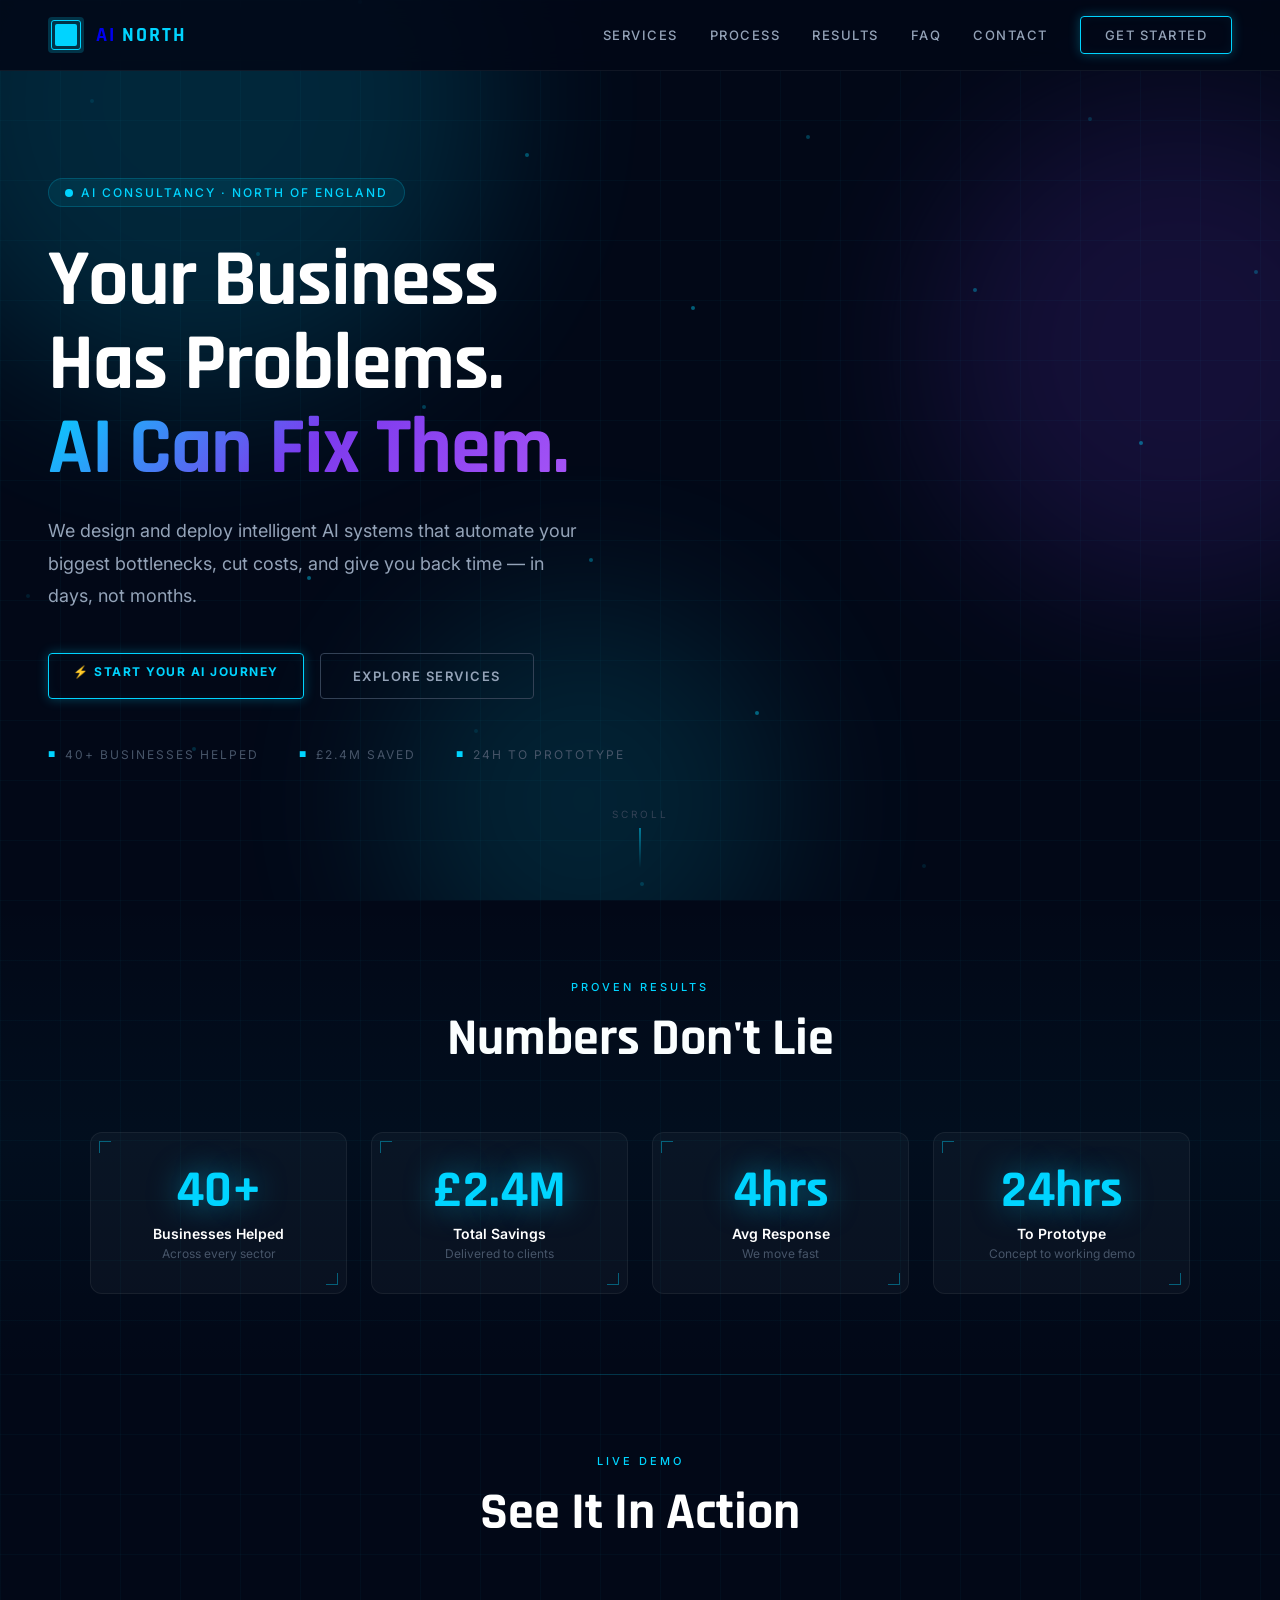
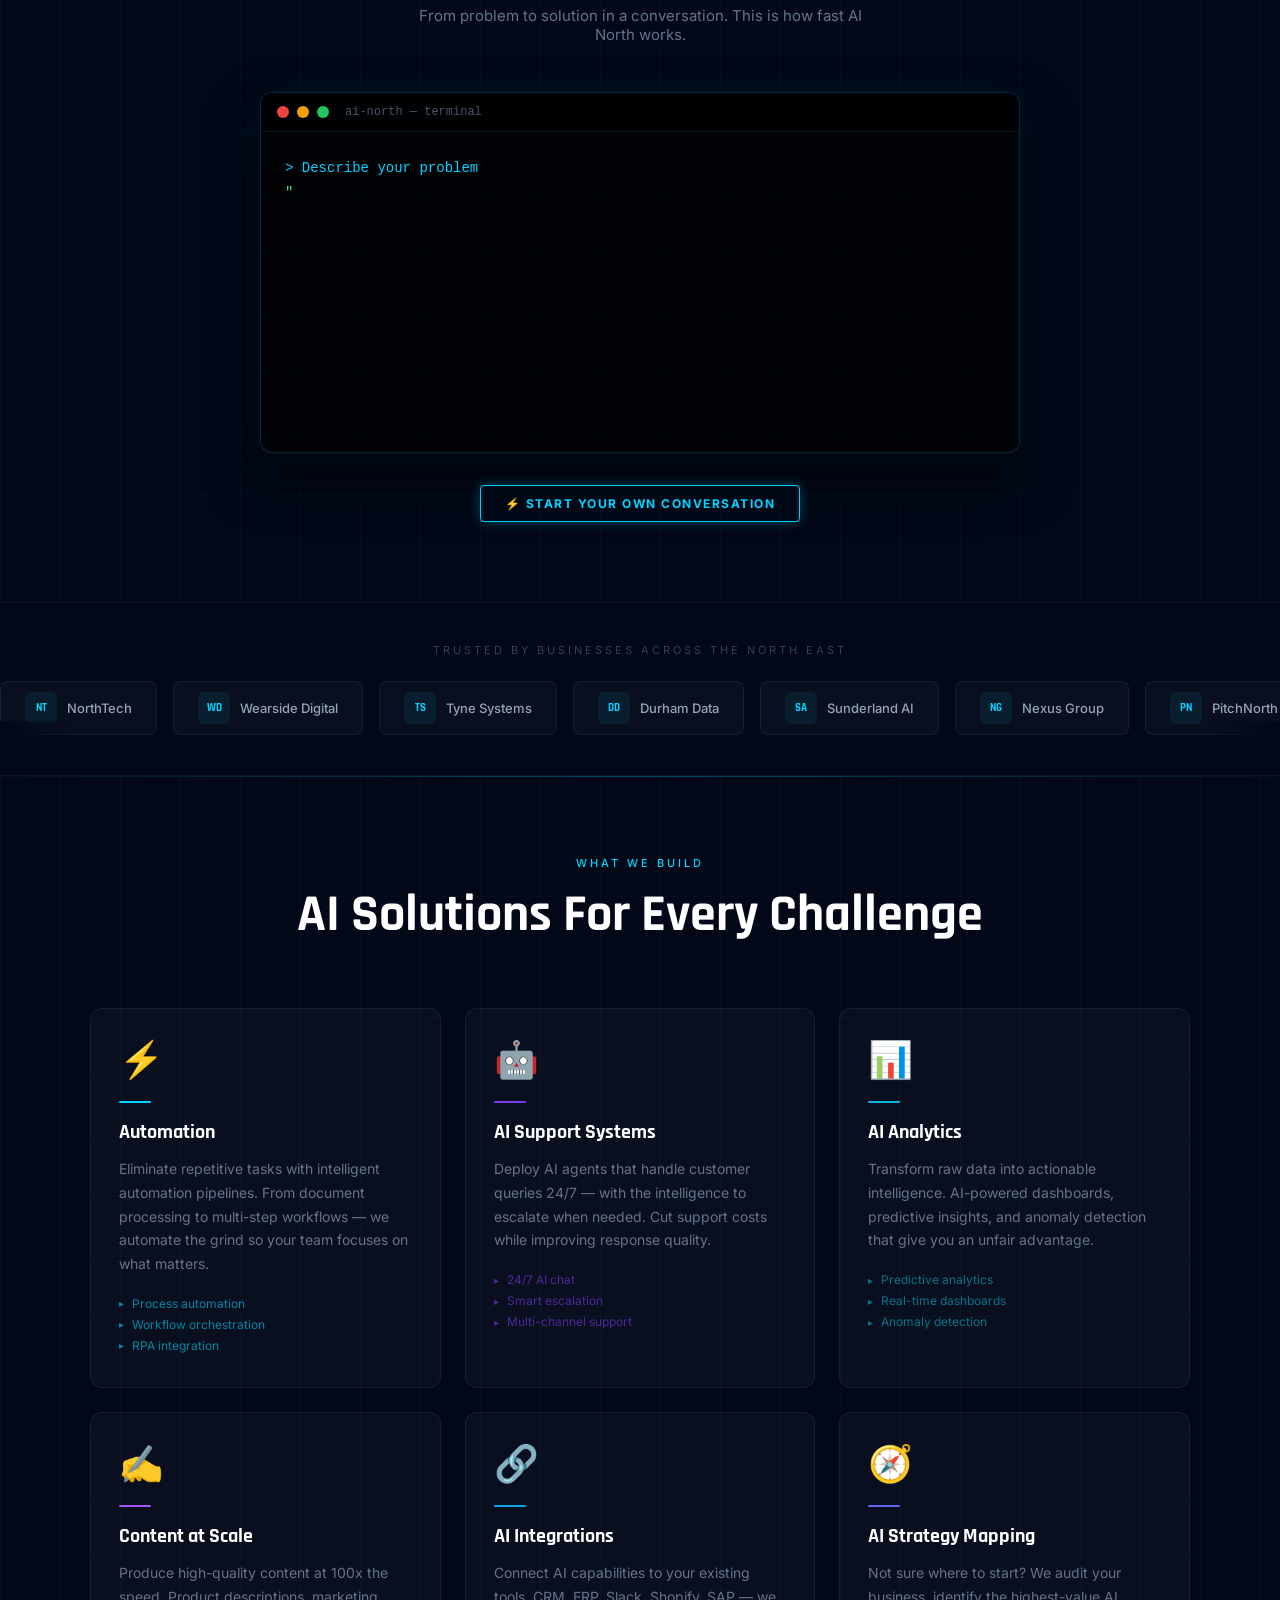
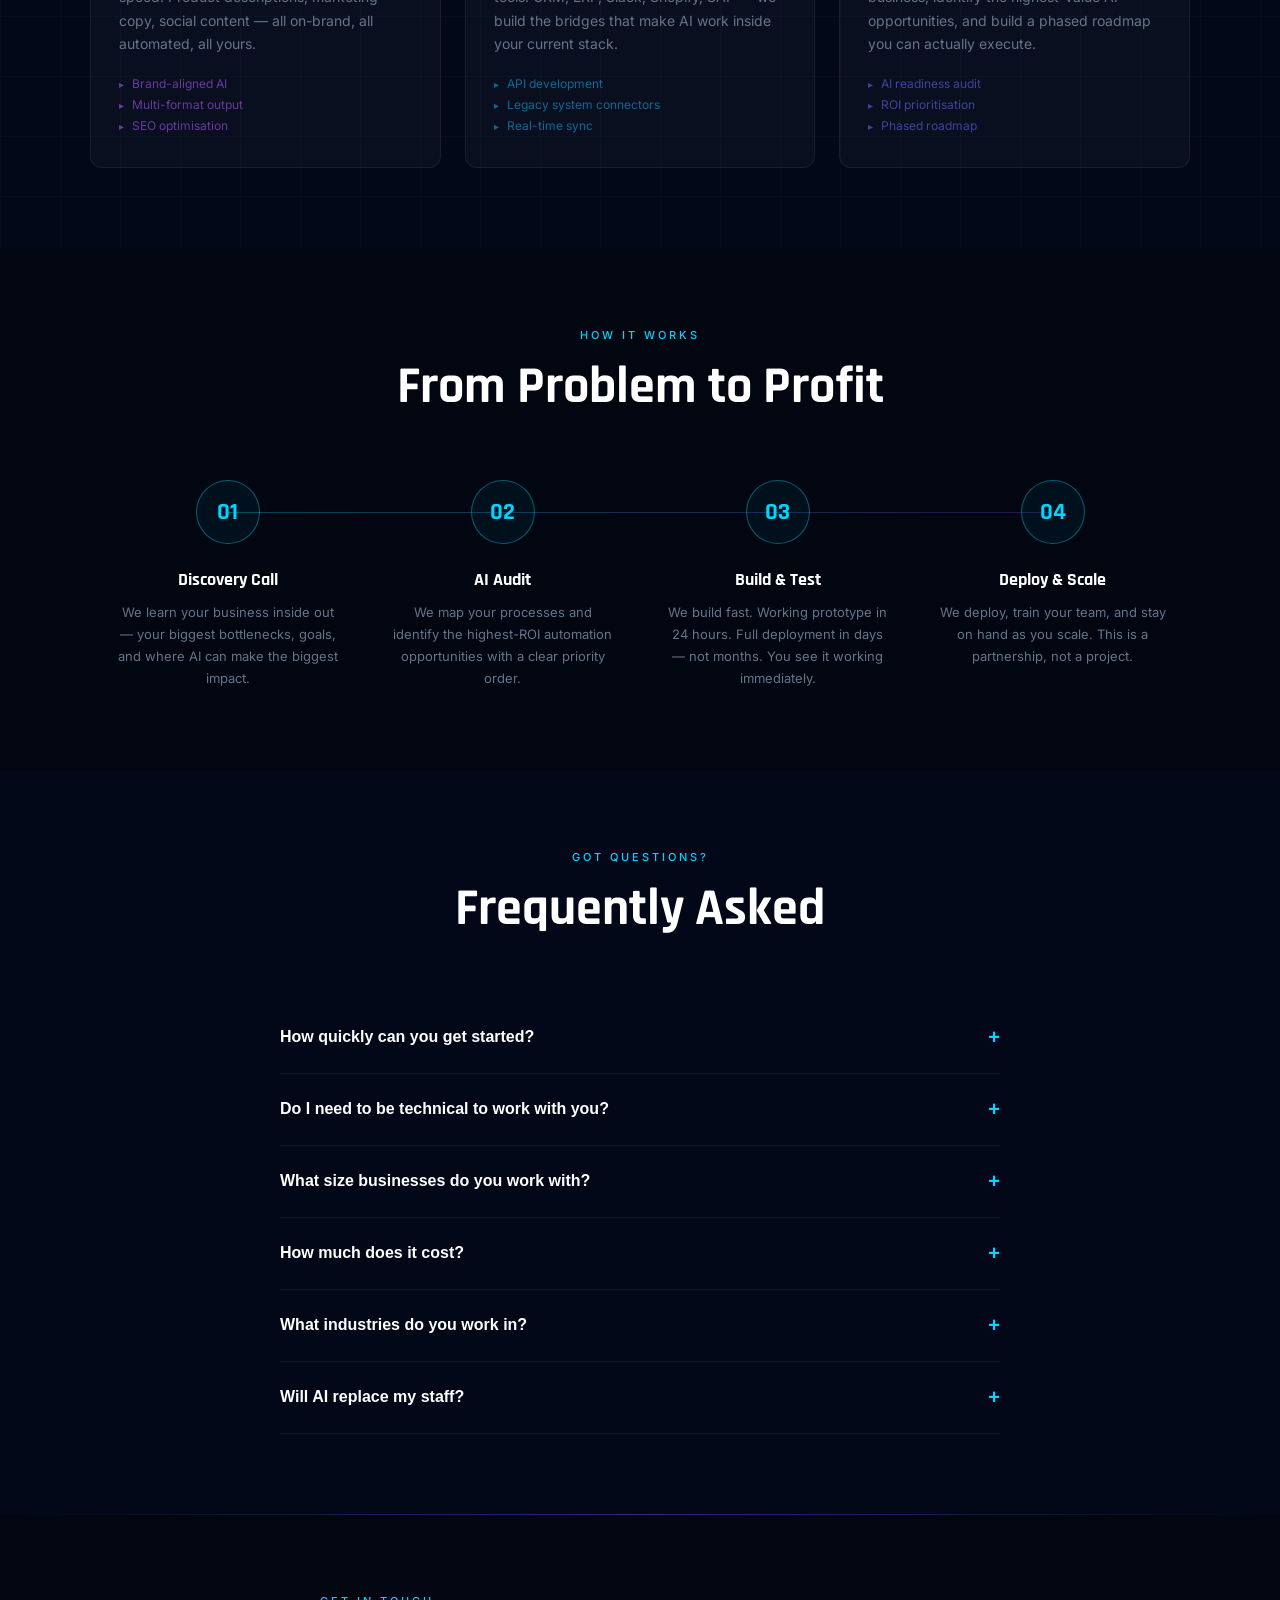
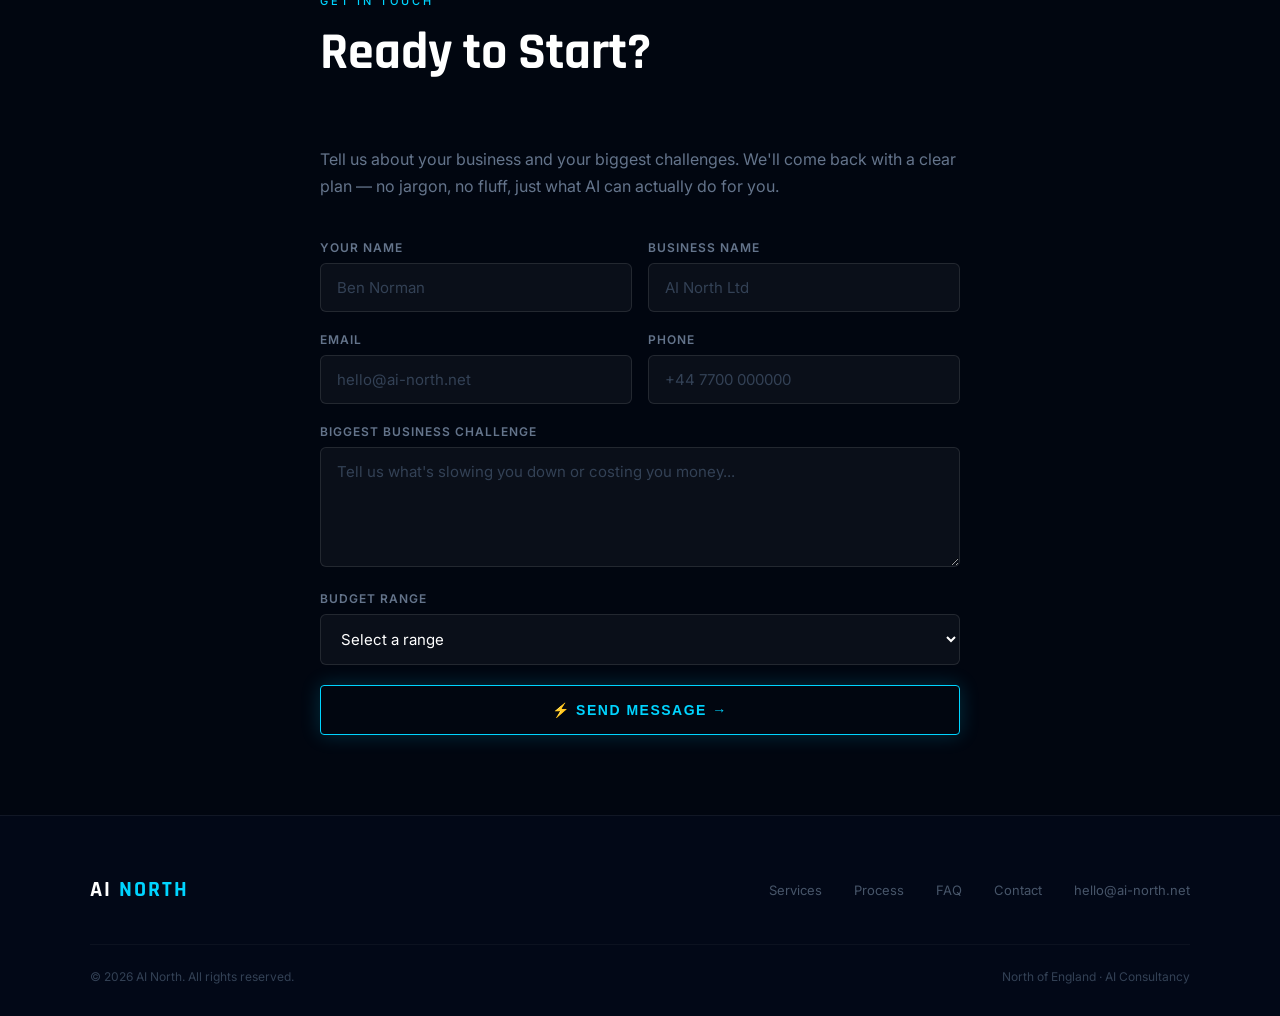
==== commit 2784ac2f: "Add floating particles to hero + animated terminal 'See It In Action' section" ====
--- a/index.html
+++ b/index.html
@@ -83,6 +83,37 @@
     .scroll-indicator span { font-size: 10px; color: #334155; letter-spacing: 3px; text-transform: uppercase; }
     .scroll-line { width: 1px; height: 40px; background: linear-gradient(to bottom, #00d4ff, transparent); }
 
+    /* ── PARTICLES ── */
+    .particle { position: absolute; width: 4px; height: 4px; border-radius: 50%; background: #00d4ff; pointer-events: none; animation: particleFloat linear infinite; }
+    @keyframes particleFloat {
+      0% { transform: translateY(0) scale(0.5); opacity: 0; }
+      20% { opacity: 0.6; }
+      80% { opacity: 0.3; }
+      100% { transform: translateY(-80px) scale(1); opacity: 0; }
+    }
+
+    /* ── TERMINAL ── */
+    .terminal-section { padding: 80px 48px; position: relative; }
+    .terminal-section::before { content: ''; position: absolute; top: 0; left: 0; right: 0; height: 1px; background: linear-gradient(to right, transparent, rgba(0,212,255,0.2), transparent); }
+    .terminal-wrap { max-width: 760px; margin: 0 auto; }
+    .terminal {
+      background: rgba(0,0,0,0.75); border: 1px solid rgba(0,212,255,0.2);
+      border-radius: 12px; overflow: hidden;
+      box-shadow: 0 0 40px rgba(0,212,255,0.05), 0 25px 50px rgba(0,0,0,0.5);
+    }
+    .terminal-bar { display: flex; align-items: center; gap: 8px; padding: 12px 16px; background: rgba(0,0,0,0.4); border-bottom: 1px solid rgba(0,212,255,0.1); }
+    .terminal-dot { width: 12px; height: 12px; border-radius: 50%; }
+    .terminal-label { margin-left: 8px; font-size: 12px; color: #475569; font-family: monospace; }
+    .terminal-body { padding: 24px; font-family: monospace; font-size: 14px; min-height: 320px; line-height: 1.8; }
+    .t-prompt { color: #00d4ff; }
+    .t-input { color: #4ade80; }
+    .t-success { color: #34d399; }
+    .t-highlight { color: #a855f7; }
+    .t-blank { height: 10px; display: block; }
+    .cursor { display: inline-block; width: 8px; height: 16px; background: #00d4ff; animation: blink 1s infinite; vertical-align: middle; margin-left: 2px; }
+    @keyframes blink { 0%,100% { opacity: 1; } 50% { opacity: 0; } }
+    .terminal-cta { text-align: center; margin-top: 32px; }
+
     /* ── STATS ── */
     .stats-section { padding: 80px 48px; position: relative; }
     .stats-section::before { content: ''; position: absolute; inset: 0; background: linear-gradient(to bottom, transparent, rgba(0,212,255,0.03), transparent); pointer-events: none; }
@@ -237,6 +268,7 @@
     <div class="blob blob-2"></div>
     <div class="blob blob-3"></div>
   </div>
+  <div id="particles" style="position:absolute;inset:0;pointer-events:none;z-index:2;"></div>
   <div class="hero-content">
     <div class="hero-badge">
       <div class="hero-badge-dot"></div>
@@ -284,6 +316,27 @@
       <div class="stat-num">24hrs</div>
       <div class="stat-label">To Prototype</div>
       <div class="stat-sub">Concept to working demo</div>
+    </div>
+  </div>
+</section>
+
+<!-- TERMINAL -->
+<section class="terminal-section grid-bg" id="demo">
+  <div class="section-label">Live Demo</div>
+  <div class="section-title">See It In Action</div>
+  <p style="text-align:center;color:#64748b;max-width:480px;margin:0 auto 48px;font-size:15px;">From problem to solution in a conversation. This is how fast AI North works.</p>
+  <div class="terminal-wrap">
+    <div class="terminal">
+      <div class="terminal-bar">
+        <div class="terminal-dot" style="background:#ef4444;"></div>
+        <div class="terminal-dot" style="background:#f59e0b;"></div>
+        <div class="terminal-dot" style="background:#22c55e;"></div>
+        <span class="terminal-label">ai-north — terminal</span>
+      </div>
+      <div class="terminal-body" id="terminalBody"></div>
+    </div>
+    <div class="terminal-cta">
+      <a href="#contact" class="btn-neon">⚡ Start Your Own Conversation</a>
     </div>
   </div>
 </section>
@@ -533,6 +586,79 @@
   a.addEventListener('click', () => document.getElementById('navLinks').classList.remove('open'));
 });
 
+// ── Particles ──
+const particleContainer = document.getElementById('particles');
+const PARTICLE_DATA = Array.from({length: 20}, (_, i) => ({
+  left: `${(i * 13 + 7) % 100}%`,
+  top: `${(i * 17 + 11) % 100}%`,
+  duration: `${3 + (i % 4)}s`,
+  delay: `${(i * 0.3) % 5}s`,
+  opacity: 0.1 + (i % 5) * 0.08
+}));
+PARTICLE_DATA.forEach(p => {
+  const el = document.createElement('div');
+  el.className = 'particle';
+  el.style.cssText = `left:${p.left};top:${p.top};animation-duration:${p.duration};animation-delay:${p.delay};opacity:${p.opacity};`;
+  particleContainer.appendChild(el);
+});
+
+// ── Terminal typing animation ──
+const LINES = [
+  { type: 'prompt', text: '> Describe your problem' },
+  { type: 'input', text: '"Our support team can\'t keep up with tickets"' },
+  { type: 'prompt', text: '> Analyzing...' },
+  { type: 'blank', text: '' },
+  { type: 'success', text: '\u2713 AI Support Agent recommended' },
+  { type: 'success', text: '\u2713 Estimated 73% ticket reduction' },
+  { type: 'success', text: '\u2713 24hr prototype ready' },
+  { type: 'blank', text: '' },
+  { type: 'prompt', text: '> Deploy? [Y/n]' },
+  { type: 'input', text: 'Y' },
+  { type: 'blank', text: '' },
+  { type: 'highlight', text: '\u26a1 Deploying your AI agent...' },
+  { type: 'highlight', text: '\ud83d\ude80 Live in 24 hours. Ready to transform your support?' },
+];
+const typeColors = { prompt: '#00d4ff', input: '#4ade80', success: '#34d399', highlight: '#a855f7', blank: '' };
+const termBody = document.getElementById('terminalBody');
+let lineIdx = 0, charIdx = 0;
+function typeLine() {
+  if (lineIdx >= LINES.length) {
+    const cursor = document.createElement('span');
+    cursor.className = 'cursor';
+    termBody.appendChild(cursor);
+    return;
+  }
+  const line = LINES[lineIdx];
+  if (line.type === 'blank') {
+    const el = document.createElement('span');
+    el.className = 't-blank';
+    termBody.appendChild(el);
+    lineIdx++; charIdx = 0;
+    setTimeout(typeLine, 150);
+    return;
+  }
+  if (charIdx === 0) {
+    const el = document.createElement('div');
+    el.id = 'tline-' + lineIdx;
+    el.style.color = typeColors[line.type] || '#fff';
+    termBody.appendChild(el);
+  }
+  const el = document.getElementById('tline-' + lineIdx);
+  if (charIdx < line.text.length) {
+    el.textContent = line.text.slice(0, charIdx + 1);
+    charIdx++;
+    setTimeout(typeLine, 35);
+  } else {
+    lineIdx++; charIdx = 0;
+    setTimeout(typeLine, 200);
+  }
+}
+// Start when terminal scrolls into view
+const termObserver = new IntersectionObserver(entries => {
+  if (entries[0].isIntersecting) { typeLine(); termObserver.disconnect(); }
+}, { threshold: 0.3 });
+termObserver.observe(document.getElementById('terminalBody'));
+
 function handleSubmit(e) {
   e.preventDefault();
   const btn = e.target.querySelector('.submit-btn');
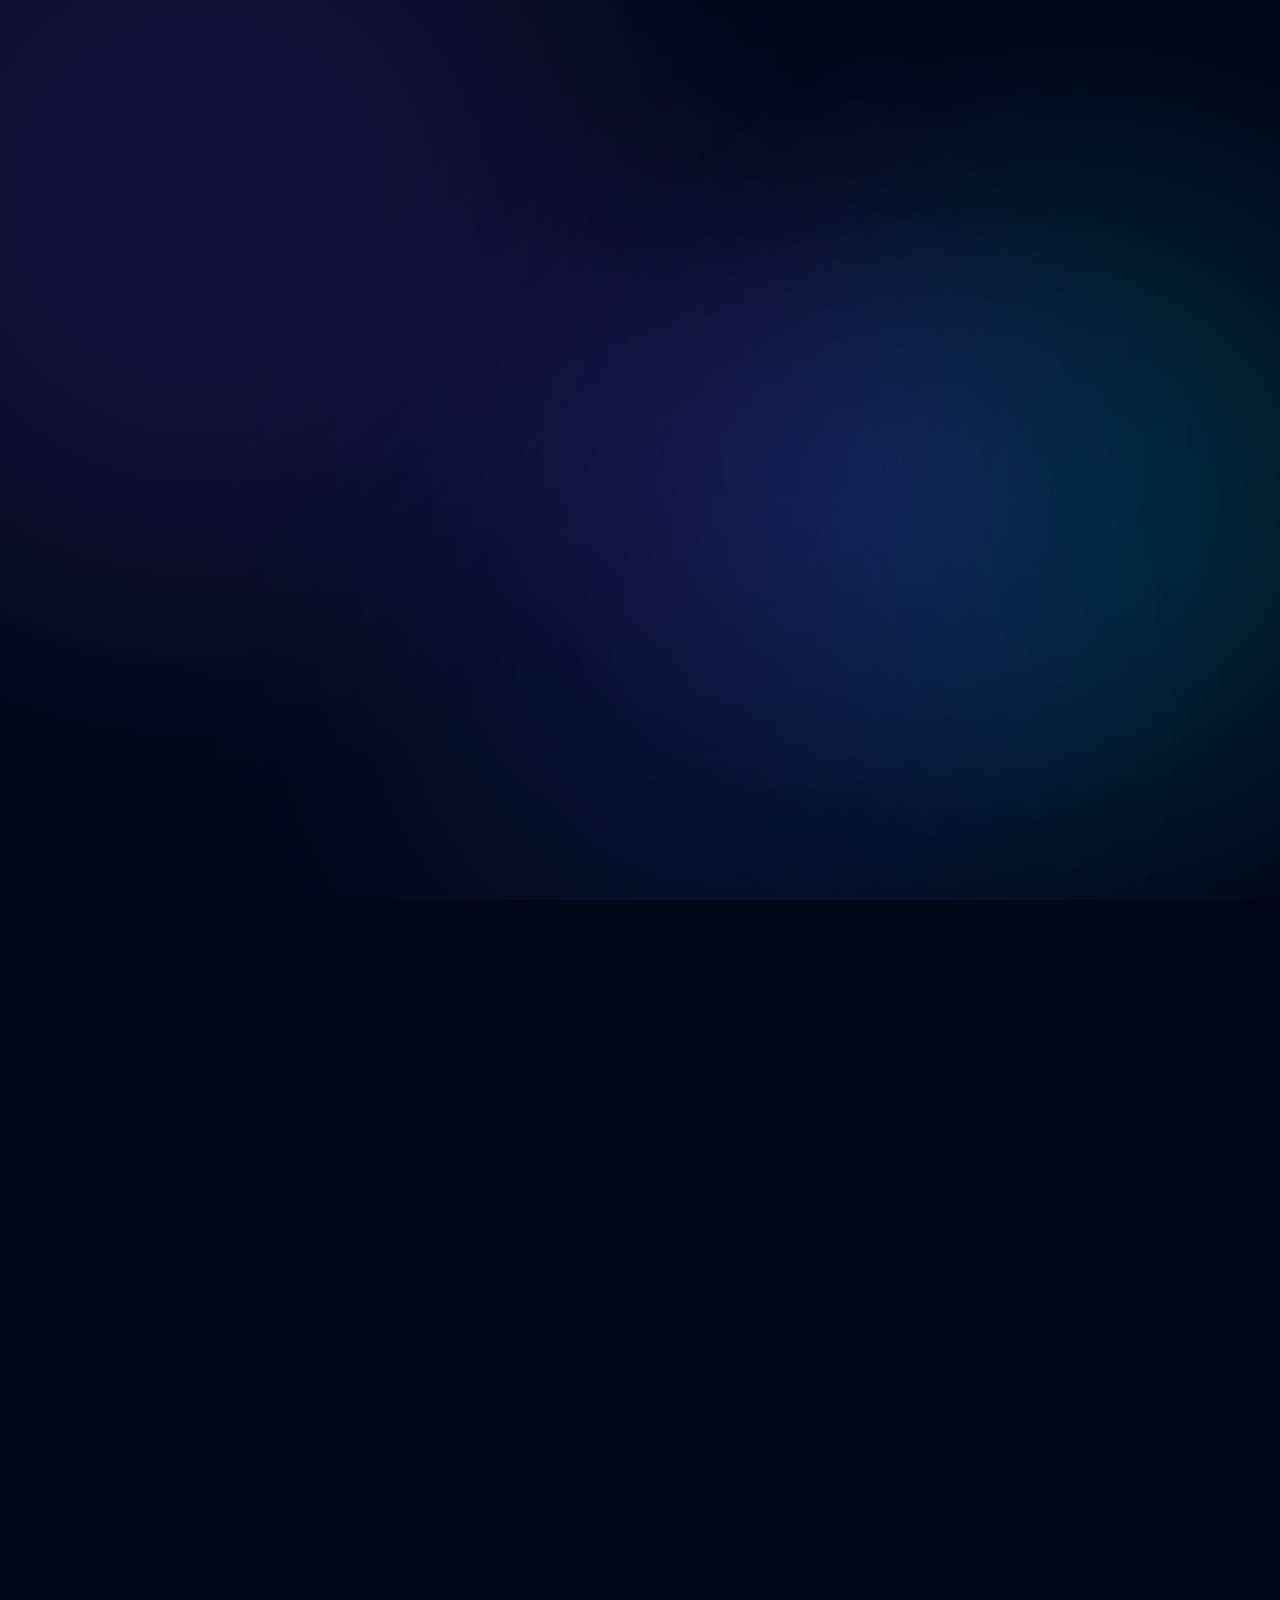
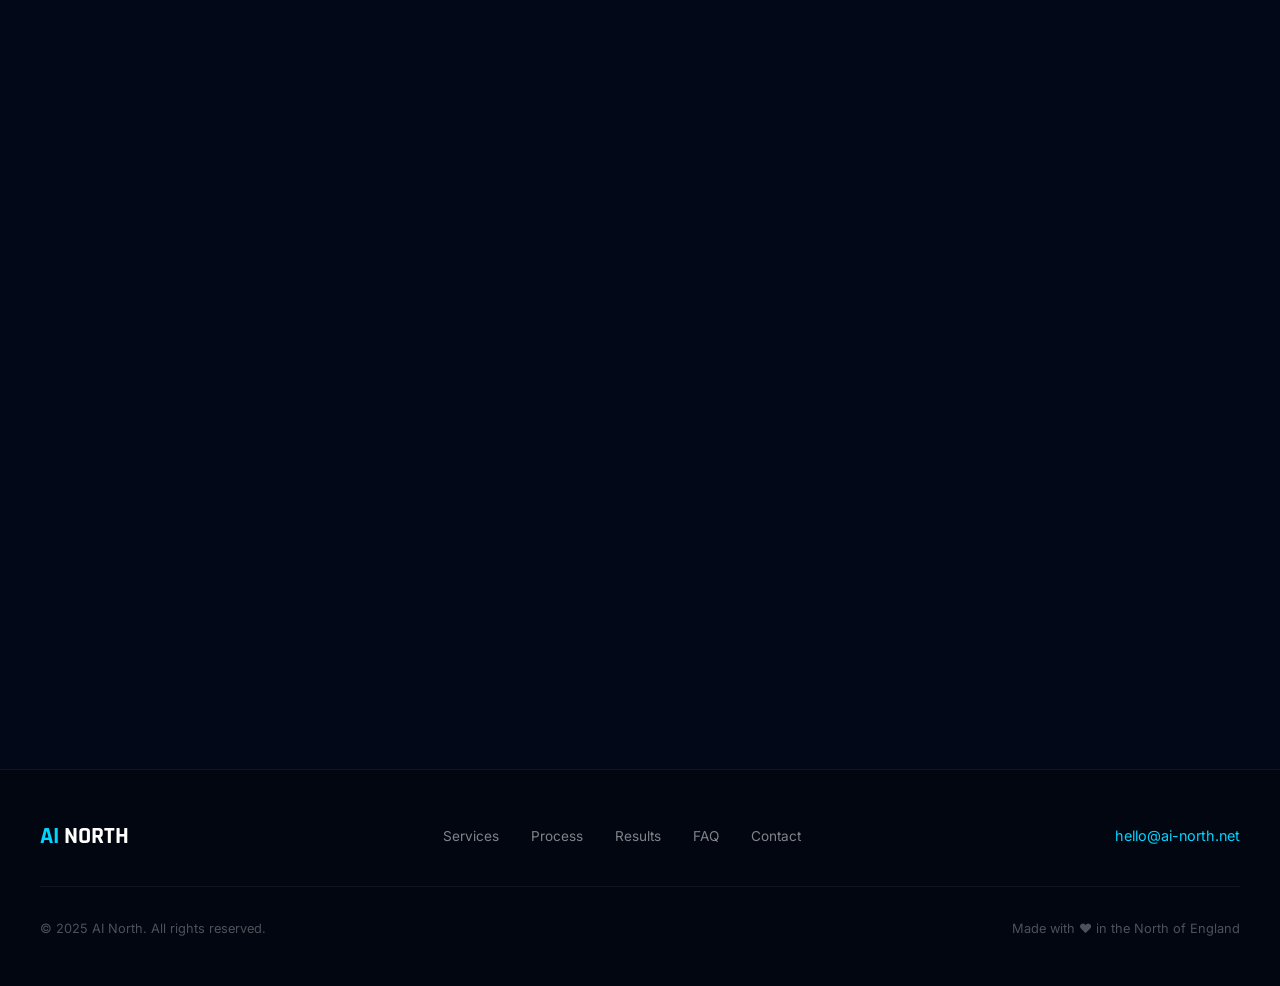
==== commit affb6422: "Rebrand: Next.js site with 3D neural network, animations, cursor" ====
--- a/index.html
+++ b/index.html
@@ -1,677 +1,6 @@
-<!DOCTYPE html>
-<html lang="en">
-<head>
-  <meta charset="UTF-8"/>
-  <meta name="viewport" content="width=device-width, initial-scale=1.0"/>
-  <title>AI North — Business AI Consultancy</title>
-  <meta name="description" content="Your business has problems. AI can fix them. Expert AI consultancy in the North of England."/>
-  <link href="https://fonts.googleapis.com/css2?family=Inter:wght@300;400;500;600;700;800;900&family=Rajdhani:wght@500;600;700&display=swap" rel="stylesheet"/>
-  <style>
-    *, *::before, *::after { box-sizing: border-box; margin: 0; padding: 0; }
-    html { scroll-behavior: smooth; }
-    body { font-family: 'Inter', sans-serif; background: #020817; color: #fff; overflow-x: hidden; }
-
-    /* ── NAV ── */
-    nav {
-      position: fixed; top: 0; left: 0; right: 0; z-index: 100;
-      padding: 16px 48px; display: flex; align-items: center; justify-content: space-between;
-      background: rgba(2,8,23,0.85); backdrop-filter: blur(12px);
-      border-bottom: 1px solid rgba(255,255,255,0.06);
-    }
-    .nav-logo { display: flex; align-items: center; gap: 12px; text-decoration: none; }
-    .nav-logo-icon { width: 36px; height: 36px; position: relative; }
-    .nav-logo-icon::before { content: ''; position: absolute; inset: 0; background: rgba(0,212,255,0.2); border-radius: 4px; }
-    .nav-logo-icon::after { content: ''; position: absolute; inset: 3px; border: 1px solid #00d4ff; border-radius: 3px; }
-    .nav-logo-dot { position: absolute; inset: 7px; background: #00d4ff; border-radius: 2px; z-index: 1; }
-    .nav-logo-text { font-family: 'Rajdhani', sans-serif; font-size: 20px; font-weight: 700; letter-spacing: 2px; }
-    .nav-logo-text span { color: #00d4ff; }
-    .nav-links { display: flex; align-items: center; gap: 32px; }
-    .nav-links a { color: #94a3b8; text-decoration: none; font-size: 13px; font-weight: 500; letter-spacing: 1.5px; text-transform: uppercase; transition: color 0.2s; }
-    .nav-links a:hover { color: #00d4ff; }
-    .btn-neon {
-      display: inline-block; padding: 10px 24px; font-size: 12px; font-weight: 700;
-      letter-spacing: 1.5px; text-transform: uppercase; text-decoration: none; color: #00d4ff;
-      border: 1px solid #00d4ff; border-radius: 4px;
-      box-shadow: 0 0 12px rgba(0,212,255,0.3), inset 0 0 12px rgba(0,212,255,0.05);
-      transition: all 0.3s;
-    }
-    .btn-neon:hover { background: rgba(0,212,255,0.1); box-shadow: 0 0 24px rgba(0,212,255,0.5), inset 0 0 24px rgba(0,212,255,0.1); }
-    .hamburger { display: none; flex-direction: column; gap: 5px; background: none; border: none; cursor: pointer; padding: 4px; }
-    .hamburger span { display: block; width: 24px; height: 2px; background: #00d4ff; border-radius: 2px; transition: all 0.3s; }
-
-    /* ── GRID BG ── */
-    .grid-bg {
-      background-image: linear-gradient(rgba(0,212,255,0.03) 1px, transparent 1px),
-        linear-gradient(90deg, rgba(0,212,255,0.03) 1px, transparent 1px);
-      background-size: 60px 60px;
-    }
-
-    /* ── HERO ── */
-    .hero {
-      min-height: 100vh; display: flex; align-items: center; position: relative; overflow: hidden;
-      padding: 120px 48px 80px;
-    }
-    .hero-bg { position: absolute; inset: 0; z-index: 0; }
-    .blob {
-      position: absolute; border-radius: 50%; filter: blur(80px); opacity: 0.15;
-      animation: blobFloat 8s ease-in-out infinite;
-    }
-    .blob-1 { width: 600px; height: 600px; background: #00d4ff; top: -200px; left: -100px; animation-delay: 0s; }
-    .blob-2 { width: 500px; height: 500px; background: #7c3aed; top: 100px; right: -150px; animation-delay: 2s; }
-    .blob-3 { width: 400px; height: 400px; background: #06b6d4; bottom: -100px; left: 30%; animation-delay: 4s; }
-    @keyframes blobFloat { 0%,100% { transform: translate(0,0) scale(1); } 50% { transform: translate(30px,-30px) scale(1.05); } }
-    .hero-grid { position: absolute; inset: 0; opacity: 0.4; }
-    .hero-content { position: relative; z-index: 10; max-width: 750px; }
-    .hero-badge {
-      display: inline-flex; align-items: center; gap: 8px;
-      background: rgba(0,212,255,0.08); border: 1px solid rgba(0,212,255,0.2);
-      border-radius: 100px; padding: 6px 16px; margin-bottom: 32px;
-    }
-    .hero-badge-dot { width: 8px; height: 8px; border-radius: 50%; background: #00d4ff; animation: pulse 2s infinite; }
-    @keyframes pulse { 0%,100% { opacity: 1; } 50% { opacity: 0.3; } }
-    .hero-badge span { font-size: 12px; color: #00d4ff; letter-spacing: 2px; text-transform: uppercase; font-weight: 500; }
-    .hero h1 { font-family: 'Rajdhani', sans-serif; font-size: clamp(40px, 8vw, 80px); font-weight: 700; line-height: 1.05; margin-bottom: 24px; letter-spacing: -1px; }
-    .hero h1 .gradient-text { background: linear-gradient(135deg, #00d4ff, #7c3aed, #a855f7); -webkit-background-clip: text; -webkit-text-fill-color: transparent; background-clip: text; }
-    .hero p { font-size: 18px; color: #94a3b8; line-height: 1.8; max-width: 540px; margin-bottom: 40px; }
-    .hero-btns { display: flex; gap: 16px; flex-wrap: wrap; margin-bottom: 48px; }
-    .btn-outline { display: inline-block; padding: 14px 32px; font-size: 13px; font-weight: 600; letter-spacing: 1.5px; text-transform: uppercase; text-decoration: none; color: #94a3b8; border: 1px solid #334155; border-radius: 4px; transition: all 0.3s; }
-    .btn-outline:hover { border-color: #7c3aed; color: #fff; }
-    .hero-stats { display: flex; gap: 40px; flex-wrap: wrap; }
-    .hero-stat span { font-size: 12px; color: #475569; letter-spacing: 2px; text-transform: uppercase; display: flex; align-items: center; gap: 8px; }
-    .hero-stat span::before { content: '■'; color: #00d4ff; font-size: 8px; }
-    .scroll-indicator { position: absolute; bottom: 32px; left: 50%; transform: translateX(-50%); display: flex; flex-direction: column; align-items: center; gap: 8px; z-index: 10; }
-    .scroll-indicator span { font-size: 10px; color: #334155; letter-spacing: 3px; text-transform: uppercase; }
-    .scroll-line { width: 1px; height: 40px; background: linear-gradient(to bottom, #00d4ff, transparent); }
-
-    /* ── PARTICLES ── */
-    .particle { position: absolute; width: 4px; height: 4px; border-radius: 50%; background: #00d4ff; pointer-events: none; animation: particleFloat linear infinite; }
-    @keyframes particleFloat {
-      0% { transform: translateY(0) scale(0.5); opacity: 0; }
-      20% { opacity: 0.6; }
-      80% { opacity: 0.3; }
-      100% { transform: translateY(-80px) scale(1); opacity: 0; }
-    }
-
-    /* ── TERMINAL ── */
-    .terminal-section { padding: 80px 48px; position: relative; }
-    .terminal-section::before { content: ''; position: absolute; top: 0; left: 0; right: 0; height: 1px; background: linear-gradient(to right, transparent, rgba(0,212,255,0.2), transparent); }
-    .terminal-wrap { max-width: 760px; margin: 0 auto; }
-    .terminal {
-      background: rgba(0,0,0,0.75); border: 1px solid rgba(0,212,255,0.2);
-      border-radius: 12px; overflow: hidden;
-      box-shadow: 0 0 40px rgba(0,212,255,0.05), 0 25px 50px rgba(0,0,0,0.5);
-    }
-    .terminal-bar { display: flex; align-items: center; gap: 8px; padding: 12px 16px; background: rgba(0,0,0,0.4); border-bottom: 1px solid rgba(0,212,255,0.1); }
-    .terminal-dot { width: 12px; height: 12px; border-radius: 50%; }
-    .terminal-label { margin-left: 8px; font-size: 12px; color: #475569; font-family: monospace; }
-    .terminal-body { padding: 24px; font-family: monospace; font-size: 14px; min-height: 320px; line-height: 1.8; }
-    .t-prompt { color: #00d4ff; }
-    .t-input { color: #4ade80; }
-    .t-success { color: #34d399; }
-    .t-highlight { color: #a855f7; }
-    .t-blank { height: 10px; display: block; }
-    .cursor { display: inline-block; width: 8px; height: 16px; background: #00d4ff; animation: blink 1s infinite; vertical-align: middle; margin-left: 2px; }
-    @keyframes blink { 0%,100% { opacity: 1; } 50% { opacity: 0; } }
-    .terminal-cta { text-align: center; margin-top: 32px; }
-
-    /* ── STATS ── */
-    .stats-section { padding: 80px 48px; position: relative; }
-    .stats-section::before { content: ''; position: absolute; inset: 0; background: linear-gradient(to bottom, transparent, rgba(0,212,255,0.03), transparent); pointer-events: none; }
-    .section-label { font-size: 11px; color: #00d4ff; letter-spacing: 3px; text-transform: uppercase; font-weight: 500; text-align: center; margin-bottom: 12px; }
-    .section-title { font-family: 'Rajdhani', sans-serif; font-size: clamp(32px, 5vw, 52px); font-weight: 700; text-align: center; margin-bottom: 60px; }
-    .stats-grid { display: grid; grid-template-columns: repeat(4, 1fr); gap: 24px; max-width: 1100px; margin: 0 auto; }
-    .stat-card {
-      background: rgba(255,255,255,0.03); border: 1px solid rgba(255,255,255,0.06);
-      border-radius: 12px; padding: 32px; text-align: center; position: relative; overflow: hidden;
-      transition: border-color 0.3s, box-shadow 0.3s;
-    }
-    .stat-card:hover { border-color: rgba(0,212,255,0.3); box-shadow: 0 0 30px rgba(0,212,255,0.08); }
-    .stat-card::before, .stat-card::after { content: ''; position: absolute; width: 12px; height: 12px; }
-    .stat-card::before { top: 8px; left: 8px; border-top: 1px solid rgba(0,212,255,0.4); border-left: 1px solid rgba(0,212,255,0.4); }
-    .stat-card::after { bottom: 8px; right: 8px; border-bottom: 1px solid rgba(0,212,255,0.4); border-right: 1px solid rgba(0,212,255,0.4); }
-    .stat-num { font-family: 'Rajdhani', sans-serif; font-size: 52px; font-weight: 700; color: #00d4ff; line-height: 1; margin-bottom: 8px; text-shadow: 0 0 30px rgba(0,212,255,0.5); }
-    .stat-label { color: #fff; font-weight: 600; font-size: 14px; margin-bottom: 4px; }
-    .stat-sub { color: #475569; font-size: 12px; }
-
-    /* ── SERVICES ── */
-    .services-section { padding: 80px 48px; position: relative; }
-    .services-section::before { content: ''; position: absolute; top: 0; left: 0; right: 0; height: 1px; background: linear-gradient(to right, transparent, rgba(0,212,255,0.3), transparent); }
-    .services-grid { display: grid; grid-template-columns: repeat(3, 1fr); gap: 24px; max-width: 1100px; margin: 0 auto; }
-    .service-card {
-      background: rgba(255,255,255,0.03); border: 1px solid rgba(255,255,255,0.06);
-      border-radius: 12px; padding: 28px; position: relative; overflow: hidden;
-      transition: border-color 0.3s, box-shadow 0.3s;
-    }
-    .service-card:hover { border-color: rgba(0,212,255,0.25); box-shadow: 0 8px 32px rgba(0,0,0,0.3); }
-    .service-icon { font-size: 36px; margin-bottom: 20px; display: block; }
-    .service-bar { width: 32px; height: 2px; border-radius: 2px; margin-bottom: 16px; transition: width 0.3s; }
-    .service-card:hover .service-bar { width: 64px; }
-    .service-card h3 { font-family: 'Rajdhani', sans-serif; font-size: 20px; font-weight: 700; color: #fff; margin-bottom: 12px; transition: color 0.3s; }
-    .service-card:hover h3 { color: #00d4ff; }
-    .service-card p { color: #64748b; font-size: 14px; line-height: 1.7; margin-bottom: 20px; }
-    .service-features { list-style: none; }
-    .service-features li { font-size: 12px; color: #475569; margin-bottom: 6px; display: flex; align-items: center; gap: 8px; }
-    .service-features li::before { content: '▸'; font-size: 10px; }
-
-    /* ── PROCESS ── */
-    .process-section { padding: 80px 48px; background: rgba(0,0,0,0.3); position: relative; }
-    .process-steps { display: grid; grid-template-columns: repeat(4, 1fr); gap: 0; max-width: 1100px; margin: 0 auto; position: relative; }
-    .process-steps::before { content: ''; position: absolute; top: 32px; left: 12.5%; right: 12.5%; height: 1px; background: linear-gradient(to right, #00d4ff, #7c3aed); opacity: 0.3; }
-    .process-step { text-align: center; padding: 0 24px; position: relative; }
-    .step-num { width: 64px; height: 64px; border-radius: 50%; border: 1px solid rgba(0,212,255,0.4); display: flex; align-items: center; justify-content: center; margin: 0 auto 24px; font-family: 'Rajdhani', sans-serif; font-size: 24px; font-weight: 700; color: #00d4ff; background: rgba(0,212,255,0.05); position: relative; z-index: 1; }
-    .process-step h3 { font-family: 'Rajdhani', sans-serif; font-size: 18px; font-weight: 700; color: #fff; margin-bottom: 10px; }
-    .process-step p { color: #64748b; font-size: 13px; line-height: 1.7; }
-
-    /* ── TICKER ── */
-    .ticker-section { padding: 40px 0; overflow: hidden; position: relative; border-top: 1px solid rgba(255,255,255,0.04); border-bottom: 1px solid rgba(255,255,255,0.04); }
-    .ticker-label { text-align: center; font-size: 11px; color: #334155; letter-spacing: 3px; text-transform: uppercase; margin-bottom: 24px; }
-    .ticker-track { display: flex; gap: 16px; animation: ticker 30s linear infinite; width: max-content; }
-    @keyframes ticker { from { transform: translateX(0); } to { transform: translateX(-50%); } }
-    .ticker-item { display: flex; align-items: center; gap: 10px; padding: 10px 24px; background: rgba(255,255,255,0.03); border: 1px solid rgba(255,255,255,0.06); border-radius: 8px; white-space: nowrap; transition: border-color 0.3s; flex-shrink: 0; }
-    .ticker-item:hover { border-color: rgba(0,212,255,0.2); }
-    .ticker-badge { width: 32px; height: 32px; border-radius: 6px; background: rgba(0,212,255,0.08); display: flex; align-items: center; justify-content: center; font-family: 'Rajdhani', sans-serif; font-size: 11px; font-weight: 700; color: #00d4ff; }
-    .ticker-name { font-size: 13px; color: #94a3b8; font-weight: 500; }
-    .ticker-left { position: absolute; left: 0; top: 40px; bottom: 0; width: 80px; background: linear-gradient(to right, #020817, transparent); z-index: 2; }
-    .ticker-right { position: absolute; right: 0; top: 40px; bottom: 0; width: 80px; background: linear-gradient(to left, #020817, transparent); z-index: 2; }
-
-    /* ── FAQ ── */
-    .faq-section { padding: 80px 48px; }
-    .faq-wrap { max-width: 720px; margin: 0 auto; }
-    .faq-item { border-bottom: 1px solid rgba(255,255,255,0.06); }
-    .faq-q { width: 100%; background: none; border: none; text-align: left; padding: 24px 0; font-size: 16px; font-weight: 600; color: #fff; cursor: pointer; display: flex; justify-content: space-between; align-items: center; gap: 16px; transition: color 0.2s; }
-    .faq-q:hover { color: #00d4ff; }
-    .faq-icon { font-size: 20px; color: #00d4ff; transition: transform 0.3s; flex-shrink: 0; }
-    .faq-q.open .faq-icon { transform: rotate(45deg); }
-    .faq-a { display: none; padding: 0 0 24px; color: #64748b; font-size: 15px; line-height: 1.8; }
-    .faq-a.open { display: block; }
-
-    /* ── CONTACT ── */
-    .contact-section { padding: 80px 48px; background: rgba(0,0,0,0.3); position: relative; }
-    .contact-section::before { content: ''; position: absolute; top: 0; left: 0; right: 0; height: 1px; background: linear-gradient(to right, transparent, rgba(124,58,237,0.5), transparent); }
-    .contact-wrap { max-width: 640px; margin: 0 auto; }
-    .contact-wrap .section-title, .contact-wrap .section-label { text-align: left; }
-    .contact-intro { color: #64748b; font-size: 16px; line-height: 1.7; margin-bottom: 40px; }
-    .form-group { margin-bottom: 20px; }
-    .form-group label { display: block; font-size: 12px; font-weight: 600; color: #64748b; letter-spacing: 1px; text-transform: uppercase; margin-bottom: 8px; }
-    .form-group input, .form-group textarea, .form-group select {
-      width: 100%; background: rgba(255,255,255,0.04); border: 1px solid rgba(255,255,255,0.1);
-      border-radius: 6px; padding: 14px 16px; font-size: 15px; color: #fff; font-family: 'Inter', sans-serif;
-      outline: none; transition: border-color 0.2s, box-shadow 0.2s;
-    }
-    .form-group input:focus, .form-group textarea:focus, .form-group select:focus { border-color: #00d4ff; box-shadow: 0 0 0 3px rgba(0,212,255,0.1); }
-    .form-group input::placeholder, .form-group textarea::placeholder { color: #334155; }
-    .form-group select option { background: #0f172a; }
-    .form-group textarea { height: 120px; resize: vertical; }
-    .form-row { display: grid; grid-template-columns: 1fr 1fr; gap: 16px; }
-    .submit-btn { width: 100%; padding: 16px; font-size: 14px; font-weight: 700; letter-spacing: 1.5px; text-transform: uppercase; cursor: pointer; border-radius: 4px; border: none; background: transparent; color: #00d4ff; border: 1px solid #00d4ff; box-shadow: 0 0 20px rgba(0,212,255,0.2); transition: all 0.3s; }
-    .submit-btn:hover { background: rgba(0,212,255,0.1); box-shadow: 0 0 40px rgba(0,212,255,0.4); }
-
-    /* ── FOOTER ── */
-    footer { padding: 60px 48px 32px; border-top: 1px solid rgba(255,255,255,0.06); }
-    .footer-inner { max-width: 1100px; margin: 0 auto; }
-    .footer-top { display: flex; justify-content: space-between; align-items: center; flex-wrap: wrap; gap: 24px; margin-bottom: 40px; }
-    .footer-logo { font-family: 'Rajdhani', sans-serif; font-size: 22px; font-weight: 700; letter-spacing: 2px; }
-    .footer-logo span { color: #00d4ff; }
-    .footer-links { display: flex; gap: 32px; flex-wrap: wrap; }
-    .footer-links a { color: #475569; text-decoration: none; font-size: 13px; transition: color 0.2s; }
-    .footer-links a:hover { color: #00d4ff; }
-    .footer-bottom { border-top: 1px solid rgba(255,255,255,0.04); padding-top: 24px; display: flex; justify-content: space-between; flex-wrap: wrap; gap: 12px; }
-    .footer-bottom p { color: #334155; font-size: 12px; }
-
-    /* ── MOBILE ── */
-    @media (max-width: 900px) {
-      nav { padding: 16px 24px; }
-      .nav-links { display: none; flex-direction: column; position: absolute; top: 68px; left: 0; right: 0; background: rgba(2,8,23,0.98); border-bottom: 1px solid rgba(255,255,255,0.08); padding: 24px; gap: 20px; }
-      .nav-links.open { display: flex; }
-      .hamburger { display: flex; }
-      .hero { padding: 100px 24px 60px; }
-      .stats-section, .services-section, .process-section, .faq-section, .contact-section { padding: 60px 24px; }
-      .stats-grid { grid-template-columns: 1fr 1fr; }
-      .services-grid { grid-template-columns: 1fr; }
-      .process-steps { grid-template-columns: 1fr 1fr; gap: 32px; }
-      .process-steps::before { display: none; }
-      .form-row { grid-template-columns: 1fr; }
-      footer { padding: 40px 24px 24px; }
-      .footer-top { flex-direction: column; align-items: flex-start; }
-    }
-    @media (max-width: 500px) {
-      .stats-grid { grid-template-columns: 1fr; }
-      .process-steps { grid-template-columns: 1fr; }
-      .hero-btns { flex-direction: column; }
-      .btn-neon, .btn-outline { text-align: center; }
-    }
-  </style>
-</head>
-<body>
-
-<!-- NAV -->
-<nav id="nav">
-  <a href="#" class="nav-logo">
-    <div class="nav-logo-icon"><div class="nav-logo-dot"></div></div>
-    <div class="nav-logo-text">AI <span>NORTH</span></div>
-  </a>
-  <div class="nav-links" id="navLinks">
-    <a href="#services">Services</a>
-    <a href="#process">Process</a>
-    <a href="#stats">Results</a>
-    <a href="#faq">FAQ</a>
-    <a href="#contact">Contact</a>
-    <a href="#contact" class="btn-neon">Get Started</a>
-  </div>
-  <button class="hamburger" onclick="toggleNav()"><span></span><span></span><span></span></button>
-</nav>
-
-<!-- HERO -->
-<section class="hero grid-bg" id="hero">
-  <div class="hero-bg">
-    <div class="blob blob-1"></div>
-    <div class="blob blob-2"></div>
-    <div class="blob blob-3"></div>
-  </div>
-  <div id="particles" style="position:absolute;inset:0;pointer-events:none;z-index:2;"></div>
-  <div class="hero-content">
-    <div class="hero-badge">
-      <div class="hero-badge-dot"></div>
-      <span>AI Consultancy · North of England</span>
-    </div>
-    <h1>Your Business<br/>Has Problems.<br/><span class="gradient-text">AI Can Fix Them.</span></h1>
-    <p>We design and deploy intelligent AI systems that automate your biggest bottlenecks, cut costs, and give you back time — in days, not months.</p>
-    <div class="hero-btns">
-      <a href="#contact" class="btn-neon">⚡ Start Your AI Journey</a>
-      <a href="#services" class="btn-outline">Explore Services</a>
-    </div>
-    <div class="hero-stats">
-      <div class="hero-stat"><span>40+ Businesses Helped</span></div>
-      <div class="hero-stat"><span>£2.4M Saved</span></div>
-      <div class="hero-stat"><span>24h To Prototype</span></div>
-    </div>
-  </div>
-  <div class="scroll-indicator">
-    <span>Scroll</span>
-    <div class="scroll-line"></div>
-  </div>
-</section>
-
-<!-- STATS -->
-<section class="stats-section grid-bg" id="stats">
-  <div class="section-label">Proven Results</div>
-  <div class="section-title">Numbers Don't Lie</div>
-  <div class="stats-grid">
-    <div class="stat-card">
-      <div class="stat-num">40+</div>
-      <div class="stat-label">Businesses Helped</div>
-      <div class="stat-sub">Across every sector</div>
-    </div>
-    <div class="stat-card">
-      <div class="stat-num">£2.4M</div>
-      <div class="stat-label">Total Savings</div>
-      <div class="stat-sub">Delivered to clients</div>
-    </div>
-    <div class="stat-card">
-      <div class="stat-num">4hrs</div>
-      <div class="stat-label">Avg Response</div>
-      <div class="stat-sub">We move fast</div>
-    </div>
-    <div class="stat-card">
-      <div class="stat-num">24hrs</div>
-      <div class="stat-label">To Prototype</div>
-      <div class="stat-sub">Concept to working demo</div>
-    </div>
-  </div>
-</section>
-
-<!-- TERMINAL -->
-<section class="terminal-section grid-bg" id="demo">
-  <div class="section-label">Live Demo</div>
-  <div class="section-title">See It In Action</div>
-  <p style="text-align:center;color:#64748b;max-width:480px;margin:0 auto 48px;font-size:15px;">From problem to solution in a conversation. This is how fast AI North works.</p>
-  <div class="terminal-wrap">
-    <div class="terminal">
-      <div class="terminal-bar">
-        <div class="terminal-dot" style="background:#ef4444;"></div>
-        <div class="terminal-dot" style="background:#f59e0b;"></div>
-        <div class="terminal-dot" style="background:#22c55e;"></div>
-        <span class="terminal-label">ai-north — terminal</span>
-      </div>
-      <div class="terminal-body" id="terminalBody"></div>
-    </div>
-    <div class="terminal-cta">
-      <a href="#contact" class="btn-neon">⚡ Start Your Own Conversation</a>
-    </div>
-  </div>
-</section>
-
-<!-- TICKER -->
-<div class="ticker-section">
-  <div class="ticker-label">Trusted by businesses across the North East</div>
-  <div style="position:relative;">
-    <div class="ticker-left"></div>
-    <div class="ticker-right"></div>
-    <div style="overflow:hidden;">
-      <div class="ticker-track">
-        <div class="ticker-item"><div class="ticker-badge">NT</div><span class="ticker-name">NorthTech</span></div>
-        <div class="ticker-item"><div class="ticker-badge">WD</div><span class="ticker-name">Wearside Digital</span></div>
-        <div class="ticker-item"><div class="ticker-badge">TS</div><span class="ticker-name">Tyne Systems</span></div>
-        <div class="ticker-item"><div class="ticker-badge">DD</div><span class="ticker-name">Durham Data</span></div>
-        <div class="ticker-item"><div class="ticker-badge">SA</div><span class="ticker-name">Sunderland AI</span></div>
-        <div class="ticker-item"><div class="ticker-badge">NG</div><span class="ticker-name">Nexus Group</span></div>
-        <div class="ticker-item"><div class="ticker-badge">PN</div><span class="ticker-name">PitchNorth</span></div>
-        <div class="ticker-item"><div class="ticker-badge">CL</div><span class="ticker-name">Coastal Labs</span></div>
-        <div class="ticker-item"><div class="ticker-badge">GW</div><span class="ticker-name">Grid Works</span></div>
-        <div class="ticker-item"><div class="ticker-badge">AT</div><span class="ticker-name">Aurora Tech</span></div>
-        <!-- Duplicate for seamless loop -->
-        <div class="ticker-item"><div class="ticker-badge">NT</div><span class="ticker-name">NorthTech</span></div>
-        <div class="ticker-item"><div class="ticker-badge">WD</div><span class="ticker-name">Wearside Digital</span></div>
-        <div class="ticker-item"><div class="ticker-badge">TS</div><span class="ticker-name">Tyne Systems</span></div>
-        <div class="ticker-item"><div class="ticker-badge">DD</div><span class="ticker-name">Durham Data</span></div>
-        <div class="ticker-item"><div class="ticker-badge">SA</div><span class="ticker-name">Sunderland AI</span></div>
-        <div class="ticker-item"><div class="ticker-badge">NG</div><span class="ticker-name">Nexus Group</span></div>
-        <div class="ticker-item"><div class="ticker-badge">PN</div><span class="ticker-name">PitchNorth</span></div>
-        <div class="ticker-item"><div class="ticker-badge">CL</div><span class="ticker-name">Coastal Labs</span></div>
-        <div class="ticker-item"><div class="ticker-badge">GW</div><span class="ticker-name">Grid Works</span></div>
-        <div class="ticker-item"><div class="ticker-badge">AT</div><span class="ticker-name">Aurora Tech</span></div>
-      </div>
-    </div>
-  </div>
-</div>
-
-<!-- SERVICES -->
-<section class="services-section grid-bg" id="services">
-  <div class="section-label">What We Build</div>
-  <div class="section-title">AI Solutions For Every Challenge</div>
-  <div class="services-grid">
-    <div class="service-card">
-      <span class="service-icon">⚡</span>
-      <div class="service-bar" style="background:#00d4ff;"></div>
-      <h3>Automation</h3>
-      <p>Eliminate repetitive tasks with intelligent automation pipelines. From document processing to multi-step workflows — we automate the grind so your team focuses on what matters.</p>
-      <ul class="service-features">
-        <li style="color:#00d4ff99;">Process automation</li>
-        <li style="color:#00d4ff99;">Workflow orchestration</li>
-        <li style="color:#00d4ff99;">RPA integration</li>
-      </ul>
-    </div>
-    <div class="service-card">
-      <span class="service-icon">🤖</span>
-      <div class="service-bar" style="background:#7c3aed;"></div>
-      <h3>AI Support Systems</h3>
-      <p>Deploy AI agents that handle customer queries 24/7 — with the intelligence to escalate when needed. Cut support costs while improving response quality.</p>
-      <ul class="service-features">
-        <li style="color:#7c3aed99;">24/7 AI chat</li>
-        <li style="color:#7c3aed99;">Smart escalation</li>
-        <li style="color:#7c3aed99;">Multi-channel support</li>
-      </ul>
-    </div>
-    <div class="service-card">
-      <span class="service-icon">📊</span>
-      <div class="service-bar" style="background:#06b6d4;"></div>
-      <h3>AI Analytics</h3>
-      <p>Transform raw data into actionable intelligence. AI-powered dashboards, predictive insights, and anomaly detection that give you an unfair advantage.</p>
-      <ul class="service-features">
-        <li style="color:#06b6d499;">Predictive analytics</li>
-        <li style="color:#06b6d499;">Real-time dashboards</li>
-        <li style="color:#06b6d499;">Anomaly detection</li>
-      </ul>
-    </div>
-    <div class="service-card">
-      <span class="service-icon">✍️</span>
-      <div class="service-bar" style="background:#a855f7;"></div>
-      <h3>Content at Scale</h3>
-      <p>Produce high-quality content at 100x the speed. Product descriptions, marketing copy, social content — all on-brand, all automated, all yours.</p>
-      <ul class="service-features">
-        <li style="color:#a855f799;">Brand-aligned AI</li>
-        <li style="color:#a855f799;">Multi-format output</li>
-        <li style="color:#a855f799;">SEO optimisation</li>
-      </ul>
-    </div>
-    <div class="service-card">
-      <span class="service-icon">🔗</span>
-      <div class="service-bar" style="background:#0ea5e9;"></div>
-      <h3>AI Integrations</h3>
-      <p>Connect AI capabilities to your existing tools. CRM, ERP, Slack, Shopify, SAP — we build the bridges that make AI work inside your current stack.</p>
-      <ul class="service-features">
-        <li style="color:#0ea5e999;">API development</li>
-        <li style="color:#0ea5e999;">Legacy system connectors</li>
-        <li style="color:#0ea5e999;">Real-time sync</li>
-      </ul>
-    </div>
-    <div class="service-card">
-      <span class="service-icon">🧭</span>
-      <div class="service-bar" style="background:#6366f1;"></div>
-      <h3>AI Strategy Mapping</h3>
-      <p>Not sure where to start? We audit your business, identify the highest-value AI opportunities, and build a phased roadmap you can actually execute.</p>
-      <ul class="service-features">
-        <li style="color:#6366f199;">AI readiness audit</li>
-        <li style="color:#6366f199;">ROI prioritisation</li>
-        <li style="color:#6366f199;">Phased roadmap</li>
-      </ul>
-    </div>
-  </div>
-</section>
-
-<!-- PROCESS -->
-<section class="process-section" id="process">
-  <div class="section-label">How It Works</div>
-  <div class="section-title">From Problem to Profit</div>
-  <div class="process-steps">
-    <div class="process-step">
-      <div class="step-num">01</div>
-      <h3>Discovery Call</h3>
-      <p>We learn your business inside out — your biggest bottlenecks, goals, and where AI can make the biggest impact.</p>
-    </div>
-    <div class="process-step">
-      <div class="step-num">02</div>
-      <h3>AI Audit</h3>
-      <p>We map your processes and identify the highest-ROI automation opportunities with a clear priority order.</p>
-    </div>
-    <div class="process-step">
-      <div class="step-num">03</div>
-      <h3>Build & Test</h3>
-      <p>We build fast. Working prototype in 24 hours. Full deployment in days — not months. You see it working immediately.</p>
-    </div>
-    <div class="process-step">
-      <div class="step-num">04</div>
-      <h3>Deploy & Scale</h3>
-      <p>We deploy, train your team, and stay on hand as you scale. This is a partnership, not a project.</p>
-    </div>
-  </div>
-</section>
-
-<!-- FAQ -->
-<section class="faq-section" id="faq">
-  <div class="section-label">Got Questions?</div>
-  <div class="section-title">Frequently Asked</div>
-  <div class="faq-wrap" id="faqWrap"></div>
-</section>
-
-<!-- CONTACT -->
-<section class="contact-section" id="contact">
-  <div class="contact-wrap">
-    <div class="section-label">Get In Touch</div>
-    <div class="section-title" style="text-align:left;">Ready to Start?</div>
-    <p class="contact-intro">Tell us about your business and your biggest challenges. We'll come back with a clear plan — no jargon, no fluff, just what AI can actually do for you.</p>
-    <form onsubmit="handleSubmit(event)">
-      <div class="form-row">
-        <div class="form-group">
-          <label>Your Name</label>
-          <input type="text" placeholder="Ben Norman" required/>
-        </div>
-        <div class="form-group">
-          <label>Business Name</label>
-          <input type="text" placeholder="AI North Ltd" required/>
-        </div>
-      </div>
-      <div class="form-row">
-        <div class="form-group">
-          <label>Email</label>
-          <input type="email" placeholder="hello@ai-north.net" required/>
-        </div>
-        <div class="form-group">
-          <label>Phone</label>
-          <input type="tel" placeholder="+44 7700 000000"/>
-        </div>
-      </div>
-      <div class="form-group">
-        <label>Biggest Business Challenge</label>
-        <textarea placeholder="Tell us what's slowing you down or costing you money..." required></textarea>
-      </div>
-      <div class="form-group">
-        <label>Budget Range</label>
-        <select>
-          <option value="">Select a range</option>
-          <option>Under £5,000</option>
-          <option>£5,000 – £15,000</option>
-          <option>£15,000 – £50,000</option>
-          <option>£50,000+</option>
-          <option>Not sure yet</option>
-        </select>
-      </div>
-      <button type="submit" class="submit-btn">⚡ Send Message →</button>
-    </form>
-  </div>
-</section>
-
-<!-- FOOTER -->
-<footer>
-  <div class="footer-inner">
-    <div class="footer-top">
-      <div class="footer-logo">AI <span>NORTH</span></div>
-      <div class="footer-links">
-        <a href="#services">Services</a>
-        <a href="#process">Process</a>
-        <a href="#faq">FAQ</a>
-        <a href="#contact">Contact</a>
-        <a href="mailto:hello@ai-north.net">hello@ai-north.net</a>
-      </div>
-    </div>
-    <div class="footer-bottom">
-      <p>© 2026 AI North. All rights reserved.</p>
-      <p>North of England · AI Consultancy</p>
-    </div>
-  </div>
-</footer>
-
-<script>
-const FAQS = [
-  { q: 'How quickly can you get started?', a: 'Fast. After an initial discovery call we can typically have a working prototype in front of you within 24 hours. Full deployment depends on complexity but most projects go live within 2-4 weeks.' },
-  { q: 'Do I need to be technical to work with you?', a: 'Not at all. We handle all the technical heavy lifting. You just need to know your business — we handle the AI.' },
-  { q: 'What size businesses do you work with?', a: 'We work with businesses of all sizes across the North of England — from 5-person SMEs to larger enterprises. If you have a problem, we can build a solution.' },
-  { q: 'How much does it cost?', a: 'It depends on what you need. Projects typically start from £3,000 for a focused automation. We\'ll give you a clear quote after the discovery call — no surprises.' },
-  { q: 'What industries do you work in?', a: 'All of them. We\'ve worked in logistics, retail, healthcare, professional services, construction, and more. AI applies everywhere there\'s a repeatable process.' },
-  { q: 'Will AI replace my staff?', a: 'That\'s not our goal. We use AI to handle the repetitive, time-consuming work — so your team can focus on the things that actually need a human. Most clients find their staff are happier and more productive.' },
-];
-
-const faqWrap = document.getElementById('faqWrap');
-FAQS.forEach((f, i) => {
-  faqWrap.innerHTML += `
-    <div class="faq-item">
-      <button class="faq-q" onclick="toggleFaq(${i})" id="fq${i}">
-        ${f.q}<span class="faq-icon">+</span>
-      </button>
-      <div class="faq-a" id="fa${i}">${f.a}</div>
-    </div>`;
-});
-
-function toggleFaq(i) {
-  document.getElementById('fq' + i).classList.toggle('open');
-  document.getElementById('fa' + i).classList.toggle('open');
-}
-
-function toggleNav() {
-  document.getElementById('navLinks').classList.toggle('open');
-}
-
-// Close nav when link clicked
-document.querySelectorAll('.nav-links a').forEach(a => {
-  a.addEventListener('click', () => document.getElementById('navLinks').classList.remove('open'));
-});
-
-// ── Particles ──
-const particleContainer = document.getElementById('particles');
-const PARTICLE_DATA = Array.from({length: 20}, (_, i) => ({
-  left: `${(i * 13 + 7) % 100}%`,
-  top: `${(i * 17 + 11) % 100}%`,
-  duration: `${3 + (i % 4)}s`,
-  delay: `${(i * 0.3) % 5}s`,
-  opacity: 0.1 + (i % 5) * 0.08
-}));
-PARTICLE_DATA.forEach(p => {
-  const el = document.createElement('div');
-  el.className = 'particle';
-  el.style.cssText = `left:${p.left};top:${p.top};animation-duration:${p.duration};animation-delay:${p.delay};opacity:${p.opacity};`;
-  particleContainer.appendChild(el);
-});
-
-// ── Terminal typing animation ──
-const LINES = [
-  { type: 'prompt', text: '> Describe your problem' },
-  { type: 'input', text: '"Our support team can\'t keep up with tickets"' },
-  { type: 'prompt', text: '> Analyzing...' },
-  { type: 'blank', text: '' },
-  { type: 'success', text: '\u2713 AI Support Agent recommended' },
-  { type: 'success', text: '\u2713 Estimated 73% ticket reduction' },
-  { type: 'success', text: '\u2713 24hr prototype ready' },
-  { type: 'blank', text: '' },
-  { type: 'prompt', text: '> Deploy? [Y/n]' },
-  { type: 'input', text: 'Y' },
-  { type: 'blank', text: '' },
-  { type: 'highlight', text: '\u26a1 Deploying your AI agent...' },
-  { type: 'highlight', text: '\ud83d\ude80 Live in 24 hours. Ready to transform your support?' },
-];
-const typeColors = { prompt: '#00d4ff', input: '#4ade80', success: '#34d399', highlight: '#a855f7', blank: '' };
-const termBody = document.getElementById('terminalBody');
-let lineIdx = 0, charIdx = 0;
-function typeLine() {
-  if (lineIdx >= LINES.length) {
-    const cursor = document.createElement('span');
-    cursor.className = 'cursor';
-    termBody.appendChild(cursor);
-    return;
-  }
-  const line = LINES[lineIdx];
-  if (line.type === 'blank') {
-    const el = document.createElement('span');
-    el.className = 't-blank';
-    termBody.appendChild(el);
-    lineIdx++; charIdx = 0;
-    setTimeout(typeLine, 150);
-    return;
-  }
-  if (charIdx === 0) {
-    const el = document.createElement('div');
-    el.id = 'tline-' + lineIdx;
-    el.style.color = typeColors[line.type] || '#fff';
-    termBody.appendChild(el);
-  }
-  const el = document.getElementById('tline-' + lineIdx);
-  if (charIdx < line.text.length) {
-    el.textContent = line.text.slice(0, charIdx + 1);
-    charIdx++;
-    setTimeout(typeLine, 35);
-  } else {
-    lineIdx++; charIdx = 0;
-    setTimeout(typeLine, 200);
-  }
-}
-// Start when terminal scrolls into view
-const termObserver = new IntersectionObserver(entries => {
-  if (entries[0].isIntersecting) { typeLine(); termObserver.disconnect(); }
-}, { threshold: 0.3 });
-termObserver.observe(document.getElementById('terminalBody'));
-
-function handleSubmit(e) {
-  e.preventDefault();
-  const btn = e.target.querySelector('.submit-btn');
-  btn.textContent = '✅ Message Sent!';
-  btn.style.color = '#10b981';
-  btn.style.borderColor = '#10b981';
-  setTimeout(() => {
-    btn.textContent = '⚡ Send Message →';
-    btn.style.color = '';
-    btn.style.borderColor = '';
-    e.target.reset();
-  }, 3000);
-}
-</script>
-</body>
-</html>
+<!DOCTYPE html><html lang="en"><head><meta charSet="utf-8"/><meta name="viewport" content="width=device-width, initial-scale=1"/><link rel="stylesheet" href="/_next/static/css/36ca777edea0093f.css" data-precedence="next"/><link rel="preload" as="script" fetchPriority="low" href="/_next/static/chunks/webpack-197d0ded9c5c2300.js"/><script src="/_next/static/chunks/fd9d1056-cd968be30b0c7792.js" async=""></script><script src="/_next/static/chunks/117-f48005381a326abb.js" async=""></script><script src="/_next/static/chunks/main-app-bb7ad4580390b934.js" async=""></script><script src="/_next/static/chunks/747-909d73d41f6b86c8.js" async=""></script><script src="/_next/static/chunks/app/page-3e0ee98c2d0a343f.js" async=""></script><script src="/_next/static/chunks/app/layout-e2fb1505ad5b0a63.js" async=""></script><title>AI North | Business AI Consultancy · North of England</title><meta name="description" content="We design and deploy intelligent AI systems that automate your biggest bottlenecks, cut costs, and give you back time — in days, not months."/><meta name="keywords" content="AI consultancy,business automation,North of England,AI systems,machine learning"/><meta property="og:title" content="AI North | Business AI Consultancy"/><meta property="og:description" content="Intelligent AI systems for Northern businesses. 40+ businesses helped. £2.4M saved."/><meta property="og:url" content="https://www.ai-north.net/"/><meta property="og:site_name" content="AI North"/><meta name="twitter:card" content="summary"/><meta name="twitter:title" content="AI North | Business AI Consultancy"/><meta name="twitter:description" content="Intelligent AI systems for Northern businesses. 40+ businesses helped. £2.4M saved."/><link rel="icon" href="/favicon.ico" type="image/x-icon" sizes="16x16"/><script src="/_next/static/chunks/polyfills-42372ed130431b0a.js" noModule=""></script></head><body><div style="transform-origin:0%;position:fixed;top:0;left:0;right:0;height:2px;background:linear-gradient(90deg, #00D4FF, #7C3AED);z-index:100;transform:scaleX(0)"></div><main style="background:#020817;min-height:100vh;color:white"><nav style="position:fixed;top:0;left:0;right:0;z-index:50;transition:all 0.3s ease;background:transparent;backdrop-filter:none;border-bottom:none;padding:1rem 2rem;opacity:0;transform:translateY(-100px)"><div style="max-width:1200px;margin:0 auto;display:flex;align-items:center;justify-content:space-between"><a href="#" style="font-family:Rajdhani, sans-serif;font-size:1.5rem;font-weight:700;text-decoration:none;color:white"><span style="color:#00D4FF">AI</span> NORTH</a><div style="display:flex;gap:2rem;align-items:center" class="hidden-mobile"><a href="#services" style="color:rgba(255,255,255,0.7);text-decoration:none;font-size:0.9rem;font-weight:500;letter-spacing:0.05em;transition:color 0.2s">Services</a><a href="#process" style="color:rgba(255,255,255,0.7);text-decoration:none;font-size:0.9rem;font-weight:500;letter-spacing:0.05em;transition:color 0.2s">Process</a><a href="#stats" style="color:rgba(255,255,255,0.7);text-decoration:none;font-size:0.9rem;font-weight:500;letter-spacing:0.05em;transition:color 0.2s">Results</a><a href="#faq" style="color:rgba(255,255,255,0.7);text-decoration:none;font-size:0.9rem;font-weight:500;letter-spacing:0.05em;transition:color 0.2s">FAQ</a><a href="#contact" style="color:rgba(255,255,255,0.7);text-decoration:none;font-size:0.9rem;font-weight:500;letter-spacing:0.05em;transition:color 0.2s">Contact</a><a href="#contact" style="padding:0.5rem 1.25rem;border:1px solid #00D4FF;color:#00D4FF;border-radius:4px;text-decoration:none;font-size:0.85rem;font-weight:600;letter-spacing:0.05em;transition:all 0.2s;box-shadow:0 0 12px rgba(0,212,255,0.2)">Get Started</a></div><button class="show-mobile" style="background:none;border:none;padding:0.5rem;display:flex;flex-direction:column;gap:5px"><span style="display:block;width:24px;height:2px;background:white;transition:all 0.3s;transform:none"></span><span style="display:block;width:24px;height:2px;background:white;opacity:1;transition:all 0.3s"></span><span style="display:block;width:24px;height:2px;background:white;transition:all 0.3s;transform:none"></span></button></div></nav><section style="min-height:100vh;position:relative;display:flex;align-items:center;overflow:hidden;padding-top:6rem"><div class="blob-container"><div class="blob blob-1"></div><div class="blob blob-2"></div><div class="blob blob-3"></div><div class="blob blob-4"></div></div><div style="position:absolute;inset:0;opacity:0.6"><!--$!--><template data-dgst="BAILOUT_TO_CLIENT_SIDE_RENDERING"></template><!--/$--></div><div style="max-width:1200px;margin:0 auto;padding:0 2rem;position:relative;z-index:10;width:100%"><div style="max-width:700px"><div style="display:inline-flex;align-items:center;gap:0.5rem;padding:0.35rem 1rem;border:1px solid rgba(0,212,255,0.3);border-radius:100px;background:rgba(0,212,255,0.08);margin-bottom:1.5rem;opacity:0;transform:translateY(20px)"><span class="pulse-dot"></span><span style="font-size:0.8rem;color:#00D4FF;letter-spacing:0.1em;font-weight:500">AI CONSULTANCY · NORTH OF ENGLAND</span></div><h1 style="font-family:Rajdhani, sans-serif;font-size:clamp(2.5rem, 6vw, 4.5rem);font-weight:700;line-height:1.1;margin-bottom:1.5rem;letter-spacing:-0.02em;opacity:0;transform:translateY(30px)">Your Business Has Problems.<!-- --> <span style="color:#00D4FF">AI Can Fix Them.</span></h1><p style="font-size:1.15rem;color:rgba(255,255,255,0.65);line-height:1.7;margin-bottom:2.5rem;max-width:560px;opacity:0;transform:translateY(30px)">We design and deploy intelligent AI systems that automate your biggest bottlenecks, cut costs, and give you back time — in days, not months.</p><div style="display:flex;gap:1rem;flex-wrap:wrap;margin-bottom:3rem;opacity:0;transform:translateY(30px)"><a href="#contact" style="padding:0.85rem 2rem;background:linear-gradient(135deg, #00D4FF, #0099BB);color:#020817;border-radius:6px;text-decoration:none;font-weight:700;font-size:0.95rem;letter-spacing:0.03em;box-shadow:0 0 30px rgba(0,212,255,0.4);transition:all 0.2s;display:inline-flex;align-items:center;gap:0.4rem">⚡ Start Your AI Journey</a><a href="#services" style="padding:0.85rem 2rem;border:1px solid rgba(255,255,255,0.2);color:white;border-radius:6px;text-decoration:none;font-weight:600;font-size:0.95rem;background:rgba(255,255,255,0.04);transition:all 0.2s">Explore Services</a></div><div style="display:flex;gap:2rem;flex-wrap:wrap;padding-top:2rem;border-top:1px solid rgba(255,255,255,0.08);opacity:0"><div style="display:flex;align-items:center;gap:0.5rem"><div style="width:4px;height:4px;border-radius:50%;background:#00D4FF"></div><span style="font-size:0.85rem;color:rgba(255,255,255,0.6);font-weight:500">40+ Businesses Helped</span></div><div style="display:flex;align-items:center;gap:0.5rem"><div style="width:4px;height:4px;border-radius:50%;background:#00D4FF"></div><span style="font-size:0.85rem;color:rgba(255,255,255,0.6);font-weight:500">£2.4M Saved</span></div><div style="display:flex;align-items:center;gap:0.5rem"><div style="width:4px;height:4px;border-radius:50%;background:#00D4FF"></div><span style="font-size:0.85rem;color:rgba(255,255,255,0.6);font-weight:500">24h To Prototype</span></div></div></div></div></section><section id="stats" style="padding:5rem 2rem;position:relative"><div style="max-width:1200px;margin:0 auto"><div style="display:grid;grid-template-columns:repeat(auto-fit, minmax(220px, 1fr));gap:1.5rem"><div style="background:rgba(255,255,255,0.03);border:1px solid rgba(255,255,255,0.08);border-radius:12px;padding:2rem;position:relative;transition:all 0.3s;opacity:0;transform:translateY(30px)"><div style="position:absolute;top:10px;left:10px;width:12px;height:12px;border-top:2px solid #00D4FF;border-left:2px solid #00D4FF"></div><div style="position:absolute;top:10px;right:10px;width:12px;height:12px;border-top:2px solid #00D4FF;border-right:2px solid #00D4FF"></div><div style="position:absolute;bottom:10px;left:10px;width:12px;height:12px;border-bottom:2px solid #00D4FF;border-left:2px solid #00D4FF"></div><div style="position:absolute;bottom:10px;right:10px;width:12px;height:12px;border-bottom:2px solid #00D4FF;border-right:2px solid #00D4FF"></div><div style="font-family:Rajdhani, sans-serif;font-size:3rem;font-weight:700;color:#00D4FF;margin-bottom:0.5rem"><span>0<!-- -->+</span></div><div style="color:rgba(255,255,255,0.6);font-size:0.9rem;font-weight:500">Businesses Helped</div></div><div style="background:rgba(255,255,255,0.03);border:1px solid rgba(255,255,255,0.08);border-radius:12px;padding:2rem;position:relative;transition:all 0.3s;opacity:0;transform:translateY(30px)"><div style="position:absolute;top:10px;left:10px;width:12px;height:12px;border-top:2px solid #00D4FF;border-left:2px solid #00D4FF"></div><div style="position:absolute;top:10px;right:10px;width:12px;height:12px;border-top:2px solid #00D4FF;border-right:2px solid #00D4FF"></div><div style="position:absolute;bottom:10px;left:10px;width:12px;height:12px;border-bottom:2px solid #00D4FF;border-left:2px solid #00D4FF"></div><div style="position:absolute;bottom:10px;right:10px;width:12px;height:12px;border-bottom:2px solid #00D4FF;border-right:2px solid #00D4FF"></div><div style="font-family:Rajdhani, sans-serif;font-size:3rem;font-weight:700;color:#00D4FF;margin-bottom:0.5rem"><span>£<!-- -->0.0<!-- -->M</span></div><div style="color:rgba(255,255,255,0.6);font-size:0.9rem;font-weight:500">Revenue Saved</div></div><div style="background:rgba(255,255,255,0.03);border:1px solid rgba(255,255,255,0.08);border-radius:12px;padding:2rem;position:relative;transition:all 0.3s;opacity:0;transform:translateY(30px)"><div style="position:absolute;top:10px;left:10px;width:12px;height:12px;border-top:2px solid #00D4FF;border-left:2px solid #00D4FF"></div><div style="position:absolute;top:10px;right:10px;width:12px;height:12px;border-top:2px solid #00D4FF;border-right:2px solid #00D4FF"></div><div style="position:absolute;bottom:10px;left:10px;width:12px;height:12px;border-bottom:2px solid #00D4FF;border-left:2px solid #00D4FF"></div><div style="position:absolute;bottom:10px;right:10px;width:12px;height:12px;border-bottom:2px solid #00D4FF;border-right:2px solid #00D4FF"></div><div style="font-family:Rajdhani, sans-serif;font-size:3rem;font-weight:700;color:#00D4FF;margin-bottom:0.5rem"><span>0<!-- -->hrs</span></div><div style="color:rgba(255,255,255,0.6);font-size:0.9rem;font-weight:500">Average Onboarding</div></div><div style="background:rgba(255,255,255,0.03);border:1px solid rgba(255,255,255,0.08);border-radius:12px;padding:2rem;position:relative;transition:all 0.3s;opacity:0;transform:translateY(30px)"><div style="position:absolute;top:10px;left:10px;width:12px;height:12px;border-top:2px solid #00D4FF;border-left:2px solid #00D4FF"></div><div style="position:absolute;top:10px;right:10px;width:12px;height:12px;border-top:2px solid #00D4FF;border-right:2px solid #00D4FF"></div><div style="position:absolute;bottom:10px;left:10px;width:12px;height:12px;border-bottom:2px solid #00D4FF;border-left:2px solid #00D4FF"></div><div style="position:absolute;bottom:10px;right:10px;width:12px;height:12px;border-bottom:2px solid #00D4FF;border-right:2px solid #00D4FF"></div><div style="font-family:Rajdhani, sans-serif;font-size:3rem;font-weight:700;color:#00D4FF;margin-bottom:0.5rem"><span>0<!-- -->hrs</span></div><div style="color:rgba(255,255,255,0.6);font-size:0.9rem;font-weight:500">To First Prototype</div></div></div></div></section><section id="services" style="padding:6rem 2rem;position:relative"><div style="max-width:1200px;margin:0 auto"><div style="text-align:center;margin-bottom:4rem;opacity:0;transform:translateY(30px)"><div style="display:inline-block;padding:0.25rem 0.75rem;background:rgba(0,212,255,0.1);border:1px solid rgba(0,212,255,0.3);border-radius:4px;font-size:0.75rem;color:#00D4FF;letter-spacing:0.15em;font-weight:600;margin-bottom:1rem">WHAT WE DO</div><h2 style="font-family:Rajdhani, sans-serif;font-size:clamp(2rem, 4vw, 3rem);font-weight:700;margin-bottom:1rem">AI Solutions For Real Business Problems</h2><p style="color:rgba(255,255,255,0.6);max-width:500px;margin:0 auto;line-height:1.7">We don&#x27;t sell AI for the sake of it. We solve specific, measurable problems with specific, deployable solutions.</p></div><div style="display:grid;grid-template-columns:repeat(auto-fit, minmax(340px, 1fr));gap:1.5rem"><div style="background:rgba(255,255,255,0.03);border:1px solid rgba(255,255,255,0.08);border-radius:12px;padding:2rem;transition:all 0.3s;position:relative;overflow:hidden;opacity:0;transform:translateY(30px)"><div style="position:absolute;top:0;left:0;right:0;height:2px;background:#00D4FF"></div><div style="font-size:2rem;margin-bottom:1rem">⚡</div><h3 class="service-title" style="font-family:Rajdhani, sans-serif;font-size:1.3rem;font-weight:700;margin-bottom:0.75rem;color:white;transition:color 0.3s">Automation</h3><p style="color:rgba(255,255,255,0.6);font-size:0.9rem;line-height:1.6;margin-bottom:1.25rem">Eliminate repetitive tasks and streamline workflows with intelligent automation that works 24/7.</p><ul style="list-style:none;padding:0;margin:0"><li style="font-size:0.8rem;color:rgba(255,255,255,0.5);padding:0.25rem 0;display:flex;align-items:center;gap:0.5rem"><span style="color:#00D4FF;font-size:0.6rem">◆</span>Process automation</li><li style="font-size:0.8rem;color:rgba(255,255,255,0.5);padding:0.25rem 0;display:flex;align-items:center;gap:0.5rem"><span style="color:#00D4FF;font-size:0.6rem">◆</span>Document handling</li><li style="font-size:0.8rem;color:rgba(255,255,255,0.5);padding:0.25rem 0;display:flex;align-items:center;gap:0.5rem"><span style="color:#00D4FF;font-size:0.6rem">◆</span>Data extraction</li><li style="font-size:0.8rem;color:rgba(255,255,255,0.5);padding:0.25rem 0;display:flex;align-items:center;gap:0.5rem"><span style="color:#00D4FF;font-size:0.6rem">◆</span>Workflow orchestration</li></ul></div><div style="background:rgba(255,255,255,0.03);border:1px solid rgba(255,255,255,0.08);border-radius:12px;padding:2rem;transition:all 0.3s;position:relative;overflow:hidden;opacity:0;transform:translateY(30px)"><div style="position:absolute;top:0;left:0;right:0;height:2px;background:#7C3AED"></div><div style="font-size:2rem;margin-bottom:1rem">🤖</div><h3 class="service-title" style="font-family:Rajdhani, sans-serif;font-size:1.3rem;font-weight:700;margin-bottom:0.75rem;color:white;transition:color 0.3s">AI Support Systems</h3><p style="color:rgba(255,255,255,0.6);font-size:0.9rem;line-height:1.6;margin-bottom:1.25rem">Deploy AI agents that handle customer queries, escalate when needed, and learn continuously.</p><ul style="list-style:none;padding:0;margin:0"><li style="font-size:0.8rem;color:rgba(255,255,255,0.5);padding:0.25rem 0;display:flex;align-items:center;gap:0.5rem"><span style="color:#7C3AED;font-size:0.6rem">◆</span>24/7 AI support</li><li style="font-size:0.8rem;color:rgba(255,255,255,0.5);padding:0.25rem 0;display:flex;align-items:center;gap:0.5rem"><span style="color:#7C3AED;font-size:0.6rem">◆</span>Multi-channel deployment</li><li style="font-size:0.8rem;color:rgba(255,255,255,0.5);padding:0.25rem 0;display:flex;align-items:center;gap:0.5rem"><span style="color:#7C3AED;font-size:0.6rem">◆</span>Smart escalation</li><li style="font-size:0.8rem;color:rgba(255,255,255,0.5);padding:0.25rem 0;display:flex;align-items:center;gap:0.5rem"><span style="color:#7C3AED;font-size:0.6rem">◆</span>CRM integration</li></ul></div><div style="background:rgba(255,255,255,0.03);border:1px solid rgba(255,255,255,0.08);border-radius:12px;padding:2rem;transition:all 0.3s;position:relative;overflow:hidden;opacity:0;transform:translateY(30px)"><div style="position:absolute;top:0;left:0;right:0;height:2px;background:#0EA5E9"></div><div style="font-size:2rem;margin-bottom:1rem">📊</div><h3 class="service-title" style="font-family:Rajdhani, sans-serif;font-size:1.3rem;font-weight:700;margin-bottom:0.75rem;color:white;transition:color 0.3s">AI Analytics</h3><p style="color:rgba(255,255,255,0.6);font-size:0.9rem;line-height:1.6;margin-bottom:1.25rem">Turn raw data into actionable insights with AI-powered dashboards and predictive models.</p><ul style="list-style:none;padding:0;margin:0"><li style="font-size:0.8rem;color:rgba(255,255,255,0.5);padding:0.25rem 0;display:flex;align-items:center;gap:0.5rem"><span style="color:#0EA5E9;font-size:0.6rem">◆</span>Predictive analytics</li><li style="font-size:0.8rem;color:rgba(255,255,255,0.5);padding:0.25rem 0;display:flex;align-items:center;gap:0.5rem"><span style="color:#0EA5E9;font-size:0.6rem">◆</span>Real-time dashboards</li><li style="font-size:0.8rem;color:rgba(255,255,255,0.5);padding:0.25rem 0;display:flex;align-items:center;gap:0.5rem"><span style="color:#0EA5E9;font-size:0.6rem">◆</span>Anomaly detection</li><li style="font-size:0.8rem;color:rgba(255,255,255,0.5);padding:0.25rem 0;display:flex;align-items:center;gap:0.5rem"><span style="color:#0EA5E9;font-size:0.6rem">◆</span>Custom reporting</li></ul></div><div style="background:rgba(255,255,255,0.03);border:1px solid rgba(255,255,255,0.08);border-radius:12px;padding:2rem;transition:all 0.3s;position:relative;overflow:hidden;opacity:0;transform:translateY(30px)"><div style="position:absolute;top:0;left:0;right:0;height:2px;background:#10B981"></div><div style="font-size:2rem;margin-bottom:1rem">✍️</div><h3 class="service-title" style="font-family:Rajdhani, sans-serif;font-size:1.3rem;font-weight:700;margin-bottom:0.75rem;color:white;transition:color 0.3s">Content at Scale</h3><p style="color:rgba(255,255,255,0.6);font-size:0.9rem;line-height:1.6;margin-bottom:1.25rem">Generate high-quality, on-brand content across all channels — at 100x the speed.</p><ul style="list-style:none;padding:0;margin:0"><li style="font-size:0.8rem;color:rgba(255,255,255,0.5);padding:0.25rem 0;display:flex;align-items:center;gap:0.5rem"><span style="color:#10B981;font-size:0.6rem">◆</span>SEO content</li><li style="font-size:0.8rem;color:rgba(255,255,255,0.5);padding:0.25rem 0;display:flex;align-items:center;gap:0.5rem"><span style="color:#10B981;font-size:0.6rem">◆</span>Product descriptions</li><li style="font-size:0.8rem;color:rgba(255,255,255,0.5);padding:0.25rem 0;display:flex;align-items:center;gap:0.5rem"><span style="color:#10B981;font-size:0.6rem">◆</span>Email campaigns</li><li style="font-size:0.8rem;color:rgba(255,255,255,0.5);padding:0.25rem 0;display:flex;align-items:center;gap:0.5rem"><span style="color:#10B981;font-size:0.6rem">◆</span>Social media</li></ul></div><div style="background:rgba(255,255,255,0.03);border:1px solid rgba(255,255,255,0.08);border-radius:12px;padding:2rem;transition:all 0.3s;position:relative;overflow:hidden;opacity:0;transform:translateY(30px)"><div style="position:absolute;top:0;left:0;right:0;height:2px;background:#F59E0B"></div><div style="font-size:2rem;margin-bottom:1rem">🔗</div><h3 class="service-title" style="font-family:Rajdhani, sans-serif;font-size:1.3rem;font-weight:700;margin-bottom:0.75rem;color:white;transition:color 0.3s">AI Integrations</h3><p style="color:rgba(255,255,255,0.6);font-size:0.9rem;line-height:1.6;margin-bottom:1.25rem">Connect AI to your existing stack seamlessly — no rip-and-replace, just intelligent layers.</p><ul style="list-style:none;padding:0;margin:0"><li style="font-size:0.8rem;color:rgba(255,255,255,0.5);padding:0.25rem 0;display:flex;align-items:center;gap:0.5rem"><span style="color:#F59E0B;font-size:0.6rem">◆</span>API integration</li><li style="font-size:0.8rem;color:rgba(255,255,255,0.5);padding:0.25rem 0;display:flex;align-items:center;gap:0.5rem"><span style="color:#F59E0B;font-size:0.6rem">◆</span>Legacy system bridge</li><li style="font-size:0.8rem;color:rgba(255,255,255,0.5);padding:0.25rem 0;display:flex;align-items:center;gap:0.5rem"><span style="color:#F59E0B;font-size:0.6rem">◆</span>Data pipelines</li><li style="font-size:0.8rem;color:rgba(255,255,255,0.5);padding:0.25rem 0;display:flex;align-items:center;gap:0.5rem"><span style="color:#F59E0B;font-size:0.6rem">◆</span>Real-time sync</li></ul></div><div style="background:rgba(255,255,255,0.03);border:1px solid rgba(255,255,255,0.08);border-radius:12px;padding:2rem;transition:all 0.3s;position:relative;overflow:hidden;opacity:0;transform:translateY(30px)"><div style="position:absolute;top:0;left:0;right:0;height:2px;background:#EF4444"></div><div style="font-size:2rem;margin-bottom:1rem">🧭</div><h3 class="service-title" style="font-family:Rajdhani, sans-serif;font-size:1.3rem;font-weight:700;margin-bottom:0.75rem;color:white;transition:color 0.3s">AI Strategy Mapping</h3><p style="color:rgba(255,255,255,0.6);font-size:0.9rem;line-height:1.6;margin-bottom:1.25rem">Don&#x27;t know where to start? We audit your business and map out exactly where AI wins.</p><ul style="list-style:none;padding:0;margin:0"><li style="font-size:0.8rem;color:rgba(255,255,255,0.5);padding:0.25rem 0;display:flex;align-items:center;gap:0.5rem"><span style="color:#EF4444;font-size:0.6rem">◆</span>AI readiness audit</li><li style="font-size:0.8rem;color:rgba(255,255,255,0.5);padding:0.25rem 0;display:flex;align-items:center;gap:0.5rem"><span style="color:#EF4444;font-size:0.6rem">◆</span>ROI modelling</li><li style="font-size:0.8rem;color:rgba(255,255,255,0.5);padding:0.25rem 0;display:flex;align-items:center;gap:0.5rem"><span style="color:#EF4444;font-size:0.6rem">◆</span>Roadmap creation</li><li style="font-size:0.8rem;color:rgba(255,255,255,0.5);padding:0.25rem 0;display:flex;align-items:center;gap:0.5rem"><span style="color:#EF4444;font-size:0.6rem">◆</span>Vendor selection</li></ul></div></div></div></section><section id="process" style="padding:6rem 2rem;position:relative"><div style="max-width:1200px;margin:0 auto"><div style="text-align:center;margin-bottom:5rem;opacity:0;transform:translateY(30px)"><div style="display:inline-block;padding:0.25rem 0.75rem;background:rgba(124,58,237,0.1);border:1px solid rgba(124,58,237,0.3);border-radius:4px;font-size:0.75rem;color:#7C3AED;letter-spacing:0.15em;font-weight:600;margin-bottom:1rem">HOW IT WORKS</div><h2 style="font-family:Rajdhani, sans-serif;font-size:clamp(2rem, 4vw, 3rem);font-weight:700">From Problem To Production, Fast</h2></div><div style="display:grid;grid-template-columns:repeat(auto-fit, minmax(240px, 1fr));gap:0;position:relative"><div style="position:absolute;top:40px;left:12.5%;right:12.5%;height:2px;background:linear-gradient(90deg, #00D4FF, #7C3AED);display:none" class="process-line"></div><div style="padding:1.5rem;position:relative;opacity:0;transform:translateY(40px)"><div style="position:absolute;top:-20px;left:1.5rem;font-family:Rajdhani, sans-serif;font-size:5rem;font-weight:700;color:rgba(255,255,255,0.03);line-height:1;user-select:none">01</div><div style="width:48px;height:48px;border-radius:50%;border:2px solid #00D4FF;display:flex;align-items:center;justify-content:center;margin-bottom:1.5rem;background:rgba(0,212,255,0.1);font-family:Rajdhani, sans-serif;font-weight:700;color:#00D4FF;font-size:0.9rem;position:relative;z-index:1">01</div><h3 style="font-family:Rajdhani, sans-serif;font-size:1.3rem;font-weight:700;margin-bottom:0.75rem;position:relative;z-index:1">Discovery Call</h3><p style="color:rgba(255,255,255,0.6);font-size:0.9rem;line-height:1.7;position:relative;z-index:1">We spend 45 minutes understanding your business, your problems, and where AI can make the biggest difference. No jargon, just straight talk.</p></div><div style="padding:1.5rem;position:relative;opacity:0;transform:translateY(40px)"><div style="position:absolute;top:-20px;left:1.5rem;font-family:Rajdhani, sans-serif;font-size:5rem;font-weight:700;color:rgba(255,255,255,0.03);line-height:1;user-select:none">02</div><div style="width:48px;height:48px;border-radius:50%;border:2px solid #00D4FF;display:flex;align-items:center;justify-content:center;margin-bottom:1.5rem;background:rgba(0,212,255,0.1);font-family:Rajdhani, sans-serif;font-weight:700;color:#00D4FF;font-size:0.9rem;position:relative;z-index:1">02</div><h3 style="font-family:Rajdhani, sans-serif;font-size:1.3rem;font-weight:700;margin-bottom:0.75rem;position:relative;z-index:1">AI Audit</h3><p style="color:rgba(255,255,255,0.6);font-size:0.9rem;line-height:1.7;position:relative;z-index:1">We map your existing workflows, data, and tools — then identify the exact points where AI automation will deliver measurable ROI.</p></div><div style="padding:1.5rem;position:relative;opacity:0;transform:translateY(40px)"><div style="position:absolute;top:-20px;left:1.5rem;font-family:Rajdhani, sans-serif;font-size:5rem;font-weight:700;color:rgba(255,255,255,0.03);line-height:1;user-select:none">03</div><div style="width:48px;height:48px;border-radius:50%;border:2px solid #00D4FF;display:flex;align-items:center;justify-content:center;margin-bottom:1.5rem;background:rgba(0,212,255,0.1);font-family:Rajdhani, sans-serif;font-weight:700;color:#00D4FF;font-size:0.9rem;position:relative;z-index:1">03</div><h3 style="font-family:Rajdhani, sans-serif;font-size:1.3rem;font-weight:700;margin-bottom:0.75rem;position:relative;z-index:1">Build &amp; Test</h3><p style="color:rgba(255,255,255,0.6);font-size:0.9rem;line-height:1.7;position:relative;z-index:1">We build a working prototype in days, not months. You test it with real data. We iterate until it&amp;apos;s exactly what you need.</p></div><div style="padding:1.5rem;position:relative;opacity:0;transform:translateY(40px)"><div style="position:absolute;top:-20px;left:1.5rem;font-family:Rajdhani, sans-serif;font-size:5rem;font-weight:700;color:rgba(255,255,255,0.03);line-height:1;user-select:none">04</div><div style="width:48px;height:48px;border-radius:50%;border:2px solid #00D4FF;display:flex;align-items:center;justify-content:center;margin-bottom:1.5rem;background:rgba(0,212,255,0.1);font-family:Rajdhani, sans-serif;font-weight:700;color:#00D4FF;font-size:0.9rem;position:relative;z-index:1">04</div><h3 style="font-family:Rajdhani, sans-serif;font-size:1.3rem;font-weight:700;margin-bottom:0.75rem;position:relative;z-index:1">Deploy &amp; Scale</h3><p style="color:rgba(255,255,255,0.6);font-size:0.9rem;line-height:1.7;position:relative;z-index:1">We deploy to your environment, train your team, and set up monitoring. Then we scale what works and eliminate what doesn&amp;apos;t.</p></div></div></div></section><section style="padding:6rem 2rem"><div style="max-width:800px;margin:0 auto"><div style="text-align:center;margin-bottom:3rem;opacity:0;transform:translateY(30px)"><div style="display:inline-block;padding:0.25rem 0.75rem;background:rgba(0,212,255,0.1);border:1px solid rgba(0,212,255,0.3);border-radius:4px;font-size:0.75rem;color:#00D4FF;letter-spacing:0.15em;font-weight:600;margin-bottom:1rem">SEE IT IN ACTION</div><h2 style="font-family:Rajdhani, sans-serif;font-size:clamp(1.8rem, 4vw, 2.5rem);font-weight:700">From Problem To Solution In Minutes</h2></div><div style="background:#0A0F1E;border:1px solid rgba(0,212,255,0.2);border-radius:12px;overflow:hidden;box-shadow:0 0 60px rgba(0,212,255,0.1);opacity:0;transform:scale(0.98)"><div style="background:#111827;padding:0.75rem 1rem;display:flex;align-items:center;gap:0.5rem;border-bottom:1px solid rgba(255,255,255,0.06)"><div style="width:12px;height:12px;border-radius:50%;background:#EF4444"></div><div style="width:12px;height:12px;border-radius:50%;background:#F59E0B"></div><div style="width:12px;height:12px;border-radius:50%;background:#10B981"></div><span style="margin-left:1rem;font-size:0.75rem;color:rgba(255,255,255,0.3);font-family:monospace">ai-north — terminal</span></div><div style="padding:1.5rem;min-height:300px;font-family:Courier New, monospace;font-size:0.85rem;line-height:1.8"><span style="color:#00D4FF;animation:blink 1s ease infinite">█</span></div></div></div><style>
+        @keyframes blink {
+          0%, 50% { opacity: 1; }
+          51%, 100% { opacity: 0; }
+        }
+      </style></section><section id="faq" style="padding:6rem 2rem"><div style="max-width:800px;margin:0 auto"><div style="text-align:center;margin-bottom:3rem;opacity:0;transform:translateY(30px)"><div style="display:inline-block;padding:0.25rem 0.75rem;background:rgba(124,58,237,0.1);border:1px solid rgba(124,58,237,0.3);border-radius:4px;font-size:0.75rem;color:#7C3AED;letter-spacing:0.15em;font-weight:600;margin-bottom:1rem">FAQ</div><h2 style="font-family:Rajdhani, sans-serif;font-size:clamp(2rem, 4vw, 2.5rem);font-weight:700">Common Questions</h2></div><div style="border:1px solid rgba(255,255,255,0.08);border-radius:8px;overflow:hidden;margin-bottom:0.75rem;transition:border-color 0.3s;border-color:rgba(255,255,255,0.08);opacity:0;transform:translateY(20px)"><button style="width:100%;padding:1.25rem 1.5rem;background:rgba(255,255,255,0.02);border:none;color:white;text-align:left;display:flex;justify-content:space-between;align-items:center;gap:1rem;font-size:0.95rem;font-weight:600;font-family:inherit">How long does it take to get started?<span style="color:#00D4FF;font-size:1.5rem;line-height:1;flex-shrink:0">+</span></button></div><div style="border:1px solid rgba(255,255,255,0.08);border-radius:8px;overflow:hidden;margin-bottom:0.75rem;transition:border-color 0.3s;border-color:rgba(255,255,255,0.08);opacity:0;transform:translateY(20px)"><button style="width:100%;padding:1.25rem 1.5rem;background:rgba(255,255,255,0.02);border:none;color:white;text-align:left;display:flex;justify-content:space-between;align-items:center;gap:1rem;font-size:0.95rem;font-weight:600;font-family:inherit">Do I need to be technically minded?<span style="color:#00D4FF;font-size:1.5rem;line-height:1;flex-shrink:0">+</span></button></div><div style="border:1px solid rgba(255,255,255,0.08);border-radius:8px;overflow:hidden;margin-bottom:0.75rem;transition:border-color 0.3s;border-color:rgba(255,255,255,0.08);opacity:0;transform:translateY(20px)"><button style="width:100%;padding:1.25rem 1.5rem;background:rgba(255,255,255,0.02);border:none;color:white;text-align:left;display:flex;justify-content:space-between;align-items:center;gap:1rem;font-size:0.95rem;font-weight:600;font-family:inherit">What size businesses do you work with?<span style="color:#00D4FF;font-size:1.5rem;line-height:1;flex-shrink:0">+</span></button></div><div style="border:1px solid rgba(255,255,255,0.08);border-radius:8px;overflow:hidden;margin-bottom:0.75rem;transition:border-color 0.3s;border-color:rgba(255,255,255,0.08);opacity:0;transform:translateY(20px)"><button style="width:100%;padding:1.25rem 1.5rem;background:rgba(255,255,255,0.02);border:none;color:white;text-align:left;display:flex;justify-content:space-between;align-items:center;gap:1rem;font-size:0.95rem;font-weight:600;font-family:inherit">How much does it cost?<span style="color:#00D4FF;font-size:1.5rem;line-height:1;flex-shrink:0">+</span></button></div><div style="border:1px solid rgba(255,255,255,0.08);border-radius:8px;overflow:hidden;margin-bottom:0.75rem;transition:border-color 0.3s;border-color:rgba(255,255,255,0.08);opacity:0;transform:translateY(20px)"><button style="width:100%;padding:1.25rem 1.5rem;background:rgba(255,255,255,0.02);border:none;color:white;text-align:left;display:flex;justify-content:space-between;align-items:center;gap:1rem;font-size:0.95rem;font-weight:600;font-family:inherit">What tools and platforms do you integrate with?<span style="color:#00D4FF;font-size:1.5rem;line-height:1;flex-shrink:0">+</span></button></div><div style="border:1px solid rgba(255,255,255,0.08);border-radius:8px;overflow:hidden;margin-bottom:0.75rem;transition:border-color 0.3s;border-color:rgba(255,255,255,0.08);opacity:0;transform:translateY(20px)"><button style="width:100%;padding:1.25rem 1.5rem;background:rgba(255,255,255,0.02);border:none;color:white;text-align:left;display:flex;justify-content:space-between;align-items:center;gap:1rem;font-size:0.95rem;font-weight:600;font-family:inherit">What if it doesn&#x27;t work for my business?<span style="color:#00D4FF;font-size:1.5rem;line-height:1;flex-shrink:0">+</span></button></div></div></section><section id="contact" style="padding:6rem 2rem"><div style="max-width:700px;margin:0 auto"><div style="text-align:center;margin-bottom:3rem;opacity:0;transform:translateY(30px)"><div style="display:inline-block;padding:0.25rem 0.75rem;background:rgba(0,212,255,0.1);border:1px solid rgba(0,212,255,0.3);border-radius:4px;font-size:0.75rem;color:#00D4FF;letter-spacing:0.15em;font-weight:600;margin-bottom:1rem">GET STARTED</div><h2 style="font-family:Rajdhani, sans-serif;font-size:clamp(2rem, 4vw, 2.5rem);font-weight:700;margin-bottom:1rem">Let&#x27;s Talk AI</h2><p style="color:rgba(255,255,255,0.6);line-height:1.7">Tell us about your biggest business challenge. We&#x27;ll come back with a clear plan in 24 hours.</p></div><form style="background:rgba(255,255,255,0.02);border:1px solid rgba(255,255,255,0.08);border-radius:12px;padding:2.5rem;display:flex;flex-direction:column;gap:1.25rem;opacity:0;transform:translateY(30px)"><div style="display:grid;grid-template-columns:1fr 1fr;gap:1.25rem"><div><label style="display:block;font-size:0.8rem;color:rgba(255,255,255,0.5);margin-bottom:0.4rem;letter-spacing:0.05em">YOUR NAME</label><input type="text" placeholder="John Smith" required="" style="width:100%;background:rgba(255,255,255,0.05);border:1px solid rgba(255,255,255,0.1);border-radius:6px;padding:0.85rem 1rem;color:white;font-size:0.9rem;font-family:inherit;outline:none;transition:border-color 0.2s;box-sizing:border-box"/></div><div><label style="display:block;font-size:0.8rem;color:rgba(255,255,255,0.5);margin-bottom:0.4rem;letter-spacing:0.05em">BUSINESS NAME</label><input type="text" placeholder="Acme Ltd" required="" style="width:100%;background:rgba(255,255,255,0.05);border:1px solid rgba(255,255,255,0.1);border-radius:6px;padding:0.85rem 1rem;color:white;font-size:0.9rem;font-family:inherit;outline:none;transition:border-color 0.2s;box-sizing:border-box"/></div></div><div style="display:grid;grid-template-columns:1fr 1fr;gap:1.25rem"><div><label style="display:block;font-size:0.8rem;color:rgba(255,255,255,0.5);margin-bottom:0.4rem;letter-spacing:0.05em">EMAIL</label><input type="email" placeholder="john@acme.co.uk" required="" style="width:100%;background:rgba(255,255,255,0.05);border:1px solid rgba(255,255,255,0.1);border-radius:6px;padding:0.85rem 1rem;color:white;font-size:0.9rem;font-family:inherit;outline:none;transition:border-color 0.2s;box-sizing:border-box"/></div><div><label style="display:block;font-size:0.8rem;color:rgba(255,255,255,0.5);margin-bottom:0.4rem;letter-spacing:0.05em">PHONE (OPTIONAL)</label><input type="tel" placeholder="+44 7700 000000" style="width:100%;background:rgba(255,255,255,0.05);border:1px solid rgba(255,255,255,0.1);border-radius:6px;padding:0.85rem 1rem;color:white;font-size:0.9rem;font-family:inherit;outline:none;transition:border-color 0.2s;box-sizing:border-box"/></div></div><div><label style="display:block;font-size:0.8rem;color:rgba(255,255,255,0.5);margin-bottom:0.4rem;letter-spacing:0.05em">YOUR BIGGEST CHALLENGE</label><textarea placeholder="Describe your biggest business bottleneck or inefficiency..." required="" rows="4" style="width:100%;background:rgba(255,255,255,0.05);border:1px solid rgba(255,255,255,0.1);border-radius:6px;padding:0.85rem 1rem;color:white;font-size:0.9rem;font-family:inherit;outline:none;transition:border-color 0.2s;box-sizing:border-box;resize:vertical"></textarea></div><div><label style="display:block;font-size:0.8rem;color:rgba(255,255,255,0.5);margin-bottom:0.4rem;letter-spacing:0.05em">BUDGET RANGE</label><select required="" style="width:100%;background:rgba(255,255,255,0.05);border:1px solid rgba(255,255,255,0.1);border-radius:6px;padding:0.85rem 1rem;color:white;font-size:0.9rem;font-family:inherit;outline:none;transition:border-color 0.2s;box-sizing:border-box;appearance:none"><option value="" style="background:#020817">Select budget range...</option><option value="2500-5000" style="background:#020817">£2,500 – £5,000</option><option value="5000-15000" style="background:#020817">£5,000 – £15,000</option><option value="15000-50000" style="background:#020817">£15,000 – £50,000</option><option value="50000+" style="background:#020817">£50,000+</option><option value="unsure" style="background:#020817">Not sure yet</option></select></div><button type="submit" style="padding:1rem 2rem;background:linear-gradient(135deg, #00D4FF, #0099BB);color:#020817;border:none;border-radius:6px;font-weight:700;font-size:1rem;letter-spacing:0.05em;box-shadow:0 0 30px rgba(0,212,255,0.4);transition:all 0.2s;font-family:inherit">⚡ Send Message</button></form></div></section><footer style="border-top:1px solid rgba(255,255,255,0.06);padding:3rem 2rem;background:rgba(0,0,0,0.3)"><div style="max-width:1200px;margin:0 auto"><div style="display:flex;justify-content:space-between;align-items:center;flex-wrap:wrap;gap:2rem;margin-bottom:2rem"><div style="font-family:Rajdhani, sans-serif;font-size:1.5rem;font-weight:700"><span style="color:#00D4FF">AI</span> NORTH</div><div style="display:flex;gap:2rem;flex-wrap:wrap"><a href="#services" style="color:rgba(255,255,255,0.5);text-decoration:none;font-size:0.85rem;transition:color 0.2s">Services</a><a href="#process" style="color:rgba(255,255,255,0.5);text-decoration:none;font-size:0.85rem;transition:color 0.2s">Process</a><a href="#results" style="color:rgba(255,255,255,0.5);text-decoration:none;font-size:0.85rem;transition:color 0.2s">Results</a><a href="#faq" style="color:rgba(255,255,255,0.5);text-decoration:none;font-size:0.85rem;transition:color 0.2s">FAQ</a><a href="#contact" style="color:rgba(255,255,255,0.5);text-decoration:none;font-size:0.85rem;transition:color 0.2s">Contact</a></div><a href="mailto:hello@ai-north.net" style="color:#00D4FF;text-decoration:none;font-size:0.9rem">hello@ai-north.net</a></div><div style="border-top:1px solid rgba(255,255,255,0.06);padding-top:2rem;display:flex;justify-content:space-between;align-items:center;flex-wrap:wrap;gap:1rem"><span style="color:rgba(255,255,255,0.3);font-size:0.8rem">© 2025 AI North. All rights reserved.</span><span style="color:rgba(255,255,255,0.3);font-size:0.8rem">Made with ❤️ in the North of England</span></div></div></footer></main><script src="/_next/static/chunks/webpack-197d0ded9c5c2300.js" async=""></script><script>(self.__next_f=self.__next_f||[]).push([0]);self.__next_f.push([2,null])</script><script>self.__next_f.push([1,"1:HL[\"/_next/static/css/36ca777edea0093f.css\",\"style\"]\n"])</script><script>self.__next_f.push([1,"2:I[2846,[],\"\"]\n4:I[2611,[\"747\",\"static/chunks/747-909d73d41f6b86c8.js\",\"931\",\"static/chunks/app/page-3e0ee98c2d0a343f.js\"],\"default\"]\n5:I[3831,[\"747\",\"static/chunks/747-909d73d41f6b86c8.js\",\"931\",\"static/chunks/app/page-3e0ee98c2d0a343f.js\"],\"default\"]\n6:I[2118,[\"747\",\"static/chunks/747-909d73d41f6b86c8.js\",\"931\",\"static/chunks/app/page-3e0ee98c2d0a343f.js\"],\"default\"]\n7:I[4255,[\"747\",\"static/chunks/747-909d73d41f6b86c8.js\",\"931\",\"static/chunks/app/page-3e0ee98c2d0a343f.js\"],\"default\"]\n8:I[8053,[\"747\",\"static/chunks/747-909d73d41f6b86c8.js\",\"931\",\"static/chunks/app/page-3e0ee98c2d0a343f.js\"],\"default\"]\n9:I[1042,[\"747\",\"static/chunks/747-909d73d41f6b86c8.js\",\"931\",\"static/chunks/app/page-3e0ee98c2d0a343f.js\"],\"default\"]\na:I[9445,[\"747\",\"static/chunks/747-909d73d41f6b86c8.js\",\"931\",\"static/chunks/app/page-3e0ee98c2d0a343f.js\"],\"default\"]\nb:I[2573,[\"747\",\"static/chunks/747-909d73d41f6b86c8.js\",\"931\",\"static/chunks/app/page-3e0ee98c2d0a343f.js\"],\"default\"]\nc:I[8349,[\"747\",\"static/chunks/747-909d73d41f6b86c8.js\",\"931\",\"static/chunks/app/page-3e0ee98c2d0a343f.js\"],\"default\"]\nd:I[3362,[\"747\",\"static/chunks/747-909d73d41f6b86c8.js\",\"185\",\"static/chunks/app/layout-e2fb1505ad5b0a63.js\"],\"default\"]\ne:I[9640,[\"747\",\"static/chunks/747-909d73d41f6b86c8.js\",\"185\",\"static/chunks/app/layout-e2fb1505ad5b0a63.js\"],\"default\"]\nf:I[1636,[\"747\",\"static/chunks/747-909d73d41f6b86c8.js\",\"185\",\"static/chunks/app/layout-e2fb1505ad5b0a63.js\"],\"default\"]\n10:I[4707,[],\"\"]\n11:I[6423,[],\"\"]\n13:I[1060,[],\"\"]\n14:[]\n"])</script><script>self.__next_f.push([1,"0:[\"$\",\"$L2\",null,{\"buildId\":\"HQUnn2KJ1w1ZEUu2fVA3b\",\"assetPrefix\":\"\",\"urlParts\":[\"\",\"\"],\"initialTree\":[\"\",{\"children\":[\"__PAGE__\",{}]},\"$undefined\",\"$undefined\",true],\"initialSeedData\":[\"\",{\"children\":[\"__PAGE__\",{},[[\"$L3\",[\"$\",\"main\",null,{\"style\":{\"background\":\"#020817\",\"minHeight\":\"100vh\",\"color\":\"white\"},\"children\":[[\"$\",\"$L4\",null,{}],[\"$\",\"$L5\",null,{}],[\"$\",\"$L6\",null,{}],[\"$\",\"$L7\",null,{}],[\"$\",\"$L8\",null,{}],[\"$\",\"$L9\",null,{}],[\"$\",\"$La\",null,{}],[\"$\",\"$Lb\",null,{}],[\"$\",\"$Lc\",null,{}]]}],null],null],null]},[[[[\"$\",\"link\",\"0\",{\"rel\":\"stylesheet\",\"href\":\"/_next/static/css/36ca777edea0093f.css\",\"precedence\":\"next\",\"crossOrigin\":\"$undefined\"}]],[\"$\",\"html\",null,{\"lang\":\"en\",\"children\":[\"$\",\"body\",null,{\"children\":[[\"$\",\"$Ld\",null,{}],[\"$\",\"$Le\",null,{}],[\"$\",\"$Lf\",null,{}],[\"$\",\"$L10\",null,{\"parallelRouterKey\":\"children\",\"segmentPath\":[\"children\"],\"error\":\"$undefined\",\"errorStyles\":\"$undefined\",\"errorScripts\":\"$undefined\",\"template\":[\"$\",\"$L11\",null,{}],\"templateStyles\":\"$undefined\",\"templateScripts\":\"$undefined\",\"notFound\":[[\"$\",\"title\",null,{\"children\":\"404: This page could not be found.\"}],[\"$\",\"div\",null,{\"style\":{\"fontFamily\":\"system-ui,\\\"Segoe UI\\\",Roboto,Helvetica,Arial,sans-serif,\\\"Apple Color Emoji\\\",\\\"Segoe UI Emoji\\\"\",\"height\":\"100vh\",\"textAlign\":\"center\",\"display\":\"flex\",\"flexDirection\":\"column\",\"alignItems\":\"center\",\"justifyContent\":\"center\"},\"children\":[\"$\",\"div\",null,{\"children\":[[\"$\",\"style\",null,{\"dangerouslySetInnerHTML\":{\"__html\":\"body{color:#000;background:#fff;margin:0}.next-error-h1{border-right:1px solid rgba(0,0,0,.3)}@media (prefers-color-scheme:dark){body{color:#fff;background:#000}.next-error-h1{border-right:1px solid rgba(255,255,255,.3)}}\"}}],[\"$\",\"h1\",null,{\"className\":\"next-error-h1\",\"style\":{\"display\":\"inline-block\",\"margin\":\"0 20px 0 0\",\"padding\":\"0 23px 0 0\",\"fontSize\":24,\"fontWeight\":500,\"verticalAlign\":\"top\",\"lineHeight\":\"49px\"},\"children\":\"404\"}],[\"$\",\"div\",null,{\"style\":{\"display\":\"inline-block\"},\"children\":[\"$\",\"h2\",null,{\"style\":{\"fontSize\":14,\"fontWeight\":400,\"lineHeight\":\"49px\",\"margin\":0},\"children\":\"This page could not be found.\"}]}]]}]}]],\"notFoundStyles\":[]}]]}]}]],null],null],\"couldBeIntercepted\":false,\"initialHead\":[null,\"$L12\"],\"globalErrorComponent\":\"$13\",\"missingSlots\":\"$W14\"}]\n"])</script><script>self.__next_f.push([1,"12:[[\"$\",\"meta\",\"0\",{\"name\":\"viewport\",\"content\":\"width=device-width, initial-scale=1\"}],[\"$\",\"meta\",\"1\",{\"charSet\":\"utf-8\"}],[\"$\",\"title\",\"2\",{\"children\":\"AI North | Business AI Consultancy · North of England\"}],[\"$\",\"meta\",\"3\",{\"name\":\"description\",\"content\":\"We design and deploy intelligent AI systems that automate your biggest bottlenecks, cut costs, and give you back time — in days, not months.\"}],[\"$\",\"meta\",\"4\",{\"name\":\"keywords\",\"content\":\"AI consultancy,business automation,North of England,AI systems,machine learning\"}],[\"$\",\"meta\",\"5\",{\"property\":\"og:title\",\"content\":\"AI North | Business AI Consultancy\"}],[\"$\",\"meta\",\"6\",{\"property\":\"og:description\",\"content\":\"Intelligent AI systems for Northern businesses. 40+ businesses helped. £2.4M saved.\"}],[\"$\",\"meta\",\"7\",{\"property\":\"og:url\",\"content\":\"https://www.ai-north.net/\"}],[\"$\",\"meta\",\"8\",{\"property\":\"og:site_name\",\"content\":\"AI North\"}],[\"$\",\"meta\",\"9\",{\"name\":\"twitter:card\",\"content\":\"summary\"}],[\"$\",\"meta\",\"10\",{\"name\":\"twitter:title\",\"content\":\"AI North | Business AI Consultancy\"}],[\"$\",\"meta\",\"11\",{\"name\":\"twitter:description\",\"content\":\"Intelligent AI systems for Northern businesses. 40+ businesses helped. £2.4M saved.\"}],[\"$\",\"link\",\"12\",{\"rel\":\"icon\",\"href\":\"/favicon.ico\",\"type\":\"image/x-icon\",\"sizes\":\"16x16\"}]]\n3:null\n"])</script></body></html>
--- a/_next/static/css/36ca777edea0093f.css
+++ b/_next/static/css/36ca777edea0093f.css
@@ -0,0 +1,5 @@
+@import url("https://fonts.googleapis.com/css2?family=Rajdhani:wght@400;500;600;700&family=Inter:wght@300;400;500;600&display=swap");*,:after,:before{--tw-border-spacing-x:0;--tw-border-spacing-y:0;--tw-translate-x:0;--tw-translate-y:0;--tw-rotate:0;--tw-skew-x:0;--tw-skew-y:0;--tw-scale-x:1;--tw-scale-y:1;--tw-pan-x: ;--tw-pan-y: ;--tw-pinch-zoom: ;--tw-scroll-snap-strictness:proximity;--tw-gradient-from-position: ;--tw-gradient-via-position: ;--tw-gradient-to-position: ;--tw-ordinal: ;--tw-slashed-zero: ;--tw-numeric-figure: ;--tw-numeric-spacing: ;--tw-numeric-fraction: ;--tw-ring-inset: ;--tw-ring-offset-width:0px;--tw-ring-offset-color:#fff;--tw-ring-color:rgba(59,130,246,.5);--tw-ring-offset-shadow:0 0 #0000;--tw-ring-shadow:0 0 #0000;--tw-shadow:0 0 #0000;--tw-shadow-colored:0 0 #0000;--tw-blur: ;--tw-brightness: ;--tw-contrast: ;--tw-grayscale: ;--tw-hue-rotate: ;--tw-invert: ;--tw-saturate: ;--tw-sepia: ;--tw-drop-shadow: ;--tw-backdrop-blur: ;--tw-backdrop-brightness: ;--tw-backdrop-contrast: ;--tw-backdrop-grayscale: ;--tw-backdrop-hue-rotate: ;--tw-backdrop-invert: ;--tw-backdrop-opacity: ;--tw-backdrop-saturate: ;--tw-backdrop-sepia: ;--tw-contain-size: ;--tw-contain-layout: ;--tw-contain-paint: ;--tw-contain-style: }::backdrop{--tw-border-spacing-x:0;--tw-border-spacing-y:0;--tw-translate-x:0;--tw-translate-y:0;--tw-rotate:0;--tw-skew-x:0;--tw-skew-y:0;--tw-scale-x:1;--tw-scale-y:1;--tw-pan-x: ;--tw-pan-y: ;--tw-pinch-zoom: ;--tw-scroll-snap-strictness:proximity;--tw-gradient-from-position: ;--tw-gradient-via-position: ;--tw-gradient-to-position: ;--tw-ordinal: ;--tw-slashed-zero: ;--tw-numeric-figure: ;--tw-numeric-spacing: ;--tw-numeric-fraction: ;--tw-ring-inset: ;--tw-ring-offset-width:0px;--tw-ring-offset-color:#fff;--tw-ring-color:rgba(59,130,246,.5);--tw-ring-offset-shadow:0 0 #0000;--tw-ring-shadow:0 0 #0000;--tw-shadow:0 0 #0000;--tw-shadow-colored:0 0 #0000;--tw-blur: ;--tw-brightness: ;--tw-contrast: ;--tw-grayscale: ;--tw-hue-rotate: ;--tw-invert: ;--tw-saturate: ;--tw-sepia: ;--tw-drop-shadow: ;--tw-backdrop-blur: ;--tw-backdrop-brightness: ;--tw-backdrop-contrast: ;--tw-backdrop-grayscale: ;--tw-backdrop-hue-rotate: ;--tw-backdrop-invert: ;--tw-backdrop-opacity: ;--tw-backdrop-saturate: ;--tw-backdrop-sepia: ;--tw-contain-size: ;--tw-contain-layout: ;--tw-contain-paint: ;--tw-contain-style: }
+
+/*
+! tailwindcss v3.4.19 | MIT License | https://tailwindcss.com
+*/*,:after,:before{box-sizing:border-box;border:0 solid #e5e7eb}:after,:before{--tw-content:""}:host,html{line-height:1.5;-webkit-text-size-adjust:100%;-moz-tab-size:4;tab-size:4;font-family:ui-sans-serif,system-ui,sans-serif,Apple Color Emoji,Segoe UI Emoji,Segoe UI Symbol,Noto Color Emoji;font-feature-settings:normal;font-variation-settings:normal;-webkit-tap-highlight-color:transparent}body{margin:0;line-height:inherit}hr{height:0;color:inherit;border-top-width:1px}abbr:where([title]){text-decoration:underline dotted}h1,h2,h3,h4,h5,h6{font-size:inherit;font-weight:inherit}a{color:inherit;text-decoration:inherit}b,strong{font-weight:bolder}code,kbd,pre,samp{font-family:ui-monospace,SFMono-Regular,Menlo,Monaco,Consolas,Liberation Mono,Courier New,monospace;font-feature-settings:normal;font-variation-settings:normal;font-size:1em}small{font-size:80%}sub,sup{font-size:75%;line-height:0;position:relative;vertical-align:baseline}sub{bottom:-.25em}sup{top:-.5em}table{text-indent:0;border-color:inherit;border-collapse:collapse}button,input,optgroup,select,textarea{font-family:inherit;font-feature-settings:inherit;font-variation-settings:inherit;font-size:100%;font-weight:inherit;line-height:inherit;letter-spacing:inherit;color:inherit;margin:0;padding:0}button,select{text-transform:none}button,input:where([type=button]),input:where([type=reset]),input:where([type=submit]){-webkit-appearance:button;background-color:transparent;background-image:none}:-moz-focusring{outline:auto}:-moz-ui-invalid{box-shadow:none}progress{vertical-align:baseline}::-webkit-inner-spin-button,::-webkit-outer-spin-button{height:auto}[type=search]{-webkit-appearance:textfield;outline-offset:-2px}::-webkit-search-decoration{-webkit-appearance:none}::-webkit-file-upload-button{-webkit-appearance:button;font:inherit}summary{display:list-item}blockquote,dd,dl,figure,h1,h2,h3,h4,h5,h6,hr,p,pre{margin:0}fieldset{margin:0}fieldset,legend{padding:0}menu,ol,ul{list-style:none;margin:0;padding:0}dialog{padding:0}textarea{resize:vertical}input::placeholder,textarea::placeholder{opacity:1;color:#9ca3af}[role=button],button{cursor:pointer}:disabled{cursor:default}audio,canvas,embed,iframe,img,object,svg,video{display:block;vertical-align:middle}img,video{max-width:100%;height:auto}[hidden]:where(:not([hidden=until-found])){display:none}.fixed{position:fixed}.absolute{position:absolute}.relative{position:relative}.inset-0{inset:0}.z-\[10000\]{z-index:10000}.block{display:block}.inline-block{display:inline-block}.flex{display:flex}.inline-flex{display:inline-flex}.grid{display:grid}.hidden{display:none}.grow{flex-grow:1}.transform{transform:translate(var(--tw-translate-x),var(--tw-translate-y)) rotate(var(--tw-rotate)) skewX(var(--tw-skew-x)) skewY(var(--tw-skew-y)) scaleX(var(--tw-scale-x)) scaleY(var(--tw-scale-y))}.resize{resize:both}.items-center{align-items:center}.justify-center{justify-content:center}.gap-1{gap:.25rem}.border{border-width:1px}.underline{text-decoration-line:underline}.outline{outline-style:solid}.ring{--tw-ring-offset-shadow:var(--tw-ring-inset) 0 0 0 var(--tw-ring-offset-width) var(--tw-ring-offset-color);--tw-ring-shadow:var(--tw-ring-inset) 0 0 0 calc(3px + var(--tw-ring-offset-width)) var(--tw-ring-color);box-shadow:var(--tw-ring-offset-shadow),var(--tw-ring-shadow),var(--tw-shadow,0 0 #0000)}.blur{--tw-blur:blur(8px);filter:var(--tw-blur) var(--tw-brightness) var(--tw-contrast) var(--tw-grayscale) var(--tw-hue-rotate) var(--tw-invert) var(--tw-saturate) var(--tw-sepia) var(--tw-drop-shadow)}.transition{transition-property:color,background-color,border-color,text-decoration-color,fill,stroke,opacity,box-shadow,transform,filter,backdrop-filter;transition-timing-function:cubic-bezier(.4,0,.2,1);transition-duration:.15s}:root{--bg:#020817;--cyan:#00d4ff;--purple:#7c3aed}*{cursor:none!important}@media (hover:none) and (pointer:coarse){*{cursor:auto!important}}html{scroll-behavior:smooth}body{background-color:#020817;color:#fff;font-family:Inter,sans-serif;overflow-x:hidden}.blob-container{position:absolute;inset:0;overflow:hidden;pointer-events:none}.blob{position:absolute;border-radius:50%;filter:blur(120px);opacity:.15}.blob-1{width:800px;height:800px;background:#7c3aed;top:-200px;left:-200px;animation:blob1 20s ease-in-out infinite alternate}.blob-2{width:600px;height:600px;background:#00d4ff;top:200px;right:-100px;animation:blob2 25s ease-in-out infinite alternate}.blob-3{width:700px;height:700px;background:#1e40af;bottom:-100px;left:30%;animation:blob3 18s ease-in-out infinite alternate}.blob-4{width:500px;height:500px;background:#7c3aed;bottom:200px;right:20%;animation:blob4 22s ease-in-out infinite alternate}@keyframes blob1{0%{transform:translate(0) scale(1)}to{transform:translate(100px,80px) scale(1.2)}}@keyframes blob2{0%{transform:translate(0) scale(1)}to{transform:translate(-80px,100px) scale(.9)}}@keyframes blob3{0%{transform:translate(0) scale(1)}to{transform:translate(60px,-80px) scale(1.1)}}@keyframes blob4{0%{transform:translate(0) scale(1)}to{transform:translate(-60px,60px) scale(1.15)}}.glass-card{background:hsla(0,0%,100%,.03);border:1px solid hsla(0,0%,100%,.08);backdrop-filter:blur(10px)}.text-cyan{color:#00d4ff}::-webkit-scrollbar{width:4px}::-webkit-scrollbar-track{background:#020817}::-webkit-scrollbar-thumb{background:#00d4ff;border-radius:2px}.terminal-text{font-family:Courier New,monospace}.pulse-dot{width:8px;height:8px;background:#00d4ff;border-radius:50%;display:inline-block;animation:pulse-dot 2s ease-in-out infinite}@keyframes pulse-dot{0%,to{opacity:1;transform:scale(1);box-shadow:0 0 0 0 rgba(0,212,255,.4)}50%{opacity:.8;transform:scale(1.2);box-shadow:0 0 0 6px rgba(0,212,255,0)}}
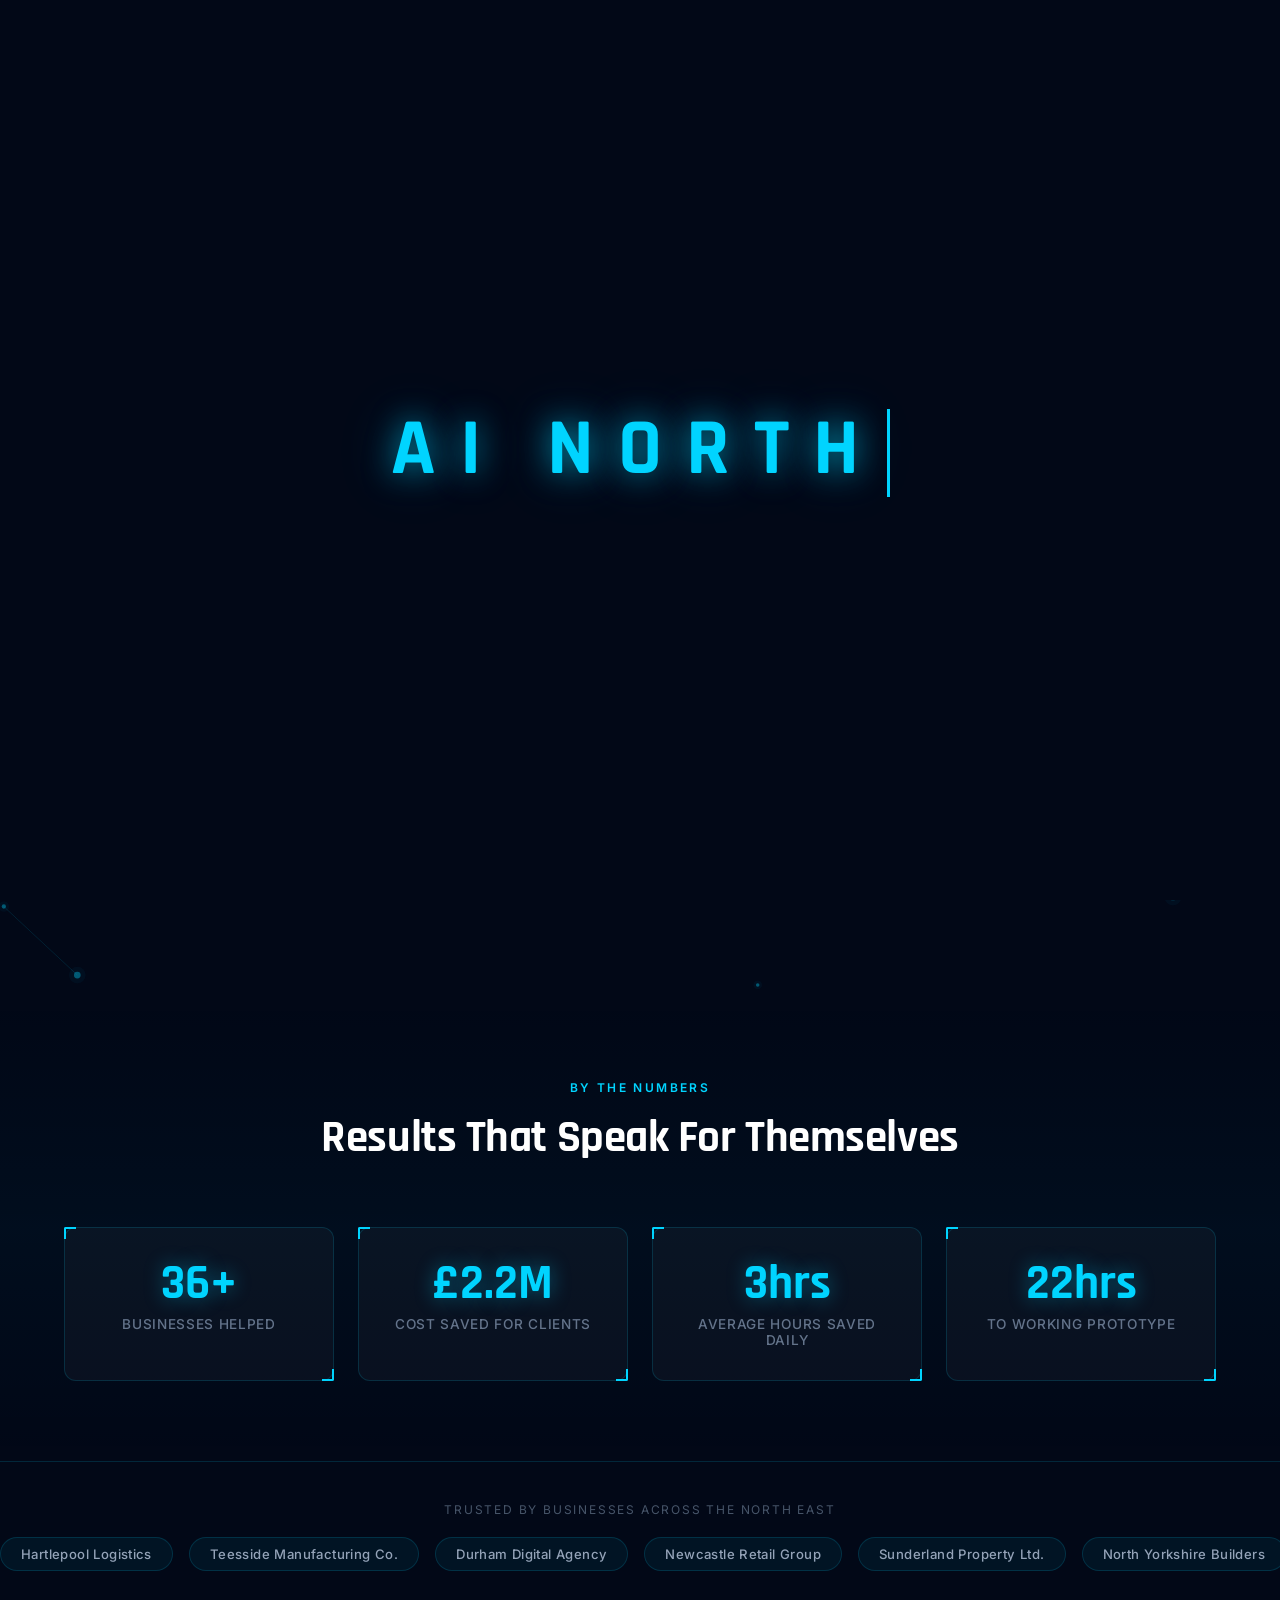
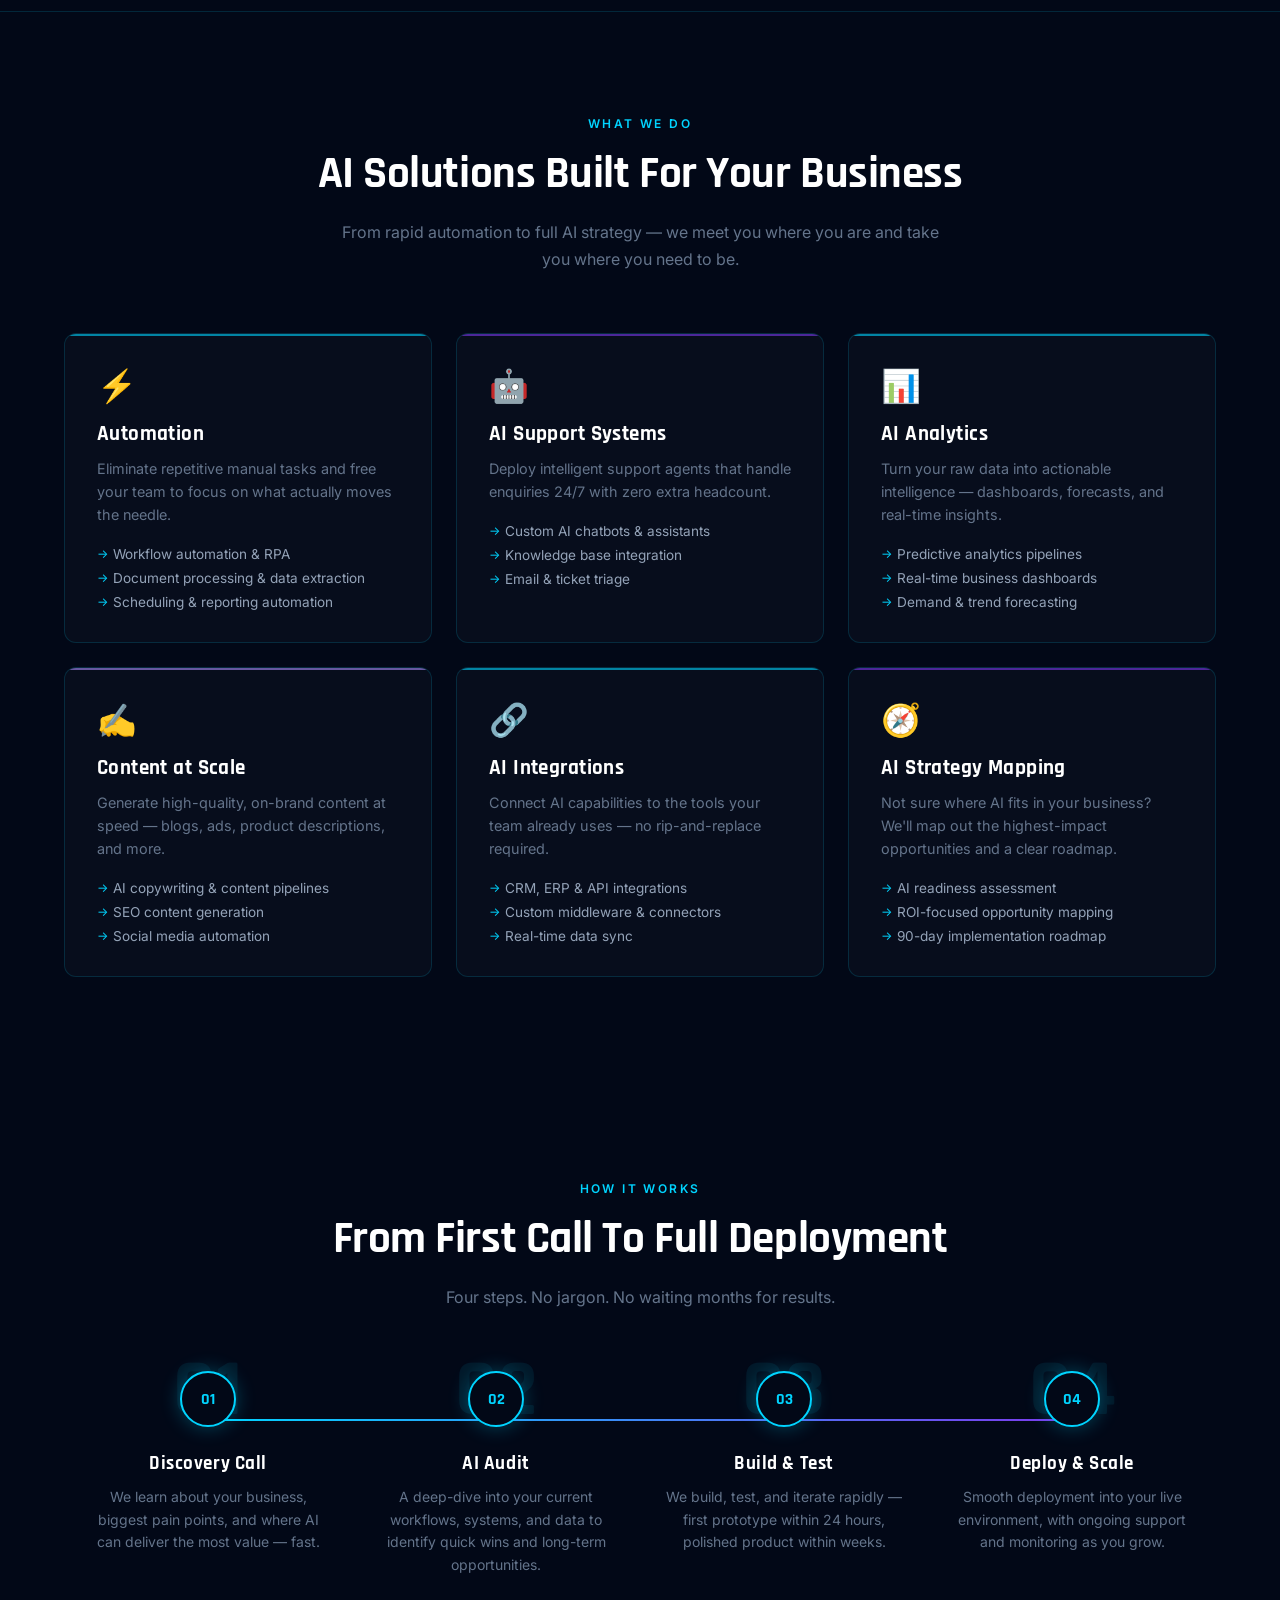
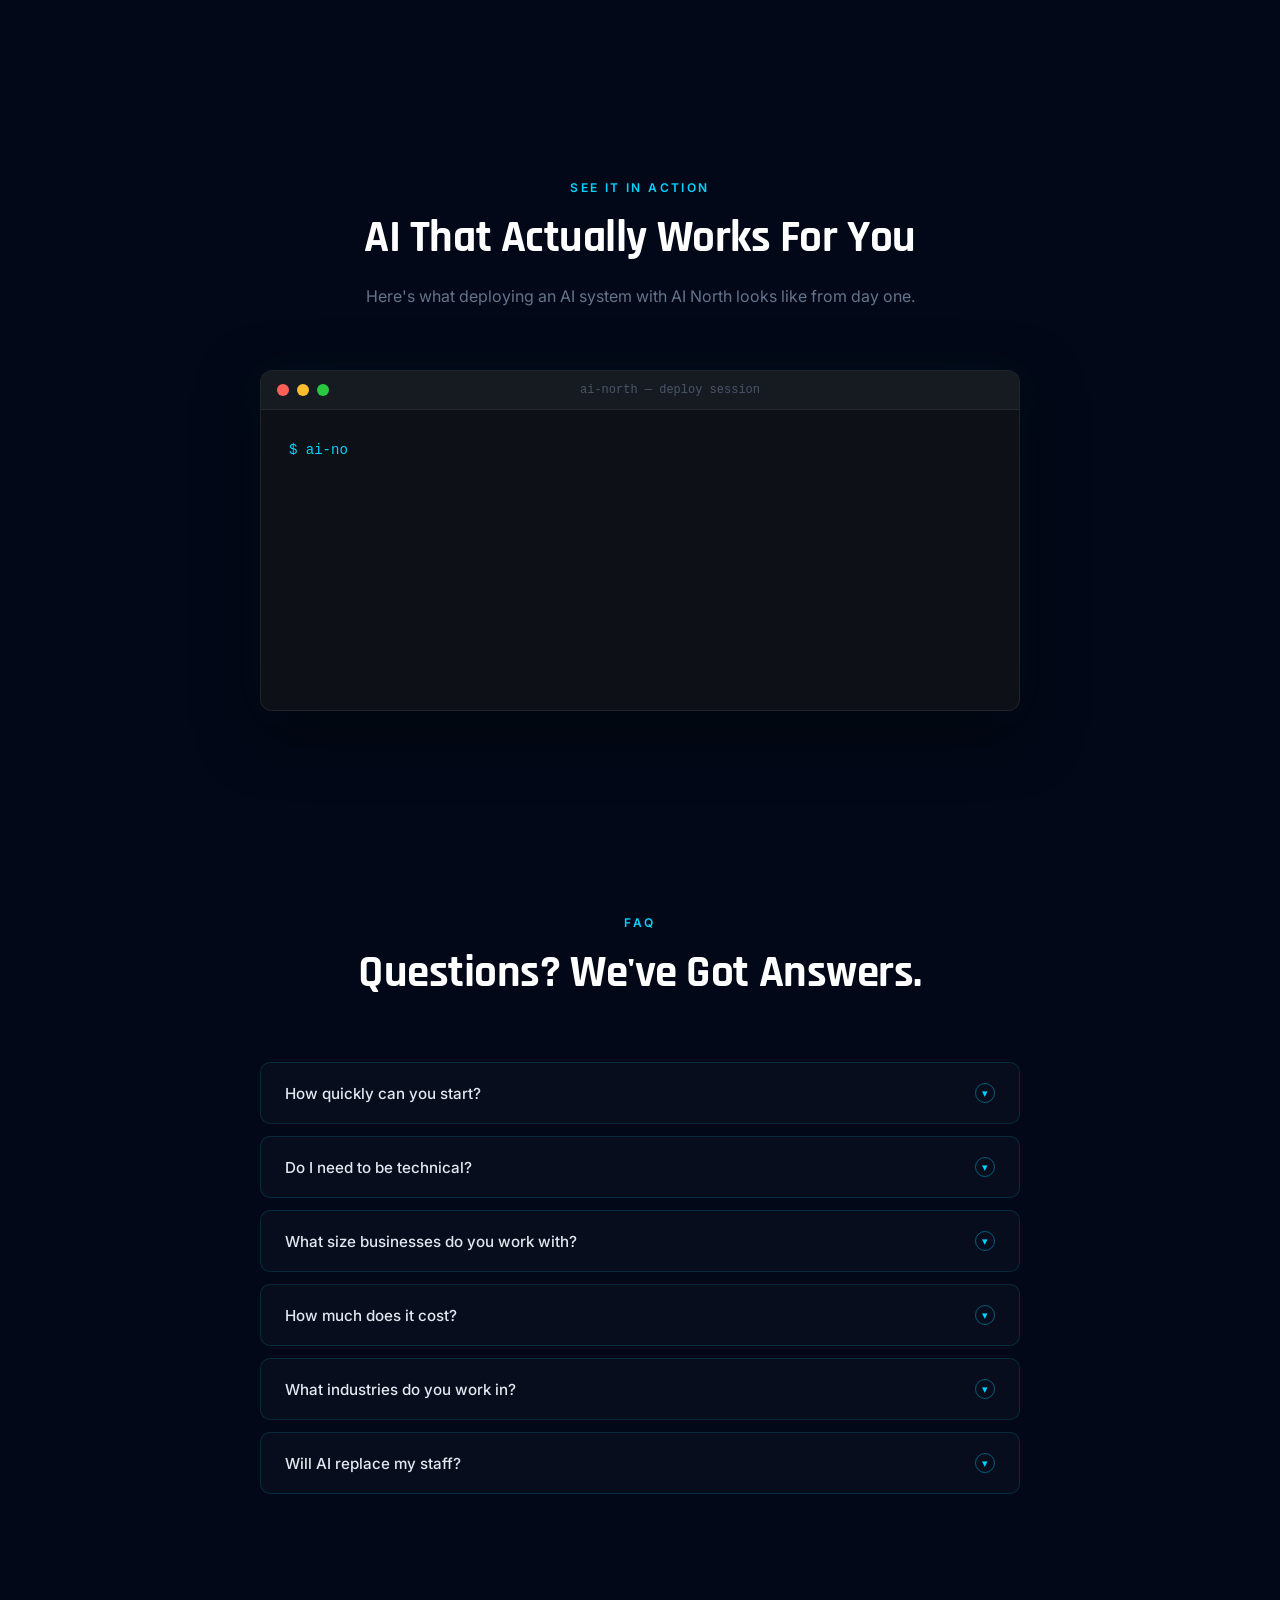
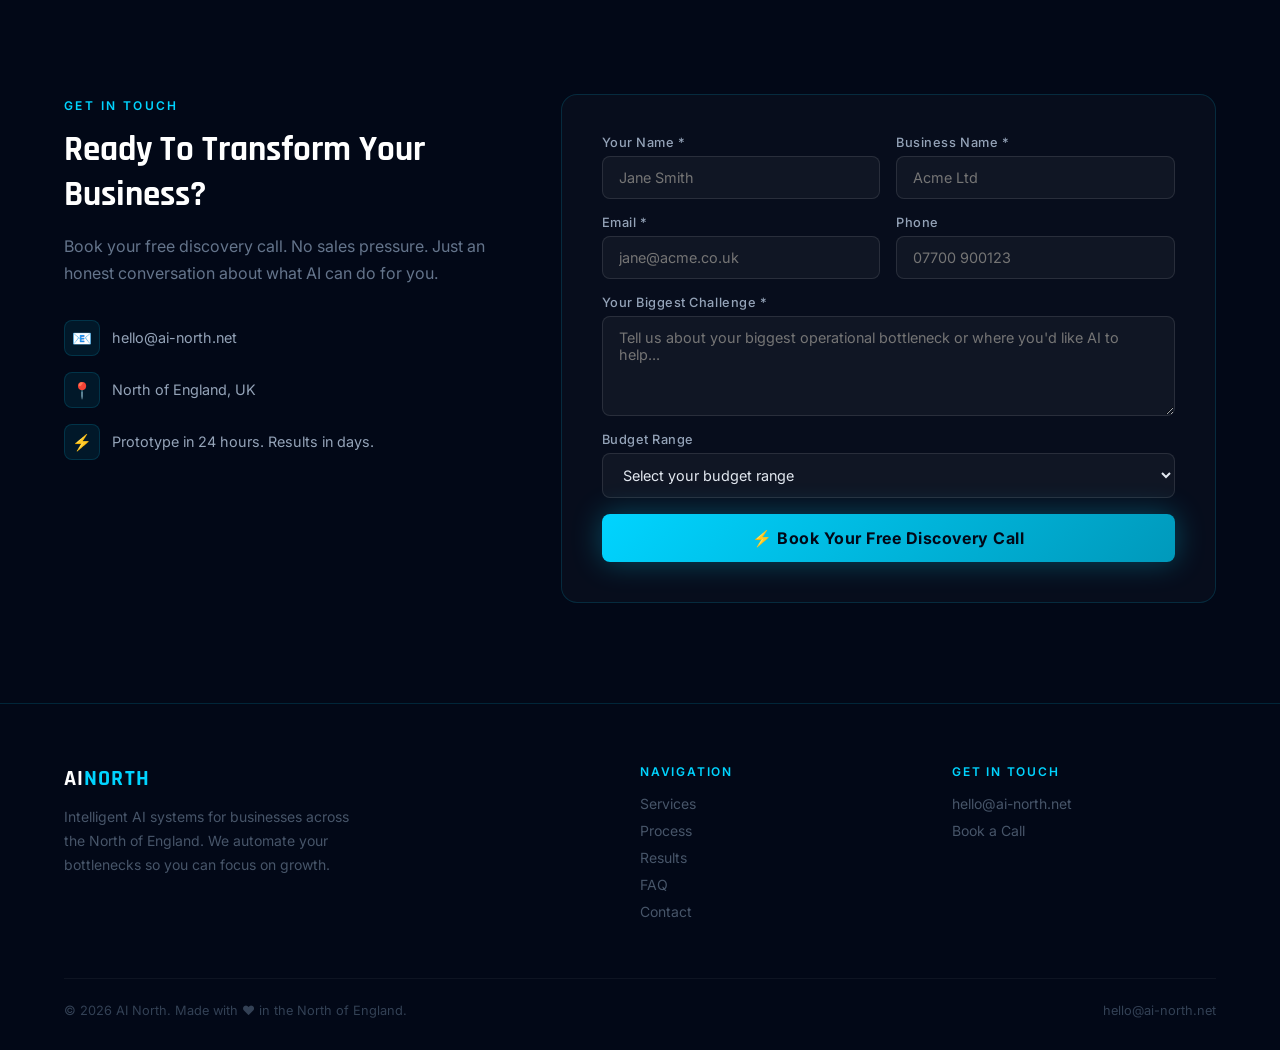
==== commit 06e7346c: "Replace broken Next.js build with pure HTML — full visuals" ====
--- a/index.html
+++ b/index.html
@@ -1,6 +1,1824 @@
-<!DOCTYPE html><html lang="en"><head><meta charSet="utf-8"/><meta name="viewport" content="width=device-width, initial-scale=1"/><link rel="stylesheet" href="/_next/static/css/36ca777edea0093f.css" data-precedence="next"/><link rel="preload" as="script" fetchPriority="low" href="/_next/static/chunks/webpack-197d0ded9c5c2300.js"/><script src="/_next/static/chunks/fd9d1056-cd968be30b0c7792.js" async=""></script><script src="/_next/static/chunks/117-f48005381a326abb.js" async=""></script><script src="/_next/static/chunks/main-app-bb7ad4580390b934.js" async=""></script><script src="/_next/static/chunks/747-909d73d41f6b86c8.js" async=""></script><script src="/_next/static/chunks/app/page-3e0ee98c2d0a343f.js" async=""></script><script src="/_next/static/chunks/app/layout-e2fb1505ad5b0a63.js" async=""></script><title>AI North | Business AI Consultancy · North of England</title><meta name="description" content="We design and deploy intelligent AI systems that automate your biggest bottlenecks, cut costs, and give you back time — in days, not months."/><meta name="keywords" content="AI consultancy,business automation,North of England,AI systems,machine learning"/><meta property="og:title" content="AI North | Business AI Consultancy"/><meta property="og:description" content="Intelligent AI systems for Northern businesses. 40+ businesses helped. £2.4M saved."/><meta property="og:url" content="https://www.ai-north.net/"/><meta property="og:site_name" content="AI North"/><meta name="twitter:card" content="summary"/><meta name="twitter:title" content="AI North | Business AI Consultancy"/><meta name="twitter:description" content="Intelligent AI systems for Northern businesses. 40+ businesses helped. £2.4M saved."/><link rel="icon" href="/favicon.ico" type="image/x-icon" sizes="16x16"/><script src="/_next/static/chunks/polyfills-42372ed130431b0a.js" noModule=""></script></head><body><div style="transform-origin:0%;position:fixed;top:0;left:0;right:0;height:2px;background:linear-gradient(90deg, #00D4FF, #7C3AED);z-index:100;transform:scaleX(0)"></div><main style="background:#020817;min-height:100vh;color:white"><nav style="position:fixed;top:0;left:0;right:0;z-index:50;transition:all 0.3s ease;background:transparent;backdrop-filter:none;border-bottom:none;padding:1rem 2rem;opacity:0;transform:translateY(-100px)"><div style="max-width:1200px;margin:0 auto;display:flex;align-items:center;justify-content:space-between"><a href="#" style="font-family:Rajdhani, sans-serif;font-size:1.5rem;font-weight:700;text-decoration:none;color:white"><span style="color:#00D4FF">AI</span> NORTH</a><div style="display:flex;gap:2rem;align-items:center" class="hidden-mobile"><a href="#services" style="color:rgba(255,255,255,0.7);text-decoration:none;font-size:0.9rem;font-weight:500;letter-spacing:0.05em;transition:color 0.2s">Services</a><a href="#process" style="color:rgba(255,255,255,0.7);text-decoration:none;font-size:0.9rem;font-weight:500;letter-spacing:0.05em;transition:color 0.2s">Process</a><a href="#stats" style="color:rgba(255,255,255,0.7);text-decoration:none;font-size:0.9rem;font-weight:500;letter-spacing:0.05em;transition:color 0.2s">Results</a><a href="#faq" style="color:rgba(255,255,255,0.7);text-decoration:none;font-size:0.9rem;font-weight:500;letter-spacing:0.05em;transition:color 0.2s">FAQ</a><a href="#contact" style="color:rgba(255,255,255,0.7);text-decoration:none;font-size:0.9rem;font-weight:500;letter-spacing:0.05em;transition:color 0.2s">Contact</a><a href="#contact" style="padding:0.5rem 1.25rem;border:1px solid #00D4FF;color:#00D4FF;border-radius:4px;text-decoration:none;font-size:0.85rem;font-weight:600;letter-spacing:0.05em;transition:all 0.2s;box-shadow:0 0 12px rgba(0,212,255,0.2)">Get Started</a></div><button class="show-mobile" style="background:none;border:none;padding:0.5rem;display:flex;flex-direction:column;gap:5px"><span style="display:block;width:24px;height:2px;background:white;transition:all 0.3s;transform:none"></span><span style="display:block;width:24px;height:2px;background:white;opacity:1;transition:all 0.3s"></span><span style="display:block;width:24px;height:2px;background:white;transition:all 0.3s;transform:none"></span></button></div></nav><section style="min-height:100vh;position:relative;display:flex;align-items:center;overflow:hidden;padding-top:6rem"><div class="blob-container"><div class="blob blob-1"></div><div class="blob blob-2"></div><div class="blob blob-3"></div><div class="blob blob-4"></div></div><div style="position:absolute;inset:0;opacity:0.6"><!--$!--><template data-dgst="BAILOUT_TO_CLIENT_SIDE_RENDERING"></template><!--/$--></div><div style="max-width:1200px;margin:0 auto;padding:0 2rem;position:relative;z-index:10;width:100%"><div style="max-width:700px"><div style="display:inline-flex;align-items:center;gap:0.5rem;padding:0.35rem 1rem;border:1px solid rgba(0,212,255,0.3);border-radius:100px;background:rgba(0,212,255,0.08);margin-bottom:1.5rem;opacity:0;transform:translateY(20px)"><span class="pulse-dot"></span><span style="font-size:0.8rem;color:#00D4FF;letter-spacing:0.1em;font-weight:500">AI CONSULTANCY · NORTH OF ENGLAND</span></div><h1 style="font-family:Rajdhani, sans-serif;font-size:clamp(2.5rem, 6vw, 4.5rem);font-weight:700;line-height:1.1;margin-bottom:1.5rem;letter-spacing:-0.02em;opacity:0;transform:translateY(30px)">Your Business Has Problems.<!-- --> <span style="color:#00D4FF">AI Can Fix Them.</span></h1><p style="font-size:1.15rem;color:rgba(255,255,255,0.65);line-height:1.7;margin-bottom:2.5rem;max-width:560px;opacity:0;transform:translateY(30px)">We design and deploy intelligent AI systems that automate your biggest bottlenecks, cut costs, and give you back time — in days, not months.</p><div style="display:flex;gap:1rem;flex-wrap:wrap;margin-bottom:3rem;opacity:0;transform:translateY(30px)"><a href="#contact" style="padding:0.85rem 2rem;background:linear-gradient(135deg, #00D4FF, #0099BB);color:#020817;border-radius:6px;text-decoration:none;font-weight:700;font-size:0.95rem;letter-spacing:0.03em;box-shadow:0 0 30px rgba(0,212,255,0.4);transition:all 0.2s;display:inline-flex;align-items:center;gap:0.4rem">⚡ Start Your AI Journey</a><a href="#services" style="padding:0.85rem 2rem;border:1px solid rgba(255,255,255,0.2);color:white;border-radius:6px;text-decoration:none;font-weight:600;font-size:0.95rem;background:rgba(255,255,255,0.04);transition:all 0.2s">Explore Services</a></div><div style="display:flex;gap:2rem;flex-wrap:wrap;padding-top:2rem;border-top:1px solid rgba(255,255,255,0.08);opacity:0"><div style="display:flex;align-items:center;gap:0.5rem"><div style="width:4px;height:4px;border-radius:50%;background:#00D4FF"></div><span style="font-size:0.85rem;color:rgba(255,255,255,0.6);font-weight:500">40+ Businesses Helped</span></div><div style="display:flex;align-items:center;gap:0.5rem"><div style="width:4px;height:4px;border-radius:50%;background:#00D4FF"></div><span style="font-size:0.85rem;color:rgba(255,255,255,0.6);font-weight:500">£2.4M Saved</span></div><div style="display:flex;align-items:center;gap:0.5rem"><div style="width:4px;height:4px;border-radius:50%;background:#00D4FF"></div><span style="font-size:0.85rem;color:rgba(255,255,255,0.6);font-weight:500">24h To Prototype</span></div></div></div></div></section><section id="stats" style="padding:5rem 2rem;position:relative"><div style="max-width:1200px;margin:0 auto"><div style="display:grid;grid-template-columns:repeat(auto-fit, minmax(220px, 1fr));gap:1.5rem"><div style="background:rgba(255,255,255,0.03);border:1px solid rgba(255,255,255,0.08);border-radius:12px;padding:2rem;position:relative;transition:all 0.3s;opacity:0;transform:translateY(30px)"><div style="position:absolute;top:10px;left:10px;width:12px;height:12px;border-top:2px solid #00D4FF;border-left:2px solid #00D4FF"></div><div style="position:absolute;top:10px;right:10px;width:12px;height:12px;border-top:2px solid #00D4FF;border-right:2px solid #00D4FF"></div><div style="position:absolute;bottom:10px;left:10px;width:12px;height:12px;border-bottom:2px solid #00D4FF;border-left:2px solid #00D4FF"></div><div style="position:absolute;bottom:10px;right:10px;width:12px;height:12px;border-bottom:2px solid #00D4FF;border-right:2px solid #00D4FF"></div><div style="font-family:Rajdhani, sans-serif;font-size:3rem;font-weight:700;color:#00D4FF;margin-bottom:0.5rem"><span>0<!-- -->+</span></div><div style="color:rgba(255,255,255,0.6);font-size:0.9rem;font-weight:500">Businesses Helped</div></div><div style="background:rgba(255,255,255,0.03);border:1px solid rgba(255,255,255,0.08);border-radius:12px;padding:2rem;position:relative;transition:all 0.3s;opacity:0;transform:translateY(30px)"><div style="position:absolute;top:10px;left:10px;width:12px;height:12px;border-top:2px solid #00D4FF;border-left:2px solid #00D4FF"></div><div style="position:absolute;top:10px;right:10px;width:12px;height:12px;border-top:2px solid #00D4FF;border-right:2px solid #00D4FF"></div><div style="position:absolute;bottom:10px;left:10px;width:12px;height:12px;border-bottom:2px solid #00D4FF;border-left:2px solid #00D4FF"></div><div style="position:absolute;bottom:10px;right:10px;width:12px;height:12px;border-bottom:2px solid #00D4FF;border-right:2px solid #00D4FF"></div><div style="font-family:Rajdhani, sans-serif;font-size:3rem;font-weight:700;color:#00D4FF;margin-bottom:0.5rem"><span>£<!-- -->0.0<!-- -->M</span></div><div style="color:rgba(255,255,255,0.6);font-size:0.9rem;font-weight:500">Revenue Saved</div></div><div style="background:rgba(255,255,255,0.03);border:1px solid rgba(255,255,255,0.08);border-radius:12px;padding:2rem;position:relative;transition:all 0.3s;opacity:0;transform:translateY(30px)"><div style="position:absolute;top:10px;left:10px;width:12px;height:12px;border-top:2px solid #00D4FF;border-left:2px solid #00D4FF"></div><div style="position:absolute;top:10px;right:10px;width:12px;height:12px;border-top:2px solid #00D4FF;border-right:2px solid #00D4FF"></div><div style="position:absolute;bottom:10px;left:10px;width:12px;height:12px;border-bottom:2px solid #00D4FF;border-left:2px solid #00D4FF"></div><div style="position:absolute;bottom:10px;right:10px;width:12px;height:12px;border-bottom:2px solid #00D4FF;border-right:2px solid #00D4FF"></div><div style="font-family:Rajdhani, sans-serif;font-size:3rem;font-weight:700;color:#00D4FF;margin-bottom:0.5rem"><span>0<!-- -->hrs</span></div><div style="color:rgba(255,255,255,0.6);font-size:0.9rem;font-weight:500">Average Onboarding</div></div><div style="background:rgba(255,255,255,0.03);border:1px solid rgba(255,255,255,0.08);border-radius:12px;padding:2rem;position:relative;transition:all 0.3s;opacity:0;transform:translateY(30px)"><div style="position:absolute;top:10px;left:10px;width:12px;height:12px;border-top:2px solid #00D4FF;border-left:2px solid #00D4FF"></div><div style="position:absolute;top:10px;right:10px;width:12px;height:12px;border-top:2px solid #00D4FF;border-right:2px solid #00D4FF"></div><div style="position:absolute;bottom:10px;left:10px;width:12px;height:12px;border-bottom:2px solid #00D4FF;border-left:2px solid #00D4FF"></div><div style="position:absolute;bottom:10px;right:10px;width:12px;height:12px;border-bottom:2px solid #00D4FF;border-right:2px solid #00D4FF"></div><div style="font-family:Rajdhani, sans-serif;font-size:3rem;font-weight:700;color:#00D4FF;margin-bottom:0.5rem"><span>0<!-- -->hrs</span></div><div style="color:rgba(255,255,255,0.6);font-size:0.9rem;font-weight:500">To First Prototype</div></div></div></div></section><section id="services" style="padding:6rem 2rem;position:relative"><div style="max-width:1200px;margin:0 auto"><div style="text-align:center;margin-bottom:4rem;opacity:0;transform:translateY(30px)"><div style="display:inline-block;padding:0.25rem 0.75rem;background:rgba(0,212,255,0.1);border:1px solid rgba(0,212,255,0.3);border-radius:4px;font-size:0.75rem;color:#00D4FF;letter-spacing:0.15em;font-weight:600;margin-bottom:1rem">WHAT WE DO</div><h2 style="font-family:Rajdhani, sans-serif;font-size:clamp(2rem, 4vw, 3rem);font-weight:700;margin-bottom:1rem">AI Solutions For Real Business Problems</h2><p style="color:rgba(255,255,255,0.6);max-width:500px;margin:0 auto;line-height:1.7">We don&#x27;t sell AI for the sake of it. We solve specific, measurable problems with specific, deployable solutions.</p></div><div style="display:grid;grid-template-columns:repeat(auto-fit, minmax(340px, 1fr));gap:1.5rem"><div style="background:rgba(255,255,255,0.03);border:1px solid rgba(255,255,255,0.08);border-radius:12px;padding:2rem;transition:all 0.3s;position:relative;overflow:hidden;opacity:0;transform:translateY(30px)"><div style="position:absolute;top:0;left:0;right:0;height:2px;background:#00D4FF"></div><div style="font-size:2rem;margin-bottom:1rem">⚡</div><h3 class="service-title" style="font-family:Rajdhani, sans-serif;font-size:1.3rem;font-weight:700;margin-bottom:0.75rem;color:white;transition:color 0.3s">Automation</h3><p style="color:rgba(255,255,255,0.6);font-size:0.9rem;line-height:1.6;margin-bottom:1.25rem">Eliminate repetitive tasks and streamline workflows with intelligent automation that works 24/7.</p><ul style="list-style:none;padding:0;margin:0"><li style="font-size:0.8rem;color:rgba(255,255,255,0.5);padding:0.25rem 0;display:flex;align-items:center;gap:0.5rem"><span style="color:#00D4FF;font-size:0.6rem">◆</span>Process automation</li><li style="font-size:0.8rem;color:rgba(255,255,255,0.5);padding:0.25rem 0;display:flex;align-items:center;gap:0.5rem"><span style="color:#00D4FF;font-size:0.6rem">◆</span>Document handling</li><li style="font-size:0.8rem;color:rgba(255,255,255,0.5);padding:0.25rem 0;display:flex;align-items:center;gap:0.5rem"><span style="color:#00D4FF;font-size:0.6rem">◆</span>Data extraction</li><li style="font-size:0.8rem;color:rgba(255,255,255,0.5);padding:0.25rem 0;display:flex;align-items:center;gap:0.5rem"><span style="color:#00D4FF;font-size:0.6rem">◆</span>Workflow orchestration</li></ul></div><div style="background:rgba(255,255,255,0.03);border:1px solid rgba(255,255,255,0.08);border-radius:12px;padding:2rem;transition:all 0.3s;position:relative;overflow:hidden;opacity:0;transform:translateY(30px)"><div style="position:absolute;top:0;left:0;right:0;height:2px;background:#7C3AED"></div><div style="font-size:2rem;margin-bottom:1rem">🤖</div><h3 class="service-title" style="font-family:Rajdhani, sans-serif;font-size:1.3rem;font-weight:700;margin-bottom:0.75rem;color:white;transition:color 0.3s">AI Support Systems</h3><p style="color:rgba(255,255,255,0.6);font-size:0.9rem;line-height:1.6;margin-bottom:1.25rem">Deploy AI agents that handle customer queries, escalate when needed, and learn continuously.</p><ul style="list-style:none;padding:0;margin:0"><li style="font-size:0.8rem;color:rgba(255,255,255,0.5);padding:0.25rem 0;display:flex;align-items:center;gap:0.5rem"><span style="color:#7C3AED;font-size:0.6rem">◆</span>24/7 AI support</li><li style="font-size:0.8rem;color:rgba(255,255,255,0.5);padding:0.25rem 0;display:flex;align-items:center;gap:0.5rem"><span style="color:#7C3AED;font-size:0.6rem">◆</span>Multi-channel deployment</li><li style="font-size:0.8rem;color:rgba(255,255,255,0.5);padding:0.25rem 0;display:flex;align-items:center;gap:0.5rem"><span style="color:#7C3AED;font-size:0.6rem">◆</span>Smart escalation</li><li style="font-size:0.8rem;color:rgba(255,255,255,0.5);padding:0.25rem 0;display:flex;align-items:center;gap:0.5rem"><span style="color:#7C3AED;font-size:0.6rem">◆</span>CRM integration</li></ul></div><div style="background:rgba(255,255,255,0.03);border:1px solid rgba(255,255,255,0.08);border-radius:12px;padding:2rem;transition:all 0.3s;position:relative;overflow:hidden;opacity:0;transform:translateY(30px)"><div style="position:absolute;top:0;left:0;right:0;height:2px;background:#0EA5E9"></div><div style="font-size:2rem;margin-bottom:1rem">📊</div><h3 class="service-title" style="font-family:Rajdhani, sans-serif;font-size:1.3rem;font-weight:700;margin-bottom:0.75rem;color:white;transition:color 0.3s">AI Analytics</h3><p style="color:rgba(255,255,255,0.6);font-size:0.9rem;line-height:1.6;margin-bottom:1.25rem">Turn raw data into actionable insights with AI-powered dashboards and predictive models.</p><ul style="list-style:none;padding:0;margin:0"><li style="font-size:0.8rem;color:rgba(255,255,255,0.5);padding:0.25rem 0;display:flex;align-items:center;gap:0.5rem"><span style="color:#0EA5E9;font-size:0.6rem">◆</span>Predictive analytics</li><li style="font-size:0.8rem;color:rgba(255,255,255,0.5);padding:0.25rem 0;display:flex;align-items:center;gap:0.5rem"><span style="color:#0EA5E9;font-size:0.6rem">◆</span>Real-time dashboards</li><li style="font-size:0.8rem;color:rgba(255,255,255,0.5);padding:0.25rem 0;display:flex;align-items:center;gap:0.5rem"><span style="color:#0EA5E9;font-size:0.6rem">◆</span>Anomaly detection</li><li style="font-size:0.8rem;color:rgba(255,255,255,0.5);padding:0.25rem 0;display:flex;align-items:center;gap:0.5rem"><span style="color:#0EA5E9;font-size:0.6rem">◆</span>Custom reporting</li></ul></div><div style="background:rgba(255,255,255,0.03);border:1px solid rgba(255,255,255,0.08);border-radius:12px;padding:2rem;transition:all 0.3s;position:relative;overflow:hidden;opacity:0;transform:translateY(30px)"><div style="position:absolute;top:0;left:0;right:0;height:2px;background:#10B981"></div><div style="font-size:2rem;margin-bottom:1rem">✍️</div><h3 class="service-title" style="font-family:Rajdhani, sans-serif;font-size:1.3rem;font-weight:700;margin-bottom:0.75rem;color:white;transition:color 0.3s">Content at Scale</h3><p style="color:rgba(255,255,255,0.6);font-size:0.9rem;line-height:1.6;margin-bottom:1.25rem">Generate high-quality, on-brand content across all channels — at 100x the speed.</p><ul style="list-style:none;padding:0;margin:0"><li style="font-size:0.8rem;color:rgba(255,255,255,0.5);padding:0.25rem 0;display:flex;align-items:center;gap:0.5rem"><span style="color:#10B981;font-size:0.6rem">◆</span>SEO content</li><li style="font-size:0.8rem;color:rgba(255,255,255,0.5);padding:0.25rem 0;display:flex;align-items:center;gap:0.5rem"><span style="color:#10B981;font-size:0.6rem">◆</span>Product descriptions</li><li style="font-size:0.8rem;color:rgba(255,255,255,0.5);padding:0.25rem 0;display:flex;align-items:center;gap:0.5rem"><span style="color:#10B981;font-size:0.6rem">◆</span>Email campaigns</li><li style="font-size:0.8rem;color:rgba(255,255,255,0.5);padding:0.25rem 0;display:flex;align-items:center;gap:0.5rem"><span style="color:#10B981;font-size:0.6rem">◆</span>Social media</li></ul></div><div style="background:rgba(255,255,255,0.03);border:1px solid rgba(255,255,255,0.08);border-radius:12px;padding:2rem;transition:all 0.3s;position:relative;overflow:hidden;opacity:0;transform:translateY(30px)"><div style="position:absolute;top:0;left:0;right:0;height:2px;background:#F59E0B"></div><div style="font-size:2rem;margin-bottom:1rem">🔗</div><h3 class="service-title" style="font-family:Rajdhani, sans-serif;font-size:1.3rem;font-weight:700;margin-bottom:0.75rem;color:white;transition:color 0.3s">AI Integrations</h3><p style="color:rgba(255,255,255,0.6);font-size:0.9rem;line-height:1.6;margin-bottom:1.25rem">Connect AI to your existing stack seamlessly — no rip-and-replace, just intelligent layers.</p><ul style="list-style:none;padding:0;margin:0"><li style="font-size:0.8rem;color:rgba(255,255,255,0.5);padding:0.25rem 0;display:flex;align-items:center;gap:0.5rem"><span style="color:#F59E0B;font-size:0.6rem">◆</span>API integration</li><li style="font-size:0.8rem;color:rgba(255,255,255,0.5);padding:0.25rem 0;display:flex;align-items:center;gap:0.5rem"><span style="color:#F59E0B;font-size:0.6rem">◆</span>Legacy system bridge</li><li style="font-size:0.8rem;color:rgba(255,255,255,0.5);padding:0.25rem 0;display:flex;align-items:center;gap:0.5rem"><span style="color:#F59E0B;font-size:0.6rem">◆</span>Data pipelines</li><li style="font-size:0.8rem;color:rgba(255,255,255,0.5);padding:0.25rem 0;display:flex;align-items:center;gap:0.5rem"><span style="color:#F59E0B;font-size:0.6rem">◆</span>Real-time sync</li></ul></div><div style="background:rgba(255,255,255,0.03);border:1px solid rgba(255,255,255,0.08);border-radius:12px;padding:2rem;transition:all 0.3s;position:relative;overflow:hidden;opacity:0;transform:translateY(30px)"><div style="position:absolute;top:0;left:0;right:0;height:2px;background:#EF4444"></div><div style="font-size:2rem;margin-bottom:1rem">🧭</div><h3 class="service-title" style="font-family:Rajdhani, sans-serif;font-size:1.3rem;font-weight:700;margin-bottom:0.75rem;color:white;transition:color 0.3s">AI Strategy Mapping</h3><p style="color:rgba(255,255,255,0.6);font-size:0.9rem;line-height:1.6;margin-bottom:1.25rem">Don&#x27;t know where to start? We audit your business and map out exactly where AI wins.</p><ul style="list-style:none;padding:0;margin:0"><li style="font-size:0.8rem;color:rgba(255,255,255,0.5);padding:0.25rem 0;display:flex;align-items:center;gap:0.5rem"><span style="color:#EF4444;font-size:0.6rem">◆</span>AI readiness audit</li><li style="font-size:0.8rem;color:rgba(255,255,255,0.5);padding:0.25rem 0;display:flex;align-items:center;gap:0.5rem"><span style="color:#EF4444;font-size:0.6rem">◆</span>ROI modelling</li><li style="font-size:0.8rem;color:rgba(255,255,255,0.5);padding:0.25rem 0;display:flex;align-items:center;gap:0.5rem"><span style="color:#EF4444;font-size:0.6rem">◆</span>Roadmap creation</li><li style="font-size:0.8rem;color:rgba(255,255,255,0.5);padding:0.25rem 0;display:flex;align-items:center;gap:0.5rem"><span style="color:#EF4444;font-size:0.6rem">◆</span>Vendor selection</li></ul></div></div></div></section><section id="process" style="padding:6rem 2rem;position:relative"><div style="max-width:1200px;margin:0 auto"><div style="text-align:center;margin-bottom:5rem;opacity:0;transform:translateY(30px)"><div style="display:inline-block;padding:0.25rem 0.75rem;background:rgba(124,58,237,0.1);border:1px solid rgba(124,58,237,0.3);border-radius:4px;font-size:0.75rem;color:#7C3AED;letter-spacing:0.15em;font-weight:600;margin-bottom:1rem">HOW IT WORKS</div><h2 style="font-family:Rajdhani, sans-serif;font-size:clamp(2rem, 4vw, 3rem);font-weight:700">From Problem To Production, Fast</h2></div><div style="display:grid;grid-template-columns:repeat(auto-fit, minmax(240px, 1fr));gap:0;position:relative"><div style="position:absolute;top:40px;left:12.5%;right:12.5%;height:2px;background:linear-gradient(90deg, #00D4FF, #7C3AED);display:none" class="process-line"></div><div style="padding:1.5rem;position:relative;opacity:0;transform:translateY(40px)"><div style="position:absolute;top:-20px;left:1.5rem;font-family:Rajdhani, sans-serif;font-size:5rem;font-weight:700;color:rgba(255,255,255,0.03);line-height:1;user-select:none">01</div><div style="width:48px;height:48px;border-radius:50%;border:2px solid #00D4FF;display:flex;align-items:center;justify-content:center;margin-bottom:1.5rem;background:rgba(0,212,255,0.1);font-family:Rajdhani, sans-serif;font-weight:700;color:#00D4FF;font-size:0.9rem;position:relative;z-index:1">01</div><h3 style="font-family:Rajdhani, sans-serif;font-size:1.3rem;font-weight:700;margin-bottom:0.75rem;position:relative;z-index:1">Discovery Call</h3><p style="color:rgba(255,255,255,0.6);font-size:0.9rem;line-height:1.7;position:relative;z-index:1">We spend 45 minutes understanding your business, your problems, and where AI can make the biggest difference. No jargon, just straight talk.</p></div><div style="padding:1.5rem;position:relative;opacity:0;transform:translateY(40px)"><div style="position:absolute;top:-20px;left:1.5rem;font-family:Rajdhani, sans-serif;font-size:5rem;font-weight:700;color:rgba(255,255,255,0.03);line-height:1;user-select:none">02</div><div style="width:48px;height:48px;border-radius:50%;border:2px solid #00D4FF;display:flex;align-items:center;justify-content:center;margin-bottom:1.5rem;background:rgba(0,212,255,0.1);font-family:Rajdhani, sans-serif;font-weight:700;color:#00D4FF;font-size:0.9rem;position:relative;z-index:1">02</div><h3 style="font-family:Rajdhani, sans-serif;font-size:1.3rem;font-weight:700;margin-bottom:0.75rem;position:relative;z-index:1">AI Audit</h3><p style="color:rgba(255,255,255,0.6);font-size:0.9rem;line-height:1.7;position:relative;z-index:1">We map your existing workflows, data, and tools — then identify the exact points where AI automation will deliver measurable ROI.</p></div><div style="padding:1.5rem;position:relative;opacity:0;transform:translateY(40px)"><div style="position:absolute;top:-20px;left:1.5rem;font-family:Rajdhani, sans-serif;font-size:5rem;font-weight:700;color:rgba(255,255,255,0.03);line-height:1;user-select:none">03</div><div style="width:48px;height:48px;border-radius:50%;border:2px solid #00D4FF;display:flex;align-items:center;justify-content:center;margin-bottom:1.5rem;background:rgba(0,212,255,0.1);font-family:Rajdhani, sans-serif;font-weight:700;color:#00D4FF;font-size:0.9rem;position:relative;z-index:1">03</div><h3 style="font-family:Rajdhani, sans-serif;font-size:1.3rem;font-weight:700;margin-bottom:0.75rem;position:relative;z-index:1">Build &amp; Test</h3><p style="color:rgba(255,255,255,0.6);font-size:0.9rem;line-height:1.7;position:relative;z-index:1">We build a working prototype in days, not months. You test it with real data. We iterate until it&amp;apos;s exactly what you need.</p></div><div style="padding:1.5rem;position:relative;opacity:0;transform:translateY(40px)"><div style="position:absolute;top:-20px;left:1.5rem;font-family:Rajdhani, sans-serif;font-size:5rem;font-weight:700;color:rgba(255,255,255,0.03);line-height:1;user-select:none">04</div><div style="width:48px;height:48px;border-radius:50%;border:2px solid #00D4FF;display:flex;align-items:center;justify-content:center;margin-bottom:1.5rem;background:rgba(0,212,255,0.1);font-family:Rajdhani, sans-serif;font-weight:700;color:#00D4FF;font-size:0.9rem;position:relative;z-index:1">04</div><h3 style="font-family:Rajdhani, sans-serif;font-size:1.3rem;font-weight:700;margin-bottom:0.75rem;position:relative;z-index:1">Deploy &amp; Scale</h3><p style="color:rgba(255,255,255,0.6);font-size:0.9rem;line-height:1.7;position:relative;z-index:1">We deploy to your environment, train your team, and set up monitoring. Then we scale what works and eliminate what doesn&amp;apos;t.</p></div></div></div></section><section style="padding:6rem 2rem"><div style="max-width:800px;margin:0 auto"><div style="text-align:center;margin-bottom:3rem;opacity:0;transform:translateY(30px)"><div style="display:inline-block;padding:0.25rem 0.75rem;background:rgba(0,212,255,0.1);border:1px solid rgba(0,212,255,0.3);border-radius:4px;font-size:0.75rem;color:#00D4FF;letter-spacing:0.15em;font-weight:600;margin-bottom:1rem">SEE IT IN ACTION</div><h2 style="font-family:Rajdhani, sans-serif;font-size:clamp(1.8rem, 4vw, 2.5rem);font-weight:700">From Problem To Solution In Minutes</h2></div><div style="background:#0A0F1E;border:1px solid rgba(0,212,255,0.2);border-radius:12px;overflow:hidden;box-shadow:0 0 60px rgba(0,212,255,0.1);opacity:0;transform:scale(0.98)"><div style="background:#111827;padding:0.75rem 1rem;display:flex;align-items:center;gap:0.5rem;border-bottom:1px solid rgba(255,255,255,0.06)"><div style="width:12px;height:12px;border-radius:50%;background:#EF4444"></div><div style="width:12px;height:12px;border-radius:50%;background:#F59E0B"></div><div style="width:12px;height:12px;border-radius:50%;background:#10B981"></div><span style="margin-left:1rem;font-size:0.75rem;color:rgba(255,255,255,0.3);font-family:monospace">ai-north — terminal</span></div><div style="padding:1.5rem;min-height:300px;font-family:Courier New, monospace;font-size:0.85rem;line-height:1.8"><span style="color:#00D4FF;animation:blink 1s ease infinite">█</span></div></div></div><style>
-        @keyframes blink {
-          0%, 50% { opacity: 1; }
-          51%, 100% { opacity: 0; }
+<!DOCTYPE html>
+<html lang="en">
+<head>
+  <meta charset="UTF-8" />
+  <meta name="viewport" content="width=device-width, initial-scale=1.0" />
+  <title>AI North — Intelligent AI Systems for Your Business</title>
+  <meta name="description" content="We design and deploy intelligent AI systems that automate your biggest bottlenecks, cut costs, and give you back time — in days, not months." />
+  <link rel="preconnect" href="https://fonts.googleapis.com" />
+  <link rel="preconnect" href="https://fonts.gstatic.com" crossorigin />
+  <link href="https://fonts.googleapis.com/css2?family=Rajdhani:wght@400;500;600;700&family=Inter:wght@300;400;500;600&display=swap" rel="stylesheet" />
+  <style>
+    /* ===== RESET & BASE ===== */
+    *, *::before, *::after { box-sizing: border-box; margin: 0; padding: 0; }
+    html { scroll-behavior: smooth; }
+    body {
+      font-family: 'Inter', sans-serif;
+      background: #020817;
+      color: #e2e8f0;
+      overflow-x: hidden;
+      cursor: none;
+    }
+    @media (hover: none) and (pointer: coarse) {
+      body { cursor: auto; }
+    }
+
+    /* ===== CSS VARIABLES ===== */
+    :root {
+      --cyan: #00d4ff;
+      --purple: #7c3aed;
+      --navy: #020817;
+      --glass: rgba(2, 8, 23, 0.6);
+      --border: rgba(0, 212, 255, 0.15);
+      --text-muted: #94a3b8;
+    }
+
+    /* ===== SCROLL PROGRESS BAR ===== */
+    #progress-bar {
+      position: fixed;
+      top: 0; left: 0;
+      height: 2px;
+      width: 0%;
+      background: linear-gradient(90deg, var(--cyan), var(--purple));
+      z-index: 9999;
+      transition: width 0.1s linear;
+    }
+
+    /* ===== CUSTOM CURSOR ===== */
+    #cursor-dot {
+      position: fixed;
+      width: 8px; height: 8px;
+      background: var(--cyan);
+      border-radius: 50%;
+      pointer-events: none;
+      z-index: 10000;
+      transform: translate(-50%, -50%);
+      box-shadow: 0 0 10px var(--cyan), 0 0 20px var(--cyan);
+      transition: transform 0.05s ease, opacity 0.2s ease;
+    }
+    #cursor-ring {
+      position: fixed;
+      width: 32px; height: 32px;
+      border: 1.5px solid rgba(0, 212, 255, 0.5);
+      border-radius: 50%;
+      pointer-events: none;
+      z-index: 9999;
+      transform: translate(-50%, -50%);
+      transition: width 0.3s ease, height 0.3s ease, border-color 0.3s ease;
+    }
+    @media (hover: none) and (pointer: coarse) {
+      #cursor-dot, #cursor-ring { display: none; }
+    }
+
+    /* ===== LOADING SCREEN ===== */
+    #loading-screen {
+      position: fixed;
+      inset: 0;
+      background: #020817;
+      display: flex;
+      align-items: center;
+      justify-content: center;
+      z-index: 99999;
+      transition: opacity 0.6s ease, visibility 0.6s ease;
+    }
+    #loading-screen.hidden {
+      opacity: 0;
+      visibility: hidden;
+      pointer-events: none;
+    }
+    #loading-text {
+      font-family: 'Rajdhani', sans-serif;
+      font-size: clamp(2.5rem, 8vw, 5rem);
+      font-weight: 700;
+      letter-spacing: 0.3em;
+      color: var(--cyan);
+      text-shadow: 0 0 30px rgba(0,212,255,0.6), 0 0 60px rgba(0,212,255,0.3);
+    }
+    #loading-cursor {
+      display: inline-block;
+      width: 3px;
+      height: 1.1em;
+      background: var(--cyan);
+      margin-left: 4px;
+      vertical-align: middle;
+      animation: blink 0.7s steps(2) infinite;
+    }
+    @keyframes blink { 0%,100%{opacity:1} 50%{opacity:0} }
+
+    /* ===== BACKGROUND BLOBS ===== */
+    .bg-mesh {
+      position: fixed;
+      inset: 0;
+      pointer-events: none;
+      z-index: 0;
+      overflow: hidden;
+    }
+    .blob {
+      position: absolute;
+      border-radius: 50%;
+      filter: blur(80px);
+      opacity: 0.18;
+    }
+    .blob-1 {
+      width: 600px; height: 600px;
+      background: radial-gradient(circle, #00d4ff, transparent 70%);
+      top: -10%; left: -10%;
+      animation: driftA 18s ease-in-out infinite alternate;
+    }
+    .blob-2 {
+      width: 700px; height: 700px;
+      background: radial-gradient(circle, #7c3aed, transparent 70%);
+      top: 20%; right: -15%;
+      animation: driftB 22s ease-in-out infinite alternate;
+    }
+    .blob-3 {
+      width: 500px; height: 500px;
+      background: radial-gradient(circle, #00d4ff, transparent 70%);
+      bottom: 10%; left: 30%;
+      animation: driftC 16s ease-in-out infinite alternate;
+    }
+    .blob-4 {
+      width: 400px; height: 400px;
+      background: radial-gradient(circle, #1e3a5f, transparent 70%);
+      bottom: -5%; right: 10%;
+      animation: driftD 20s ease-in-out infinite alternate;
+    }
+    @keyframes driftA { from{transform:translate(0,0) scale(1)} to{transform:translate(80px,60px) scale(1.15)} }
+    @keyframes driftB { from{transform:translate(0,0) scale(1)} to{transform:translate(-60px,80px) scale(0.9)} }
+    @keyframes driftC { from{transform:translate(0,0) scale(1)} to{transform:translate(-80px,-50px) scale(1.1)} }
+    @keyframes driftD { from{transform:translate(0,0) scale(1)} to{transform:translate(50px,-70px) scale(1.2)} }
+
+    /* ===== LAYOUT ===== */
+    .container {
+      max-width: 1200px;
+      margin: 0 auto;
+      padding: 0 24px;
+    }
+    section { position: relative; z-index: 1; }
+
+    /* ===== ANNOUNCEMENT BAR ===== */
+    .announcement-bar {
+      background: linear-gradient(90deg, rgba(0,212,255,0.15), rgba(124,58,237,0.15), rgba(0,212,255,0.15));
+      border-bottom: 1px solid var(--border);
+      padding: 10px 24px;
+      text-align: center;
+      font-size: 0.85rem;
+      font-weight: 500;
+      color: var(--cyan);
+      letter-spacing: 0.05em;
+      position: relative;
+      z-index: 100;
+    }
+    .announcement-bar span { opacity: 0.7; color: #e2e8f0; }
+    .announcement-bar a {
+      color: var(--cyan);
+      text-decoration: underline;
+      margin-left: 8px;
+    }
+
+    /* ===== NAVIGATION ===== */
+    nav {
+      position: sticky;
+      top: 0;
+      z-index: 500;
+      background: rgba(2, 8, 23, 0.85);
+      backdrop-filter: blur(16px);
+      -webkit-backdrop-filter: blur(16px);
+      border-bottom: 1px solid var(--border);
+    }
+    .nav-inner {
+      display: flex;
+      align-items: center;
+      justify-content: space-between;
+      padding: 16px 24px;
+      max-width: 1200px;
+      margin: 0 auto;
+    }
+    .logo {
+      font-family: 'Rajdhani', sans-serif;
+      font-size: 1.6rem;
+      font-weight: 700;
+      text-decoration: none;
+      letter-spacing: 0.05em;
+      line-height: 1;
+    }
+    .logo .ai { color: #fff; }
+    .logo .north { color: var(--cyan); }
+    .nav-links {
+      display: flex;
+      align-items: center;
+      gap: 32px;
+      list-style: none;
+    }
+    .nav-links a {
+      color: #94a3b8;
+      text-decoration: none;
+      font-size: 0.9rem;
+      font-weight: 500;
+      transition: color 0.2s;
+      letter-spacing: 0.03em;
+    }
+    .nav-links a:hover { color: var(--cyan); }
+    .btn-nav {
+      padding: 8px 20px;
+      border: 1.5px solid var(--cyan);
+      border-radius: 6px;
+      color: var(--cyan) !important;
+      font-size: 0.85rem !important;
+      font-weight: 600 !important;
+      transition: background 0.2s, box-shadow 0.2s !important;
+      text-shadow: 0 0 10px rgba(0,212,255,0.3);
+    }
+    .btn-nav:hover {
+      background: rgba(0,212,255,0.1) !important;
+      box-shadow: 0 0 20px rgba(0,212,255,0.3) !important;
+      color: var(--cyan) !important;
+    }
+    .hamburger {
+      display: none;
+      flex-direction: column;
+      gap: 5px;
+      background: none;
+      border: none;
+      cursor: pointer;
+      padding: 4px;
+    }
+    .hamburger span {
+      display: block;
+      width: 24px;
+      height: 2px;
+      background: var(--cyan);
+      border-radius: 2px;
+      transition: transform 0.3s, opacity 0.3s;
+    }
+    .hamburger.open span:nth-child(1) { transform: translateY(7px) rotate(45deg); }
+    .hamburger.open span:nth-child(2) { opacity: 0; }
+    .hamburger.open span:nth-child(3) { transform: translateY(-7px) rotate(-45deg); }
+    .mobile-menu {
+      display: none;
+      flex-direction: column;
+      gap: 0;
+      background: rgba(2,8,23,0.97);
+      border-top: 1px solid var(--border);
+      padding: 0;
+      max-height: 0;
+      overflow: hidden;
+      transition: max-height 0.35s ease, padding 0.3s ease;
+    }
+    .mobile-menu.open {
+      display: flex;
+      max-height: 400px;
+      padding: 16px 0;
+    }
+    .mobile-menu a {
+      color: #94a3b8;
+      text-decoration: none;
+      padding: 14px 24px;
+      font-size: 1rem;
+      font-weight: 500;
+      border-bottom: 1px solid rgba(255,255,255,0.04);
+      transition: color 0.2s, background 0.2s;
+    }
+    .mobile-menu a:hover { color: var(--cyan); background: rgba(0,212,255,0.05); }
+    .mobile-menu .btn-nav-mobile {
+      margin: 12px 24px 0;
+      text-align: center;
+      border: 1.5px solid var(--cyan);
+      border-radius: 6px;
+      color: var(--cyan) !important;
+      padding: 12px 24px !important;
+    }
+    @media (max-width: 768px) {
+      .nav-links { display: none; }
+      .hamburger { display: flex; }
+    }
+
+    /* ===== HERO ===== */
+    .hero {
+      min-height: 100vh;
+      display: flex;
+      align-items: center;
+      position: relative;
+      overflow: hidden;
+      padding: 80px 0 60px;
+    }
+    #hero-canvas {
+      position: absolute;
+      inset: 0;
+      width: 100%;
+      height: 100%;
+      z-index: 0;
+      opacity: 0.7;
+    }
+    .hero-content {
+      position: relative;
+      z-index: 2;
+      max-width: 680px;
+      padding: 0 24px;
+      margin: 0 auto;
+    }
+    @media (min-width: 900px) {
+      .hero-content { margin: 0 0 0 calc((100vw - 1200px)/2 + 24px); }
+    }
+    .hero-badge {
+      display: inline-flex;
+      align-items: center;
+      gap: 8px;
+      background: rgba(0,212,255,0.08);
+      border: 1px solid rgba(0,212,255,0.25);
+      border-radius: 100px;
+      padding: 6px 16px;
+      font-size: 0.8rem;
+      font-weight: 500;
+      color: var(--cyan);
+      letter-spacing: 0.05em;
+      margin-bottom: 28px;
+    }
+    .pulse-dot {
+      width: 8px; height: 8px;
+      background: var(--cyan);
+      border-radius: 50%;
+      animation: pulse 2s ease-in-out infinite;
+      flex-shrink: 0;
+    }
+    @keyframes pulse {
+      0%,100%{ box-shadow:0 0 0 0 rgba(0,212,255,0.6); transform:scale(1); }
+      50%{ box-shadow:0 0 0 8px rgba(0,212,255,0); transform:scale(1.1); }
+    }
+    .hero h1 {
+      font-family: 'Rajdhani', sans-serif;
+      font-size: clamp(2.4rem, 5.5vw, 4.2rem);
+      font-weight: 700;
+      line-height: 1.05;
+      color: #fff;
+      margin-bottom: 24px;
+      letter-spacing: -0.01em;
+    }
+    .hero h1 em {
+      font-style: normal;
+      background: linear-gradient(135deg, var(--cyan), var(--purple));
+      -webkit-background-clip: text;
+      -webkit-text-fill-color: transparent;
+      background-clip: text;
+    }
+    .hero-sub {
+      font-size: 1.1rem;
+      line-height: 1.7;
+      color: #94a3b8;
+      margin-bottom: 36px;
+      max-width: 560px;
+    }
+    .hero-buttons {
+      display: flex;
+      flex-wrap: wrap;
+      gap: 16px;
+      margin-bottom: 48px;
+    }
+    .btn-primary {
+      padding: 14px 28px;
+      background: linear-gradient(135deg, var(--cyan), #0099bb);
+      border: none;
+      border-radius: 8px;
+      color: #020817;
+      font-weight: 700;
+      font-size: 0.95rem;
+      cursor: pointer;
+      text-decoration: none;
+      display: inline-flex;
+      align-items: center;
+      gap: 8px;
+      transition: transform 0.2s, box-shadow 0.2s;
+      box-shadow: 0 0 30px rgba(0,212,255,0.35);
+    }
+    .btn-primary:hover {
+      transform: translateY(-2px);
+      box-shadow: 0 8px 40px rgba(0,212,255,0.5);
+    }
+    .btn-outline {
+      padding: 14px 28px;
+      background: transparent;
+      border: 1.5px solid rgba(0,212,255,0.4);
+      border-radius: 8px;
+      color: var(--cyan);
+      font-weight: 600;
+      font-size: 0.95rem;
+      cursor: pointer;
+      text-decoration: none;
+      display: inline-flex;
+      align-items: center;
+      gap: 8px;
+      transition: border-color 0.2s, background 0.2s;
+    }
+    .btn-outline:hover {
+      border-color: var(--cyan);
+      background: rgba(0,212,255,0.08);
+    }
+    .hero-stats {
+      display: flex;
+      flex-wrap: wrap;
+      gap: 12px 28px;
+      border-top: 1px solid rgba(255,255,255,0.08);
+      padding-top: 28px;
+    }
+    .hero-stat {
+      font-size: 0.85rem;
+      color: #64748b;
+      font-weight: 500;
+    }
+    .hero-stat strong {
+      color: var(--cyan);
+      font-weight: 700;
+    }
+
+    /* ===== STATS SECTION ===== */
+    .stats-section {
+      padding: 80px 0;
+      background: linear-gradient(180deg, transparent, rgba(0,212,255,0.03) 50%, transparent);
+    }
+    .stats-grid {
+      display: grid;
+      grid-template-columns: repeat(auto-fit, minmax(220px, 1fr));
+      gap: 24px;
+    }
+    .stat-card {
+      background: rgba(255,255,255,0.03);
+      border: 1px solid var(--border);
+      border-radius: 12px;
+      padding: 32px 24px;
+      text-align: center;
+      position: relative;
+      transition: border-color 0.3s, box-shadow 0.3s;
+    }
+    .stat-card::before, .stat-card::after {
+      content: '';
+      position: absolute;
+      width: 12px; height: 12px;
+      border-color: var(--cyan);
+      border-style: solid;
+    }
+    .stat-card::before {
+      top: -1px; left: -1px;
+      border-width: 2px 0 0 2px;
+      border-radius: 2px 0 0 0;
+    }
+    .stat-card::after {
+      bottom: -1px; right: -1px;
+      border-width: 0 2px 2px 0;
+      border-radius: 0 0 2px 0;
+    }
+    .stat-card:hover {
+      border-color: rgba(0,212,255,0.4);
+      box-shadow: 0 0 30px rgba(0,212,255,0.12);
+    }
+    .stat-number {
+      font-family: 'Rajdhani', sans-serif;
+      font-size: 3rem;
+      font-weight: 700;
+      color: var(--cyan);
+      line-height: 1;
+      margin-bottom: 8px;
+      text-shadow: 0 0 20px rgba(0,212,255,0.4);
+    }
+    .stat-label {
+      font-size: 0.85rem;
+      color: #64748b;
+      font-weight: 500;
+      letter-spacing: 0.05em;
+      text-transform: uppercase;
+    }
+
+    /* ===== TICKER ===== */
+    .ticker-section {
+      padding: 40px 0;
+      border-top: 1px solid var(--border);
+      border-bottom: 1px solid var(--border);
+      overflow: hidden;
+    }
+    .ticker-label {
+      text-align: center;
+      font-size: 0.75rem;
+      color: #475569;
+      letter-spacing: 0.15em;
+      text-transform: uppercase;
+      margin-bottom: 20px;
+    }
+    .ticker-track {
+      display: flex;
+      gap: 16px;
+      animation: ticker 30s linear infinite;
+      width: max-content;
+    }
+    .ticker-track:hover { animation-play-state: paused; }
+    @keyframes ticker {
+      from { transform: translateX(0); }
+      to { transform: translateX(-50%); }
+    }
+    .ticker-pill {
+      background: rgba(0,212,255,0.06);
+      border: 1px solid rgba(0,212,255,0.15);
+      border-radius: 100px;
+      padding: 8px 20px;
+      font-size: 0.82rem;
+      font-weight: 500;
+      color: #94a3b8;
+      white-space: nowrap;
+      letter-spacing: 0.03em;
+    }
+
+    /* ===== SECTION HEADERS ===== */
+    .section-header {
+      text-align: center;
+      margin-bottom: 60px;
+    }
+    .section-tag {
+      display: inline-block;
+      font-size: 0.75rem;
+      font-weight: 600;
+      color: var(--cyan);
+      letter-spacing: 0.2em;
+      text-transform: uppercase;
+      margin-bottom: 14px;
+    }
+    .section-title {
+      font-family: 'Rajdhani', sans-serif;
+      font-size: clamp(2rem, 4vw, 2.8rem);
+      font-weight: 700;
+      color: #fff;
+      margin-bottom: 16px;
+      letter-spacing: -0.01em;
+    }
+    .section-sub {
+      font-size: 1rem;
+      color: #64748b;
+      max-width: 600px;
+      margin: 0 auto;
+      line-height: 1.7;
+    }
+
+    /* ===== SERVICES ===== */
+    .services-section { padding: 100px 0; }
+    .services-grid {
+      display: grid;
+      grid-template-columns: repeat(auto-fit, minmax(320px, 1fr));
+      gap: 24px;
+    }
+    .service-card {
+      background: rgba(255,255,255,0.025);
+      border: 1px solid var(--border);
+      border-radius: 12px;
+      padding: 32px;
+      position: relative;
+      overflow: hidden;
+      transition: border-color 0.3s, box-shadow 0.3s, transform 0.3s;
+    }
+    .service-card::before {
+      content: '';
+      position: absolute;
+      top: 0; left: 0; right: 0;
+      height: 2px;
+      background: var(--accent-color, var(--cyan));
+      opacity: 0.6;
+    }
+    .service-card:hover {
+      border-color: rgba(0,212,255,0.4);
+      box-shadow: 0 8px 40px rgba(0,212,255,0.1);
+      transform: translateY(-4px);
+    }
+    .service-icon {
+      font-size: 2rem;
+      margin-bottom: 16px;
+      display: block;
+    }
+    .service-card h3 {
+      font-family: 'Rajdhani', sans-serif;
+      font-size: 1.3rem;
+      font-weight: 700;
+      color: #fff;
+      margin-bottom: 10px;
+      letter-spacing: 0.02em;
+    }
+    .service-card p {
+      font-size: 0.9rem;
+      color: #64748b;
+      line-height: 1.6;
+      margin-bottom: 20px;
+    }
+    .service-bullets {
+      list-style: none;
+      display: flex;
+      flex-direction: column;
+      gap: 8px;
+    }
+    .service-bullets li {
+      font-size: 0.85rem;
+      color: #94a3b8;
+      padding-left: 16px;
+      position: relative;
+    }
+    .service-bullets li::before {
+      content: '→';
+      position: absolute;
+      left: 0;
+      color: var(--cyan);
+      font-size: 0.75rem;
+    }
+
+    /* ===== PROCESS ===== */
+    .process-section { padding: 100px 0; }
+    .process-steps {
+      display: grid;
+      grid-template-columns: repeat(auto-fit, minmax(220px, 1fr));
+      gap: 0;
+      position: relative;
+    }
+    .process-steps::before {
+      content: '';
+      position: absolute;
+      top: 48px; left: 12.5%; right: 12.5%;
+      height: 2px;
+      background: linear-gradient(90deg, var(--cyan), var(--purple));
+      z-index: 0;
+    }
+    @media (max-width: 768px) {
+      .process-steps::before { display: none; }
+      .process-steps { gap: 40px; }
+    }
+    .process-step {
+      text-align: center;
+      padding: 0 20px;
+      position: relative;
+      z-index: 1;
+    }
+    .step-number {
+      font-family: 'Rajdhani', sans-serif;
+      font-size: 5rem;
+      font-weight: 700;
+      color: rgba(0,212,255,0.08);
+      line-height: 1;
+      position: absolute;
+      top: -20px; left: 50%;
+      transform: translateX(-50%);
+      z-index: 0;
+      pointer-events: none;
+      user-select: none;
+    }
+    .step-circle {
+      width: 56px; height: 56px;
+      background: rgba(2,8,23,1);
+      border: 2px solid var(--cyan);
+      border-radius: 50%;
+      display: flex;
+      align-items: center;
+      justify-content: center;
+      margin: 0 auto 24px;
+      position: relative;
+      z-index: 2;
+      font-family: 'Rajdhani', sans-serif;
+      font-weight: 700;
+      font-size: 1rem;
+      color: var(--cyan);
+      box-shadow: 0 0 20px rgba(0,212,255,0.3);
+    }
+    .process-step h3 {
+      font-family: 'Rajdhani', sans-serif;
+      font-size: 1.2rem;
+      font-weight: 700;
+      color: #fff;
+      margin-bottom: 10px;
+      letter-spacing: 0.03em;
+    }
+    .process-step p {
+      font-size: 0.875rem;
+      color: #64748b;
+      line-height: 1.6;
+    }
+
+    /* ===== TERMINAL ===== */
+    .terminal-section { padding: 100px 0; }
+    .terminal-wrapper {
+      max-width: 760px;
+      margin: 0 auto;
+      background: #0d1117;
+      border: 1px solid rgba(255,255,255,0.08);
+      border-radius: 12px;
+      overflow: hidden;
+      box-shadow: 0 20px 60px rgba(0,0,0,0.5), 0 0 40px rgba(0,212,255,0.05);
+    }
+    .terminal-titlebar {
+      background: #161b22;
+      padding: 12px 16px;
+      display: flex;
+      align-items: center;
+      gap: 8px;
+      border-bottom: 1px solid rgba(255,255,255,0.06);
+    }
+    .tl-dot {
+      width: 12px; height: 12px;
+      border-radius: 50%;
+    }
+    .tl-red { background: #ff5f57; }
+    .tl-yellow { background: #febc2e; }
+    .tl-green { background: #28c840; }
+    .tl-title {
+      flex: 1;
+      text-align: center;
+      font-size: 0.75rem;
+      color: #4a5568;
+      font-family: 'Courier New', monospace;
+    }
+    .terminal-body {
+      padding: 28px;
+      font-family: 'Courier New', Courier, monospace;
+      font-size: 0.875rem;
+      line-height: 1.8;
+      min-height: 300px;
+    }
+    .term-line { display: block; margin-bottom: 4px; }
+    .term-prompt { color: var(--cyan); }
+    .term-input { color: #4ade80; }
+    .term-success { color: #34d399; }
+    .term-highlight { color: #a78bfa; }
+    .term-cursor {
+      display: inline-block;
+      width: 8px; height: 14px;
+      background: var(--cyan);
+      animation: blink 0.7s steps(2) infinite;
+      vertical-align: middle;
+    }
+
+    /* ===== FAQ ===== */
+    .faq-section { padding: 100px 0; }
+    .faq-list {
+      max-width: 760px;
+      margin: 0 auto;
+      display: flex;
+      flex-direction: column;
+      gap: 12px;
+    }
+    .faq-item {
+      background: rgba(255,255,255,0.025);
+      border: 1px solid var(--border);
+      border-radius: 10px;
+      overflow: hidden;
+      transition: border-color 0.2s;
+    }
+    .faq-item.open { border-color: rgba(0,212,255,0.3); }
+    .faq-question {
+      width: 100%;
+      background: none;
+      border: none;
+      padding: 20px 24px;
+      display: flex;
+      align-items: center;
+      justify-content: space-between;
+      gap: 16px;
+      cursor: pointer;
+      text-align: left;
+      color: #e2e8f0;
+      font-size: 0.95rem;
+      font-weight: 500;
+      font-family: 'Inter', sans-serif;
+      transition: color 0.2s;
+    }
+    .faq-question:hover { color: var(--cyan); }
+    .faq-chevron {
+      flex-shrink: 0;
+      width: 20px; height: 20px;
+      border: 1.5px solid rgba(0,212,255,0.4);
+      border-radius: 50%;
+      display: flex;
+      align-items: center;
+      justify-content: center;
+      transition: transform 0.3s, border-color 0.3s;
+      color: var(--cyan);
+      font-size: 0.7rem;
+    }
+    .faq-item.open .faq-chevron { transform: rotate(180deg); border-color: var(--cyan); }
+    .faq-answer {
+      max-height: 0;
+      overflow: hidden;
+      transition: max-height 0.35s ease, padding 0.3s ease;
+    }
+    .faq-item.open .faq-answer { max-height: 300px; }
+    .faq-answer-inner {
+      padding: 0 24px 20px;
+      font-size: 0.9rem;
+      color: #64748b;
+      line-height: 1.7;
+    }
+
+    /* ===== CONTACT ===== */
+    .contact-section { padding: 100px 0; }
+    .contact-grid {
+      display: grid;
+      grid-template-columns: 1fr 1.5fr;
+      gap: 60px;
+      align-items: start;
+    }
+    @media (max-width: 768px) {
+      .contact-grid { grid-template-columns: 1fr; gap: 40px; }
+    }
+    .contact-info h2 {
+      font-family: 'Rajdhani', sans-serif;
+      font-size: 2.2rem;
+      font-weight: 700;
+      color: #fff;
+      margin-bottom: 16px;
+    }
+    .contact-info p {
+      color: #64748b;
+      line-height: 1.7;
+      margin-bottom: 32px;
+    }
+    .contact-detail {
+      display: flex;
+      align-items: center;
+      gap: 12px;
+      margin-bottom: 16px;
+      font-size: 0.9rem;
+      color: #94a3b8;
+    }
+    .contact-detail .icon {
+      width: 36px; height: 36px;
+      background: rgba(0,212,255,0.08);
+      border: 1px solid var(--border);
+      border-radius: 8px;
+      display: flex;
+      align-items: center;
+      justify-content: center;
+      font-size: 1rem;
+      flex-shrink: 0;
+    }
+    .contact-form {
+      background: rgba(255,255,255,0.025);
+      border: 1px solid var(--border);
+      border-radius: 16px;
+      padding: 40px;
+    }
+    @media (max-width: 480px) { .contact-form { padding: 24px; } }
+    .form-row {
+      display: grid;
+      grid-template-columns: 1fr 1fr;
+      gap: 16px;
+    }
+    @media (max-width: 560px) { .form-row { grid-template-columns: 1fr; } }
+    .form-group {
+      display: flex;
+      flex-direction: column;
+      gap: 6px;
+      margin-bottom: 16px;
+    }
+    .form-group label {
+      font-size: 0.8rem;
+      font-weight: 500;
+      color: #94a3b8;
+      letter-spacing: 0.04em;
+    }
+    .form-group input,
+    .form-group textarea,
+    .form-group select {
+      background: rgba(255,255,255,0.04);
+      border: 1px solid rgba(255,255,255,0.1);
+      border-radius: 8px;
+      padding: 12px 16px;
+      color: #e2e8f0;
+      font-size: 0.9rem;
+      font-family: 'Inter', sans-serif;
+      transition: border-color 0.2s, box-shadow 0.2s;
+      outline: none;
+      width: 100%;
+    }
+    .form-group input:focus,
+    .form-group textarea:focus,
+    .form-group select:focus {
+      border-color: rgba(0,212,255,0.5);
+      box-shadow: 0 0 0 3px rgba(0,212,255,0.1);
+    }
+    .form-group select option { background: #0d1117; color: #e2e8f0; }
+    .form-group textarea { resize: vertical; min-height: 100px; }
+    .btn-submit {
+      width: 100%;
+      padding: 14px;
+      background: linear-gradient(135deg, var(--cyan), #0099bb);
+      border: none;
+      border-radius: 8px;
+      color: #020817;
+      font-weight: 700;
+      font-size: 1rem;
+      cursor: pointer;
+      font-family: 'Inter', sans-serif;
+      transition: transform 0.2s, box-shadow 0.2s;
+      box-shadow: 0 0 30px rgba(0,212,255,0.3);
+      letter-spacing: 0.03em;
+    }
+    .btn-submit:hover {
+      transform: translateY(-2px);
+      box-shadow: 0 8px 40px rgba(0,212,255,0.4);
+    }
+    .form-success {
+      display: none;
+      text-align: center;
+      padding: 32px;
+    }
+    .form-success.visible { display: block; }
+    .form-success .check {
+      font-size: 3rem;
+      margin-bottom: 16px;
+    }
+    .form-success h3 {
+      font-family: 'Rajdhani', sans-serif;
+      font-size: 1.5rem;
+      color: var(--cyan);
+      margin-bottom: 8px;
+    }
+    .form-success p { color: #64748b; font-size: 0.9rem; }
+
+    /* ===== FOOTER ===== */
+    footer {
+      border-top: 1px solid var(--border);
+      padding: 60px 0 32px;
+      position: relative;
+      z-index: 1;
+    }
+    .footer-grid {
+      display: grid;
+      grid-template-columns: 2fr 1fr 1fr;
+      gap: 48px;
+      margin-bottom: 48px;
+    }
+    @media (max-width: 768px) {
+      .footer-grid { grid-template-columns: 1fr 1fr; }
+      .footer-grid > div:first-child { grid-column: 1 / -1; }
+    }
+    @media (max-width: 480px) { .footer-grid { grid-template-columns: 1fr; } }
+    .footer-logo {
+      font-family: 'Rajdhani', sans-serif;
+      font-size: 1.4rem;
+      font-weight: 700;
+      margin-bottom: 12px;
+      letter-spacing: 0.05em;
+    }
+    .footer-desc {
+      font-size: 0.875rem;
+      color: #475569;
+      line-height: 1.7;
+      max-width: 300px;
+    }
+    .footer-col h4 {
+      font-size: 0.75rem;
+      font-weight: 600;
+      color: var(--cyan);
+      letter-spacing: 0.15em;
+      text-transform: uppercase;
+      margin-bottom: 16px;
+    }
+    .footer-col a {
+      display: block;
+      font-size: 0.875rem;
+      color: #475569;
+      text-decoration: none;
+      margin-bottom: 10px;
+      transition: color 0.2s;
+    }
+    .footer-col a:hover { color: var(--cyan); }
+    .footer-bottom {
+      border-top: 1px solid rgba(255,255,255,0.05);
+      padding-top: 24px;
+      display: flex;
+      align-items: center;
+      justify-content: space-between;
+      flex-wrap: wrap;
+      gap: 12px;
+    }
+    .footer-bottom p {
+      font-size: 0.8rem;
+      color: #334155;
+    }
+    .footer-bottom a { color: #334155; text-decoration: none; }
+    .footer-bottom a:hover { color: var(--cyan); }
+
+    /* ===== SCROLL ANIMATION ===== */
+    .fade-up {
+      opacity: 0;
+      transform: translateY(30px);
+      transition: opacity 0.6s ease, transform 0.6s ease;
+    }
+    .fade-up.visible {
+      opacity: 1;
+      transform: translateY(0);
+    }
+    .fade-up-delay-1 { transition-delay: 0.1s; }
+    .fade-up-delay-2 { transition-delay: 0.2s; }
+    .fade-up-delay-3 { transition-delay: 0.3s; }
+    .fade-up-delay-4 { transition-delay: 0.4s; }
+
+    /* ===== UTILITY ===== */
+    .text-cyan { color: var(--cyan); }
+    .mt-4 { margin-top: 16px; }
+  </style>
+</head>
+<body>
+
+<!-- Scroll Progress -->
+<div id="progress-bar"></div>
+
+<!-- Custom Cursor -->
+<div id="cursor-dot"></div>
+<div id="cursor-ring"></div>
+
+<!-- Loading Screen -->
+<div id="loading-screen">
+  <div>
+    <div id="loading-text"><span id="typed-text"></span><span id="loading-cursor"></span></div>
+  </div>
+</div>
+
+<!-- Background Mesh -->
+<div class="bg-mesh" aria-hidden="true">
+  <div class="blob blob-1"></div>
+  <div class="blob blob-2"></div>
+  <div class="blob blob-3"></div>
+  <div class="blob blob-4"></div>
+</div>
+
+<!-- Announcement Bar -->
+<div class="announcement-bar" role="banner">
+  🚀 <strong>Free discovery call this week</strong> <span>— limited slots available.</span>
+  <a href="#contact">Book now →</a>
+</div>
+
+<!-- Navigation -->
+<nav role="navigation" aria-label="Main navigation">
+  <div class="nav-inner">
+    <a href="#" class="logo" aria-label="AI North home">
+      <span class="ai">AI</span><span class="north">NORTH</span>
+    </a>
+    <ul class="nav-links" role="list">
+      <li><a href="#services">Services</a></li>
+      <li><a href="#process">Process</a></li>
+      <li><a href="#results">Results</a></li>
+      <li><a href="#faq">FAQ</a></li>
+      <li><a href="#contact">Contact</a></li>
+      <li><a href="#contact" class="btn-nav">Get Started</a></li>
+    </ul>
+    <button class="hamburger" id="hamburger" aria-label="Toggle menu" aria-expanded="false">
+      <span></span><span></span><span></span>
+    </button>
+  </div>
+  <div class="mobile-menu" id="mobile-menu" role="menu">
+    <a href="#services" role="menuitem">Services</a>
+    <a href="#process" role="menuitem">Process</a>
+    <a href="#results" role="menuitem">Results</a>
+    <a href="#faq" role="menuitem">FAQ</a>
+    <a href="#contact" role="menuitem">Contact</a>
+    <a href="#contact" class="btn-nav-mobile" role="menuitem">Get Started →</a>
+  </div>
+</nav>
+
+<!-- Hero -->
+<section class="hero" aria-labelledby="hero-heading">
+  <canvas id="hero-canvas" aria-hidden="true"></canvas>
+  <div class="hero-content">
+    <div class="hero-badge">
+      <span class="pulse-dot" aria-hidden="true"></span>
+      AI Consultancy · North of England
+    </div>
+    <h1 id="hero-heading">
+      Your Business Has Problems.<br>
+      <em>AI Can Fix Them.</em>
+    </h1>
+    <p class="hero-sub">
+      We design and deploy intelligent AI systems that automate your biggest bottlenecks, cut costs, and give you back time — in days, not months.
+    </p>
+    <div class="hero-buttons">
+      <a href="#contact" class="btn-primary">⚡ Start Your AI Journey</a>
+      <a href="#services" class="btn-outline">Explore Services</a>
+    </div>
+    <div class="hero-stats">
+      <span class="hero-stat"><strong>40+</strong> Businesses Helped</span>
+      <span class="hero-stat"><strong>£2.4M</strong> Saved</span>
+      <span class="hero-stat"><strong>24h</strong> To Prototype</span>
+    </div>
+  </div>
+</section>
+
+<!-- Stats Section -->
+<section class="stats-section" id="results" aria-labelledby="stats-heading">
+  <div class="container">
+    <div class="section-header">
+      <span class="section-tag">By The Numbers</span>
+      <h2 class="section-title" id="stats-heading">Results That Speak For Themselves</h2>
+    </div>
+    <div class="stats-grid">
+      <div class="stat-card fade-up">
+        <div class="stat-number" data-target="40" data-suffix="+">0</div>
+        <div class="stat-label">Businesses Helped</div>
+      </div>
+      <div class="stat-card fade-up fade-up-delay-1">
+        <div class="stat-number" data-target="2.4" data-prefix="£" data-suffix="M">£0</div>
+        <div class="stat-label">Cost Saved For Clients</div>
+      </div>
+      <div class="stat-card fade-up fade-up-delay-2">
+        <div class="stat-number" data-target="4" data-suffix="hrs">0</div>
+        <div class="stat-label">Average Hours Saved Daily</div>
+      </div>
+      <div class="stat-card fade-up fade-up-delay-3">
+        <div class="stat-number" data-target="24" data-suffix="hrs">0</div>
+        <div class="stat-label">To Working Prototype</div>
+      </div>
+    </div>
+  </div>
+</section>
+
+<!-- Ticker -->
+<div class="ticker-section" aria-label="Trusted by businesses">
+  <div class="ticker-label">Trusted by businesses across the North East</div>
+  <div style="overflow:hidden">
+    <div class="ticker-track" aria-hidden="true">
+      <span class="ticker-pill">Hartlepool Logistics</span>
+      <span class="ticker-pill">Teesside Manufacturing Co.</span>
+      <span class="ticker-pill">Durham Digital Agency</span>
+      <span class="ticker-pill">Newcastle Retail Group</span>
+      <span class="ticker-pill">Sunderland Property Ltd.</span>
+      <span class="ticker-pill">North Yorkshire Builders</span>
+      <span class="ticker-pill">Cleveland Healthcare</span>
+      <span class="ticker-pill">Northumbria Tech Partners</span>
+      <span class="ticker-pill">Gateshead Finance Group</span>
+      <span class="ticker-pill">Stockton Hospitality</span>
+      <!-- Duplicate for seamless loop -->
+      <span class="ticker-pill">Hartlepool Logistics</span>
+      <span class="ticker-pill">Teesside Manufacturing Co.</span>
+      <span class="ticker-pill">Durham Digital Agency</span>
+      <span class="ticker-pill">Newcastle Retail Group</span>
+      <span class="ticker-pill">Sunderland Property Ltd.</span>
+      <span class="ticker-pill">North Yorkshire Builders</span>
+      <span class="ticker-pill">Cleveland Healthcare</span>
+      <span class="ticker-pill">Northumbria Tech Partners</span>
+      <span class="ticker-pill">Gateshead Finance Group</span>
+      <span class="ticker-pill">Stockton Hospitality</span>
+    </div>
+  </div>
+</div>
+
+<!-- Services -->
+<section class="services-section" id="services" aria-labelledby="services-heading">
+  <div class="container">
+    <div class="section-header fade-up">
+      <span class="section-tag">What We Do</span>
+      <h2 class="section-title" id="services-heading">AI Solutions Built For Your Business</h2>
+      <p class="section-sub">From rapid automation to full AI strategy — we meet you where you are and take you where you need to be.</p>
+    </div>
+    <div class="services-grid">
+
+      <div class="service-card fade-up" style="--accent-color: #00d4ff">
+        <span class="service-icon">⚡</span>
+        <h3>Automation</h3>
+        <p>Eliminate repetitive manual tasks and free your team to focus on what actually moves the needle.</p>
+        <ul class="service-bullets">
+          <li>Workflow automation &amp; RPA</li>
+          <li>Document processing &amp; data extraction</li>
+          <li>Scheduling &amp; reporting automation</li>
+        </ul>
+      </div>
+
+      <div class="service-card fade-up fade-up-delay-1" style="--accent-color: #7c3aed">
+        <span class="service-icon">🤖</span>
+        <h3>AI Support Systems</h3>
+        <p>Deploy intelligent support agents that handle enquiries 24/7 with zero extra headcount.</p>
+        <ul class="service-bullets">
+          <li>Custom AI chatbots &amp; assistants</li>
+          <li>Knowledge base integration</li>
+          <li>Email &amp; ticket triage</li>
+        </ul>
+      </div>
+
+      <div class="service-card fade-up fade-up-delay-2" style="--accent-color: #00d4ff">
+        <span class="service-icon">📊</span>
+        <h3>AI Analytics</h3>
+        <p>Turn your raw data into actionable intelligence — dashboards, forecasts, and real-time insights.</p>
+        <ul class="service-bullets">
+          <li>Predictive analytics pipelines</li>
+          <li>Real-time business dashboards</li>
+          <li>Demand &amp; trend forecasting</li>
+        </ul>
+      </div>
+
+      <div class="service-card fade-up fade-up-delay-1" style="--accent-color: #a78bfa">
+        <span class="service-icon">✍️</span>
+        <h3>Content at Scale</h3>
+        <p>Generate high-quality, on-brand content at speed — blogs, ads, product descriptions, and more.</p>
+        <ul class="service-bullets">
+          <li>AI copywriting &amp; content pipelines</li>
+          <li>SEO content generation</li>
+          <li>Social media automation</li>
+        </ul>
+      </div>
+
+      <div class="service-card fade-up fade-up-delay-2" style="--accent-color: #00d4ff">
+        <span class="service-icon">🔗</span>
+        <h3>AI Integrations</h3>
+        <p>Connect AI capabilities to the tools your team already uses — no rip-and-replace required.</p>
+        <ul class="service-bullets">
+          <li>CRM, ERP &amp; API integrations</li>
+          <li>Custom middleware &amp; connectors</li>
+          <li>Real-time data sync</li>
+        </ul>
+      </div>
+
+      <div class="service-card fade-up fade-up-delay-3" style="--accent-color: #7c3aed">
+        <span class="service-icon">🧭</span>
+        <h3>AI Strategy Mapping</h3>
+        <p>Not sure where AI fits in your business? We'll map out the highest-impact opportunities and a clear roadmap.</p>
+        <ul class="service-bullets">
+          <li>AI readiness assessment</li>
+          <li>ROI-focused opportunity mapping</li>
+          <li>90-day implementation roadmap</li>
+        </ul>
+      </div>
+
+    </div>
+  </div>
+</section>
+
+<!-- Process -->
+<section class="process-section" id="process" aria-labelledby="process-heading">
+  <div class="container">
+    <div class="section-header fade-up">
+      <span class="section-tag">How It Works</span>
+      <h2 class="section-title" id="process-heading">From First Call To Full Deployment</h2>
+      <p class="section-sub">Four steps. No jargon. No waiting months for results.</p>
+    </div>
+    <div class="process-steps">
+
+      <div class="process-step fade-up">
+        <div class="step-number" aria-hidden="true">01</div>
+        <div class="step-circle">01</div>
+        <h3>Discovery Call</h3>
+        <p>We learn about your business, biggest pain points, and where AI can deliver the most value — fast.</p>
+      </div>
+
+      <div class="process-step fade-up fade-up-delay-1">
+        <div class="step-number" aria-hidden="true">02</div>
+        <div class="step-circle">02</div>
+        <h3>AI Audit</h3>
+        <p>A deep-dive into your current workflows, systems, and data to identify quick wins and long-term opportunities.</p>
+      </div>
+
+      <div class="process-step fade-up fade-up-delay-2">
+        <div class="step-number" aria-hidden="true">03</div>
+        <div class="step-circle">03</div>
+        <h3>Build &amp; Test</h3>
+        <p>We build, test, and iterate rapidly — first prototype within 24 hours, polished product within weeks.</p>
+      </div>
+
+      <div class="process-step fade-up fade-up-delay-3">
+        <div class="step-number" aria-hidden="true">04</div>
+        <div class="step-circle">04</div>
+        <h3>Deploy &amp; Scale</h3>
+        <p>Smooth deployment into your live environment, with ongoing support and monitoring as you grow.</p>
+      </div>
+
+    </div>
+  </div>
+</section>
+
+<!-- Terminal -->
+<section class="terminal-section" aria-labelledby="terminal-heading">
+  <div class="container">
+    <div class="section-header fade-up">
+      <span class="section-tag">See It In Action</span>
+      <h2 class="section-title" id="terminal-heading">AI That Actually Works For You</h2>
+      <p class="section-sub">Here's what deploying an AI system with AI North looks like from day one.</p>
+    </div>
+    <div class="terminal-wrapper fade-up" id="terminal-block">
+      <div class="terminal-titlebar">
+        <div class="tl-dot tl-red"></div>
+        <div class="tl-dot tl-yellow"></div>
+        <div class="tl-dot tl-green"></div>
+        <span class="tl-title">ai-north — deploy session</span>
+      </div>
+      <div class="terminal-body" id="terminal-output" aria-live="polite">
+        <span class="term-cursor" id="term-initial-cursor"></span>
+      </div>
+    </div>
+  </div>
+</section>
+
+<!-- FAQ -->
+<section class="faq-section" id="faq" aria-labelledby="faq-heading">
+  <div class="container">
+    <div class="section-header fade-up">
+      <span class="section-tag">FAQ</span>
+      <h2 class="section-title" id="faq-heading">Questions? We've Got Answers.</h2>
+    </div>
+    <div class="faq-list fade-up" role="list">
+
+      <div class="faq-item" role="listitem">
+        <button class="faq-question" aria-expanded="false">
+          How quickly can you start?
+          <span class="faq-chevron" aria-hidden="true">▾</span>
+        </button>
+        <div class="faq-answer" role="region">
+          <div class="faq-answer-inner">
+            Fast. After your discovery call, we can have a working prototype in front of you within 24 hours. Full deployment typically takes 1–4 weeks depending on complexity.
+          </div>
+        </div>
+      </div>
+
+      <div class="faq-item" role="listitem">
+        <button class="faq-question" aria-expanded="false">
+          Do I need to be technical?
+          <span class="faq-chevron" aria-hidden="true">▾</span>
+        </button>
+        <div class="faq-answer" role="region">
+          <div class="faq-answer-inner">
+            Not at all. We handle all the technical complexity. You just need to know your business — we'll handle the rest. We communicate in plain English throughout.
+          </div>
+        </div>
+      </div>
+
+      <div class="faq-item" role="listitem">
+        <button class="faq-question" aria-expanded="false">
+          What size businesses do you work with?
+          <span class="faq-chevron" aria-hidden="true">▾</span>
+        </button>
+        <div class="faq-answer" role="region">
+          <div class="faq-answer-inner">
+            All sizes across the North. From sole traders wanting to automate admin, to established SMEs looking for full AI strategy. If you have a problem, we have a solution.
+          </div>
+        </div>
+      </div>
+
+      <div class="faq-item" role="listitem">
+        <button class="faq-question" aria-expanded="false">
+          How much does it cost?
+          <span class="faq-chevron" aria-hidden="true">▾</span>
+        </button>
+        <div class="faq-answer" role="region">
+          <div class="faq-answer-inner">
+            Projects start from £3,000. After your free discovery call, we'll give you a clear, fixed quote with no hidden fees. You'll know exactly what you're getting before you commit.
+          </div>
+        </div>
+      </div>
+
+      <div class="faq-item" role="listitem">
+        <button class="faq-question" aria-expanded="false">
+          What industries do you work in?
+          <span class="faq-chevron" aria-hidden="true">▾</span>
+        </button>
+        <div class="faq-answer" role="region">
+          <div class="faq-answer-inner">
+            All of them. We've worked with manufacturing, logistics, retail, healthcare, hospitality, and professional services. If your business has processes, AI can improve them.
+          </div>
+        </div>
+      </div>
+
+      <div class="faq-item" role="listitem">
+        <button class="faq-question" aria-expanded="false">
+          Will AI replace my staff?
+          <span class="faq-chevron" aria-hidden="true">▾</span>
+        </button>
+        <div class="faq-answer" role="region">
+          <div class="faq-answer-inner">
+            No. AI handles repetitive, time-consuming work so your team can focus on what actually matters — relationships, strategy, and growth. Think of it as giving everyone a brilliant assistant.
+          </div>
+        </div>
+      </div>
+
+    </div>
+  </div>
+</section>
+
+<!-- Contact -->
+<section class="contact-section" id="contact" aria-labelledby="contact-heading">
+  <div class="container">
+    <div class="contact-grid">
+      <div class="contact-info fade-up">
+        <span class="section-tag">Get In Touch</span>
+        <h2 id="contact-heading">Ready To Transform Your Business?</h2>
+        <p>Book your free discovery call. No sales pressure. Just an honest conversation about what AI can do for you.</p>
+        <div class="contact-detail">
+          <div class="icon">📧</div>
+          <a href="mailto:hello@ai-north.net" style="color:#94a3b8;text-decoration:none;">hello@ai-north.net</a>
+        </div>
+        <div class="contact-detail">
+          <div class="icon">📍</div>
+          <span>North of England, UK</span>
+        </div>
+        <div class="contact-detail">
+          <div class="icon">⚡</div>
+          <span>Prototype in 24 hours. Results in days.</span>
+        </div>
+      </div>
+      <div class="fade-up fade-up-delay-1">
+        <div class="contact-form" id="contact-form-wrapper">
+          <div id="form-success" class="form-success">
+            <div class="check">✅</div>
+            <h3>Message Received!</h3>
+            <p>We'll be in touch within 24 hours to schedule your free discovery call. Keep an eye on your inbox.</p>
+          </div>
+          <form id="contact-form" novalidate>
+            <div class="form-row">
+              <div class="form-group">
+                <label for="f-name">Your Name *</label>
+                <input type="text" id="f-name" name="name" placeholder="Jane Smith" required />
+              </div>
+              <div class="form-group">
+                <label for="f-business">Business Name *</label>
+                <input type="text" id="f-business" name="business" placeholder="Acme Ltd" required />
+              </div>
+            </div>
+            <div class="form-row">
+              <div class="form-group">
+                <label for="f-email">Email *</label>
+                <input type="email" id="f-email" name="email" placeholder="jane@acme.co.uk" required />
+              </div>
+              <div class="form-group">
+                <label for="f-phone">Phone</label>
+                <input type="tel" id="f-phone" name="phone" placeholder="07700 900123" />
+              </div>
+            </div>
+            <div class="form-group">
+              <label for="f-challenge">Your Biggest Challenge *</label>
+              <textarea id="f-challenge" name="challenge" placeholder="Tell us about your biggest operational bottleneck or where you'd like AI to help..." required></textarea>
+            </div>
+            <div class="form-group">
+              <label for="f-budget">Budget Range</label>
+              <select id="f-budget" name="budget">
+                <option value="" disabled selected>Select your budget range</option>
+                <option value="under5k">Under £5,000</option>
+                <option value="5k-10k">£5,000 – £10,000</option>
+                <option value="10k-25k">£10,000 – £25,000</option>
+                <option value="25k+">£25,000+</option>
+                <option value="unsure">Not sure yet</option>
+              </select>
+            </div>
+            <button type="submit" class="btn-submit">⚡ Book Your Free Discovery Call</button>
+          </form>
+        </div>
+      </div>
+    </div>
+  </div>
+</section>
+
+<!-- Footer -->
+<footer>
+  <div class="container">
+    <div class="footer-grid">
+      <div>
+        <div class="footer-logo">
+          <span style="color:#fff">AI</span><span style="color:var(--cyan)">NORTH</span>
+        </div>
+        <p class="footer-desc">
+          Intelligent AI systems for businesses across the North of England. We automate your bottlenecks so you can focus on growth.
+        </p>
+      </div>
+      <div class="footer-col">
+        <h4>Navigation</h4>
+        <a href="#services">Services</a>
+        <a href="#process">Process</a>
+        <a href="#results">Results</a>
+        <a href="#faq">FAQ</a>
+        <a href="#contact">Contact</a>
+      </div>
+      <div class="footer-col">
+        <h4>Get In Touch</h4>
+        <a href="mailto:hello@ai-north.net">hello@ai-north.net</a>
+        <a href="#contact">Book a Call</a>
+      </div>
+    </div>
+    <div class="footer-bottom">
+      <p>© 2026 AI North. Made with ❤️ in the North of England.</p>
+      <p><a href="mailto:hello@ai-north.net">hello@ai-north.net</a></p>
+    </div>
+  </div>
+</footer>
+
+<script>
+/* ===== LOADING SCREEN ===== */
+(function() {
+  const screen = document.getElementById('loading-screen');
+  const typedEl = document.getElementById('typed-text');
+  const already = sessionStorage.getItem('ai_north_loaded');
+  if (already) {
+    screen.classList.add('hidden');
+    return;
+  }
+  const text = 'AI NORTH';
+  let i = 0;
+  const type = () => {
+    if (i <= text.length) {
+      typedEl.textContent = text.slice(0, i);
+      i++;
+      setTimeout(type, i === 1 ? 400 : 180);
+    } else {
+      setTimeout(() => {
+        screen.classList.add('hidden');
+        sessionStorage.setItem('ai_north_loaded', '1');
+      }, 900);
+    }
+  };
+  setTimeout(type, 300);
+})();
+
+/* ===== SCROLL PROGRESS ===== */
+const progressBar = document.getElementById('progress-bar');
+window.addEventListener('scroll', () => {
+  const scrolled = window.scrollY;
+  const max = document.documentElement.scrollHeight - window.innerHeight;
+  progressBar.style.width = (max > 0 ? (scrolled / max) * 100 : 0) + '%';
+}, { passive: true });
+
+/* ===== CUSTOM CURSOR ===== */
+(function() {
+  const dot = document.getElementById('cursor-dot');
+  const ring = document.getElementById('cursor-ring');
+  let mx = -100, my = -100;
+  let rx = -100, ry = -100;
+  const isTouchDevice = window.matchMedia('(hover: none) and (pointer: coarse)').matches;
+  if (isTouchDevice) return;
+
+  document.addEventListener('mousemove', e => {
+    mx = e.clientX; my = e.clientY;
+    dot.style.left = mx + 'px';
+    dot.style.top = my + 'px';
+  });
+
+  const animRing = () => {
+    rx += (mx - rx) * 0.12;
+    ry += (my - ry) * 0.12;
+    ring.style.left = rx + 'px';
+    ring.style.top = ry + 'px';
+    requestAnimationFrame(animRing);
+  };
+  animRing();
+
+  document.addEventListener('mouseleave', () => { dot.style.opacity = '0'; ring.style.opacity = '0'; });
+  document.addEventListener('mouseenter', () => { dot.style.opacity = '1'; ring.style.opacity = '1'; });
+
+  document.querySelectorAll('a, button, [role="button"]').forEach(el => {
+    el.addEventListener('mouseenter', () => {
+      ring.style.width = '48px';
+      ring.style.height = '48px';
+      ring.style.borderColor = 'rgba(0,212,255,0.8)';
+    });
+    el.addEventListener('mouseleave', () => {
+      ring.style.width = '32px';
+      ring.style.height = '32px';
+      ring.style.borderColor = 'rgba(0,212,255,0.5)';
+    });
+  });
+})();
+
+/* ===== HAMBURGER MENU ===== */
+(function() {
+  const btn = document.getElementById('hamburger');
+  const menu = document.getElementById('mobile-menu');
+  btn.addEventListener('click', () => {
+    const open = menu.classList.toggle('open');
+    btn.classList.toggle('open', open);
+    btn.setAttribute('aria-expanded', open);
+  });
+  menu.querySelectorAll('a').forEach(a => {
+    a.addEventListener('click', () => {
+      menu.classList.remove('open');
+      btn.classList.remove('open');
+      btn.setAttribute('aria-expanded', 'false');
+    });
+  });
+})();
+
+/* ===== HERO CANVAS — NEURAL NETWORK ===== */
+(function() {
+  const canvas = document.getElementById('hero-canvas');
+  const ctx = canvas.getContext('2d');
+  const NODE_COUNT = 28;
+  const MAX_DIST = 200;
+  const CYAN = '#00d4ff';
+
+  let nodes = [];
+  let width, height;
+
+  function resize() {
+    width = canvas.width = canvas.offsetWidth;
+    height = canvas.height = canvas.offsetHeight;
+  }
+
+  function initNodes() {
+    nodes = [];
+    for (let i = 0; i < NODE_COUNT; i++) {
+      nodes.push({
+        x: Math.random() * width,
+        y: Math.random() * height,
+        vx: (Math.random() - 0.5) * 0.4,
+        vy: (Math.random() - 0.5) * 0.4,
+        r: 2 + Math.random() * 2,
+        phase: Math.random() * Math.PI * 2,
+        speed: 0.5 + Math.random() * 0.5
+      });
+    }
+  }
+
+  function draw(t) {
+    ctx.clearRect(0, 0, width, height);
+
+    // Update & draw nodes
+    for (let i = 0; i < nodes.length; i++) {
+      const n = nodes[i];
+      n.x += n.vx;
+      n.y += n.vy;
+      if (n.x < -20) n.x = width + 20;
+      if (n.x > width + 20) n.x = -20;
+      if (n.y < -20) n.y = height + 20;
+      if (n.y > height + 20) n.y = -20;
+
+      // Connect
+      for (let j = i + 1; j < nodes.length; j++) {
+        const m = nodes[j];
+        const dx = n.x - m.x, dy = n.y - m.y;
+        const dist = Math.sqrt(dx * dx + dy * dy);
+        if (dist < MAX_DIST) {
+          const alpha = (1 - dist / MAX_DIST) * 0.35;
+          ctx.beginPath();
+          ctx.strokeStyle = `rgba(0,212,255,${alpha})`;
+          ctx.lineWidth = 1;
+          ctx.moveTo(n.x, n.y);
+          ctx.lineTo(m.x, m.y);
+          ctx.stroke();
         }
-      </style></section><section id="faq" style="padding:6rem 2rem"><div style="max-width:800px;margin:0 auto"><div style="text-align:center;margin-bottom:3rem;opacity:0;transform:translateY(30px)"><div style="display:inline-block;padding:0.25rem 0.75rem;background:rgba(124,58,237,0.1);border:1px solid rgba(124,58,237,0.3);border-radius:4px;font-size:0.75rem;color:#7C3AED;letter-spacing:0.15em;font-weight:600;margin-bottom:1rem">FAQ</div><h2 style="font-family:Rajdhani, sans-serif;font-size:clamp(2rem, 4vw, 2.5rem);font-weight:700">Common Questions</h2></div><div style="border:1px solid rgba(255,255,255,0.08);border-radius:8px;overflow:hidden;margin-bottom:0.75rem;transition:border-color 0.3s;border-color:rgba(255,255,255,0.08);opacity:0;transform:translateY(20px)"><button style="width:100%;padding:1.25rem 1.5rem;background:rgba(255,255,255,0.02);border:none;color:white;text-align:left;display:flex;justify-content:space-between;align-items:center;gap:1rem;font-size:0.95rem;font-weight:600;font-family:inherit">How long does it take to get started?<span style="color:#00D4FF;font-size:1.5rem;line-height:1;flex-shrink:0">+</span></button></div><div style="border:1px solid rgba(255,255,255,0.08);border-radius:8px;overflow:hidden;margin-bottom:0.75rem;transition:border-color 0.3s;border-color:rgba(255,255,255,0.08);opacity:0;transform:translateY(20px)"><button style="width:100%;padding:1.25rem 1.5rem;background:rgba(255,255,255,0.02);border:none;color:white;text-align:left;display:flex;justify-content:space-between;align-items:center;gap:1rem;font-size:0.95rem;font-weight:600;font-family:inherit">Do I need to be technically minded?<span style="color:#00D4FF;font-size:1.5rem;line-height:1;flex-shrink:0">+</span></button></div><div style="border:1px solid rgba(255,255,255,0.08);border-radius:8px;overflow:hidden;margin-bottom:0.75rem;transition:border-color 0.3s;border-color:rgba(255,255,255,0.08);opacity:0;transform:translateY(20px)"><button style="width:100%;padding:1.25rem 1.5rem;background:rgba(255,255,255,0.02);border:none;color:white;text-align:left;display:flex;justify-content:space-between;align-items:center;gap:1rem;font-size:0.95rem;font-weight:600;font-family:inherit">What size businesses do you work with?<span style="color:#00D4FF;font-size:1.5rem;line-height:1;flex-shrink:0">+</span></button></div><div style="border:1px solid rgba(255,255,255,0.08);border-radius:8px;overflow:hidden;margin-bottom:0.75rem;transition:border-color 0.3s;border-color:rgba(255,255,255,0.08);opacity:0;transform:translateY(20px)"><button style="width:100%;padding:1.25rem 1.5rem;background:rgba(255,255,255,0.02);border:none;color:white;text-align:left;display:flex;justify-content:space-between;align-items:center;gap:1rem;font-size:0.95rem;font-weight:600;font-family:inherit">How much does it cost?<span style="color:#00D4FF;font-size:1.5rem;line-height:1;flex-shrink:0">+</span></button></div><div style="border:1px solid rgba(255,255,255,0.08);border-radius:8px;overflow:hidden;margin-bottom:0.75rem;transition:border-color 0.3s;border-color:rgba(255,255,255,0.08);opacity:0;transform:translateY(20px)"><button style="width:100%;padding:1.25rem 1.5rem;background:rgba(255,255,255,0.02);border:none;color:white;text-align:left;display:flex;justify-content:space-between;align-items:center;gap:1rem;font-size:0.95rem;font-weight:600;font-family:inherit">What tools and platforms do you integrate with?<span style="color:#00D4FF;font-size:1.5rem;line-height:1;flex-shrink:0">+</span></button></div><div style="border:1px solid rgba(255,255,255,0.08);border-radius:8px;overflow:hidden;margin-bottom:0.75rem;transition:border-color 0.3s;border-color:rgba(255,255,255,0.08);opacity:0;transform:translateY(20px)"><button style="width:100%;padding:1.25rem 1.5rem;background:rgba(255,255,255,0.02);border:none;color:white;text-align:left;display:flex;justify-content:space-between;align-items:center;gap:1rem;font-size:0.95rem;font-weight:600;font-family:inherit">What if it doesn&#x27;t work for my business?<span style="color:#00D4FF;font-size:1.5rem;line-height:1;flex-shrink:0">+</span></button></div></div></section><section id="contact" style="padding:6rem 2rem"><div style="max-width:700px;margin:0 auto"><div style="text-align:center;margin-bottom:3rem;opacity:0;transform:translateY(30px)"><div style="display:inline-block;padding:0.25rem 0.75rem;background:rgba(0,212,255,0.1);border:1px solid rgba(0,212,255,0.3);border-radius:4px;font-size:0.75rem;color:#00D4FF;letter-spacing:0.15em;font-weight:600;margin-bottom:1rem">GET STARTED</div><h2 style="font-family:Rajdhani, sans-serif;font-size:clamp(2rem, 4vw, 2.5rem);font-weight:700;margin-bottom:1rem">Let&#x27;s Talk AI</h2><p style="color:rgba(255,255,255,0.6);line-height:1.7">Tell us about your biggest business challenge. We&#x27;ll come back with a clear plan in 24 hours.</p></div><form style="background:rgba(255,255,255,0.02);border:1px solid rgba(255,255,255,0.08);border-radius:12px;padding:2.5rem;display:flex;flex-direction:column;gap:1.25rem;opacity:0;transform:translateY(30px)"><div style="display:grid;grid-template-columns:1fr 1fr;gap:1.25rem"><div><label style="display:block;font-size:0.8rem;color:rgba(255,255,255,0.5);margin-bottom:0.4rem;letter-spacing:0.05em">YOUR NAME</label><input type="text" placeholder="John Smith" required="" style="width:100%;background:rgba(255,255,255,0.05);border:1px solid rgba(255,255,255,0.1);border-radius:6px;padding:0.85rem 1rem;color:white;font-size:0.9rem;font-family:inherit;outline:none;transition:border-color 0.2s;box-sizing:border-box"/></div><div><label style="display:block;font-size:0.8rem;color:rgba(255,255,255,0.5);margin-bottom:0.4rem;letter-spacing:0.05em">BUSINESS NAME</label><input type="text" placeholder="Acme Ltd" required="" style="width:100%;background:rgba(255,255,255,0.05);border:1px solid rgba(255,255,255,0.1);border-radius:6px;padding:0.85rem 1rem;color:white;font-size:0.9rem;font-family:inherit;outline:none;transition:border-color 0.2s;box-sizing:border-box"/></div></div><div style="display:grid;grid-template-columns:1fr 1fr;gap:1.25rem"><div><label style="display:block;font-size:0.8rem;color:rgba(255,255,255,0.5);margin-bottom:0.4rem;letter-spacing:0.05em">EMAIL</label><input type="email" placeholder="john@acme.co.uk" required="" style="width:100%;background:rgba(255,255,255,0.05);border:1px solid rgba(255,255,255,0.1);border-radius:6px;padding:0.85rem 1rem;color:white;font-size:0.9rem;font-family:inherit;outline:none;transition:border-color 0.2s;box-sizing:border-box"/></div><div><label style="display:block;font-size:0.8rem;color:rgba(255,255,255,0.5);margin-bottom:0.4rem;letter-spacing:0.05em">PHONE (OPTIONAL)</label><input type="tel" placeholder="+44 7700 000000" style="width:100%;background:rgba(255,255,255,0.05);border:1px solid rgba(255,255,255,0.1);border-radius:6px;padding:0.85rem 1rem;color:white;font-size:0.9rem;font-family:inherit;outline:none;transition:border-color 0.2s;box-sizing:border-box"/></div></div><div><label style="display:block;font-size:0.8rem;color:rgba(255,255,255,0.5);margin-bottom:0.4rem;letter-spacing:0.05em">YOUR BIGGEST CHALLENGE</label><textarea placeholder="Describe your biggest business bottleneck or inefficiency..." required="" rows="4" style="width:100%;background:rgba(255,255,255,0.05);border:1px solid rgba(255,255,255,0.1);border-radius:6px;padding:0.85rem 1rem;color:white;font-size:0.9rem;font-family:inherit;outline:none;transition:border-color 0.2s;box-sizing:border-box;resize:vertical"></textarea></div><div><label style="display:block;font-size:0.8rem;color:rgba(255,255,255,0.5);margin-bottom:0.4rem;letter-spacing:0.05em">BUDGET RANGE</label><select required="" style="width:100%;background:rgba(255,255,255,0.05);border:1px solid rgba(255,255,255,0.1);border-radius:6px;padding:0.85rem 1rem;color:white;font-size:0.9rem;font-family:inherit;outline:none;transition:border-color 0.2s;box-sizing:border-box;appearance:none"><option value="" style="background:#020817">Select budget range...</option><option value="2500-5000" style="background:#020817">£2,500 – £5,000</option><option value="5000-15000" style="background:#020817">£5,000 – £15,000</option><option value="15000-50000" style="background:#020817">£15,000 – £50,000</option><option value="50000+" style="background:#020817">£50,000+</option><option value="unsure" style="background:#020817">Not sure yet</option></select></div><button type="submit" style="padding:1rem 2rem;background:linear-gradient(135deg, #00D4FF, #0099BB);color:#020817;border:none;border-radius:6px;font-weight:700;font-size:1rem;letter-spacing:0.05em;box-shadow:0 0 30px rgba(0,212,255,0.4);transition:all 0.2s;font-family:inherit">⚡ Send Message</button></form></div></section><footer style="border-top:1px solid rgba(255,255,255,0.06);padding:3rem 2rem;background:rgba(0,0,0,0.3)"><div style="max-width:1200px;margin:0 auto"><div style="display:flex;justify-content:space-between;align-items:center;flex-wrap:wrap;gap:2rem;margin-bottom:2rem"><div style="font-family:Rajdhani, sans-serif;font-size:1.5rem;font-weight:700"><span style="color:#00D4FF">AI</span> NORTH</div><div style="display:flex;gap:2rem;flex-wrap:wrap"><a href="#services" style="color:rgba(255,255,255,0.5);text-decoration:none;font-size:0.85rem;transition:color 0.2s">Services</a><a href="#process" style="color:rgba(255,255,255,0.5);text-decoration:none;font-size:0.85rem;transition:color 0.2s">Process</a><a href="#results" style="color:rgba(255,255,255,0.5);text-decoration:none;font-size:0.85rem;transition:color 0.2s">Results</a><a href="#faq" style="color:rgba(255,255,255,0.5);text-decoration:none;font-size:0.85rem;transition:color 0.2s">FAQ</a><a href="#contact" style="color:rgba(255,255,255,0.5);text-decoration:none;font-size:0.85rem;transition:color 0.2s">Contact</a></div><a href="mailto:hello@ai-north.net" style="color:#00D4FF;text-decoration:none;font-size:0.9rem">hello@ai-north.net</a></div><div style="border-top:1px solid rgba(255,255,255,0.06);padding-top:2rem;display:flex;justify-content:space-between;align-items:center;flex-wrap:wrap;gap:1rem"><span style="color:rgba(255,255,255,0.3);font-size:0.8rem">© 2025 AI North. All rights reserved.</span><span style="color:rgba(255,255,255,0.3);font-size:0.8rem">Made with ❤️ in the North of England</span></div></div></footer></main><script src="/_next/static/chunks/webpack-197d0ded9c5c2300.js" async=""></script><script>(self.__next_f=self.__next_f||[]).push([0]);self.__next_f.push([2,null])</script><script>self.__next_f.push([1,"1:HL[\"/_next/static/css/36ca777edea0093f.css\",\"style\"]\n"])</script><script>self.__next_f.push([1,"2:I[2846,[],\"\"]\n4:I[2611,[\"747\",\"static/chunks/747-909d73d41f6b86c8.js\",\"931\",\"static/chunks/app/page-3e0ee98c2d0a343f.js\"],\"default\"]\n5:I[3831,[\"747\",\"static/chunks/747-909d73d41f6b86c8.js\",\"931\",\"static/chunks/app/page-3e0ee98c2d0a343f.js\"],\"default\"]\n6:I[2118,[\"747\",\"static/chunks/747-909d73d41f6b86c8.js\",\"931\",\"static/chunks/app/page-3e0ee98c2d0a343f.js\"],\"default\"]\n7:I[4255,[\"747\",\"static/chunks/747-909d73d41f6b86c8.js\",\"931\",\"static/chunks/app/page-3e0ee98c2d0a343f.js\"],\"default\"]\n8:I[8053,[\"747\",\"static/chunks/747-909d73d41f6b86c8.js\",\"931\",\"static/chunks/app/page-3e0ee98c2d0a343f.js\"],\"default\"]\n9:I[1042,[\"747\",\"static/chunks/747-909d73d41f6b86c8.js\",\"931\",\"static/chunks/app/page-3e0ee98c2d0a343f.js\"],\"default\"]\na:I[9445,[\"747\",\"static/chunks/747-909d73d41f6b86c8.js\",\"931\",\"static/chunks/app/page-3e0ee98c2d0a343f.js\"],\"default\"]\nb:I[2573,[\"747\",\"static/chunks/747-909d73d41f6b86c8.js\",\"931\",\"static/chunks/app/page-3e0ee98c2d0a343f.js\"],\"default\"]\nc:I[8349,[\"747\",\"static/chunks/747-909d73d41f6b86c8.js\",\"931\",\"static/chunks/app/page-3e0ee98c2d0a343f.js\"],\"default\"]\nd:I[3362,[\"747\",\"static/chunks/747-909d73d41f6b86c8.js\",\"185\",\"static/chunks/app/layout-e2fb1505ad5b0a63.js\"],\"default\"]\ne:I[9640,[\"747\",\"static/chunks/747-909d73d41f6b86c8.js\",\"185\",\"static/chunks/app/layout-e2fb1505ad5b0a63.js\"],\"default\"]\nf:I[1636,[\"747\",\"static/chunks/747-909d73d41f6b86c8.js\",\"185\",\"static/chunks/app/layout-e2fb1505ad5b0a63.js\"],\"default\"]\n10:I[4707,[],\"\"]\n11:I[6423,[],\"\"]\n13:I[1060,[],\"\"]\n14:[]\n"])</script><script>self.__next_f.push([1,"0:[\"$\",\"$L2\",null,{\"buildId\":\"HQUnn2KJ1w1ZEUu2fVA3b\",\"assetPrefix\":\"\",\"urlParts\":[\"\",\"\"],\"initialTree\":[\"\",{\"children\":[\"__PAGE__\",{}]},\"$undefined\",\"$undefined\",true],\"initialSeedData\":[\"\",{\"children\":[\"__PAGE__\",{},[[\"$L3\",[\"$\",\"main\",null,{\"style\":{\"background\":\"#020817\",\"minHeight\":\"100vh\",\"color\":\"white\"},\"children\":[[\"$\",\"$L4\",null,{}],[\"$\",\"$L5\",null,{}],[\"$\",\"$L6\",null,{}],[\"$\",\"$L7\",null,{}],[\"$\",\"$L8\",null,{}],[\"$\",\"$L9\",null,{}],[\"$\",\"$La\",null,{}],[\"$\",\"$Lb\",null,{}],[\"$\",\"$Lc\",null,{}]]}],null],null],null]},[[[[\"$\",\"link\",\"0\",{\"rel\":\"stylesheet\",\"href\":\"/_next/static/css/36ca777edea0093f.css\",\"precedence\":\"next\",\"crossOrigin\":\"$undefined\"}]],[\"$\",\"html\",null,{\"lang\":\"en\",\"children\":[\"$\",\"body\",null,{\"children\":[[\"$\",\"$Ld\",null,{}],[\"$\",\"$Le\",null,{}],[\"$\",\"$Lf\",null,{}],[\"$\",\"$L10\",null,{\"parallelRouterKey\":\"children\",\"segmentPath\":[\"children\"],\"error\":\"$undefined\",\"errorStyles\":\"$undefined\",\"errorScripts\":\"$undefined\",\"template\":[\"$\",\"$L11\",null,{}],\"templateStyles\":\"$undefined\",\"templateScripts\":\"$undefined\",\"notFound\":[[\"$\",\"title\",null,{\"children\":\"404: This page could not be found.\"}],[\"$\",\"div\",null,{\"style\":{\"fontFamily\":\"system-ui,\\\"Segoe UI\\\",Roboto,Helvetica,Arial,sans-serif,\\\"Apple Color Emoji\\\",\\\"Segoe UI Emoji\\\"\",\"height\":\"100vh\",\"textAlign\":\"center\",\"display\":\"flex\",\"flexDirection\":\"column\",\"alignItems\":\"center\",\"justifyContent\":\"center\"},\"children\":[\"$\",\"div\",null,{\"children\":[[\"$\",\"style\",null,{\"dangerouslySetInnerHTML\":{\"__html\":\"body{color:#000;background:#fff;margin:0}.next-error-h1{border-right:1px solid rgba(0,0,0,.3)}@media (prefers-color-scheme:dark){body{color:#fff;background:#000}.next-error-h1{border-right:1px solid rgba(255,255,255,.3)}}\"}}],[\"$\",\"h1\",null,{\"className\":\"next-error-h1\",\"style\":{\"display\":\"inline-block\",\"margin\":\"0 20px 0 0\",\"padding\":\"0 23px 0 0\",\"fontSize\":24,\"fontWeight\":500,\"verticalAlign\":\"top\",\"lineHeight\":\"49px\"},\"children\":\"404\"}],[\"$\",\"div\",null,{\"style\":{\"display\":\"inline-block\"},\"children\":[\"$\",\"h2\",null,{\"style\":{\"fontSize\":14,\"fontWeight\":400,\"lineHeight\":\"49px\",\"margin\":0},\"children\":\"This page could not be found.\"}]}]]}]}]],\"notFoundStyles\":[]}]]}]}]],null],null],\"couldBeIntercepted\":false,\"initialHead\":[null,\"$L12\"],\"globalErrorComponent\":\"$13\",\"missingSlots\":\"$W14\"}]\n"])</script><script>self.__next_f.push([1,"12:[[\"$\",\"meta\",\"0\",{\"name\":\"viewport\",\"content\":\"width=device-width, initial-scale=1\"}],[\"$\",\"meta\",\"1\",{\"charSet\":\"utf-8\"}],[\"$\",\"title\",\"2\",{\"children\":\"AI North | Business AI Consultancy · North of England\"}],[\"$\",\"meta\",\"3\",{\"name\":\"description\",\"content\":\"We design and deploy intelligent AI systems that automate your biggest bottlenecks, cut costs, and give you back time — in days, not months.\"}],[\"$\",\"meta\",\"4\",{\"name\":\"keywords\",\"content\":\"AI consultancy,business automation,North of England,AI systems,machine learning\"}],[\"$\",\"meta\",\"5\",{\"property\":\"og:title\",\"content\":\"AI North | Business AI Consultancy\"}],[\"$\",\"meta\",\"6\",{\"property\":\"og:description\",\"content\":\"Intelligent AI systems for Northern businesses. 40+ businesses helped. £2.4M saved.\"}],[\"$\",\"meta\",\"7\",{\"property\":\"og:url\",\"content\":\"https://www.ai-north.net/\"}],[\"$\",\"meta\",\"8\",{\"property\":\"og:site_name\",\"content\":\"AI North\"}],[\"$\",\"meta\",\"9\",{\"name\":\"twitter:card\",\"content\":\"summary\"}],[\"$\",\"meta\",\"10\",{\"name\":\"twitter:title\",\"content\":\"AI North | Business AI Consultancy\"}],[\"$\",\"meta\",\"11\",{\"name\":\"twitter:description\",\"content\":\"Intelligent AI systems for Northern businesses. 40+ businesses helped. £2.4M saved.\"}],[\"$\",\"link\",\"12\",{\"rel\":\"icon\",\"href\":\"/favicon.ico\",\"type\":\"image/x-icon\",\"sizes\":\"16x16\"}]]\n3:null\n"])</script></body></html>+      }
+
+      // Pulsing node
+      const pulse = n.r + Math.sin(t * 0.001 * n.speed + n.phase) * 1.2;
+      ctx.beginPath();
+      ctx.arc(n.x, n.y, pulse, 0, Math.PI * 2);
+      ctx.fillStyle = `rgba(0,212,255,0.55)`;
+      ctx.fill();
+
+      // Glow
+      ctx.beginPath();
+      ctx.arc(n.x, n.y, pulse * 2.5, 0, Math.PI * 2);
+      ctx.fillStyle = `rgba(0,212,255,0.06)`;
+      ctx.fill();
+    }
+
+    requestAnimationFrame(draw);
+  }
+
+  window.addEventListener('resize', () => { resize(); initNodes(); });
+  resize();
+  initNodes();
+  requestAnimationFrame(draw);
+})();
+
+/* ===== SCROLL ANIMATIONS (IntersectionObserver) ===== */
+(function() {
+  const els = document.querySelectorAll('.fade-up');
+  const observer = new IntersectionObserver((entries) => {
+    entries.forEach(e => {
+      if (e.isIntersecting) {
+        e.target.classList.add('visible');
+        observer.unobserve(e.target);
+      }
+    });
+  }, { threshold: 0.12 });
+  els.forEach(el => observer.observe(el));
+})();
+
+/* ===== STAT COUNTER ===== */
+(function() {
+  const cards = document.querySelectorAll('.stat-card');
+  const observer = new IntersectionObserver((entries) => {
+    entries.forEach(e => {
+      if (!e.isIntersecting) return;
+      observer.unobserve(e.target);
+      const el = e.target.querySelector('.stat-number');
+      const target = parseFloat(el.dataset.target);
+      const prefix = el.dataset.prefix || '';
+      const suffix = el.dataset.suffix || '';
+      const isDecimal = !Number.isInteger(target);
+      const duration = 1800;
+      const start = performance.now();
+      const step = now => {
+        const progress = Math.min((now - start) / duration, 1);
+        const eased = 1 - Math.pow(1 - progress, 3);
+        const val = target * eased;
+        el.textContent = prefix + (isDecimal ? val.toFixed(1) : Math.floor(val)) + suffix;
+        if (progress < 1) requestAnimationFrame(step);
+      };
+      requestAnimationFrame(step);
+    });
+  }, { threshold: 0.5 });
+  cards.forEach(c => observer.observe(c));
+})();
+
+/* ===== TERMINAL ANIMATION ===== */
+(function() {
+  const terminal = document.getElementById('terminal-block');
+  const output = document.getElementById('terminal-output');
+  let triggered = false;
+
+  const lines = [
+    { cls: 'term-prompt', text: '$ ai-north init --client="Teesside Manufacturing Co."' },
+    { cls: 'term-input',  text: '→ Running AI readiness audit...' },
+    { cls: 'term-success',text: '✓ 14 automation opportunities identified' },
+    { cls: 'term-input',  text: '→ Designing workflow automation blueprint...' },
+    { cls: 'term-success',text: '✓ Blueprint ready — 3 high-priority automations selected' },
+    { cls: 'term-prompt', text: '$ ai-north build --priority=high --prototype' },
+    { cls: 'term-input',  text: '→ Building invoice processing AI...' },
+    { cls: 'term-success',text: '✓ Prototype live in 18 hours' },
+    { cls: 'term-input',  text: '→ Connecting to client ERP system...' },
+    { cls: 'term-success',text: '✓ Integration complete — 0 errors' },
+    { cls: 'term-highlight', text: '★ Result: 4.2 hours saved daily, £62,000 projected annual saving' },
+    { cls: 'term-prompt', text: '$ ai-north deploy --env=production' },
+    { cls: 'term-success',text: '✓ Deployed. Monitoring active. Client is happy. 🚀' },
+  ];
+
+  const observer = new IntersectionObserver((entries) => {
+    entries.forEach(e => {
+      if (e.isIntersecting && !triggered) {
+        triggered = true;
+        observer.disconnect();
+        animateTerminal();
+      }
+    });
+  }, { threshold: 0.4 });
+  observer.observe(terminal);
+
+  function animateTerminal() {
+    output.innerHTML = '';
+    let lineIdx = 0;
+    let charIdx = 0;
+    let currentSpan = null;
+    let cursorEl = document.createElement('span');
+    cursorEl.className = 'term-cursor';
+
+    const typeChar = () => {
+      if (lineIdx >= lines.length) {
+        output.appendChild(cursorEl);
+        return;
+      }
+      const line = lines[lineIdx];
+      if (charIdx === 0) {
+        currentSpan = document.createElement('span');
+        currentSpan.className = 'term-line ' + line.cls;
+        output.appendChild(currentSpan);
+      }
+      currentSpan.textContent = line.text.slice(0, charIdx + 1);
+      charIdx++;
+      if (charIdx < line.text.length) {
+        setTimeout(typeChar, 22 + Math.random() * 18);
+      } else {
+        output.appendChild(document.createElement('br'));
+        lineIdx++;
+        charIdx = 0;
+        const delay = line.cls === 'term-input' ? 400 : line.cls === 'term-prompt' ? 250 : 180;
+        setTimeout(typeChar, delay);
+      }
+    };
+    setTimeout(typeChar, 400);
+  }
+})();
+
+/* ===== FAQ ACCORDION ===== */
+(function() {
+  document.querySelectorAll('.faq-question').forEach(btn => {
+    btn.addEventListener('click', () => {
+      const item = btn.closest('.faq-item');
+      const isOpen = item.classList.contains('open');
+      // Close all
+      document.querySelectorAll('.faq-item.open').forEach(i => {
+        i.classList.remove('open');
+        i.querySelector('.faq-question').setAttribute('aria-expanded', 'false');
+      });
+      // Open clicked if was closed
+      if (!isOpen) {
+        item.classList.add('open');
+        btn.setAttribute('aria-expanded', 'true');
+      }
+    });
+  });
+})();
+
+/* ===== CONTACT FORM ===== */
+(function() {
+  const form = document.getElementById('contact-form');
+  const success = document.getElementById('form-success');
+  form.addEventListener('submit', e => {
+    e.preventDefault();
+    // Simple validation
+    const name = form.querySelector('#f-name').value.trim();
+    const email = form.querySelector('#f-email').value.trim();
+    const challenge = form.querySelector('#f-challenge').value.trim();
+    if (!name || !email || !challenge) {
+      alert('Please fill in all required fields.');
+      return;
+    }
+    // Show success
+    form.style.display = 'none';
+    success.classList.add('visible');
+  });
+})();
+</script>
+</body>
+</html>
